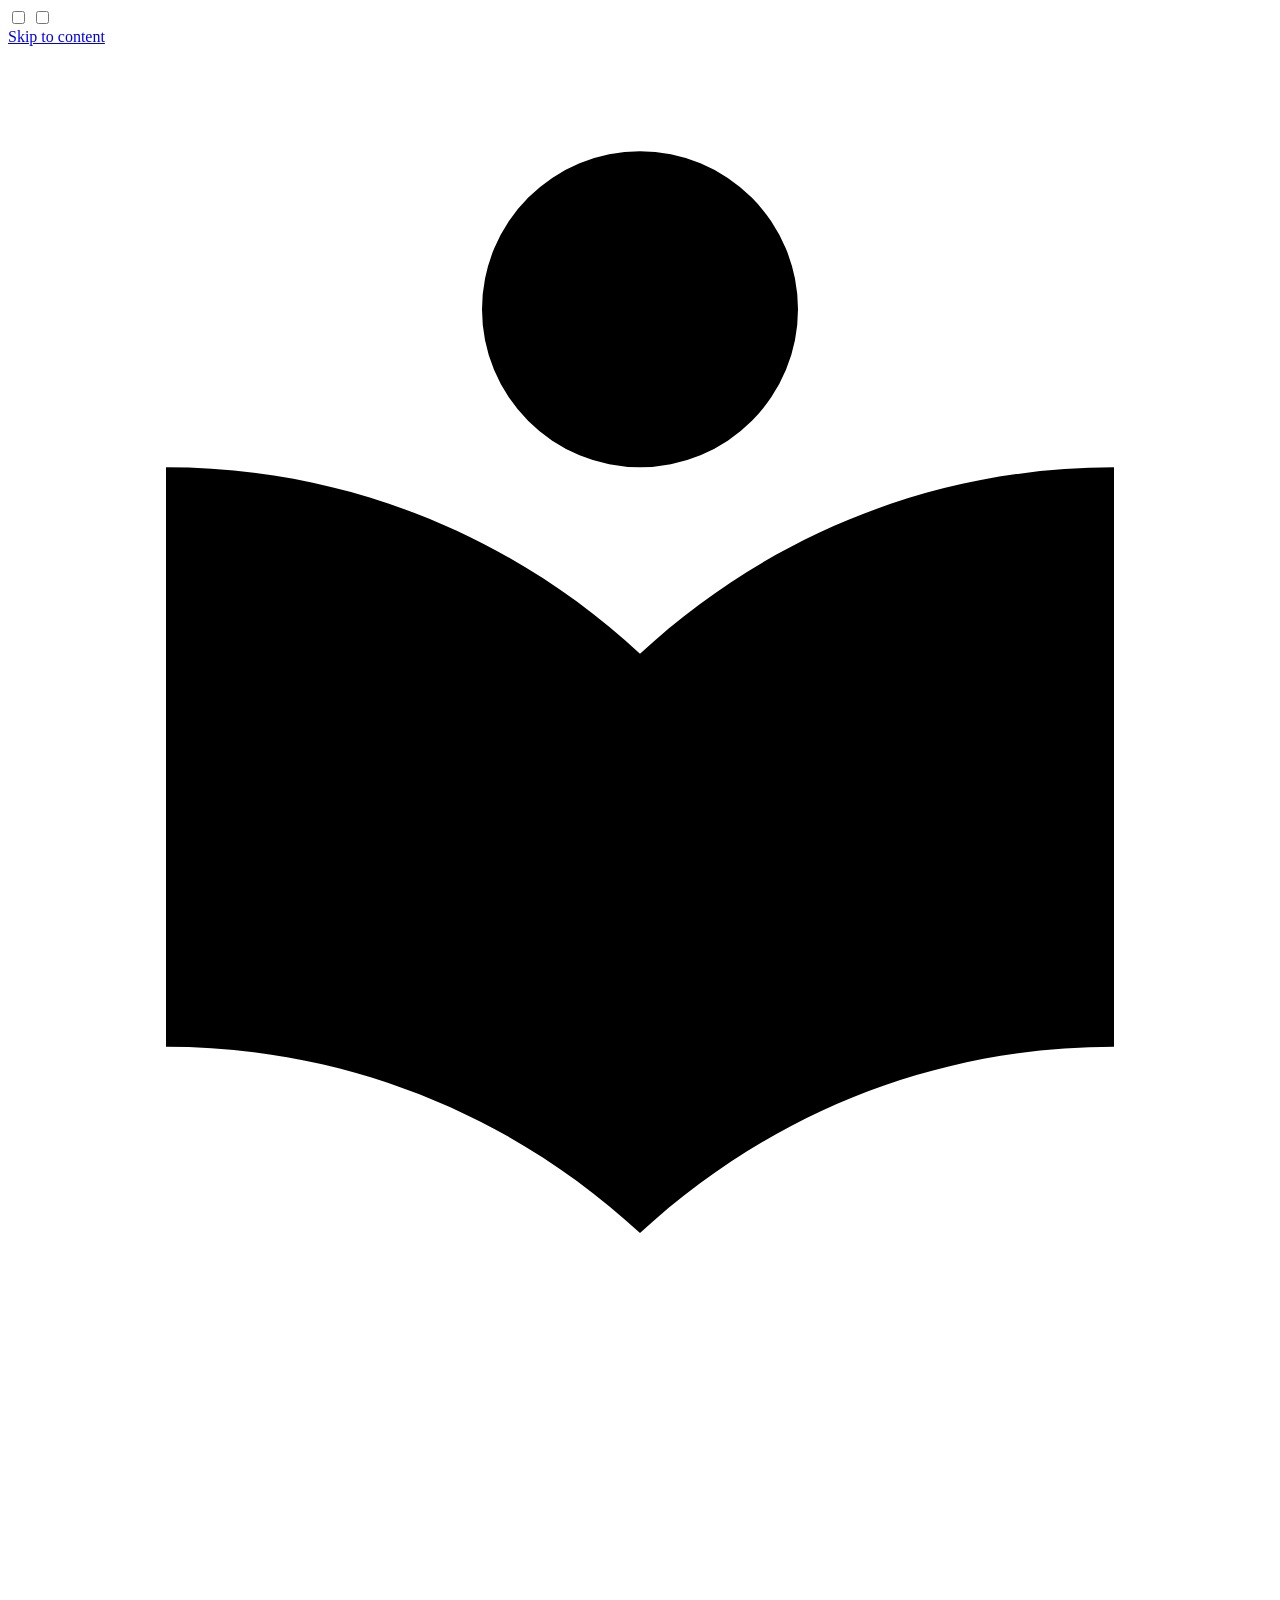
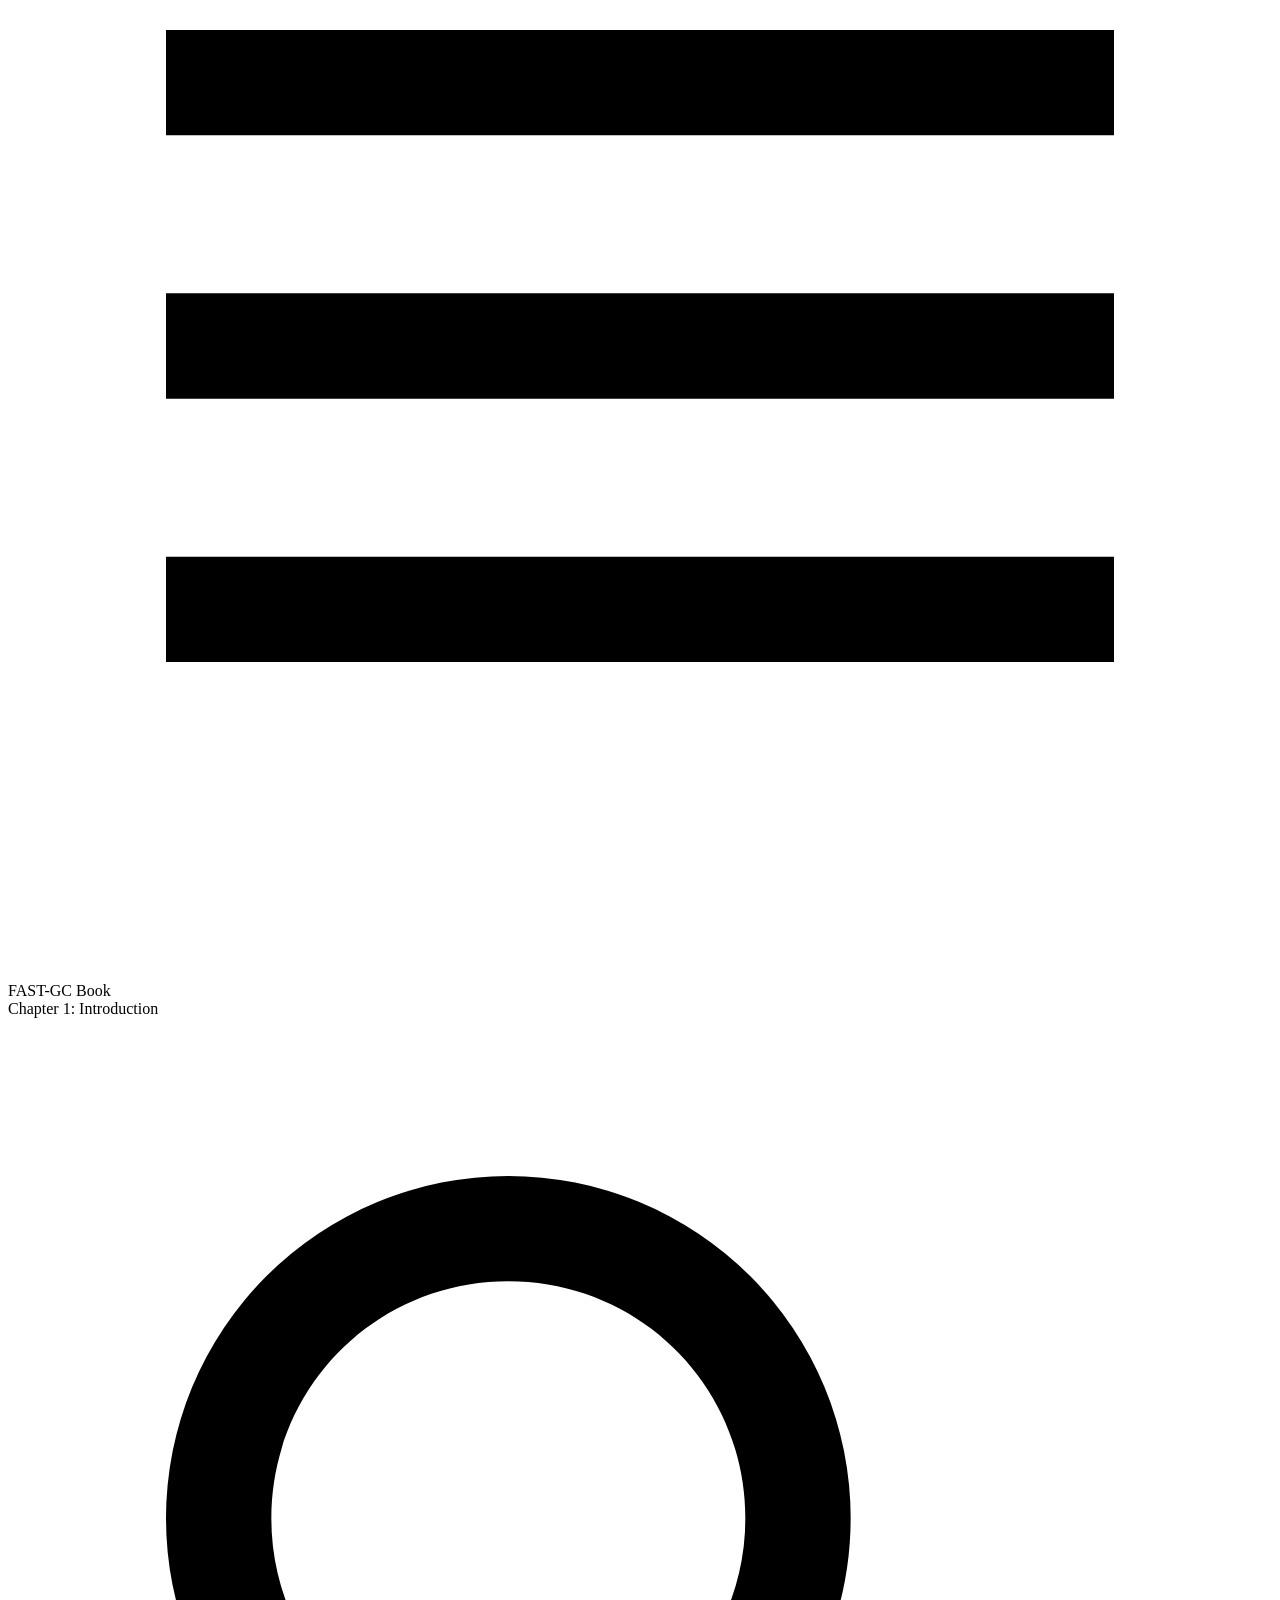
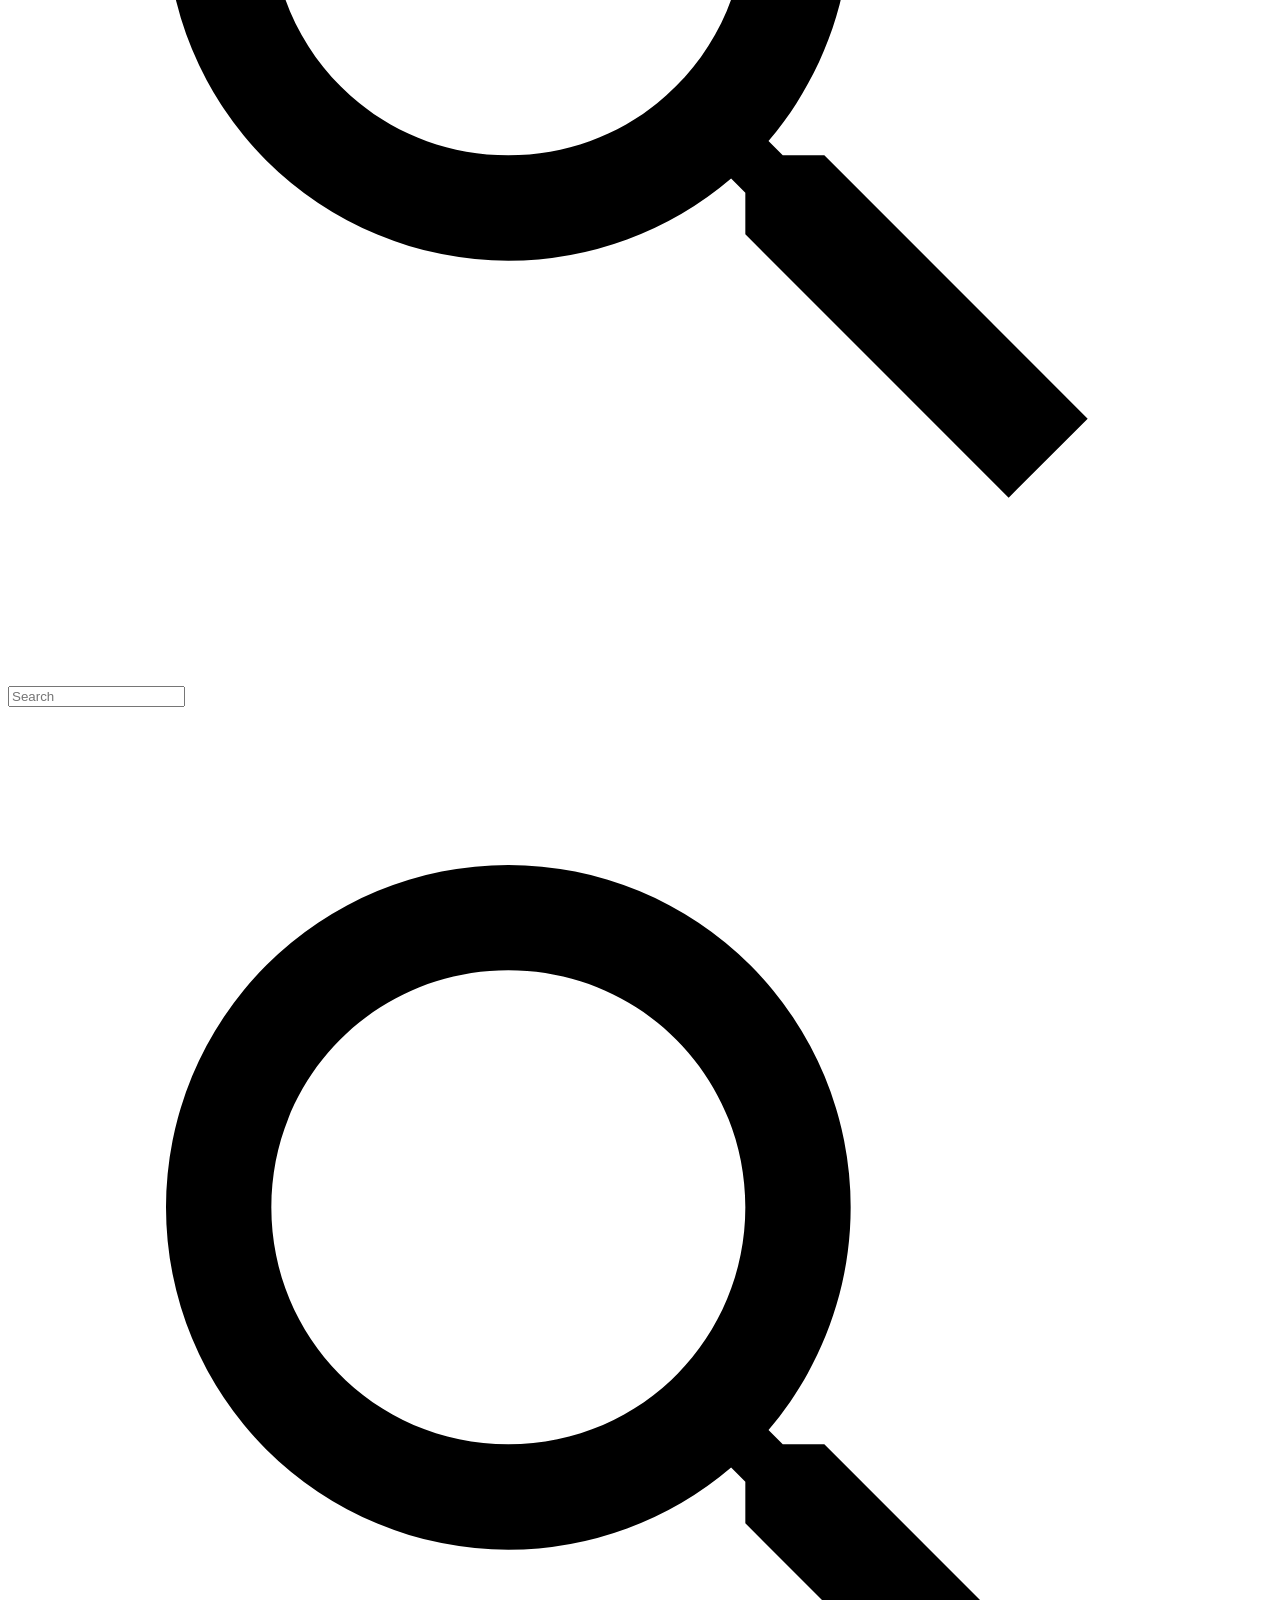
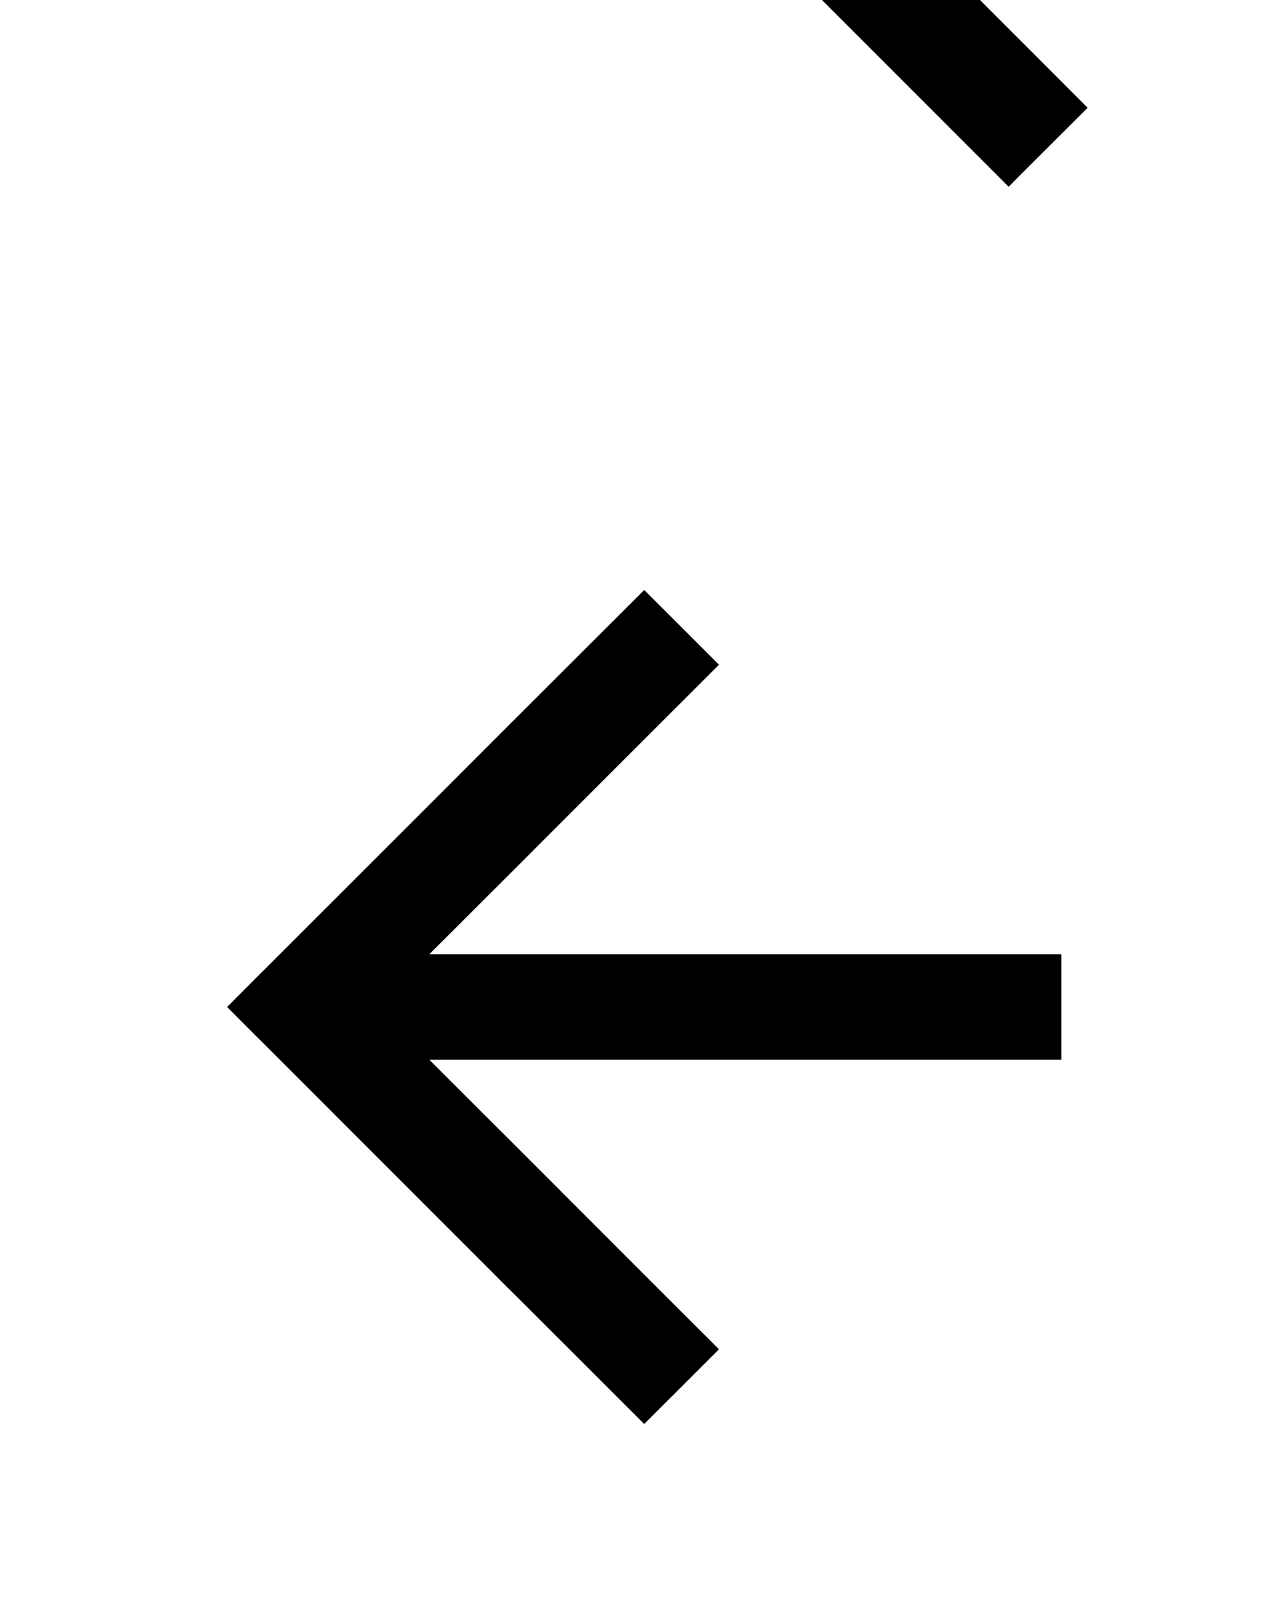
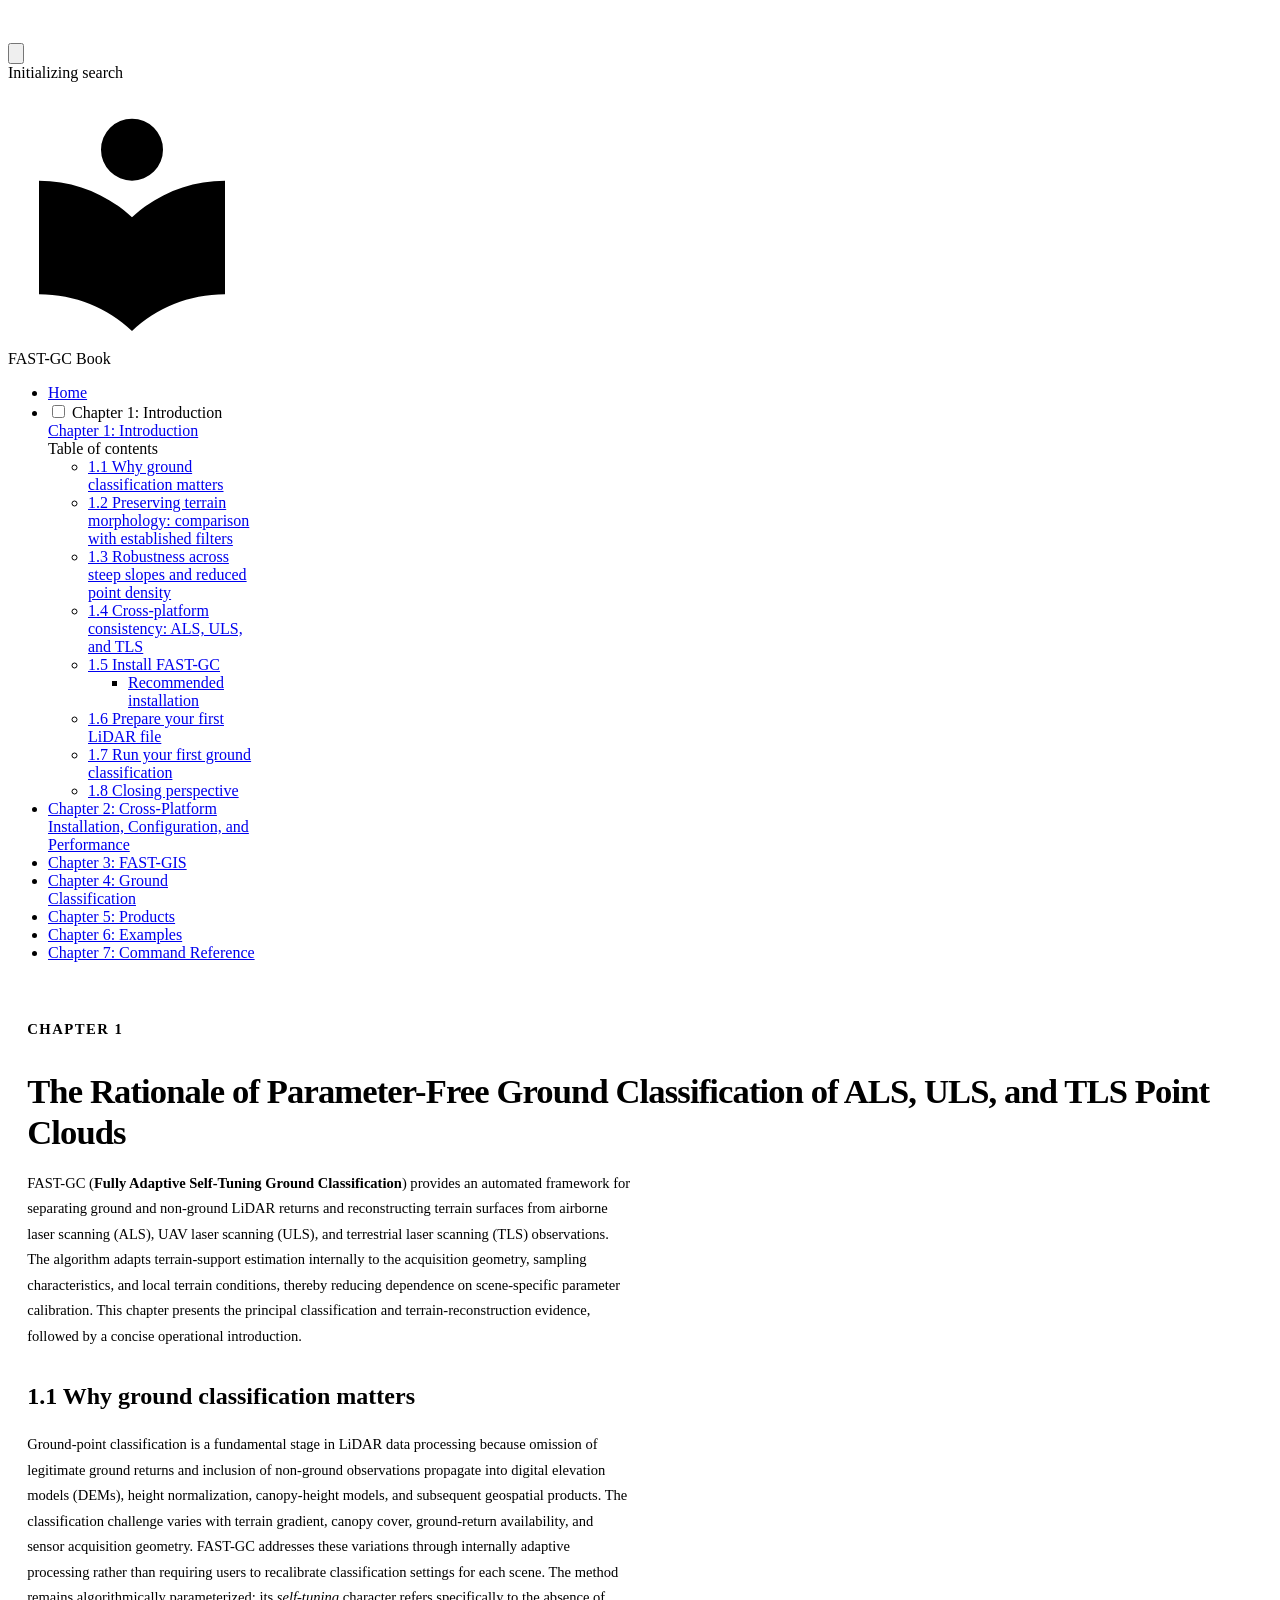
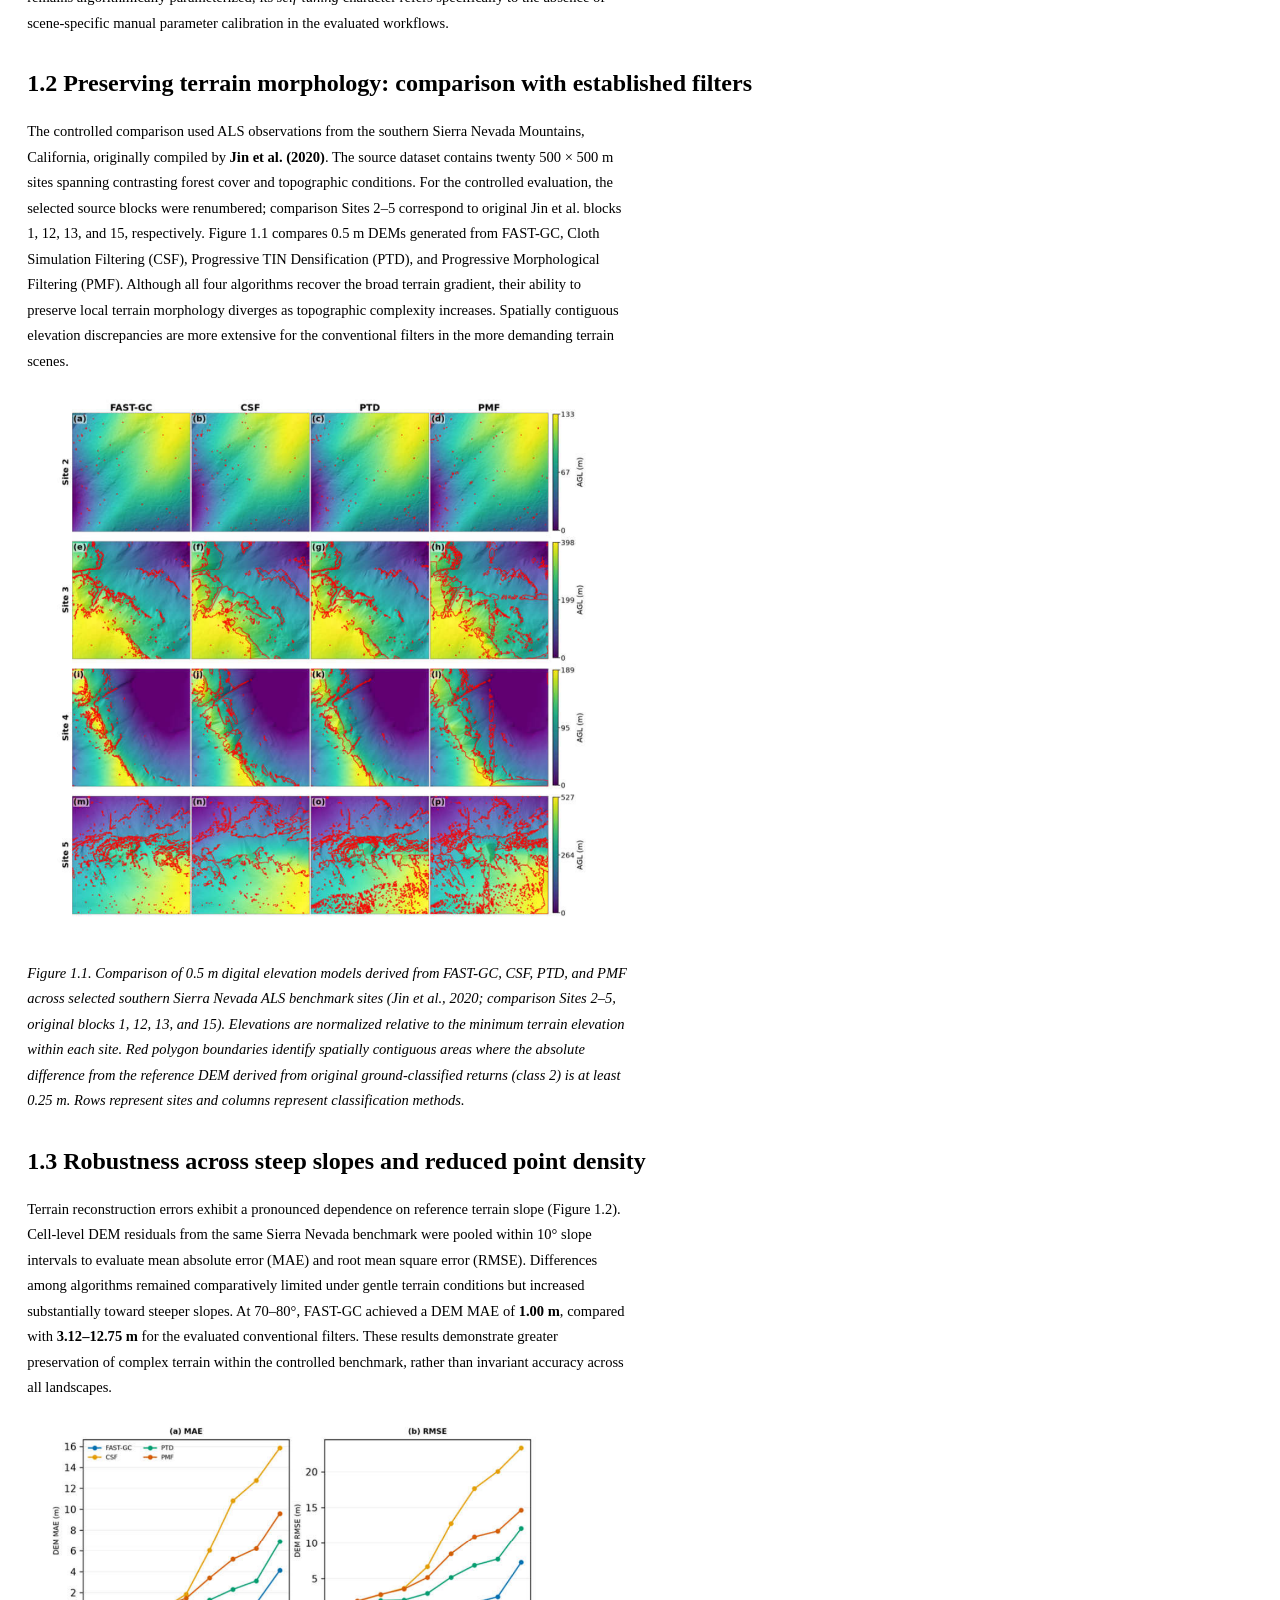
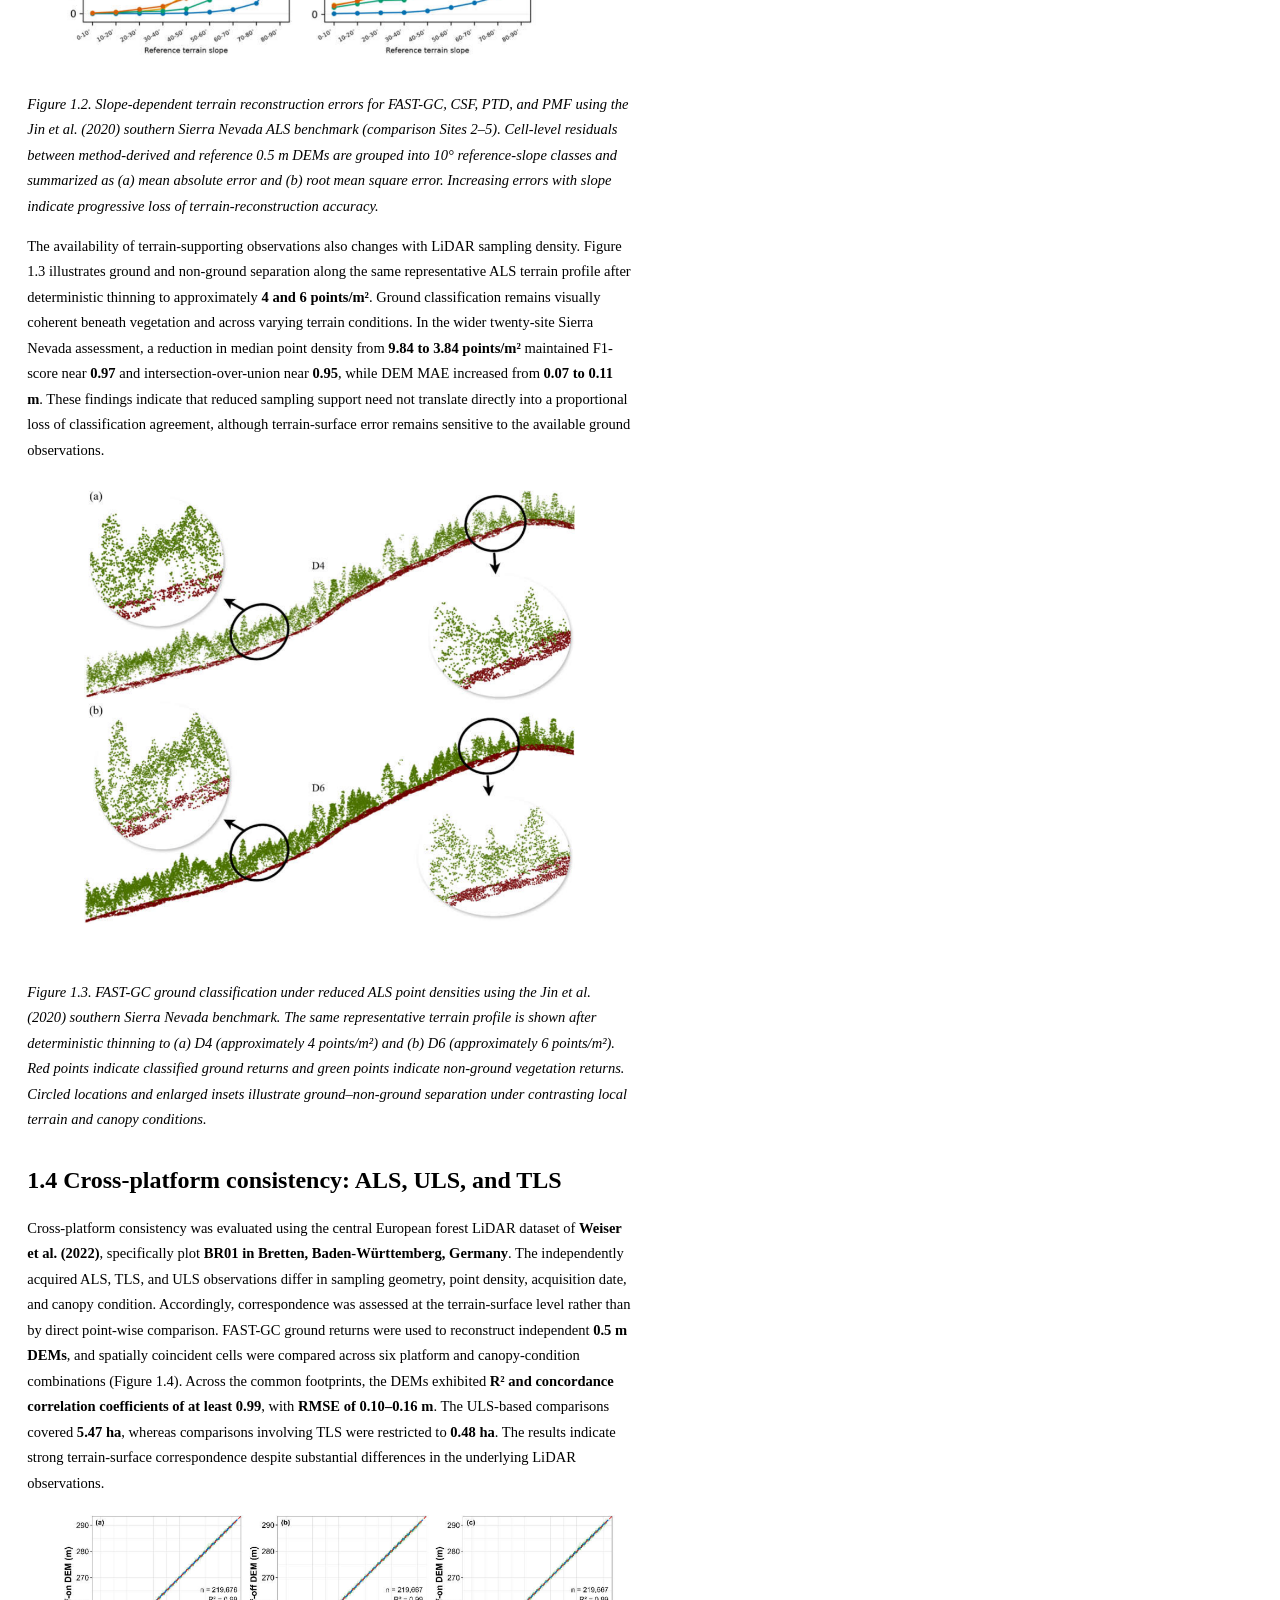
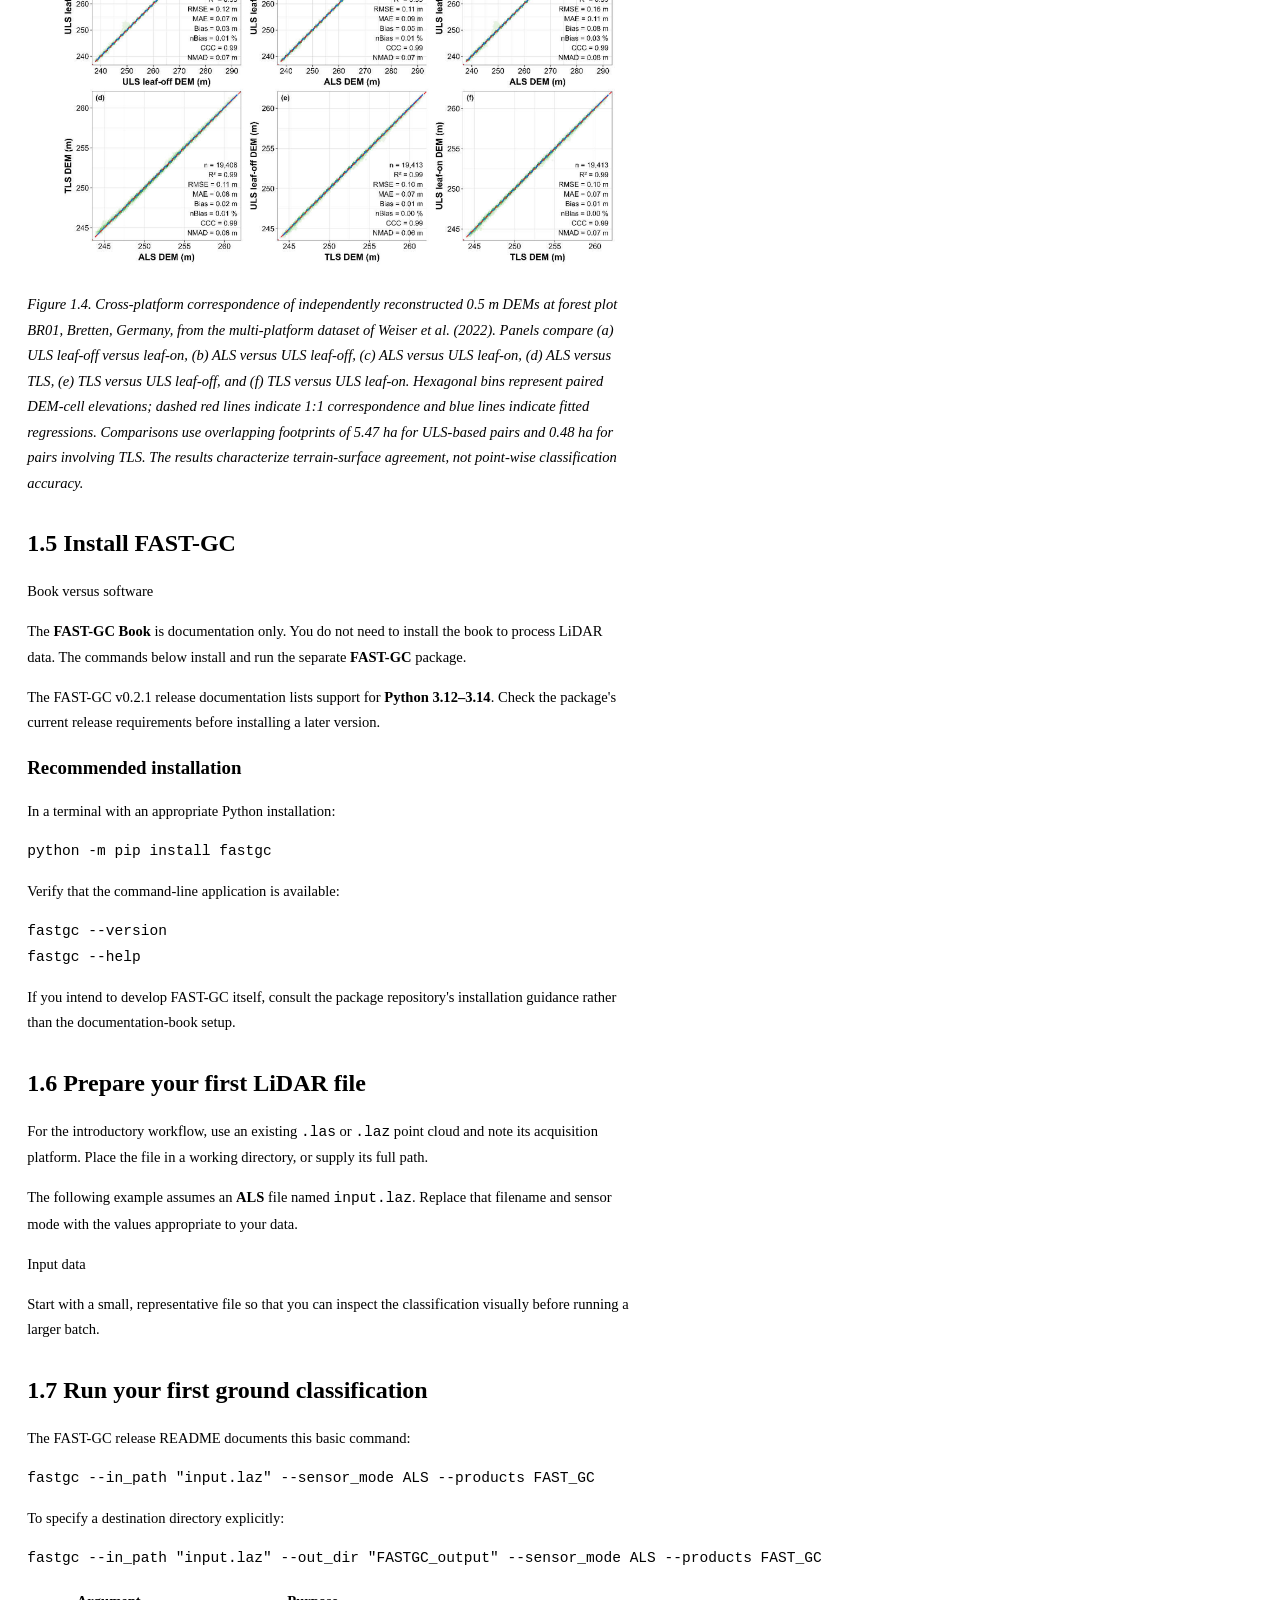
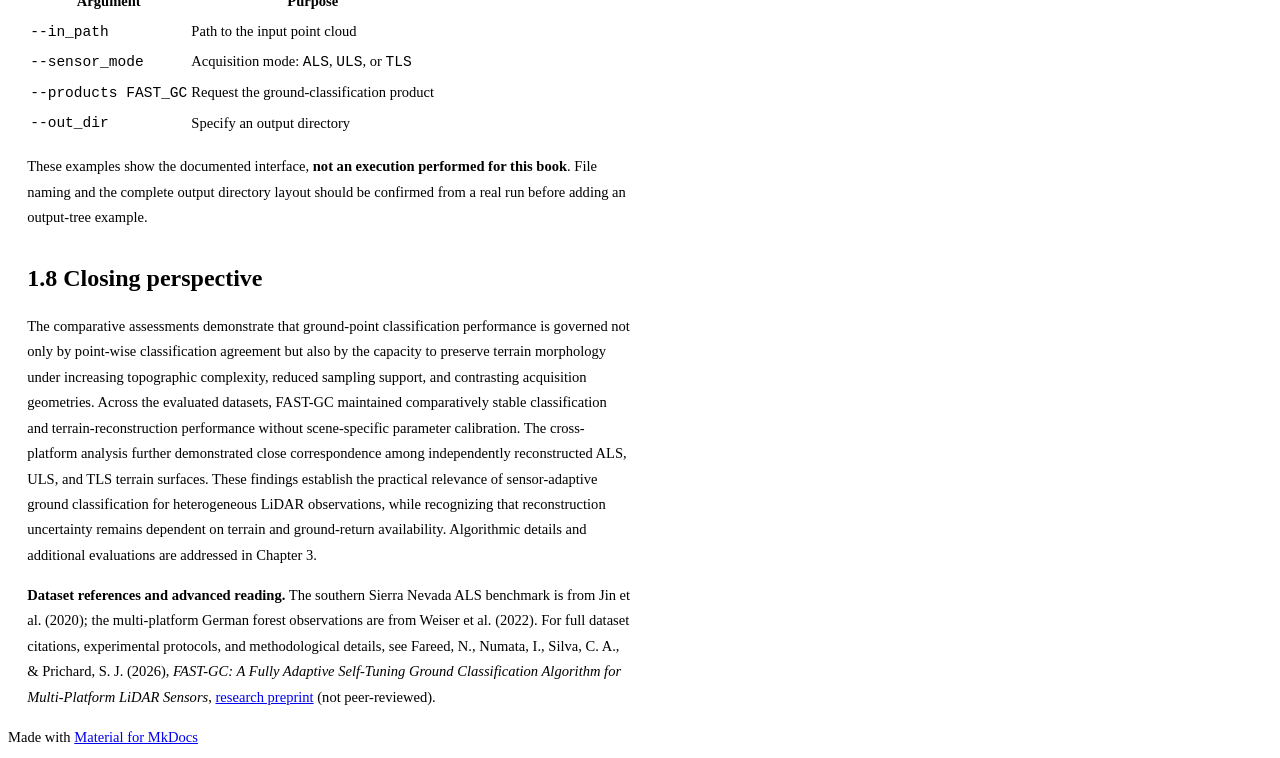
==== 01-introduction/index.html @ e3f2c36f "Deployed 4f65f6f with MkDocs version: 1.6.1" ====
<!DOCTYPE html><html lang="en" class="no-js"><head>
    
      <meta charset="utf-8">
      <meta name="viewport" content="width=device-width,initial-scale=1">
      
        <meta name="description" content="Practical FAST-GC LiDAR processing guide">
      
      
      
      
        <link rel="prev" href="..">
      
      
        <link rel="next" href="../02-installation/">
      
      
        
      
      
      <link rel="icon" href="../assets/images/favicon.png">
      <meta name="generator" content="mkdocs-1.6.1, mkdocs-material-9.7.7">
    
    
      
        <title>Chapter 1: Introduction - FAST-GC Book</title>
      
    
    
      <link rel="stylesheet" href="../assets/stylesheets/main.ec1eaa64.min.css">
      
      


    
    
      
    
    
      
        
        
        <link rel="preconnect" href="https://fonts.gstatic.com" crossorigin="">
        <link rel="stylesheet" href="https://fonts.googleapis.com/css?family=Roboto:300,300i,400,400i,700,700i%7CRoboto+Mono:400,400i,700,700i&amp;display=fallback">
        <style>:root{--md-text-font:"Roboto";--md-code-font:"Roboto Mono"}</style>
      
    
    
      <link rel="stylesheet" href="../stylesheets/fastgc-book.css">
    
    <script>__md_scope=new URL("..",location),__md_hash=e=>[...e].reduce(((e,_)=>(e<<5)-e+_.charCodeAt(0)),0),__md_get=(e,_=localStorage,t=__md_scope)=>JSON.parse(_.getItem(t.pathname+"."+e)),__md_set=(e,_,t=localStorage,a=__md_scope)=>{try{t.setItem(a.pathname+"."+e,JSON.stringify(_))}catch(e){}}</script>
    
      

    
    
  <link href="../assets/stylesheets/glightbox.min.css" rel="stylesheet"><script src="../assets/javascripts/glightbox.min.js"></script><style id="glightbox-style">
            html.glightbox-open { overflow: initial; height: 100%; }
            .gslide-title { margin-top: 0px; user-select: text; }
            .gslide-desc { color: #666; user-select: text; }
            .gslide-image img { background: white; }
            .gscrollbar-fixer { padding-right: 15px; }
            .gdesc-inner { font-size: 0.75rem; }
            body[data-md-color-scheme="slate"] .gdesc-inner { background: var(--md-default-bg-color); }
            body[data-md-color-scheme="slate"] .gslide-title { color: var(--md-default-fg-color); }
            body[data-md-color-scheme="slate"] .gslide-desc { color: var(--md-default-fg-color); }
        </style></head>
  
  
    <body dir="ltr">
  
    
    <input class="md-toggle" data-md-toggle="drawer" type="checkbox" id="__drawer" autocomplete="off">
    <input class="md-toggle" data-md-toggle="search" type="checkbox" id="__search" autocomplete="off">
    <label class="md-overlay" for="__drawer"></label>
    <div data-md-component="skip">
      
        
        <a href="#the-rationale-of-parameter-free-ground-classification-of-als-uls-and-tls-point-clouds" class="md-skip">
          Skip to content
        </a>
      
    </div>
    <div data-md-component="announce">
      
    </div>
    
    
      

  

<header class="md-header md-header--shadow" data-md-component="header">
  <nav class="md-header__inner md-grid" aria-label="Header">
    <a href=".." title="FAST-GC Book" class="md-header__button md-logo" aria-label="FAST-GC Book" data-md-component="logo">
      
  
  <svg xmlns="http://www.w3.org/2000/svg" viewBox="0 0 24 24"><path d="M12 8a3 3 0 0 0 3-3 3 3 0 0 0-3-3 3 3 0 0 0-3 3 3 3 0 0 0 3 3m0 3.54C9.64 9.35 6.5 8 3 8v11c3.5 0 6.64 1.35 9 3.54 2.36-2.19 5.5-3.54 9-3.54V8c-3.5 0-6.64 1.35-9 3.54"></path></svg>

    </a>
    <label class="md-header__button md-icon" for="__drawer">
      
      <svg xmlns="http://www.w3.org/2000/svg" viewBox="0 0 24 24"><path d="M3 6h18v2H3zm0 5h18v2H3zm0 5h18v2H3z"></path></svg>
    </label>
    <div class="md-header__title" data-md-component="header-title">
      <div class="md-header__ellipsis">
        <div class="md-header__topic">
          <span class="md-ellipsis">
            FAST-GC Book
          </span>
        </div>
        <div class="md-header__topic" data-md-component="header-topic">
          <span class="md-ellipsis">
            
              Chapter 1: Introduction
            
          </span>
        </div>
      </div>
    </div>
    
    
      <script>var palette=__md_get("__palette");if(palette&&palette.color){if("(prefers-color-scheme)"===palette.color.media){var media=matchMedia("(prefers-color-scheme: light)"),input=document.querySelector(media.matches?"[data-md-color-media='(prefers-color-scheme: light)']":"[data-md-color-media='(prefers-color-scheme: dark)']");palette.color.media=input.getAttribute("data-md-color-media"),palette.color.scheme=input.getAttribute("data-md-color-scheme"),palette.color.primary=input.getAttribute("data-md-color-primary"),palette.color.accent=input.getAttribute("data-md-color-accent")}for(var[key,value]of Object.entries(palette.color))document.body.setAttribute("data-md-color-"+key,value)}</script>
    
    
    
      
      
        <label class="md-header__button md-icon" for="__search">
          
          <svg xmlns="http://www.w3.org/2000/svg" viewBox="0 0 24 24"><path d="M9.5 3A6.5 6.5 0 0 1 16 9.5c0 1.61-.59 3.09-1.56 4.23l.27.27h.79l5 5-1.5 1.5-5-5v-.79l-.27-.27A6.52 6.52 0 0 1 9.5 16 6.5 6.5 0 0 1 3 9.5 6.5 6.5 0 0 1 9.5 3m0 2C7 5 5 7 5 9.5S7 14 9.5 14 14 12 14 9.5 12 5 9.5 5"></path></svg>
        </label>
        <div class="md-search" data-md-component="search" role="dialog">
  <label class="md-search__overlay" for="__search"></label>
  <div class="md-search__inner" role="search">
    <form class="md-search__form" name="search">
      <input type="text" class="md-search__input" name="query" aria-label="Search" placeholder="Search" autocapitalize="off" autocorrect="off" autocomplete="off" spellcheck="false" data-md-component="search-query" required="">
      <label class="md-search__icon md-icon" for="__search">
        
        <svg xmlns="http://www.w3.org/2000/svg" viewBox="0 0 24 24"><path d="M9.5 3A6.5 6.5 0 0 1 16 9.5c0 1.61-.59 3.09-1.56 4.23l.27.27h.79l5 5-1.5 1.5-5-5v-.79l-.27-.27A6.52 6.52 0 0 1 9.5 16 6.5 6.5 0 0 1 3 9.5 6.5 6.5 0 0 1 9.5 3m0 2C7 5 5 7 5 9.5S7 14 9.5 14 14 12 14 9.5 12 5 9.5 5"></path></svg>
        
        <svg xmlns="http://www.w3.org/2000/svg" viewBox="0 0 24 24"><path d="M20 11v2H8l5.5 5.5-1.42 1.42L4.16 12l7.92-7.92L13.5 5.5 8 11z"></path></svg>
      </label>
      <nav class="md-search__options" aria-label="Search">
        
        <button type="reset" class="md-search__icon md-icon" title="Clear" aria-label="Clear" tabindex="-1">
          
          <svg xmlns="http://www.w3.org/2000/svg" viewBox="0 0 24 24"><path d="M19 6.41 17.59 5 12 10.59 6.41 5 5 6.41 10.59 12 5 17.59 6.41 19 12 13.41 17.59 19 19 17.59 13.41 12z"></path></svg>
        </button>
      </nav>
      
    </form>
    <div class="md-search__output">
      <div class="md-search__scrollwrap" tabindex="0" data-md-scrollfix="">
        <div class="md-search-result" data-md-component="search-result">
          <div class="md-search-result__meta">
            Initializing search
          </div>
          <ol class="md-search-result__list" role="presentation"></ol>
        </div>
      </div>
    </div>
  </div>
</div>
      
    
    
  </nav>
  
</header>
    
    <div class="md-container" data-md-component="container">
      
      
        
          
        
      
      <main class="md-main" data-md-component="main">
        <div class="md-main__inner md-grid">
          
            
              
              <div class="md-sidebar md-sidebar--primary" data-md-component="sidebar" data-md-type="navigation">
                <div class="md-sidebar__scrollwrap">
                  <div class="md-sidebar__inner">
                    



  

<nav class="md-nav md-nav--primary md-nav--integrated" aria-label="Navigation" data-md-level="0">
  <label class="md-nav__title" for="__drawer">
    <a href=".." title="FAST-GC Book" class="md-nav__button md-logo" aria-label="FAST-GC Book" data-md-component="logo">
      
  
  <svg xmlns="http://www.w3.org/2000/svg" viewBox="0 0 24 24"><path d="M12 8a3 3 0 0 0 3-3 3 3 0 0 0-3-3 3 3 0 0 0-3 3 3 3 0 0 0 3 3m0 3.54C9.64 9.35 6.5 8 3 8v11c3.5 0 6.64 1.35 9 3.54 2.36-2.19 5.5-3.54 9-3.54V8c-3.5 0-6.64 1.35-9 3.54"></path></svg>

    </a>
    FAST-GC Book
  </label>
  
  <ul class="md-nav__list" data-md-scrollfix="">
    
      
      
  
  
  
  
    <li class="md-nav__item">
      <a href=".." class="md-nav__link">
        
  
  
  <span class="md-ellipsis">
    
  
    Home
  

    
  </span>
  
  

      </a>
    </li>
  

    
      
      
  
  
    
  
  
  
    <li class="md-nav__item md-nav__item--active">
      
      <input class="md-nav__toggle md-toggle" type="checkbox" id="__toc">
      
      
        
      
      
        <label class="md-nav__link md-nav__link--active" for="__toc">
          
  
  
  <span class="md-ellipsis">
    
  
    Chapter 1: Introduction
  

    
  </span>
  
  

          <span class="md-nav__icon md-icon"></span>
        </label>
      
      <a href="./" class="md-nav__link md-nav__link--active">
        
  
  
  <span class="md-ellipsis">
    
  
    Chapter 1: Introduction
  

    
  </span>
  
  

      </a>
      
        

<nav class="md-nav md-nav--secondary" aria-label="Table of contents">
  
  
  
    
  
  
    <label class="md-nav__title" for="__toc">
      <span class="md-nav__icon md-icon"></span>
      Table of contents
    </label>
    <ul class="md-nav__list" data-md-component="toc" data-md-scrollfix="">
      
        <li class="md-nav__item">
  <a href="#11-why-ground-classification-matters" class="md-nav__link">
    <span class="md-ellipsis">
      
        1.1 Why ground classification matters
      
    </span>
  </a>
  
</li>
      
        <li class="md-nav__item">
  <a href="#12-preserving-terrain-morphology-comparison-with-established-filters" class="md-nav__link">
    <span class="md-ellipsis">
      
        1.2 Preserving terrain morphology: comparison with established filters
      
    </span>
  </a>
  
</li>
      
        <li class="md-nav__item">
  <a href="#13-robustness-across-steep-slopes-and-reduced-point-density" class="md-nav__link">
    <span class="md-ellipsis">
      
        1.3 Robustness across steep slopes and reduced point density
      
    </span>
  </a>
  
</li>
      
        <li class="md-nav__item">
  <a href="#14-cross-platform-consistency-als-uls-and-tls" class="md-nav__link">
    <span class="md-ellipsis">
      
        1.4 Cross-platform consistency: ALS, ULS, and TLS
      
    </span>
  </a>
  
</li>
      
        <li class="md-nav__item">
  <a href="#15-install-fast-gc" class="md-nav__link">
    <span class="md-ellipsis">
      
        1.5 Install FAST-GC
      
    </span>
  </a>
  
    <nav class="md-nav" aria-label="1.5 Install FAST-GC">
      <ul class="md-nav__list">
        
          <li class="md-nav__item">
  <a href="#recommended-installation" class="md-nav__link">
    <span class="md-ellipsis">
      
        Recommended installation
      
    </span>
  </a>
  
</li>
        
      </ul>
    </nav>
  
</li>
      
        <li class="md-nav__item">
  <a href="#16-prepare-your-first-lidar-file" class="md-nav__link">
    <span class="md-ellipsis">
      
        1.6 Prepare your first LiDAR file
      
    </span>
  </a>
  
</li>
      
        <li class="md-nav__item">
  <a href="#17-run-your-first-ground-classification" class="md-nav__link">
    <span class="md-ellipsis">
      
        1.7 Run your first ground classification
      
    </span>
  </a>
  
</li>
      
        <li class="md-nav__item">
  <a href="#18-closing-perspective" class="md-nav__link">
    <span class="md-ellipsis">
      
        1.8 Closing perspective
      
    </span>
  </a>
  
</li>
      
    </ul>
  
</nav>
      
    </li>
  

    
      
      
  
  
  
  
    <li class="md-nav__item">
      <a href="../02-installation/" class="md-nav__link">
        
  
  
  <span class="md-ellipsis">
    
  
    Chapter 2: Cross-Platform Installation, Configuration, and Performance
  

    
  </span>
  
  

      </a>
    </li>
  

    
      
      
  
  
  
  
    <li class="md-nav__item">
      <a href="../02-fast-gis/" class="md-nav__link">
        
  
  
  <span class="md-ellipsis">
    
  
    Chapter 3: FAST-GIS
  

    
  </span>
  
  

      </a>
    </li>
  

    
      
      
  
  
  
  
    <li class="md-nav__item">
      <a href="../03-ground-classification/" class="md-nav__link">
        
  
  
  <span class="md-ellipsis">
    
  
    Chapter 4: Ground Classification
  

    
  </span>
  
  

      </a>
    </li>
  

    
      
      
  
  
  
  
    <li class="md-nav__item">
      <a href="../04-products/" class="md-nav__link">
        
  
  
  <span class="md-ellipsis">
    
  
    Chapter 5: Products
  

    
  </span>
  
  

      </a>
    </li>
  

    
      
      
  
  
  
  
    <li class="md-nav__item">
      <a href="../05-case-studies/" class="md-nav__link">
        
  
  
  <span class="md-ellipsis">
    
  
    Chapter 6: Examples
  

    
  </span>
  
  

      </a>
    </li>
  

    
      
      
  
  
  
  
    <li class="md-nav__item">
      <a href="../06-reference/" class="md-nav__link">
        
  
  
  <span class="md-ellipsis">
    
  
    Chapter 7: Command Reference
  

    
  </span>
  
  

      </a>
    </li>
  

    
  </ul>
</nav>
                  </div>
                </div>
              </div>
            
            
          
          
            <div class="md-content" data-md-component="content">
              
              <article class="md-content__inner md-typeset">
                
                  



<p><span class="fastgc-chapter-label">Chapter 1</span></p>
<h1 id="the-rationale-of-parameter-free-ground-classification-of-als-uls-and-tls-point-clouds">The Rationale of Parameter-Free Ground Classification of ALS, ULS, and TLS Point Clouds</h1>
<p>FAST-GC (<strong>Fully Adaptive Self-Tuning Ground Classification</strong>) provides an automated framework for separating ground and non-ground LiDAR returns and reconstructing terrain surfaces from airborne laser scanning (ALS), UAV laser scanning (ULS), and terrestrial laser scanning (TLS) observations. The algorithm adapts terrain-support estimation internally to the acquisition geometry, sampling characteristics, and local terrain conditions, thereby reducing dependence on scene-specific parameter calibration. This chapter presents the principal classification and terrain-reconstruction evidence, followed by a concise operational introduction.</p>
<h2 id="11-why-ground-classification-matters">1.1 Why ground classification matters</h2>
<p>Ground-point classification is a fundamental stage in LiDAR data processing because omission of legitimate ground returns and inclusion of non-ground observations propagate into digital elevation models (DEMs), height normalization, canopy-height models, and subsequent geospatial products. The classification challenge varies with terrain gradient, canopy cover, ground-return availability, and sensor acquisition geometry. FAST-GC addresses these variations through internally adaptive processing rather than requiring users to recalibrate classification settings for each scene. The method remains algorithmically parameterized; its <em>self-tuning</em> character refers specifically to the absence of scene-specific manual parameter calibration in the evaluated workflows.</p>
<h2 id="12-preserving-terrain-morphology-comparison-with-established-filters">1.2 Preserving terrain morphology: comparison with established filters</h2>
<p>The controlled comparison used ALS observations from the southern Sierra Nevada Mountains, California, originally compiled by <strong>Jin et al. (2020)</strong>. The source dataset contains twenty 500 × 500 m sites spanning contrasting forest cover and topographic conditions. For the controlled evaluation, the selected source blocks were renumbered; comparison Sites 2–5 correspond to original Jin et al. blocks 1, 12, 13, and 15, respectively. Figure 1.1 compares 0.5 m DEMs generated from FAST-GC, Cloth Simulation Filtering (CSF), Progressive TIN Densification (PTD), and Progressive Morphological Filtering (PMF). Although all four algorithms recover the broad terrain gradient, their ability to preserve local terrain morphology diverges as topographic complexity increases. Spatially contiguous elevation discrepancies are more extensive for the conventional filters in the more demanding terrain scenes.</p>
<p><a class="glightbox" data-type="image" data-width="auto" data-height="auto" href="figures/fig04_paper.png" data-desc-position="bottom"><img alt="DEM comparisons across benchmark sites" src="figures/fig04_paper.png"></a></p>
<p><em>Figure 1.1. Comparison of 0.5 m digital elevation models derived from FAST-GC, CSF, PTD, and PMF across selected southern Sierra Nevada ALS benchmark sites (Jin et al., 2020; comparison Sites 2–5, original blocks 1, 12, 13, and 15). Elevations are normalized relative to the minimum terrain elevation within each site. Red polygon boundaries identify spatially contiguous areas where the absolute difference from the reference DEM derived from original ground-classified returns (class 2) is at least 0.25 m. Rows represent sites and columns represent classification methods.</em></p>
<h2 id="13-robustness-across-steep-slopes-and-reduced-point-density">1.3 Robustness across steep slopes and reduced point density</h2>
<p>Terrain reconstruction errors exhibit a pronounced dependence on reference terrain slope (Figure 1.2). Cell-level DEM residuals from the same Sierra Nevada benchmark were pooled within 10° slope intervals to evaluate mean absolute error (MAE) and root mean square error (RMSE). Differences among algorithms remained comparatively limited under gentle terrain conditions but increased substantially toward steeper slopes. At 70–80°, FAST-GC achieved a DEM MAE of <strong>1.00 m</strong>, compared with <strong>3.12–12.75 m</strong> for the evaluated conventional filters. These results demonstrate greater preservation of complex terrain within the controlled benchmark, rather than invariant accuracy across all landscapes.</p>
<p><a class="glightbox" data-type="image" data-width="auto" data-height="auto" href="figures/fig06_paper.png" data-desc-position="bottom"><img alt="Terrain reconstruction errors by slope" src="figures/fig06_paper.png"></a></p>
<p><em>Figure 1.2. Slope-dependent terrain reconstruction errors for FAST-GC, CSF, PTD, and PMF using the Jin et al. (2020) southern Sierra Nevada ALS benchmark (comparison Sites 2–5). Cell-level residuals between method-derived and reference 0.5 m DEMs are grouped into 10° reference-slope classes and summarized as (a) mean absolute error and (b) root mean square error. Increasing errors with slope indicate progressive loss of terrain-reconstruction accuracy.</em></p>
<p>The availability of terrain-supporting observations also changes with LiDAR sampling density. Figure 1.3 illustrates ground and non-ground separation along the same representative ALS terrain profile after deterministic thinning to approximately <strong>4 and 6 points/m²</strong>. Ground classification remains visually coherent beneath vegetation and across varying terrain conditions. In the wider twenty-site Sierra Nevada assessment, a reduction in median point density from <strong>9.84 to 3.84 points/m²</strong> maintained F1-score near <strong>0.97</strong> and intersection-over-union near <strong>0.95</strong>, while DEM MAE increased from <strong>0.07 to 0.11 m</strong>. These findings indicate that reduced sampling support need not translate directly into a proportional loss of classification agreement, although terrain-surface error remains sensitive to the available ground observations.</p>
<p><a class="glightbox" data-type="image" data-width="auto" data-height="auto" href="figures/fig08_paper.png" data-desc-position="bottom"><img alt="FAST-GC classified point clouds under reduced point density" src="figures/fig08_paper.png"></a></p>
<p><em>Figure 1.3. FAST-GC ground classification under reduced ALS point densities using the Jin et al. (2020) southern Sierra Nevada benchmark. The same representative terrain profile is shown after deterministic thinning to (a) D4 (approximately 4 points/m²) and (b) D6 (approximately 6 points/m²). Red points indicate classified ground returns and green points indicate non-ground vegetation returns. Circled locations and enlarged insets illustrate ground–non-ground separation under contrasting local terrain and canopy conditions.</em></p>
<h2 id="14-cross-platform-consistency-als-uls-and-tls">1.4 Cross-platform consistency: ALS, ULS, and TLS</h2>
<p>Cross-platform consistency was evaluated using the central European forest LiDAR dataset of <strong>Weiser et al. (2022)</strong>, specifically plot <strong>BR01 in Bretten, Baden-Württemberg, Germany</strong>. The independently acquired ALS, TLS, and ULS observations differ in sampling geometry, point density, acquisition date, and canopy condition. Accordingly, correspondence was assessed at the terrain-surface level rather than by direct point-wise comparison. FAST-GC ground returns were used to reconstruct independent <strong>0.5 m DEMs</strong>, and spatially coincident cells were compared across six platform and canopy-condition combinations (Figure 1.4). Across the common footprints, the DEMs exhibited <strong>R² and concordance correlation coefficients of at least 0.99</strong>, with <strong>RMSE of 0.10–0.16 m</strong>. The ULS-based comparisons covered <strong>5.47 ha</strong>, whereas comparisons involving TLS were restricted to <strong>0.48 ha</strong>. The results indicate strong terrain-surface correspondence despite substantial differences in the underlying LiDAR observations.</p>
<p><a class="glightbox" data-type="image" data-width="auto" data-height="auto" href="figures/fig09_paper.png" data-desc-position="bottom"><img alt="Cross-platform ALS ULS TLS DEM consistency" src="figures/fig09_paper.png"></a></p>
<p><em>Figure 1.4. Cross-platform correspondence of independently reconstructed 0.5 m DEMs at forest plot BR01, Bretten, Germany, from the multi-platform dataset of Weiser et al. (2022). Panels compare (a) ULS leaf-off versus leaf-on, (b) ALS versus ULS leaf-off, (c) ALS versus ULS leaf-on, (d) ALS versus TLS, (e) TLS versus ULS leaf-off, and (f) TLS versus ULS leaf-on. Hexagonal bins represent paired DEM-cell elevations; dashed red lines indicate 1:1 correspondence and blue lines indicate fitted regressions. Comparisons use overlapping footprints of 5.47 ha for ULS-based pairs and 0.48 ha for pairs involving TLS. The results characterize terrain-surface agreement, not point-wise classification accuracy.</em></p>
<h2 id="15-install-fast-gc">1.5 Install FAST-GC</h2>
<div class="admonition note">
<p class="admonition-title">Book versus software</p>
<p>The <strong>FAST-GC Book</strong> is documentation only. You do not need to install the book to process LiDAR data. The commands below install and run the separate <strong>FAST-GC</strong> package.</p>
</div>
<p>The FAST-GC v0.2.1 release documentation lists support for <strong>Python 3.12–3.14</strong>. Check the package's current release requirements before installing a later version.</p>
<h3 id="recommended-installation">Recommended installation</h3>
<p>In a terminal with an appropriate Python installation:</p>
<div class="highlight"><pre><span></span><code><span class="n">python</span> <span class="n">-m</span> <span class="n">pip</span> <span class="n">install</span> <span class="n">fastgc</span>
</code></pre></div>
<p>Verify that the command-line application is available:</p>
<div class="highlight"><pre><span></span><code><span class="n">fastgc</span> <span class="p">-</span><span class="n">-version</span>
<span class="n">fastgc</span> <span class="p">-</span><span class="n">-help</span>
</code></pre></div>
<p>If you intend to develop FAST-GC itself, consult the package repository's installation guidance rather than the documentation-book setup.</p>
<h2 id="16-prepare-your-first-lidar-file">1.6 Prepare your first LiDAR file</h2>
<p>For the introductory workflow, use an existing <code>.las</code> or <code>.laz</code> point cloud and note its acquisition platform. Place the file in a working directory, or supply its full path.</p>
<p>The following example assumes an <strong>ALS</strong> file named <code>input.laz</code>. Replace that filename and sensor mode with the values appropriate to your data.</p>
<div class="admonition tip">
<p class="admonition-title">Input data</p>
<p>Start with a small, representative file so that you can inspect the classification visually before running a larger batch.</p>
</div>
<h2 id="17-run-your-first-ground-classification">1.7 Run your first ground classification</h2>
<p>The FAST-GC release README documents this basic command:</p>
<div class="highlight"><pre><span></span><code><span class="n">fastgc</span> <span class="p">-</span><span class="n">-in_path</span> <span class="s2">"input.laz"</span> <span class="p">-</span><span class="n">-sensor_mode</span> <span class="n">ALS</span> <span class="p">-</span><span class="n">-products</span> <span class="n">FAST_GC</span>
</code></pre></div>
<p>To specify a destination directory explicitly:</p>
<div class="highlight"><pre><span></span><code><span class="n">fastgc</span> <span class="p">-</span><span class="n">-in_path</span> <span class="s2">"input.laz"</span> <span class="p">-</span><span class="n">-out_dir</span> <span class="s2">"FASTGC_output"</span> <span class="p">-</span><span class="n">-sensor_mode</span> <span class="n">ALS</span> <span class="p">-</span><span class="n">-products</span> <span class="n">FAST_GC</span>
</code></pre></div>
<table>
<thead>
<tr>
<th>Argument</th>
<th>Purpose</th>
</tr>
</thead>
<tbody>
<tr>
<td><code>--in_path</code></td>
<td>Path to the input point cloud</td>
</tr>
<tr>
<td><code>--sensor_mode</code></td>
<td>Acquisition mode: <code>ALS</code>, <code>ULS</code>, or <code>TLS</code></td>
</tr>
<tr>
<td><code>--products FAST_GC</code></td>
<td>Request the ground-classification product</td>
</tr>
<tr>
<td><code>--out_dir</code></td>
<td>Specify an output directory</td>
</tr>
</tbody>
</table>
<p>These examples show the documented interface, <strong>not an execution performed for this book</strong>. File naming and the complete output directory layout should be confirmed from a real run before adding an output-tree example.</p>
<h2 id="18-closing-perspective">1.8 Closing perspective</h2>
<p>The comparative assessments demonstrate that ground-point classification performance is governed not only by point-wise classification agreement but also by the capacity to preserve terrain morphology under increasing topographic complexity, reduced sampling support, and contrasting acquisition geometries. Across the evaluated datasets, FAST-GC maintained comparatively stable classification and terrain-reconstruction performance without scene-specific parameter calibration. The cross-platform analysis further demonstrated close correspondence among independently reconstructed ALS, ULS, and TLS terrain surfaces. These findings establish the practical relevance of sensor-adaptive ground classification for heterogeneous LiDAR observations, while recognizing that reconstruction uncertainty remains dependent on terrain and ground-return availability. Algorithmic details and additional evaluations are addressed in Chapter 3.</p>
<p><strong>Dataset references and advanced reading.</strong> The southern Sierra Nevada ALS benchmark is from Jin et al. (2020); the multi-platform German forest observations are from Weiser et al. (2022). For full dataset citations, experimental protocols, and methodological details, see Fareed, N., Numata, I., Silva, C. A., &amp; Prichard, S. J. (2026), <em>FAST-GC: A Fully Adaptive Self-Tuning Ground Classification Algorithm for Multi-Platform LiDAR Sensors</em>, <a href="https://doi.org/10.20944/preprints202609.1631.v1">research preprint</a> (not peer-reviewed).</p>












                
              </article>
            </div>
          
          
<script>var target=document.getElementById(location.hash.slice(1));target&&target.name&&(target.checked=target.name.startsWith("__tabbed_"))</script>
        </div>
        
          <button type="button" class="md-top md-icon" data-md-component="top" hidden="">
  
  <svg xmlns="http://www.w3.org/2000/svg" viewBox="0 0 24 24"><path d="M13 20h-2V8l-5.5 5.5-1.42-1.42L12 4.16l7.92 7.92-1.42 1.42L13 8z"></path></svg>
  Back to top
</button>
        
      </main>
      
        <footer class="md-footer">
  
  <div class="md-footer-meta md-typeset">
    <div class="md-footer-meta__inner md-grid">
      <div class="md-copyright">
  
  
    Made with
    <a href="https://squidfunk.github.io/mkdocs-material/" target="_blank" rel="noopener">
      Material for MkDocs
    </a>
  
</div>
      
    </div>
  </div>
</footer>
      
    </div>
    <div class="md-dialog" data-md-component="dialog">
      <div class="md-dialog__inner md-typeset"></div>
    </div>
    
    
    
      
      
      <script id="__config" type="application/json">{"annotate": null, "base": "..", "features": ["toc.integrate", "navigation.sections", "navigation.indexes", "navigation.top", "search.highlight", "content.code.copy"], "search": "../assets/javascripts/workers/search.2c215733.min.js", "tags": null, "translations": {"clipboard.copied": "Copied to clipboard", "clipboard.copy": "Copy to clipboard", "search.result.more.one": "1 more on this page", "search.result.more.other": "# more on this page", "search.result.none": "No matching documents", "search.result.one": "1 matching document", "search.result.other": "# matching documents", "search.result.placeholder": "Type to start searching", "search.result.term.missing": "Missing", "select.version": "Select version"}, "version": null}</script>
    
    
      <script src="../assets/javascripts/bundle.d7400e89.min.js"></script>
      
    
  
<script id="init-glightbox">const lightbox = GLightbox({"touchNavigation": true, "loop": false, "zoomable": true, "draggable": true, "openEffect": "zoom", "closeEffect": "zoom", "slideEffect": "slide"});
document$.subscribe(()=>{ lightbox.reload(); });
</script></body></html>
---- assets/stylesheets/main.ec1eaa64.min.css ----
@charset "UTF-8";html{-webkit-text-size-adjust:none;-moz-text-size-adjust:none;text-size-adjust:none;box-sizing:border-box}*,:after,:before{box-sizing:inherit}@media (prefers-reduced-motion){*,:after,:before{transition:none!important}}body{margin:0}a,button,input,label{-webkit-tap-highlight-color:transparent}a{color:inherit;text-decoration:none}hr{border:0;box-sizing:initial;display:block;height:.05rem;overflow:visible;padding:0}small{font-size:80%}sub,sup{line-height:1em}img{border-style:none}table{border-collapse:initial;border-spacing:0}td,th{font-weight:400;vertical-align:top}button{background:#0000;border:0;font-family:inherit;font-size:inherit;margin:0;padding:0}input{border:0;outline:none}:root{--md-primary-fg-color:#4051b5;--md-primary-fg-color--light:#5d6cc0;--md-primary-fg-color--dark:#303fa1;--md-primary-bg-color:#fff;--md-primary-bg-color--light:#ffffffb3;--md-accent-fg-color:#526cfe;--md-accent-fg-color--transparent:#526cfe1a;--md-accent-bg-color:#fff;--md-accent-bg-color--light:#ffffffb3}[data-md-color-scheme=default]{color-scheme:light}[data-md-color-scheme=default] img[src$="#gh-dark-mode-only"],[data-md-color-scheme=default] img[src$="#only-dark"]{display:none}:root,[data-md-color-scheme=default]{--md-hue:225deg;--md-default-fg-color:#000000de;--md-default-fg-color--light:#0000008a;--md-default-fg-color--lighter:#00000052;--md-default-fg-color--lightest:#00000012;--md-default-bg-color:#fff;--md-default-bg-color--light:#ffffffb3;--md-default-bg-color--lighter:#ffffff4d;--md-default-bg-color--lightest:#ffffff1f;--md-code-fg-color:#36464e;--md-code-bg-color:#f5f5f5;--md-code-bg-color--light:#f5f5f5b3;--md-code-bg-color--lighter:#f5f5f54d;--md-code-hl-color:#4287ff;--md-code-hl-color--light:#4287ff1a;--md-code-hl-number-color:#d52a2a;--md-code-hl-special-color:#db1457;--md-code-hl-function-color:#a846b9;--md-code-hl-constant-color:#6e59d9;--md-code-hl-keyword-color:#3f6ec6;--md-code-hl-string-color:#1c7d4d;--md-code-hl-name-color:var(--md-code-fg-color);--md-code-hl-operator-color:var(--md-default-fg-color--light);--md-code-hl-punctuation-color:var(--md-default-fg-color--light);--md-code-hl-comment-color:var(--md-default-fg-color--light);--md-code-hl-generic-color:var(--md-default-fg-color--light);--md-code-hl-variable-color:var(--md-default-fg-color--light);--md-typeset-color:var(--md-default-fg-color);--md-typeset-a-color:var(--md-primary-fg-color);--md-typeset-del-color:#f5503d26;--md-typeset-ins-color:#0bd57026;--md-typeset-kbd-color:#fafafa;--md-typeset-kbd-accent-color:#fff;--md-typeset-kbd-border-color:#b8b8b8;--md-typeset-mark-color:#ffff0080;--md-typeset-table-color:#0000001f;--md-typeset-table-color--light:rgba(0,0,0,.035);--md-admonition-fg-color:var(--md-default-fg-color);--md-admonition-bg-color:var(--md-default-bg-color);--md-warning-fg-color:#000000de;--md-warning-bg-color:#ff9;--md-footer-fg-color:#fff;--md-footer-fg-color--light:#ffffffb3;--md-footer-fg-color--lighter:#ffffff73;--md-footer-bg-color:#000000de;--md-footer-bg-color--dark:#00000052;--md-shadow-z1:0 0.2rem 0.5rem #0000000d,0 0 0.05rem #0000001a;--md-shadow-z2:0 0.2rem 0.5rem #0000001a,0 0 0.05rem #00000040;--md-shadow-z3:0 0.2rem 0.5rem #0003,0 0 0.05rem #00000059}.md-icon svg{fill:currentcolor;display:block;height:1.2rem;width:1.2rem}body{-webkit-font-smoothing:antialiased;-moz-osx-font-smoothing:grayscale;--md-text-font-family:var(--md-text-font,_),-apple-system,BlinkMacSystemFont,Helvetica,Arial,sans-serif;--md-code-font-family:var(--md-code-font,_),SFMono-Regular,Consolas,Menlo,monospace}aside,body,input{font-feature-settings:"kern","liga";color:var(--md-typeset-color);font-family:var(--md-text-font-family)}code,kbd,pre{font-feature-settings:"kern";font-family:var(--md-code-font-family)}:root{--md-typeset-table-sort-icon:url('data:image/svg+xml;charset=utf-8,<svg xmlns="http://www.w3.org/2000/svg" viewBox="0 0 24 24"><path d="m18 21-4-4h3V7h-3l4-4 4 4h-3v10h3M2 19v-2h10v2M2 13v-2h7v2M2 7V5h4v2z"/></svg>');--md-typeset-table-sort-icon--asc:url('data:image/svg+xml;charset=utf-8,<svg xmlns="http://www.w3.org/2000/svg" viewBox="0 0 24 24"><path d="M19 17h3l-4 4-4-4h3V3h2M2 17h10v2H2M6 5v2H2V5m0 6h7v2H2z"/></svg>');--md-typeset-table-sort-icon--desc:url('data:image/svg+xml;charset=utf-8,<svg xmlns="http://www.w3.org/2000/svg" viewBox="0 0 24 24"><path d="M19 7h3l-4-4-4 4h3v14h2M2 17h10v2H2M6 5v2H2V5m0 6h7v2H2z"/></svg>')}.md-typeset{-webkit-print-color-adjust:exact;color-adjust:exact;font-size:.8rem;line-height:1.6;overflow-wrap:break-word}@media print{.md-typeset{font-size:.68rem}}.md-typeset blockquote,.md-typeset dl,.md-typeset figure,.md-typeset ol,.md-typeset pre,.md-typeset ul{margin-bottom:1em;margin-top:1em}.md-typeset h1{color:var(--md-default-fg-color--light);font-size:2em;line-height:1.3;margin:0 0 1.25em}.md-typeset h1,.md-typeset h2{font-weight:300;letter-spacing:-.01em}.md-typeset h2{font-size:1.5625em;line-height:1.4;margin:1.6em 0 .64em}.md-typeset h3{font-size:1.25em;font-weight:400;letter-spacing:-.01em;line-height:1.5;margin:1.6em 0 .8em}.md-typeset h2+h3{margin-top:.8em}.md-typeset h4{font-weight:700;letter-spacing:-.01em;margin:1em 0}.md-typeset h5,.md-typeset h6{color:var(--md-default-fg-color--light);font-size:.8em;font-weight:700;letter-spacing:-.01em;margin:1.25em 0}.md-typeset h5{text-transform:uppercase}.md-typeset h5 code{text-transform:none}.md-typeset hr{border-bottom:.05rem solid var(--md-default-fg-color--lightest);display:flow-root;margin:1.5em 0}.md-typeset a{color:var(--md-typeset-a-color);word-break:break-word}.md-typeset a,.md-typeset a:before{transition:color 125ms}.md-typeset a:focus,.md-typeset a:hover{color:var(--md-accent-fg-color)}.md-typeset a:focus code,.md-typeset a:hover code{background-color:var(--md-accent-fg-color--transparent);color:var(--md-accent-fg-color)}.md-typeset a code{color:var(--md-typeset-a-color)}.md-typeset a.focus-visible{outline-color:var(--md-accent-fg-color);outline-offset:.2rem}.md-typeset code,.md-typeset kbd,.md-typeset pre{color:var(--md-code-fg-color);direction:ltr;font-variant-ligatures:none;transition:background-color 125ms}@media print{.md-typeset code,.md-typeset kbd,.md-typeset pre{white-space:pre-wrap}}.md-typeset code{background-color:var(--md-code-bg-color);border-radius:.1rem;-webkit-box-decoration-break:clone;box-decoration-break:clone;font-size:.85em;padding:0 .2941176471em;transition:color 125ms,background-color 125ms;word-break:break-word}.md-typeset code:not(.focus-visible){-webkit-tap-highlight-color:transparent;outline:none}.md-typeset pre{display:flow-root;line-height:1.4;position:relative}.md-typeset pre>code{-webkit-box-decoration-break:slice;box-decoration-break:slice;box-shadow:none;display:block;margin:0;outline-color:var(--md-accent-fg-color);overflow:auto;padding:.7720588235em 1.1764705882em;scrollbar-color:var(--md-default-fg-color--lighter) #0000;scrollbar-width:thin;touch-action:auto;word-break:normal}.md-typeset pre>code:hover{scrollbar-color:var(--md-accent-fg-color) #0000}.md-typeset pre>code::-webkit-scrollbar{height:.2rem;width:.2rem}.md-typeset pre>code::-webkit-scrollbar-thumb{background-color:var(--md-default-fg-color--lighter)}.md-typeset pre>code::-webkit-scrollbar-thumb:hover{background-color:var(--md-accent-fg-color)}.md-typeset kbd{background-color:var(--md-typeset-kbd-color);border-radius:.1rem;box-shadow:0 .1rem 0 .05rem var(--md-typeset-kbd-border-color),0 .1rem 0 var(--md-typeset-kbd-border-color),0 -.1rem .2rem var(--md-typeset-kbd-accent-color) inset;color:var(--md-default-fg-color);display:inline-block;font-size:.75em;padding:0 .6666666667em;vertical-align:text-top;word-break:break-word}.md-typeset mark{background-color:var(--md-typeset-mark-color);-webkit-box-decoration-break:clone;box-decoration-break:clone;color:inherit;word-break:break-word}.md-typeset abbr{cursor:help;text-decoration:none}.md-typeset [data-preview],.md-typeset abbr{border-bottom:.05rem dotted var(--md-default-fg-color--light)}.md-typeset small{opacity:.75}[dir=ltr] .md-typeset sub,[dir=ltr] .md-typeset sup{margin-left:.078125em}[dir=rtl] .md-typeset sub,[dir=rtl] .md-typeset sup{margin-right:.078125em}[dir=ltr] .md-typeset blockquote{padding-left:.6rem}[dir=rtl] .md-typeset blockquote{padding-right:.6rem}[dir=ltr] .md-typeset blockquote{border-left:.2rem solid var(--md-default-fg-color--lighter)}[dir=rtl] .md-typeset blockquote{border-right:.2rem solid var(--md-default-fg-color--lighter)}.md-typeset blockquote{color:var(--md-default-fg-color--light);margin-left:0;margin-right:0}.md-typeset ul{list-style-type:disc}.md-typeset ul[type]{list-style-type:revert-layer}[dir=ltr] .md-typeset ol,[dir=ltr] .md-typeset ul{margin-left:.625em}[dir=rtl] .md-typeset ol,[dir=rtl] .md-typeset ul{margin-right:.625em}.md-typeset ol,.md-typeset ul{padding:0}.md-typeset ol:not([hidden]),.md-typeset ul:not([hidden]){display:flow-root}.md-typeset ol ol,.md-typeset ul ol{list-style-type:lower-alpha}.md-typeset ol ol ol,.md-typeset ul ol ol{list-style-type:lower-roman}.md-typeset ol ol ol ol,.md-typeset ul ol ol ol{list-style-type:upper-alpha}.md-typeset ol ol ol ol ol,.md-typeset ul ol ol ol ol{list-style-type:upper-roman}.md-typeset ol[type],.md-typeset ul[type]{list-style-type:revert-layer}[dir=ltr] .md-typeset ol li,[dir=ltr] .md-typeset ul li{margin-left:1.25em}[dir=rtl] .md-typeset ol li,[dir=rtl] .md-typeset ul li{margin-right:1.25em}.md-typeset ol li,.md-typeset ul li{margin-bottom:.5em}.md-typeset ol li blockquote,.md-typeset ol li p,.md-typeset ul li blockquote,.md-typeset ul li p{margin:.5em 0}.md-typeset ol li:last-child,.md-typeset ul li:last-child{margin-bottom:0}[dir=ltr] .md-typeset ol li ol,[dir=ltr] .md-typeset ol li ul,[dir=ltr] .md-typeset ul li ol,[dir=ltr] .md-typeset ul li ul{margin-left:.625em}[dir=rtl] .md-typeset ol li ol,[dir=rtl] .md-typeset ol li ul,[dir=rtl] .md-typeset ul li ol,[dir=rtl] .md-typeset ul li ul{margin-right:.625em}.md-typeset ol li ol,.md-typeset ol li ul,.md-typeset ul li ol,.md-typeset ul li ul{margin-bottom:.5em;margin-top:.5em}[dir=ltr] .md-typeset dd{margin-left:1.875em}[dir=rtl] .md-typeset dd{margin-right:1.875em}.md-typeset dd{margin-bottom:1.5em;margin-top:1em}.md-typeset img,.md-typeset svg,.md-typeset video{height:auto;max-width:100%}.md-typeset img[align=left]{margin:1em 1em 1em 0}.md-typeset img[align=right]{margin:1em 0 1em 1em}.md-typeset img[align]:only-child{margin-top:0}.md-typeset figure{display:flow-root;margin:1em auto;max-width:100%;text-align:center;width:fit-content}.md-typeset figure img{display:block;margin:0 auto}.md-typeset figcaption{font-style:italic;margin:1em auto;max-width:24rem}.md-typeset iframe{max-width:100%}.md-typeset table:not([class]){background-color:var(--md-default-bg-color);border:.05rem solid var(--md-typeset-table-color);border-radius:.1rem;display:inline-block;font-size:.64rem;max-width:100%;overflow:auto;touch-action:auto}@media print{.md-typeset table:not([class]){display:table}}.md-typeset table:not([class])+*{margin-top:1.5em}.md-typeset table:not([class]) td>:first-child,.md-typeset table:not([class]) th>:first-child{margin-top:0}.md-typeset table:not([class]) td>:last-child,.md-typeset table:not([class]) th>:last-child{margin-bottom:0}.md-typeset table:not([class]) td:not([align]),.md-typeset table:not([class]) th:not([align]){text-align:left}[dir=rtl] .md-typeset table:not([class]) td:not([align]),[dir=rtl] .md-typeset table:not([class]) th:not([align]){text-align:right}.md-typeset table:not([class]) th{font-weight:700;min-width:5rem;padding:.9375em 1.25em;vertical-align:top}.md-typeset table:not([class]) td{border-top:.05rem solid var(--md-typeset-table-color);padding:.9375em 1.25em;vertical-align:top}.md-typeset table:not([class]) tbody tr{transition:background-color 125ms}.md-typeset table:not([class]) tbody tr:hover{background-color:var(--md-typeset-table-color--light);box-shadow:0 .05rem 0 var(--md-default-bg-color) inset}.md-typeset table:not([class]) a{word-break:normal}.md-typeset table th[role=columnheader]{cursor:pointer}[dir=ltr] .md-typeset table th[role=columnheader]:after{margin-left:.5em}[dir=rtl] .md-typeset table th[role=columnheader]:after{margin-right:.5em}.md-typeset table th[role=columnheader]:after{content:"";display:inline-block;height:1.2em;-webkit-mask-image:var(--md-typeset-table-sort-icon);mask-image:var(--md-typeset-table-sort-icon);-webkit-mask-repeat:no-repeat;mask-repeat:no-repeat;-webkit-mask-size:contain;mask-size:contain;transition:background-color 125ms;vertical-align:text-bottom;width:1.2em}.md-typeset table th[role=columnheader]:hover:after{background-color:var(--md-default-fg-color--lighter)}.md-typeset table th[role=columnheader][aria-sort=ascending]:after{background-color:var(--md-default-fg-color--light);-webkit-mask-image:var(--md-typeset-table-sort-icon--asc);mask-image:var(--md-typeset-table-sort-icon--asc)}.md-typeset table th[role=columnheader][aria-sort=descending]:after{background-color:var(--md-default-fg-color--light);-webkit-mask-image:var(--md-typeset-table-sort-icon--desc);mask-image:var(--md-typeset-table-sort-icon--desc)}.md-typeset__scrollwrap{margin:1em -.8rem;overflow-x:auto;touch-action:auto}.md-typeset__table{display:inline-block;margin-bottom:.5em;padding:0 .8rem}@media print{.md-typeset__table{display:block}}html .md-typeset__table table{display:table;margin:0;overflow:hidden;width:100%}@media screen and (max-width:44.984375em){.md-content__inner>pre{margin:1em -.8rem}.md-content__inner>pre code{border-radius:0}}.md-typeset .md-author{border-radius:100%;display:block;flex-shrink:0;height:1.6rem;overflow:hidden;position:relative;transition:color 125ms,transform 125ms;width:1.6rem}.md-typeset .md-author img{display:block}.md-typeset .md-author--more{background:var(--md-default-fg-color--lightest);color:var(--md-default-fg-color--lighter);font-size:.6rem;font-weight:700;line-height:1.6rem;text-align:center}.md-typeset .md-author--long{height:2.4rem;width:2.4rem}.md-typeset a.md-author{transform:scale(1)}.md-typeset a.md-author img{border-radius:100%;filter:grayscale(100%) opacity(75%);transition:filter 125ms}.md-typeset a.md-author:focus,.md-typeset a.md-author:hover{transform:scale(1.1);z-index:1}.md-typeset a.md-author:focus img,.md-typeset a.md-author:hover img{filter:grayscale(0)}.md-banner{background-color:var(--md-footer-bg-color);color:var(--md-footer-fg-color);overflow:auto}@media print{.md-banner{display:none}}.md-banner--warning{background-color:var(--md-warning-bg-color);color:var(--md-warning-fg-color)}.md-banner__inner{font-size:.7rem;margin:.6rem auto;padding:0 .8rem}[dir=ltr] .md-banner__button{float:right}[dir=rtl] .md-banner__button{float:left}.md-banner__button{color:inherit;cursor:pointer;transition:opacity .25s}.no-js .md-banner__button{display:none}.md-banner__button:hover{opacity:.7}html{font-size:125%;height:100%;overflow-x:hidden}@media screen and (min-width:100em){html{font-size:137.5%}}@media screen and (min-width:125em){html{font-size:150%}}body{background-color:var(--md-default-bg-color);display:flex;flex-direction:column;font-size:.5rem;min-height:100%;position:relative;width:100%}@media print{body{display:block}}@media screen and (max-width:59.984375em){body[data-md-scrolllock]{position:fixed}}.md-grid{margin-left:auto;margin-right:auto;max-width:61rem}.md-container{display:flex;flex-direction:column;flex-grow:1}@media print{.md-container{display:block}}.md-main{flex-grow:1}.md-main__inner{display:flex;height:100%;margin-top:1.5rem}.md-ellipsis{overflow:hidden;text-overflow:ellipsis}.md-toggle{display:none}.md-option{height:0;opacity:0;position:absolute;width:0}.md-option:checked+label:not([hidden]){display:block}.md-option.focus-visible+label{outline-color:var(--md-accent-fg-color);outline-style:auto}.md-skip{background-color:var(--md-default-fg-color);border-radius:.1rem;color:var(--md-default-bg-color);font-size:.64rem;margin:.5rem;opacity:0;outline-color:var(--md-accent-fg-color);padding:.3rem .5rem;position:fixed;transform:translateY(.4rem);z-index:-1}.md-skip:focus{opacity:1;transform:translateY(0);transition:transform .25s cubic-bezier(.4,0,.2,1),opacity 175ms 75ms;z-index:10}@page{margin:25mm}:root{--md-clipboard-icon:url('data:image/svg+xml;charset=utf-8,<svg xmlns="http://www.w3.org/2000/svg" viewBox="0 0 24 24"><path d="M19 21H8V7h11m0-2H8a2 2 0 0 0-2 2v14a2 2 0 0 0 2 2h11a2 2 0 0 0 2-2V7a2 2 0 0 0-2-2m-3-4H4a2 2 0 0 0-2 2v14h2V3h12z"/></svg>')}.md-clipboard{border-radius:.1rem;color:var(--md-default-fg-color--lightest);cursor:pointer;height:1.5em;outline-color:var(--md-accent-fg-color);outline-offset:.1rem;transition:color .25s;width:1.5em;z-index:1}@media print{.md-clipboard{display:none}}.md-clipboard:not(.focus-visible){-webkit-tap-highlight-color:transparent;outline:none}:hover>.md-clipboard{color:var(--md-default-fg-color--light)}.md-clipboard:focus,.md-clipboard:hover{color:var(--md-accent-fg-color)}.md-clipboard:after{background-color:currentcolor;content:"";display:block;height:1.125em;margin:0 auto;-webkit-mask-image:var(--md-clipboard-icon);mask-image:var(--md-clipboard-icon);-webkit-mask-position:center;mask-position:center;-webkit-mask-repeat:no-repeat;mask-repeat:no-repeat;-webkit-mask-size:contain;mask-size:contain;width:1.125em}.md-clipboard--inline{cursor:pointer}.md-clipboard--inline code{transition:color .25s,background-color .25s}.md-clipboard--inline:focus code,.md-clipboard--inline:hover code{background-color:var(--md-accent-fg-color--transparent);color:var(--md-accent-fg-color)}:root{--md-code-select-icon:url('data:image/svg+xml;charset=utf-8,<svg xmlns="http://www.w3.org/2000/svg" viewBox="0 0 24 24"><path d="M19 19h-4v2h4c1.1 0 2-.9 2-2v-4h-2m0-12h-4v2h4v4h2V5c0-1.1-.9-2-2-2M5 5h4V3H5c-1.1 0-2 .9-2 2v4h2m0 6H3v4c0 1.1.9 2 2 2h4v-2H5zm2-4h2v2H7zm4 0h2v2h-2zm4 0h2v2h-2zM7 7h2v2H7zm4 0h2v2h-2zm4 0h2v2h-2zm-8 8h2v2H7zm4 0h2v2h-2zm4 0h2v2h-2z"/></svg>');--md-code-copy-icon:url('data:image/svg+xml;charset=utf-8,<svg xmlns="http://www.w3.org/2000/svg" viewBox="0 0 24 24"><path d="M19 21H8V7h11m0-2H8a2 2 0 0 0-2 2v14a2 2 0 0 0 2 2h11a2 2 0 0 0 2-2V7a2 2 0 0 0-2-2m-3-4H4a2 2 0 0 0-2 2v14h2V3h12z"/></svg>')}.md-typeset .md-code__content{display:grid}.md-code__nav{background-color:var(--md-code-bg-color--lighter);border-radius:.1rem;display:flex;gap:.2rem;padding:.2rem;position:absolute;right:.25em;top:.25em;transition:background-color .25s;z-index:1}:hover>.md-code__nav{background-color:var(--md-code-bg-color--light)}.md-code__button{color:var(--md-default-fg-color--lightest);cursor:pointer;display:block;height:1.5em;outline-color:var(--md-accent-fg-color);outline-offset:.1rem;transition:color .25s;width:1.5em}:hover>*>.md-code__button{color:var(--md-default-fg-color--light)}.md-code__button.focus-visible,.md-code__button:hover{color:var(--md-accent-fg-color)}.md-code__button--active{color:var(--md-default-fg-color)!important}.md-code__button:after{background-color:currentcolor;content:"";display:block;height:1.125em;margin:0 auto;-webkit-mask-position:center;mask-position:center;-webkit-mask-repeat:no-repeat;mask-repeat:no-repeat;-webkit-mask-size:contain;mask-size:contain;width:1.125em}.md-code__button[data-md-type=select]:after{-webkit-mask-image:var(--md-code-select-icon);mask-image:var(--md-code-select-icon)}.md-code__button[data-md-type=copy]:after{-webkit-mask-image:var(--md-code-copy-icon);mask-image:var(--md-code-copy-icon)}@keyframes consent{0%{opacity:0;transform:translateY(100%)}to{opacity:1;transform:translateY(0)}}@keyframes overlay{0%{opacity:0}to{opacity:1}}.md-consent__overlay{animation:overlay .25s both;-webkit-backdrop-filter:blur(.1rem);backdrop-filter:blur(.1rem);background-color:#0000008a;height:100%;opacity:1;position:fixed;top:0;width:100%;z-index:5}.md-consent__inner{animation:consent .5s cubic-bezier(.1,.7,.1,1) both;background-color:var(--md-default-bg-color);border:0;border-radius:.1rem;bottom:0;box-shadow:0 0 .2rem #0000001a,0 .2rem .4rem #0003;max-height:100%;overflow:auto;padding:0;position:fixed;width:100%;z-index:5}.md-consent__form{padding:.8rem}.md-consent__settings{display:none;margin:1em 0}input:checked+.md-consent__settings{display:block}.md-consent__controls{margin-bottom:.8rem}.md-typeset .md-consent__controls .md-button{display:inline}@media screen and (max-width:44.984375em){.md-typeset .md-consent__controls .md-button{display:block;margin-top:.4rem;text-align:center;width:100%}}.md-consent label{cursor:pointer}.md-content{flex-grow:1;min-width:0}.md-content__inner{margin:0 .8rem 1.2rem;padding-top:.6rem}@media screen and (min-width:76.25em){[dir=ltr] .md-sidebar--primary:not([hidden])~.md-content>.md-content__inner{margin-left:1.2rem}[dir=ltr] .md-sidebar--secondary:not([hidden])~.md-content>.md-content__inner,[dir=rtl] .md-sidebar--primary:not([hidden])~.md-content>.md-content__inner{margin-right:1.2rem}[dir=rtl] .md-sidebar--secondary:not([hidden])~.md-content>.md-content__inner{margin-left:1.2rem}}.md-content__inner:before{content:"";display:block;height:.4rem}.md-content__inner>:last-child{margin-bottom:0}[dir=ltr] .md-content__button{float:right}[dir=rtl] .md-content__button{float:left}[dir=ltr] .md-content__button{margin-left:.4rem}[dir=rtl] .md-content__button{margin-right:.4rem}.md-content__button{margin:.4rem 0;padding:0}@media print{.md-content__button{display:none}}.md-typeset .md-content__button{color:var(--md-default-fg-color--lighter)}.md-content__button svg{display:inline;vertical-align:top}[dir=rtl] .md-content__button svg{transform:scaleX(-1)}[dir=ltr] .md-dialog{right:.8rem}[dir=rtl] .md-dialog{left:.8rem}.md-dialog{background-color:var(--md-default-fg-color);border-radius:.1rem;bottom:.8rem;box-shadow:var(--md-shadow-z3);min-width:11.1rem;opacity:0;padding:.4rem .6rem;pointer-events:none;position:fixed;transform:translateY(100%);transition:transform 0ms .4s,opacity .4s;z-index:4}@media print{.md-dialog{display:none}}.md-dialog--active{opacity:1;pointer-events:auto;transform:translateY(0);transition:transform .4s cubic-bezier(.075,.85,.175,1),opacity .4s}.md-dialog__inner{color:var(--md-default-bg-color);font-size:.7rem}.md-feedback{margin:2em 0 1em;text-align:center}.md-feedback fieldset{border:none;margin:0;padding:0}.md-feedback__title{font-weight:700;margin:1em auto}.md-feedback__inner{position:relative}.md-feedback__list{display:flex;flex-wrap:wrap;place-content:baseline center;position:relative}.md-feedback__list:hover .md-icon:not(:disabled){color:var(--md-default-fg-color--lighter)}:disabled .md-feedback__list{min-height:1.8rem}.md-feedback__icon{color:var(--md-default-fg-color--light);cursor:pointer;flex-shrink:0;margin:0 .1rem;transition:color 125ms}.md-feedback__icon:not(:disabled).md-icon:hover{color:var(--md-accent-fg-color)}.md-feedback__icon:disabled{color:var(--md-default-fg-color--lightest);pointer-events:none}.md-feedback__note{opacity:0;position:relative;transform:translateY(.4rem);transition:transform .4s cubic-bezier(.1,.7,.1,1),opacity .15s}.md-feedback__note>*{margin:0 auto;max-width:16rem}:disabled .md-feedback__note{opacity:1;transform:translateY(0)}@media print{.md-feedback{display:none}}.md-footer{background-color:var(--md-footer-bg-color);color:var(--md-footer-fg-color)}@media print{.md-footer{display:none}}.md-footer__inner{justify-content:space-between;overflow:auto;padding:.2rem}.md-footer__inner:not([hidden]){display:flex}.md-footer__link{align-items:end;display:flex;flex-grow:0.01;margin-bottom:.4rem;margin-top:1rem;max-width:100%;outline-color:var(--md-accent-fg-color);overflow:hidden;transition:opacity .25s}.md-footer__link:focus,.md-footer__link:hover{opacity:.7}[dir=rtl] .md-footer__link svg{transform:scaleX(-1)}@media screen and (max-width:44.984375em){.md-footer__link--prev{flex-shrink:0}.md-footer__link--prev .md-footer__title{display:none}}[dir=ltr] .md-footer__link--next{margin-left:auto}[dir=rtl] .md-footer__link--next{margin-right:auto}.md-footer__link--next{text-align:right}[dir=rtl] .md-footer__link--next{text-align:left}.md-footer__title{flex-grow:1;font-size:.9rem;margin-bottom:.7rem;max-width:calc(100% - 2.4rem);padding:0 1rem;white-space:nowrap}.md-footer__button{margin:.2rem;padding:.4rem}.md-footer__direction{font-size:.64rem;opacity:.7}.md-footer-meta{background-color:var(--md-footer-bg-color--dark)}.md-footer-meta__inner{display:flex;flex-wrap:wrap;justify-content:space-between;padding:.2rem}html .md-footer-meta.md-typeset a{color:var(--md-footer-fg-color--light)}html .md-footer-meta.md-typeset a:focus,html .md-footer-meta.md-typeset a:hover{color:var(--md-footer-fg-color)}.md-copyright{color:var(--md-footer-fg-color--lighter);font-size:.64rem;margin:auto .6rem;padding:.4rem 0;width:100%}@media screen and (min-width:45em){.md-copyright{width:auto}}.md-copyright__highlight{color:var(--md-footer-fg-color--light)}.md-social{display:inline-flex;gap:.2rem;margin:0 .4rem;padding:.2rem 0 .6rem}@media screen and (min-width:45em){.md-social{padding:.6rem 0}}.md-social__link{display:inline-block;height:1.6rem;text-align:center;width:1.6rem}.md-social__link:before{line-height:1.9}.md-social__link svg{fill:currentcolor;max-height:.8rem;vertical-align:-25%}.md-typeset .md-button{border:.1rem solid;border-radius:.1rem;color:var(--md-primary-fg-color);cursor:pointer;display:inline-block;font-weight:700;padding:.625em 2em;transition:color 125ms,background-color 125ms,border-color 125ms}.md-typeset .md-button--primary{background-color:var(--md-primary-fg-color);border-color:var(--md-primary-fg-color);color:var(--md-primary-bg-color)}.md-typeset .md-button:focus,.md-typeset .md-button:hover{background-color:var(--md-accent-fg-color);border-color:var(--md-accent-fg-color);color:var(--md-accent-bg-color)}[dir=ltr] .md-typeset .md-input{border-top-left-radius:.1rem}[dir=ltr] .md-typeset .md-input,[dir=rtl] .md-typeset .md-input{border-top-right-radius:.1rem}[dir=rtl] .md-typeset .md-input{border-top-left-radius:.1rem}.md-typeset .md-input{border-bottom:.1rem solid var(--md-default-fg-color--lighter);box-shadow:var(--md-shadow-z1);font-size:.8rem;height:1.8rem;padding:0 .6rem;transition:border .25s,box-shadow .25s}.md-typeset .md-input:focus,.md-typeset .md-input:hover{border-bottom-color:var(--md-accent-fg-color);box-shadow:var(--md-shadow-z2)}.md-typeset .md-input--stretch{width:100%}.md-header{background-color:var(--md-primary-fg-color);box-shadow:0 0 .2rem #0000,0 .2rem .4rem #0000;color:var(--md-primary-bg-color);display:block;left:0;position:sticky;right:0;top:0;z-index:4}@media print{.md-header{display:none}}.md-header[hidden]{transform:translateY(-100%);transition:transform .25s cubic-bezier(.8,0,.6,1),box-shadow .25s}.md-header--shadow{box-shadow:0 0 .2rem #0000001a,0 .2rem .4rem #0003;transition:transform .25s cubic-bezier(.1,.7,.1,1),box-shadow .25s}.md-header__inner{align-items:center;display:flex;padding:0 .2rem}.md-header__button{color:currentcolor;cursor:pointer;margin:.2rem;outline-color:var(--md-accent-fg-color);padding:.4rem;position:relative;transition:opacity .25s;vertical-align:middle;z-index:1}.md-header__button:hover{opacity:.7}.md-header__button:not([hidden]){display:inline-block}.md-header__button:not(.focus-visible){-webkit-tap-highlight-color:transparent;outline:none}.md-header__button.md-logo{margin:.2rem;padding:.4rem}@media screen and (max-width:76.234375em){.md-header__button.md-logo{display:none}}.md-header__button.md-logo img,.md-header__button.md-logo svg{fill:currentcolor;display:block;height:1.2rem;width:auto}@media screen and (min-width:60em){.md-header__button[for=__search]{display:none}}.no-js .md-header__button[for=__search]{display:none}[dir=rtl] .md-header__button[for=__search] svg{transform:scaleX(-1)}@media screen and (min-width:76.25em){.md-header__button[for=__drawer]{display:none}}.md-header__topic{display:flex;max-width:100%;position:absolute;transition:transform .4s cubic-bezier(.1,.7,.1,1),opacity .15s;white-space:nowrap}.md-header__topic+.md-header__topic{opacity:0;pointer-events:none;transform:translateX(1.25rem);transition:transform .4s cubic-bezier(1,.7,.1,.1),opacity .15s;z-index:-1}[dir=rtl] .md-header__topic+.md-header__topic{transform:translateX(-1.25rem)}.md-header__topic:first-child{font-weight:700}[dir=ltr] .md-header__title{margin-left:1rem;margin-right:.4rem}[dir=rtl] .md-header__title{margin-left:.4rem;margin-right:1rem}.md-header__title{flex-grow:1;font-size:.9rem;height:2.4rem;line-height:2.4rem}.md-header__title--active .md-header__topic{opacity:0;pointer-events:none;transform:translateX(-1.25rem);transition:transform .4s cubic-bezier(1,.7,.1,.1),opacity .15s;z-index:-1}[dir=rtl] .md-header__title--active .md-header__topic{transform:translateX(1.25rem)}.md-header__title--active .md-header__topic+.md-header__topic{opacity:1;pointer-events:auto;transform:translateX(0);transition:transform .4s cubic-bezier(.1,.7,.1,1),opacity .15s;z-index:0}.md-header__title>.md-header__ellipsis{height:100%;position:relative;width:100%}.md-header__option{display:flex;flex-shrink:0;max-width:100%;transition:max-width 0ms .25s,opacity .25s .25s;white-space:nowrap}[data-md-toggle=search]:checked~.md-header .md-header__option{max-width:0;opacity:0;transition:max-width 0ms,opacity 0ms}.md-header__option>input{bottom:0}.md-header__source{display:none}@media screen and (min-width:60em){[dir=ltr] .md-header__source{margin-left:1rem}[dir=rtl] .md-header__source{margin-right:1rem}.md-header__source{display:block;max-width:11.7rem;width:11.7rem}}@media screen and (min-width:76.25em){[dir=ltr] .md-header__source{margin-left:1.4rem}[dir=rtl] .md-header__source{margin-right:1.4rem}}.md-meta{color:var(--md-default-fg-color--light);font-size:.7rem;line-height:1.3}.md-meta__list{display:inline-flex;flex-wrap:wrap;list-style:none;margin:0;padding:0}.md-meta__item:not(:last-child):after{content:"·";margin-left:.2rem;margin-right:.2rem}.md-meta__link{color:var(--md-typeset-a-color)}.md-meta__link:focus,.md-meta__link:hover{color:var(--md-accent-fg-color)}.md-draft{background-color:#ff1744;border-radius:.125em;color:#fff;display:inline-block;font-weight:700;padding-left:.5714285714em;padding-right:.5714285714em}:root{--md-nav-icon--prev:url('data:image/svg+xml;charset=utf-8,<svg xmlns="http://www.w3.org/2000/svg" viewBox="0 0 24 24"><path d="M20 11v2H8l5.5 5.5-1.42 1.42L4.16 12l7.92-7.92L13.5 5.5 8 11z"/></svg>');--md-nav-icon--next:url('data:image/svg+xml;charset=utf-8,<svg xmlns="http://www.w3.org/2000/svg" viewBox="0 0 24 24"><path d="M8.59 16.58 13.17 12 8.59 7.41 10 6l6 6-6 6z"/></svg>');--md-toc-icon:url('data:image/svg+xml;charset=utf-8,<svg xmlns="http://www.w3.org/2000/svg" viewBox="0 0 24 24"><path d="M3 9h14V7H3zm0 4h14v-2H3zm0 4h14v-2H3zm16 0h2v-2h-2zm0-10v2h2V7zm0 6h2v-2h-2z"/></svg>')}.md-nav{font-size:.7rem;line-height:1.3}.md-nav__title{color:var(--md-default-fg-color--light);display:block;font-weight:700;overflow:hidden;padding:0 .6rem;text-overflow:ellipsis}.md-nav__title .md-nav__button{display:none}.md-nav__title .md-nav__button img{height:100%;width:auto}.md-nav__title .md-nav__button.md-logo img,.md-nav__title .md-nav__button.md-logo svg{fill:currentcolor;display:block;height:2.4rem;max-width:100%;object-fit:contain;width:auto}.md-nav__list{list-style:none;margin:0;padding:0}.md-nav__link{align-items:flex-start;display:flex;gap:.4rem;margin-top:.625em;scroll-snap-align:start;transition:color 125ms}.md-nav__link--passed,.md-nav__link--passed code{color:var(--md-default-fg-color--light)}.md-nav__item .md-nav__link--active,.md-nav__item .md-nav__link--active code{color:var(--md-typeset-a-color)}.md-nav__link .md-ellipsis{position:relative}.md-nav__link .md-ellipsis code{word-break:normal}[dir=ltr] .md-nav__link .md-icon:last-child{margin-left:auto}[dir=rtl] .md-nav__link .md-icon:last-child{margin-right:auto}.md-nav__link .md-typeset{font-size:.7rem;line-height:1.3}.md-nav__link svg{fill:currentcolor;flex-shrink:0;height:1.3em;position:relative}.md-nav__link[for]:focus,.md-nav__link[for]:hover,.md-nav__link[href]:focus,.md-nav__link[href]:hover{color:var(--md-accent-fg-color);cursor:pointer}.md-nav__link[for]:focus code,.md-nav__link[for]:hover code,.md-nav__link[href]:focus code,.md-nav__link[href]:hover code{background-color:var(--md-accent-fg-color--transparent);color:var(--md-accent-fg-color)}.md-nav__link.focus-visible{outline-color:var(--md-accent-fg-color);outline-offset:.2rem}.md-nav--primary .md-nav__link[for=__toc]{display:none}.md-nav--primary .md-nav__link[for=__toc] .md-icon:after{background-color:currentcolor;display:block;height:100%;-webkit-mask-image:var(--md-toc-icon);mask-image:var(--md-toc-icon);width:100%}.md-nav--primary .md-nav__link[for=__toc]~.md-nav{display:none}.md-nav__container>.md-nav__link{margin-top:0}.md-nav__container>.md-nav__link:first-child{flex-grow:1;min-width:0}.md-nav__icon{flex-shrink:0}.md-nav__source{display:none}@media screen and (max-width:76.234375em){.md-nav--primary,.md-nav--primary .md-nav{background-color:var(--md-default-bg-color);display:flex;flex-direction:column;height:100%;left:0;position:absolute;right:0;top:0;z-index:1}.md-nav--primary .md-nav__item,.md-nav--primary .md-nav__title{font-size:.8rem;line-height:1.5}.md-nav--primary .md-nav__title{background-color:var(--md-default-fg-color--lightest);color:var(--md-default-fg-color--light);cursor:pointer;height:5.6rem;line-height:2.4rem;padding:3rem .8rem .2rem;position:relative;white-space:nowrap}[dir=ltr] .md-nav--primary .md-nav__title .md-nav__icon{left:.4rem}[dir=rtl] .md-nav--primary .md-nav__title .md-nav__icon{right:.4rem}.md-nav--primary .md-nav__title .md-nav__icon{display:block;height:1.2rem;margin:.2rem;position:absolute;top:.4rem;width:1.2rem}.md-nav--primary .md-nav__title .md-nav__icon:after{background-color:currentcolor;content:"";display:block;height:100%;-webkit-mask-image:var(--md-nav-icon--prev);mask-image:var(--md-nav-icon--prev);-webkit-mask-position:center;mask-position:center;-webkit-mask-repeat:no-repeat;mask-repeat:no-repeat;-webkit-mask-size:contain;mask-size:contain;width:100%}.md-nav--primary .md-nav__title~.md-nav__list{background-color:var(--md-default-bg-color);box-shadow:0 .05rem 0 var(--md-default-fg-color--lightest) inset;overflow-y:auto;scroll-snap-type:y mandatory;touch-action:pan-y}.md-nav--primary .md-nav__title~.md-nav__list>:first-child{border-top:0}.md-nav--primary .md-nav__title[for=__drawer]{background-color:var(--md-primary-fg-color);color:var(--md-primary-bg-color);font-weight:700}.md-nav--primary .md-nav__title .md-logo{display:block;left:.2rem;margin:.2rem;padding:.4rem;position:absolute;right:.2rem;top:.2rem}.md-nav--primary .md-nav__list{flex:1}.md-nav--primary .md-nav__item{border-top:.05rem solid var(--md-default-fg-color--lightest)}.md-nav--primary .md-nav__item--active>.md-nav__link{color:var(--md-typeset-a-color)}.md-nav--primary .md-nav__item--active>.md-nav__link:focus,.md-nav--primary .md-nav__item--active>.md-nav__link:hover{color:var(--md-accent-fg-color)}.md-nav--primary .md-nav__link{margin-top:0;padding:.6rem .8rem}.md-nav--primary .md-nav__link svg{margin-top:.1em}.md-nav--primary .md-nav__link>.md-nav__link{padding:0}[dir=ltr] .md-nav--primary .md-nav__link .md-nav__icon{margin-right:-.2rem}[dir=rtl] .md-nav--primary .md-nav__link .md-nav__icon{margin-left:-.2rem}.md-nav--primary .md-nav__link .md-nav__icon{font-size:1.2rem;height:1.2rem;width:1.2rem}.md-nav--primary .md-nav__link .md-nav__icon:after{background-color:currentcolor;content:"";display:block;height:100%;-webkit-mask-image:var(--md-nav-icon--next);mask-image:var(--md-nav-icon--next);-webkit-mask-position:center;mask-position:center;-webkit-mask-repeat:no-repeat;mask-repeat:no-repeat;-webkit-mask-size:contain;mask-size:contain;width:100%}[dir=rtl] .md-nav--primary .md-nav__icon:after{transform:scale(-1)}.md-nav--primary .md-nav--secondary .md-nav{background-color:initial;position:static}[dir=ltr] .md-nav--primary .md-nav--secondary .md-nav .md-nav__link{padding-left:1.4rem}[dir=rtl] .md-nav--primary .md-nav--secondary .md-nav .md-nav__link{padding-right:1.4rem}[dir=ltr] .md-nav--primary .md-nav--secondary .md-nav .md-nav .md-nav__link{padding-left:2rem}[dir=rtl] .md-nav--primary .md-nav--secondary .md-nav .md-nav .md-nav__link{padding-right:2rem}[dir=ltr] .md-nav--primary .md-nav--secondary .md-nav .md-nav .md-nav .md-nav__link{padding-left:2.6rem}[dir=rtl] .md-nav--primary .md-nav--secondary .md-nav .md-nav .md-nav .md-nav__link{padding-right:2.6rem}[dir=ltr] .md-nav--primary .md-nav--secondary .md-nav .md-nav .md-nav .md-nav .md-nav__link{padding-left:3.2rem}[dir=rtl] .md-nav--primary .md-nav--secondary .md-nav .md-nav .md-nav .md-nav .md-nav__link{padding-right:3.2rem}.md-nav--secondary{background-color:initial}.md-nav__toggle~.md-nav{display:flex;opacity:0;transform:translateX(100%);transition:transform .25s cubic-bezier(.8,0,.6,1),opacity 125ms 50ms}[dir=rtl] .md-nav__toggle~.md-nav{transform:translateX(-100%)}.md-nav__toggle:checked~.md-nav{opacity:1;transform:translateX(0);transition:transform .25s cubic-bezier(.4,0,.2,1),opacity 125ms 125ms}.md-nav__toggle:checked~.md-nav>.md-nav__list{backface-visibility:hidden}}@media screen and (max-width:59.984375em){.md-nav--primary .md-nav__link[for=__toc]{display:flex}.md-nav--primary .md-nav__link[for=__toc] .md-icon:after{content:""}.md-nav--primary .md-nav__link[for=__toc]+.md-nav__link{display:none}.md-nav--primary .md-nav__link[for=__toc]~.md-nav{display:flex}.md-nav__source{background-color:var(--md-primary-fg-color--dark);color:var(--md-primary-bg-color);display:block;padding:0 .2rem}}@media screen and (min-width:60em) and (max-width:76.234375em){.md-nav--integrated .md-nav__link[for=__toc]{display:flex}.md-nav--integrated .md-nav__link[for=__toc] .md-icon:after{content:""}.md-nav--integrated .md-nav__link[for=__toc]+.md-nav__link{display:none}.md-nav--integrated .md-nav__link[for=__toc]~.md-nav{display:flex}}@media screen and (min-width:60em){.md-nav{margin-bottom:-.4rem}.md-nav--secondary .md-nav__title{background:var(--md-default-bg-color);box-shadow:0 0 .4rem .4rem var(--md-default-bg-color);position:sticky;top:0;z-index:1}.md-nav--secondary .md-nav__title[for=__toc]{scroll-snap-align:start}.md-nav--secondary .md-nav__title .md-nav__icon{display:none}[dir=ltr] .md-nav--secondary .md-nav__list{padding-left:.6rem}[dir=rtl] .md-nav--secondary .md-nav__list{padding-right:.6rem}.md-nav--secondary .md-nav__list{padding-bottom:.4rem}[dir=ltr] .md-nav--secondary .md-nav__item>.md-nav__link{margin-right:.4rem}[dir=rtl] .md-nav--secondary .md-nav__item>.md-nav__link{margin-left:.4rem}}@media screen and (min-width:76.25em){.md-nav{margin-bottom:-.4rem;transition:max-height .25s cubic-bezier(.86,0,.07,1)}.md-nav--primary .md-nav__title{background:var(--md-default-bg-color);box-shadow:0 0 .4rem .4rem var(--md-default-bg-color);position:sticky;top:0;z-index:1}.md-nav--primary .md-nav__title[for=__drawer]{scroll-snap-align:start}.md-nav--primary .md-nav__title .md-nav__icon{display:none}[dir=ltr] .md-nav--primary .md-nav__list{padding-left:.6rem}[dir=rtl] .md-nav--primary .md-nav__list{padding-right:.6rem}.md-nav--primary .md-nav__list{padding-bottom:.4rem}[dir=ltr] .md-nav--primary .md-nav__item>.md-nav__link{margin-right:.4rem}[dir=rtl] .md-nav--primary .md-nav__item>.md-nav__link{margin-left:.4rem}.md-nav__toggle~.md-nav{display:grid;grid-template-rows:minmax(.4rem,0fr);opacity:0;transition:grid-template-rows .25s cubic-bezier(.86,0,.07,1),opacity .25s,visibility 0ms .25s;visibility:collapse}.md-nav__toggle~.md-nav>.md-nav__list{overflow:hidden}.md-nav__toggle.md-toggle--indeterminate~.md-nav,.md-nav__toggle:checked~.md-nav{grid-template-rows:minmax(.4rem,1fr);opacity:1;transition:grid-template-rows .25s cubic-bezier(.86,0,.07,1),opacity .15s .1s,visibility 0ms;visibility:visible}.md-nav__toggle.md-toggle--indeterminate~.md-nav{transition:none}.md-nav__item--nested>.md-nav>.md-nav__title{display:none}.md-nav__item--section{display:block;margin:1.25em 0}.md-nav__item--section:last-child{margin-bottom:0}.md-nav__item--section>.md-nav__link{font-weight:700}.md-nav__item--section>.md-nav__link[for]{color:var(--md-default-fg-color--light)}.md-nav__item--section>.md-nav__link:not(.md-nav__container){pointer-events:none}.md-nav__item--section>.md-nav__link .md-icon,.md-nav__item--section>.md-nav__link>[for]{display:none}[dir=ltr] .md-nav__item--section>.md-nav{margin-left:-.6rem}[dir=rtl] .md-nav__item--section>.md-nav{margin-right:-.6rem}.md-nav__item--section>.md-nav{display:block;opacity:1;visibility:visible}.md-nav__item--section>.md-nav>.md-nav__list>.md-nav__item{padding:0}.md-nav__icon{border-radius:100%;height:.9rem;transition:background-color .25s;width:.9rem}.md-nav__icon:hover{background-color:var(--md-accent-fg-color--transparent)}.md-nav__icon:after{background-color:currentcolor;border-radius:100%;content:"";display:inline-block;height:100%;-webkit-mask-image:var(--md-nav-icon--next);mask-image:var(--md-nav-icon--next);-webkit-mask-position:center;mask-position:center;-webkit-mask-repeat:no-repeat;mask-repeat:no-repeat;-webkit-mask-size:contain;mask-size:contain;transition:transform .25s;vertical-align:-.1rem;width:100%}[dir=rtl] .md-nav__icon:after{transform:rotate(180deg)}.md-nav__item--nested .md-nav__toggle:checked~.md-nav__link .md-nav__icon:after,.md-nav__item--nested .md-toggle--indeterminate~.md-nav__link .md-nav__icon:after{transform:rotate(90deg)}.md-nav--lifted>.md-nav__list>.md-nav__item,.md-nav--lifted>.md-nav__title{display:none}.md-nav--lifted>.md-nav__list>.md-nav__item--active{display:block}.md-nav--lifted>.md-nav__list>.md-nav__item--active>.md-nav__link{background:var(--md-default-bg-color);box-shadow:0 0 .4rem .4rem var(--md-default-bg-color);margin-top:0;position:sticky;top:0;z-index:1}.md-nav--lifted>.md-nav__list>.md-nav__item--active>.md-nav__link:not(.md-nav__container){pointer-events:none}.md-nav--lifted>.md-nav__list>.md-nav__item--active.md-nav__item--section{margin:0}[dir=ltr] .md-nav--lifted>.md-nav__list>.md-nav__item>.md-nav:not(.md-nav--secondary){margin-left:-.6rem}[dir=rtl] .md-nav--lifted>.md-nav__list>.md-nav__item>.md-nav:not(.md-nav--secondary){margin-right:-.6rem}.md-nav--lifted>.md-nav__list>.md-nav__item>[for]{color:var(--md-default-fg-color--light)}.md-nav--lifted .md-nav[data-md-level="1"]{grid-template-rows:minmax(.4rem,1fr);opacity:1;visibility:visible}[dir=ltr] .md-nav--integrated>.md-nav__list>.md-nav__item--active .md-nav--secondary{border-left:.05rem solid var(--md-primary-fg-color)}[dir=rtl] .md-nav--integrated>.md-nav__list>.md-nav__item--active .md-nav--secondary{border-right:.05rem solid var(--md-primary-fg-color)}.md-nav--integrated>.md-nav__list>.md-nav__item--active .md-nav--secondary{display:block;margin-bottom:1.25em;opacity:1;visibility:visible}.md-nav--integrated>.md-nav__list>.md-nav__item--active .md-nav--secondary>.md-nav__list{overflow:visible;padding-bottom:0}.md-nav--integrated>.md-nav__list>.md-nav__item--active .md-nav--secondary>.md-nav__title{display:none}}.md-pagination{font-size:.8rem;font-weight:700;gap:.4rem}.md-pagination,.md-pagination>*{align-items:center;display:flex;justify-content:center}.md-pagination>*{border-radius:.2rem;height:1.8rem;min-width:1.8rem;text-align:center}.md-pagination__current{background-color:var(--md-default-fg-color--lightest);color:var(--md-default-fg-color--light)}.md-pagination__link{transition:color 125ms,background-color 125ms}.md-pagination__link:focus,.md-pagination__link:hover{background-color:var(--md-accent-fg-color--transparent);color:var(--md-accent-fg-color)}.md-pagination__link:focus svg,.md-pagination__link:hover svg{color:var(--md-accent-fg-color)}.md-pagination__link.focus-visible{outline-color:var(--md-accent-fg-color);outline-offset:.2rem}.md-pagination__link svg{fill:currentcolor;color:var(--md-default-fg-color--lighter);display:block;max-height:100%;width:1.2rem}:root{--md-path-icon:url('data:image/svg+xml;charset=utf-8,<svg xmlns="http://www.w3.org/2000/svg" viewBox="0 0 24 24"><path d="M8.59 16.58 13.17 12 8.59 7.41 10 6l6 6-6 6z"/></svg>')}.md-path{font-size:.7rem;margin:0 .8rem;overflow:auto;padding-top:1.2rem}.md-path:not([hidden]){display:block}@media screen and (min-width:76.25em){.md-path{margin:0 1.2rem}}.md-path__list{align-items:center;display:flex;gap:.2rem;list-style:none;margin:0;padding:0}.md-path__item:not(:first-child){display:inline-flex;gap:.2rem;white-space:nowrap}.md-path__item:not(:first-child):before{background-color:var(--md-default-fg-color--lighter);content:"";display:inline;height:.8rem;-webkit-mask-image:var(--md-path-icon);mask-image:var(--md-path-icon);width:.8rem}.md-path__link{align-items:center;color:var(--md-default-fg-color--light);display:flex}.md-path__link:focus,.md-path__link:hover{color:var(--md-accent-fg-color)}:root{--md-post-pin-icon:url('data:image/svg+xml;charset=utf-8,<svg xmlns="http://www.w3.org/2000/svg" viewBox="0 0 24 24"><path d="M16 12V4h1V2H7v2h1v8l-2 2v2h5.2v6h1.6v-6H18v-2z"/></svg>')}.md-post__back{border-bottom:.05rem solid var(--md-default-fg-color--lightest);margin-bottom:1.2rem;padding-bottom:1.2rem}@media screen and (max-width:76.234375em){.md-post__back{display:none}}[dir=rtl] .md-post__back svg{transform:scaleX(-1)}.md-post__authors{display:flex;flex-direction:column;gap:.6rem;margin:0 .6rem 1.2rem}.md-post .md-post__meta a{transition:color 125ms}.md-post .md-post__meta a:focus,.md-post .md-post__meta a:hover{color:var(--md-accent-fg-color)}.md-post__title{color:var(--md-default-fg-color--light);font-weight:700}.md-post--excerpt{margin-bottom:3.2rem}.md-post--excerpt .md-post__header{align-items:center;display:flex;gap:.6rem;min-height:1.6rem}.md-post--excerpt .md-post__authors{align-items:center;display:inline-flex;flex-direction:row;gap:.2rem;margin:0;min-height:2.4rem}[dir=ltr] .md-post--excerpt .md-post__meta .md-meta__list{margin-right:.4rem}[dir=rtl] .md-post--excerpt .md-post__meta .md-meta__list{margin-left:.4rem}.md-post--excerpt .md-post__content>:first-child{--md-scroll-margin:6rem;margin-top:0}.md-post>.md-nav--secondary{margin:1em 0}.md-pin{background:var(--md-default-fg-color--lightest);border-radius:1rem;margin-top:-.05rem;padding:.2rem}.md-pin:after{background-color:currentcolor;content:"";display:block;height:.6rem;margin:0 auto;-webkit-mask-image:var(--md-post-pin-icon);mask-image:var(--md-post-pin-icon);-webkit-mask-position:center;mask-position:center;-webkit-mask-repeat:no-repeat;mask-repeat:no-repeat;-webkit-mask-size:contain;mask-size:contain;width:.6rem}.md-profile{align-items:center;display:flex;font-size:.7rem;gap:.6rem;line-height:1.4;width:100%}.md-profile__description{flex-grow:1}.md-content--post{display:flex}@media screen and (max-width:76.234375em){.md-content--post{flex-flow:column-reverse}}.md-content--post>.md-content__inner{flex-grow:1;min-width:0}@media screen and (min-width:76.25em){[dir=ltr] .md-content--post>.md-content__inner{margin-left:1.2rem}[dir=rtl] .md-content--post>.md-content__inner{margin-right:1.2rem}}@media screen and (max-width:76.234375em){.md-sidebar.md-sidebar--post{padding:0;position:static;width:100%}.md-sidebar.md-sidebar--post .md-sidebar__scrollwrap{overflow:visible}.md-sidebar.md-sidebar--post .md-sidebar__inner{padding:0}.md-sidebar.md-sidebar--post .md-post__meta{margin-left:.6rem;margin-right:.6rem}.md-sidebar.md-sidebar--post .md-nav__item{border:none;display:inline}.md-sidebar.md-sidebar--post .md-nav__list{display:inline-flex;flex-wrap:wrap;gap:.6rem;padding-bottom:.6rem;padding-top:.6rem}.md-sidebar.md-sidebar--post .md-nav__link{padding:0}.md-sidebar.md-sidebar--post .md-nav{height:auto;margin-bottom:0;position:static}}:root{--md-progress-value:0;--md-progress-delay:400ms}.md-progress{background:var(--md-primary-bg-color);height:.075rem;opacity:min(clamp(0,var(--md-progress-value),1),clamp(0,100 - var(--md-progress-value),1));position:fixed;top:0;transform:scaleX(calc(var(--md-progress-value)*1%));transform-origin:left;transition:transform .5s cubic-bezier(.19,1,.22,1),opacity .25s var(--md-progress-delay);width:100%;z-index:4}:root{--md-search-result-icon:url('data:image/svg+xml;charset=utf-8,<svg xmlns="http://www.w3.org/2000/svg" viewBox="0 0 24 24"><path d="M14 2H6a2 2 0 0 0-2 2v16a2 2 0 0 0 2 2h7c-.41-.25-.8-.56-1.14-.9-.33-.33-.61-.7-.86-1.1H6V4h7v5h5v1.18c.71.16 1.39.43 2 .82V8zm6.31 16.9c1.33-2.11.69-4.9-1.4-6.22-2.11-1.33-4.91-.68-6.22 1.4-1.34 2.11-.69 4.89 1.4 6.22 1.46.93 3.32.93 4.79.02L22 23.39 23.39 22zm-3.81.1a2.5 2.5 0 0 1-2.5-2.5 2.5 2.5 0 0 1 2.5-2.5 2.5 2.5 0 0 1 2.5 2.5 2.5 2.5 0 0 1-2.5 2.5"/></svg>')}.md-search{position:relative}@media screen and (min-width:60em){.md-search{padding:.2rem 0}}.no-js .md-search{display:none}.md-search__overlay{opacity:0;z-index:1}@media screen and (max-width:59.984375em){[dir=ltr] .md-search__overlay{left:-2.2rem}[dir=rtl] .md-search__overlay{right:-2.2rem}.md-search__overlay{background-color:var(--md-default-bg-color);border-radius:1rem;height:2rem;overflow:hidden;pointer-events:none;position:absolute;top:-1rem;transform-origin:center;transition:transform .3s .1s,opacity .2s .2s;width:2rem}[data-md-toggle=search]:checked~.md-header .md-search__overlay{opacity:1;transition:transform .4s,opacity .1s}}@media screen and (min-width:60em){[dir=ltr] .md-search__overlay{left:0}[dir=rtl] .md-search__overlay{right:0}.md-search__overlay{background-color:#0000008a;cursor:pointer;height:0;position:fixed;top:0;transition:width 0ms .25s,height 0ms .25s,opacity .25s;width:0}[data-md-toggle=search]:checked~.md-header .md-search__overlay{height:200vh;opacity:1;transition:width 0ms,height 0ms,opacity .25s;width:100%}}@media screen and (max-width:29.984375em){[data-md-toggle=search]:checked~.md-header .md-search__overlay{transform:scale(45)}}@media screen and (min-width:30em) and (max-width:44.984375em){[data-md-toggle=search]:checked~.md-header .md-search__overlay{transform:scale(60)}}@media screen and (min-width:45em) and (max-width:59.984375em){[data-md-toggle=search]:checked~.md-header .md-search__overlay{transform:scale(75)}}.md-search__inner{backface-visibility:hidden}@media screen and (max-width:59.984375em){[dir=ltr] .md-search__inner{left:0}[dir=rtl] .md-search__inner{right:0}.md-search__inner{height:0;opacity:0;overflow:hidden;position:fixed;top:0;transform:translateX(5%);transition:width 0ms .3s,height 0ms .3s,transform .15s cubic-bezier(.4,0,.2,1) .15s,opacity .15s .15s;width:0;z-index:2}[dir=rtl] .md-search__inner{transform:translateX(-5%)}[data-md-toggle=search]:checked~.md-header .md-search__inner{height:100%;opacity:1;transform:translateX(0);transition:width 0ms 0ms,height 0ms 0ms,transform .15s cubic-bezier(.1,.7,.1,1) .15s,opacity .15s .15s;width:100%}}@media screen and (min-width:60em){[dir=ltr] .md-search__inner{float:right}[dir=rtl] .md-search__inner{float:left}.md-search__inner{padding:.1rem 0;position:relative;transition:width .25s cubic-bezier(.1,.7,.1,1);width:11.7rem}}@media screen and (min-width:60em) and (max-width:76.234375em){[data-md-toggle=search]:checked~.md-header .md-search__inner{width:23.4rem}}@media screen and (min-width:76.25em){[data-md-toggle=search]:checked~.md-header .md-search__inner{width:34.4rem}}.md-search__form{background-color:var(--md-default-bg-color);box-shadow:0 0 .6rem #0000;height:2.4rem;position:relative;transition:color .25s,background-color .25s;z-index:2}@media screen and (min-width:60em){.md-search__form{background-color:#00000042;border-radius:.1rem;height:1.8rem}.md-search__form:hover{background-color:#ffffff1f}}[data-md-toggle=search]:checked~.md-header .md-search__form{background-color:var(--md-default-bg-color);border-radius:.1rem .1rem 0 0;box-shadow:0 0 .6rem #00000012;color:var(--md-default-fg-color)}[dir=ltr] .md-search__input{padding-left:3.6rem;padding-right:2.2rem}[dir=rtl] .md-search__input{padding-left:2.2rem;padding-right:3.6rem}.md-search__input{background:#0000;font-size:.9rem;height:100%;position:relative;text-overflow:ellipsis;width:100%;z-index:2}.md-search__input::placeholder{transition:color .25s}.md-search__input::placeholder,.md-search__input~.md-search__icon{color:var(--md-default-fg-color--light)}.md-search__input::-ms-clear{display:none}@media screen and (max-width:59.984375em){.md-search__input{font-size:.9rem;height:2.4rem;width:100%}}@media screen and (min-width:60em){[dir=ltr] .md-search__input{padding-left:2.2rem}[dir=rtl] .md-search__input{padding-right:2.2rem}.md-search__input{color:inherit;font-size:.8rem}.md-search__input::placeholder{color:var(--md-primary-bg-color--light)}.md-search__input+.md-search__icon{color:var(--md-primary-bg-color)}[data-md-toggle=search]:checked~.md-header .md-search__input{text-overflow:clip}[data-md-toggle=search]:checked~.md-header .md-search__input+.md-search__icon{color:var(--md-default-fg-color--light)}[data-md-toggle=search]:checked~.md-header .md-search__input::placeholder{color:#0000}}.md-search__icon{cursor:pointer;display:inline-block;height:1.2rem;transition:color .25s,opacity .25s;width:1.2rem}.md-search__icon:hover{opacity:.7}[dir=ltr] .md-search__icon[for=__search]{left:.5rem}[dir=rtl] .md-search__icon[for=__search]{right:.5rem}.md-search__icon[for=__search]{position:absolute;top:.3rem;z-index:2}[dir=rtl] .md-search__icon[for=__search] svg{transform:scaleX(-1)}@media screen and (max-width:59.984375em){[dir=ltr] .md-search__icon[for=__search]{left:.8rem}[dir=rtl] .md-search__icon[for=__search]{right:.8rem}.md-search__icon[for=__search]{top:.6rem}.md-search__icon[for=__search] svg:first-child{display:none}}@media screen and (min-width:60em){.md-search__icon[for=__search]{pointer-events:none}.md-search__icon[for=__search] svg:last-child{display:none}}[dir=ltr] .md-search__options{right:.5rem}[dir=rtl] .md-search__options{left:.5rem}.md-search__options{pointer-events:none;position:absolute;top:.3rem;z-index:2}@media screen and (max-width:59.984375em){[dir=ltr] .md-search__options{right:.8rem}[dir=rtl] .md-search__options{left:.8rem}.md-search__options{top:.6rem}}[dir=ltr] .md-search__options>.md-icon{margin-left:.2rem}[dir=rtl] .md-search__options>.md-icon{margin-right:.2rem}.md-search__options>.md-icon{color:var(--md-default-fg-color--light);opacity:0;transform:scale(.75);transition:transform .15s cubic-bezier(.1,.7,.1,1),opacity .15s}.md-search__options>.md-icon:not(.focus-visible){-webkit-tap-highlight-color:transparent;outline:none}[data-md-toggle=search]:checked~.md-header .md-search__input:valid~.md-search__options>.md-icon{opacity:1;pointer-events:auto;transform:scale(1)}[data-md-toggle=search]:checked~.md-header .md-search__input:valid~.md-search__options>.md-icon:hover{opacity:.7}[dir=ltr] .md-search__suggest{padding-left:3.6rem;padding-right:2.2rem}[dir=rtl] .md-search__suggest{padding-left:2.2rem;padding-right:3.6rem}.md-search__suggest{align-items:center;color:var(--md-default-fg-color--lighter);display:flex;font-size:.9rem;height:100%;opacity:0;position:absolute;top:0;transition:opacity 50ms;white-space:pre;width:100%}@media screen and (min-width:60em){[dir=ltr] .md-search__suggest{padding-left:2.2rem}[dir=rtl] .md-search__suggest{padding-right:2.2rem}.md-search__suggest{font-size:.8rem}}[data-md-toggle=search]:checked~.md-header .md-search__suggest{opacity:1;transition:opacity .3s .1s}[dir=ltr] .md-search__output{border-bottom-left-radius:.1rem}[dir=ltr] .md-search__output,[dir=rtl] .md-search__output{border-bottom-right-radius:.1rem}[dir=rtl] .md-search__output{border-bottom-left-radius:.1rem}.md-search__output{overflow:hidden;position:absolute;width:100%;z-index:1}@media screen and (max-width:59.984375em){.md-search__output{bottom:0;top:2.4rem}}@media screen and (min-width:60em){.md-search__output{opacity:0;top:1.9rem;transition:opacity .4s}[data-md-toggle=search]:checked~.md-header .md-search__output{box-shadow:var(--md-shadow-z3);opacity:1}}.md-search__scrollwrap{backface-visibility:hidden;background-color:var(--md-default-bg-color);height:100%;overflow-y:auto;touch-action:pan-y}@media (-webkit-max-device-pixel-ratio:1),(max-resolution:1dppx){.md-search__scrollwrap{transform:translateZ(0)}}@media screen and (min-width:60em) and (max-width:76.234375em){.md-search__scrollwrap{width:23.4rem}}@media screen and (min-width:76.25em){.md-search__scrollwrap{width:34.4rem}}@media screen and (min-width:60em){.md-search__scrollwrap{max-height:0;scrollbar-color:var(--md-default-fg-color--lighter) #0000;scrollbar-width:thin}[data-md-toggle=search]:checked~.md-header .md-search__scrollwrap{max-height:75vh}.md-search__scrollwrap:hover{scrollbar-color:var(--md-accent-fg-color) #0000}.md-search__scrollwrap::-webkit-scrollbar{height:.2rem;width:.2rem}.md-search__scrollwrap::-webkit-scrollbar-thumb{background-color:var(--md-default-fg-color--lighter)}.md-search__scrollwrap::-webkit-scrollbar-thumb:hover{background-color:var(--md-accent-fg-color)}}.md-search-result{color:var(--md-default-fg-color);word-break:break-word}.md-search-result__meta{background-color:var(--md-default-fg-color--lightest);color:var(--md-default-fg-color--light);font-size:.64rem;line-height:1.8rem;padding:0 .8rem;scroll-snap-align:start}@media screen and (min-width:60em){[dir=ltr] .md-search-result__meta{padding-left:2.2rem}[dir=rtl] .md-search-result__meta{padding-right:2.2rem}}.md-search-result__list{list-style:none;margin:0;padding:0;-webkit-user-select:none;user-select:none}.md-search-result__item{box-shadow:0 -.05rem var(--md-default-fg-color--lightest)}.md-search-result__item:first-child{box-shadow:none}.md-search-result__link{display:block;outline:none;scroll-snap-align:start;transition:background-color .25s}.md-search-result__link:focus,.md-search-result__link:hover{background-color:var(--md-accent-fg-color--transparent)}.md-search-result__link:last-child p:last-child{margin-bottom:.6rem}.md-search-result__more>summary{cursor:pointer;display:block;outline:none;position:sticky;scroll-snap-align:start;top:0;z-index:1}.md-search-result__more>summary::marker{display:none}.md-search-result__more>summary::-webkit-details-marker{display:none}.md-search-result__more>summary>div{color:var(--md-typeset-a-color);font-size:.64rem;padding:.75em .8rem;transition:color .25s,background-color .25s}@media screen and (min-width:60em){[dir=ltr] .md-search-result__more>summary>div{padding-left:2.2rem}[dir=rtl] .md-search-result__more>summary>div{padding-right:2.2rem}}.md-search-result__more>summary:focus>div,.md-search-result__more>summary:hover>div{background-color:var(--md-accent-fg-color--transparent);color:var(--md-accent-fg-color)}.md-search-result__more[open]>summary{background-color:var(--md-default-bg-color)}.md-search-result__article{overflow:hidden;padding:0 .8rem;position:relative}@media screen and (min-width:60em){[dir=ltr] .md-search-result__article{padding-left:2.2rem}[dir=rtl] .md-search-result__article{padding-right:2.2rem}}[dir=ltr] .md-search-result__icon{left:0}[dir=rtl] .md-search-result__icon{right:0}.md-search-result__icon{color:var(--md-default-fg-color--light);height:1.2rem;margin:.5rem;position:absolute;width:1.2rem}@media screen and (max-width:59.984375em){.md-search-result__icon{display:none}}.md-search-result__icon:after{background-color:currentcolor;content:"";display:inline-block;height:100%;-webkit-mask-image:var(--md-search-result-icon);mask-image:var(--md-search-result-icon);-webkit-mask-position:center;mask-position:center;-webkit-mask-repeat:no-repeat;mask-repeat:no-repeat;-webkit-mask-size:contain;mask-size:contain;width:100%}[dir=rtl] .md-search-result__icon:after{transform:scaleX(-1)}.md-search-result .md-typeset{color:var(--md-default-fg-color--light);font-size:.64rem;line-height:1.6}.md-search-result .md-typeset h1{color:var(--md-default-fg-color);font-size:.8rem;font-weight:400;line-height:1.4;margin:.55rem 0}.md-search-result .md-typeset h1 mark{text-decoration:none}.md-search-result .md-typeset h2{color:var(--md-default-fg-color);font-size:.64rem;font-weight:700;line-height:1.6;margin:.5em 0}.md-search-result .md-typeset h2 mark{text-decoration:none}.md-search-result__terms{color:var(--md-default-fg-color);display:block;font-size:.64rem;font-style:italic;margin:.5em 0}.md-search-result mark{background-color:initial;color:var(--md-accent-fg-color);text-decoration:underline}.md-select{position:relative;z-index:1}.md-select__inner{background-color:var(--md-default-bg-color);border-radius:.1rem;box-shadow:var(--md-shadow-z2);color:var(--md-default-fg-color);left:50%;margin-top:.2rem;max-height:0;opacity:0;position:absolute;top:calc(100% - .2rem);transform:translate3d(-50%,.3rem,0);transition:transform .25s 375ms,opacity .25s .25s,max-height 0ms .5s}.md-select:focus-within .md-select__inner,.md-select:hover .md-select__inner{max-height:10rem;opacity:1;transform:translate3d(-50%,0,0);transition:transform .25s cubic-bezier(.1,.7,.1,1),opacity .25s,max-height 0ms}.md-select__inner:after{border-bottom:.2rem solid #0000;border-bottom-color:var(--md-default-bg-color);border-left:.2rem solid #0000;border-right:.2rem solid #0000;border-top:0;content:"";height:0;left:50%;margin-left:-.2rem;margin-top:-.2rem;position:absolute;top:0;width:0}.md-select__list{border-radius:.1rem;font-size:.8rem;list-style-type:none;margin:0;max-height:inherit;overflow:auto;padding:0}.md-select__item{line-height:1.8rem}[dir=ltr] .md-select__link{padding-left:.6rem;padding-right:1.2rem}[dir=rtl] .md-select__link{padding-left:1.2rem;padding-right:.6rem}.md-select__link{cursor:pointer;display:block;outline:none;scroll-snap-align:start;transition:background-color .25s,color .25s;width:100%}.md-select__link:focus,.md-select__link:hover{color:var(--md-accent-fg-color)}.md-select__link:focus{background-color:var(--md-default-fg-color--lightest)}.md-sidebar{align-self:flex-start;flex-shrink:0;padding:1.2rem 0;position:sticky;top:2.4rem;width:12.1rem}@media print{.md-sidebar{display:none}}@media screen and (max-width:76.234375em){[dir=ltr] .md-sidebar--primary{left:-12.1rem}[dir=rtl] .md-sidebar--primary{right:-12.1rem}.md-sidebar--primary{background-color:var(--md-default-bg-color);display:block;height:100%;position:fixed;top:0;transform:translateX(0);transition:transform .25s cubic-bezier(.4,0,.2,1),box-shadow .25s;width:12.1rem;z-index:5}[data-md-toggle=drawer]:checked~.md-container .md-sidebar--primary{box-shadow:var(--md-shadow-z3);transform:translateX(12.1rem)}[dir=rtl] [data-md-toggle=drawer]:checked~.md-container .md-sidebar--primary{transform:translateX(-12.1rem)}.md-sidebar--primary .md-sidebar__scrollwrap{bottom:0;left:0;margin:0;overflow:hidden;position:absolute;right:0;scroll-snap-type:none;top:0}}@media screen and (min-width:76.25em){.md-sidebar{height:0}.no-js .md-sidebar{height:auto}.md-header--lifted~.md-container .md-sidebar{top:4.8rem}}.md-sidebar--secondary{display:none;order:2}@media screen and (min-width:60em){.md-sidebar--secondary{height:0}.no-js .md-sidebar--secondary{height:auto}.md-sidebar--secondary:not([hidden]){display:block}.md-sidebar--secondary .md-sidebar__scrollwrap{touch-action:pan-y}}.md-sidebar__scrollwrap{backface-visibility:hidden;margin:0 .2rem;overflow-y:auto;scrollbar-color:var(--md-default-fg-color--lighter) #0000}@media screen and (min-width:60em){.md-sidebar__scrollwrap{scrollbar-gutter:stable;scrollbar-width:thin}}.md-sidebar__scrollwrap::-webkit-scrollbar{height:.2rem;width:.2rem}.md-sidebar__scrollwrap:focus-within,.md-sidebar__scrollwrap:hover{scrollbar-color:var(--md-accent-fg-color) #0000}.md-sidebar__scrollwrap:focus-within::-webkit-scrollbar-thumb,.md-sidebar__scrollwrap:hover::-webkit-scrollbar-thumb{background-color:var(--md-default-fg-color--lighter)}.md-sidebar__scrollwrap:focus-within::-webkit-scrollbar-thumb:hover,.md-sidebar__scrollwrap:hover::-webkit-scrollbar-thumb:hover{background-color:var(--md-accent-fg-color)}@supports selector(::-webkit-scrollbar){.md-sidebar__scrollwrap{scrollbar-gutter:auto}[dir=ltr] .md-sidebar__inner{padding-right:calc(100% - 11.5rem)}[dir=rtl] .md-sidebar__inner{padding-left:calc(100% - 11.5rem)}}@media screen and (max-width:76.234375em){.md-overlay{background-color:#0000008a;height:0;opacity:0;position:fixed;top:0;transition:width 0ms .25s,height 0ms .25s,opacity .25s;width:0;z-index:5}[data-md-toggle=drawer]:checked~.md-overlay{height:100%;opacity:1;transition:width 0ms,height 0ms,opacity .25s;width:100%}}@keyframes facts{0%{height:0}to{height:.65rem}}@keyframes fact{0%{opacity:0;transform:translateY(100%)}50%{opacity:0}to{opacity:1;transform:translateY(0)}}:root{--md-source-forks-icon:url('data:image/svg+xml;charset=utf-8,<svg xmlns="http://www.w3.org/2000/svg" viewBox="0 0 16 16"><path d="M5 5.372v.878c0 .414.336.75.75.75h4.5a.75.75 0 0 0 .75-.75v-.878a2.25 2.25 0 1 1 1.5 0v.878a2.25 2.25 0 0 1-2.25 2.25h-1.5v2.128a2.251 2.251 0 1 1-1.5 0V8.5h-1.5A2.25 2.25 0 0 1 3.5 6.25v-.878a2.25 2.25 0 1 1 1.5 0M5 3.25a.75.75 0 1 0-1.5 0 .75.75 0 0 0 1.5 0m6.75.75a.75.75 0 1 0 0-1.5.75.75 0 0 0 0 1.5m-3 8.75a.75.75 0 1 0-1.5 0 .75.75 0 0 0 1.5 0"/></svg>');--md-source-repositories-icon:url('data:image/svg+xml;charset=utf-8,<svg xmlns="http://www.w3.org/2000/svg" viewBox="0 0 16 16"><path d="M2 2.5A2.5 2.5 0 0 1 4.5 0h8.75a.75.75 0 0 1 .75.75v12.5a.75.75 0 0 1-.75.75h-2.5a.75.75 0 0 1 0-1.5h1.75v-2h-8a1 1 0 0 0-.714 1.7.75.75 0 1 1-1.072 1.05A2.5 2.5 0 0 1 2 11.5Zm10.5-1h-8a1 1 0 0 0-1 1v6.708A2.5 2.5 0 0 1 4.5 9h8ZM5 12.25a.25.25 0 0 1 .25-.25h3.5a.25.25 0 0 1 .25.25v3.25a.25.25 0 0 1-.4.2l-1.45-1.087a.25.25 0 0 0-.3 0L5.4 15.7a.25.25 0 0 1-.4-.2Z"/></svg>');--md-source-stars-icon:url('data:image/svg+xml;charset=utf-8,<svg xmlns="http://www.w3.org/2000/svg" viewBox="0 0 16 16"><path d="M8 .25a.75.75 0 0 1 .673.418l1.882 3.815 4.21.612a.75.75 0 0 1 .416 1.279l-3.046 2.97.719 4.192a.751.751 0 0 1-1.088.791L8 12.347l-3.766 1.98a.75.75 0 0 1-1.088-.79l.72-4.194L.818 6.374a.75.75 0 0 1 .416-1.28l4.21-.611L7.327.668A.75.75 0 0 1 8 .25m0 2.445L6.615 5.5a.75.75 0 0 1-.564.41l-3.097.45 2.24 2.184a.75.75 0 0 1 .216.664l-.528 3.084 2.769-1.456a.75.75 0 0 1 .698 0l2.77 1.456-.53-3.084a.75.75 0 0 1 .216-.664l2.24-2.183-3.096-.45a.75.75 0 0 1-.564-.41z"/></svg>');--md-source-version-icon:url('data:image/svg+xml;charset=utf-8,<svg xmlns="http://www.w3.org/2000/svg" viewBox="0 0 16 16"><path d="M1 7.775V2.75C1 1.784 1.784 1 2.75 1h5.025c.464 0 .91.184 1.238.513l6.25 6.25a1.75 1.75 0 0 1 0 2.474l-5.026 5.026a1.75 1.75 0 0 1-2.474 0l-6.25-6.25A1.75 1.75 0 0 1 1 7.775m1.5 0c0 .066.026.13.073.177l6.25 6.25a.25.25 0 0 0 .354 0l5.025-5.025a.25.25 0 0 0 0-.354l-6.25-6.25a.25.25 0 0 0-.177-.073H2.75a.25.25 0 0 0-.25.25ZM6 5a1 1 0 1 1 0 2 1 1 0 0 1 0-2"/></svg>')}.md-source{backface-visibility:hidden;display:block;font-size:.65rem;line-height:1.2;outline-color:var(--md-accent-fg-color);transition:opacity .25s;white-space:nowrap}.md-source:hover{opacity:.7}.md-source__icon{display:inline-block;height:2.4rem;vertical-align:middle;width:2rem}[dir=ltr] .md-source__icon svg{margin-left:.6rem}[dir=rtl] .md-source__icon svg{margin-right:.6rem}.md-source__icon svg{margin-top:.6rem}[dir=ltr] .md-source__icon+.md-source__repository{padding-left:2rem}[dir=rtl] .md-source__icon+.md-source__repository{padding-right:2rem}[dir=ltr] .md-source__icon+.md-source__repository{margin-left:-2rem}[dir=rtl] .md-source__icon+.md-source__repository{margin-right:-2rem}[dir=ltr] .md-source__repository{margin-left:.6rem}[dir=rtl] .md-source__repository{margin-right:.6rem}.md-source__repository{display:inline-block;max-width:calc(100% - 1.2rem);overflow:hidden;text-overflow:ellipsis;vertical-align:middle}.md-source__facts{display:flex;font-size:.55rem;gap:.4rem;list-style-type:none;margin:.1rem 0 0;opacity:.75;overflow:hidden;padding:0;width:100%}.md-source__repository--active .md-source__facts{animation:facts .25s ease-in}.md-source__fact{overflow:hidden;text-overflow:ellipsis}.md-source__repository--active .md-source__fact{animation:fact .4s ease-out}[dir=ltr] .md-source__fact:before{margin-right:.1rem}[dir=rtl] .md-source__fact:before{margin-left:.1rem}.md-source__fact:before{background-color:currentcolor;content:"";display:inline-block;height:.6rem;-webkit-mask-position:center;mask-position:center;-webkit-mask-repeat:no-repeat;mask-repeat:no-repeat;-webkit-mask-size:contain;mask-size:contain;vertical-align:text-top;width:.6rem}.md-source__fact:nth-child(1n+2){flex-shrink:0}.md-source__fact--version:before{-webkit-mask-image:var(--md-source-version-icon);mask-image:var(--md-source-version-icon)}.md-source__fact--stars:before{-webkit-mask-image:var(--md-source-stars-icon);mask-image:var(--md-source-stars-icon)}.md-source__fact--forks:before{-webkit-mask-image:var(--md-source-forks-icon);mask-image:var(--md-source-forks-icon)}.md-source__fact--repositories:before{-webkit-mask-image:var(--md-source-repositories-icon);mask-image:var(--md-source-repositories-icon)}.md-source-file{margin:1em 0}[dir=ltr] .md-source-file__fact{margin-right:.6rem}[dir=rtl] .md-source-file__fact{margin-left:.6rem}.md-source-file__fact{align-items:center;color:var(--md-default-fg-color--light);display:inline-flex;font-size:.68rem;gap:.3rem}.md-source-file__fact .md-icon{flex-shrink:0;margin-bottom:.05rem}[dir=ltr] .md-source-file__fact .md-author{float:left}[dir=rtl] .md-source-file__fact .md-author{float:right}.md-source-file__fact .md-author{margin-right:.2rem}.md-source-file__fact svg{width:.9rem}:root{--md-status:url('data:image/svg+xml;charset=utf-8,<svg xmlns="http://www.w3.org/2000/svg" viewBox="0 0 24 24"><path d="M11 9h2V7h-2m1 13c-4.41 0-8-3.59-8-8s3.59-8 8-8 8 3.59 8 8-3.59 8-8 8m0-18A10 10 0 0 0 2 12a10 10 0 0 0 10 10 10 10 0 0 0 10-10A10 10 0 0 0 12 2m-1 15h2v-6h-2z"/></svg>');--md-status--new:url('data:image/svg+xml;charset=utf-8,<svg xmlns="http://www.w3.org/2000/svg" viewBox="0 0 24 24"><path d="m23 12-2.44-2.78.34-3.68-3.61-.82-1.89-3.18L12 3 8.6 1.54 6.71 4.72l-3.61.81.34 3.68L1 12l2.44 2.78-.34 3.69 3.61.82 1.89 3.18L12 21l3.4 1.46 1.89-3.18 3.61-.82-.34-3.68zm-10 5h-2v-2h2zm0-4h-2V7h2z"/></svg>');--md-status--deprecated:url('data:image/svg+xml;charset=utf-8,<svg xmlns="http://www.w3.org/2000/svg" viewBox="0 0 24 24"><path d="M9 3v1H4v2h1v13a2 2 0 0 0 2 2h10a2 2 0 0 0 2-2V6h1V4h-5V3zm0 5h2v9H9zm4 0h2v9h-2z"/></svg>');--md-status--encrypted:url('data:image/svg+xml;charset=utf-8,<svg xmlns="http://www.w3.org/2000/svg" viewBox="0 0 24 24"><path d="M12 1 3 5v6c0 5.55 3.84 10.74 9 12 5.16-1.26 9-6.45 9-12V5zm0 6c1.4 0 2.8 1.1 2.8 2.5V11c.6 0 1.2.6 1.2 1.3v3.5c0 .6-.6 1.2-1.3 1.2H9.2c-.6 0-1.2-.6-1.2-1.3v-3.5c0-.6.6-1.2 1.2-1.2V9.5C9.2 8.1 10.6 7 12 7m0 1.2c-.8 0-1.5.5-1.5 1.3V11h3V9.5c0-.8-.7-1.3-1.5-1.3"/></svg>')}.md-status:after{background-color:var(--md-default-fg-color--light);content:"";display:inline-block;height:1.125em;-webkit-mask-image:var(--md-status);mask-image:var(--md-status);-webkit-mask-position:center;mask-position:center;-webkit-mask-repeat:no-repeat;mask-repeat:no-repeat;-webkit-mask-size:contain;mask-size:contain;vertical-align:text-bottom;width:1.125em}.md-status:hover:after{background-color:currentcolor}.md-status--new:after{-webkit-mask-image:var(--md-status--new);mask-image:var(--md-status--new)}.md-status--deprecated:after{-webkit-mask-image:var(--md-status--deprecated);mask-image:var(--md-status--deprecated)}.md-status--encrypted:after{-webkit-mask-image:var(--md-status--encrypted);mask-image:var(--md-status--encrypted)}.md-tabs{background-color:var(--md-primary-fg-color);color:var(--md-primary-bg-color);display:block;line-height:1.3;overflow:auto;width:100%;z-index:3}@media print{.md-tabs{display:none}}@media screen and (max-width:76.234375em){.md-tabs{display:none}}.md-tabs[hidden]{pointer-events:none}[dir=ltr] .md-tabs__list{margin-left:.2rem}[dir=rtl] .md-tabs__list{margin-right:.2rem}.md-tabs__list{contain:content;display:flex;list-style:none;margin:0;overflow:auto;padding:0;scrollbar-width:none;white-space:nowrap}.md-tabs__list::-webkit-scrollbar{display:none}.md-tabs__item{height:2.4rem;padding-left:.6rem;padding-right:.6rem}.md-tabs__item--active .md-tabs__link{color:inherit;opacity:1}.md-tabs__link{backface-visibility:hidden;display:flex;font-size:.7rem;margin-top:.8rem;opacity:.7;outline-color:var(--md-accent-fg-color);outline-offset:.2rem;transition:transform .4s cubic-bezier(.1,.7,.1,1),opacity .25s}.md-tabs__link:focus,.md-tabs__link:hover{color:inherit;opacity:1}[dir=ltr] .md-tabs__link svg{margin-right:.4rem}[dir=rtl] .md-tabs__link svg{margin-left:.4rem}.md-tabs__link svg{fill:currentcolor;height:1.3em}.md-tabs__item:nth-child(2) .md-tabs__link{transition-delay:20ms}.md-tabs__item:nth-child(3) .md-tabs__link{transition-delay:40ms}.md-tabs__item:nth-child(4) .md-tabs__link{transition-delay:60ms}.md-tabs__item:nth-child(5) .md-tabs__link{transition-delay:80ms}.md-tabs__item:nth-child(6) .md-tabs__link{transition-delay:.1s}.md-tabs__item:nth-child(7) .md-tabs__link{transition-delay:.12s}.md-tabs__item:nth-child(8) .md-tabs__link{transition-delay:.14s}.md-tabs__item:nth-child(9) .md-tabs__link{transition-delay:.16s}.md-tabs__item:nth-child(10) .md-tabs__link{transition-delay:.18s}.md-tabs__item:nth-child(11) .md-tabs__link{transition-delay:.2s}.md-tabs__item:nth-child(12) .md-tabs__link{transition-delay:.22s}.md-tabs__item:nth-child(13) .md-tabs__link{transition-delay:.24s}.md-tabs__item:nth-child(14) .md-tabs__link{transition-delay:.26s}.md-tabs__item:nth-child(15) .md-tabs__link{transition-delay:.28s}.md-tabs__item:nth-child(16) .md-tabs__link{transition-delay:.3s}.md-tabs[hidden] .md-tabs__link{opacity:0;transform:translateY(50%);transition:transform 0ms .1s,opacity .1s}:root{--md-tag-icon:url('data:image/svg+xml;charset=utf-8,<svg xmlns="http://www.w3.org/2000/svg" viewBox="0 0 24 24"><path d="m5.41 21 .71-4h-4l.35-2h4l1.06-6h-4l.35-2h4l.71-4h2l-.71 4h6l.71-4h2l-.71 4h4l-.35 2h-4l-1.06 6h4l-.35 2h-4l-.71 4h-2l.71-4h-6l-.71 4zM9.53 9l-1.06 6h6l1.06-6z"/></svg>')}.md-typeset .md-tags:not([hidden]){display:inline-flex;flex-wrap:wrap;gap:.5em;margin-bottom:.75em;margin-top:-.125em}.md-typeset .md-tag{align-items:center;background:var(--md-default-fg-color--lightest);border-radius:2.4rem;display:inline-flex;font-size:.64rem;font-size:min(.8em,.64rem);font-weight:700;gap:.5em;letter-spacing:normal;line-height:1.6;padding:.3125em .78125em}.md-typeset .md-tag[href]{-webkit-tap-highlight-color:transparent;color:inherit;outline:none;transition:color 125ms,background-color 125ms}.md-typeset .md-tag[href]:focus,.md-typeset .md-tag[href]:hover{background-color:var(--md-accent-fg-color);color:var(--md-accent-bg-color)}[id]>.md-typeset .md-tag{vertical-align:text-top}.md-typeset .md-tag-shadow{opacity:.5}.md-typeset .md-tag-icon:before{background-color:var(--md-default-fg-color--lighter);content:"";display:inline-block;height:1.2em;-webkit-mask-image:var(--md-tag-icon);mask-image:var(--md-tag-icon);-webkit-mask-position:center;mask-position:center;-webkit-mask-repeat:no-repeat;mask-repeat:no-repeat;-webkit-mask-size:contain;mask-size:contain;transition:background-color 125ms;vertical-align:text-bottom;width:1.2em}.md-typeset .md-tag-icon[href]:focus:before,.md-typeset .md-tag-icon[href]:hover:before{background-color:var(--md-accent-bg-color)}@keyframes pulse{0%{transform:scale(.95)}75%{transform:scale(1)}to{transform:scale(.95)}}:root{--md-annotation-bg-icon:url('data:image/svg+xml;charset=utf-8,<svg xmlns="http://www.w3.org/2000/svg" viewBox="0 0 24 24"><path d="M12 2A10 10 0 0 0 2 12a10 10 0 0 0 10 10 10 10 0 0 0 10-10A10 10 0 0 0 12 2"/></svg>');--md-annotation-icon:url('data:image/svg+xml;charset=utf-8,<svg xmlns="http://www.w3.org/2000/svg" viewBox="0 0 24 24"><path d="M17 13h-4v4h-2v-4H7v-2h4V7h2v4h4m-5-9A10 10 0 0 0 2 12a10 10 0 0 0 10 10 10 10 0 0 0 10-10A10 10 0 0 0 12 2"/></svg>')}.md-tooltip{backface-visibility:hidden;background-color:var(--md-default-bg-color);border-radius:.1rem;box-shadow:var(--md-shadow-z2);color:var(--md-default-fg-color);font-family:var(--md-text-font-family);left:clamp(var(--md-tooltip-0,0rem) + .8rem,var(--md-tooltip-x),100vw + var(--md-tooltip-0,0rem) + .8rem - var(--md-tooltip-width) - 2 * .8rem);max-width:calc(100vw - 1.6rem);opacity:0;position:absolute;top:var(--md-tooltip-y);transform:translateY(-.4rem);transition:transform 0ms .25s,opacity .25s,z-index .25s;width:var(--md-tooltip-width);z-index:0}.md-tooltip--active{opacity:1;transform:translateY(0);transition:transform .25s cubic-bezier(.1,.7,.1,1),opacity .25s,z-index 0ms;z-index:2}.md-tooltip--inline{font-weight:700;-webkit-user-select:none;user-select:none;width:auto}.md-tooltip--inline:not(.md-tooltip--active){transform:translateY(.2rem) scale(.9)}.md-tooltip--inline .md-tooltip__inner{font-size:.5rem;padding:.2rem .4rem}[hidden]+.md-tooltip--inline{display:none}.focus-visible>.md-tooltip,.md-tooltip:target{outline:var(--md-accent-fg-color) auto}.md-tooltip__inner{font-size:.64rem;padding:.8rem}.md-tooltip__inner.md-typeset>:first-child{margin-top:0}.md-tooltip__inner.md-typeset>:last-child{margin-bottom:0}.md-annotation{font-style:normal;font-weight:400;outline:none;text-align:initial;vertical-align:text-bottom;white-space:normal}[dir=rtl] .md-annotation{direction:rtl}code .md-annotation{font-family:var(--md-code-font-family);font-size:inherit}.md-annotation:not([hidden]){display:inline-block;line-height:1.25}.md-annotation__index{border-radius:.01px;cursor:pointer;display:inline-block;margin-left:.4ch;margin-right:.4ch;outline:none;overflow:hidden;position:relative;-webkit-user-select:none;user-select:none;vertical-align:text-top;z-index:0}.md-annotation .md-annotation__index{transition:z-index .25s}@media screen{.md-annotation__index{width:2.2ch}[data-md-visible]>.md-annotation__index{animation:pulse 2s infinite}.md-annotation__index:before{background:var(--md-default-bg-color);-webkit-mask-image:var(--md-annotation-bg-icon);mask-image:var(--md-annotation-bg-icon)}.md-annotation__index:after,.md-annotation__index:before{content:"";height:2.2ch;-webkit-mask-position:center;mask-position:center;-webkit-mask-repeat:no-repeat;mask-repeat:no-repeat;-webkit-mask-size:contain;mask-size:contain;position:absolute;top:-.1ch;width:2.2ch;z-index:-1}.md-annotation__index:after{background-color:var(--md-default-fg-color--lighter);-webkit-mask-image:var(--md-annotation-icon);mask-image:var(--md-annotation-icon);transform:scale(1.0001);transition:background-color .25s,transform .25s}.md-tooltip--active+.md-annotation__index:after{transform:rotate(45deg)}.md-tooltip--active+.md-annotation__index:after,:hover>.md-annotation__index:after{background-color:var(--md-accent-fg-color)}}.md-tooltip--active+.md-annotation__index{animation-play-state:paused;transition-duration:0ms;z-index:2}.md-annotation__index [data-md-annotation-id]{display:inline-block}@media print{.md-annotation__index [data-md-annotation-id]{background:var(--md-default-fg-color--lighter);border-radius:2ch;color:var(--md-default-bg-color);font-weight:700;padding:0 .6ch;white-space:nowrap}.md-annotation__index [data-md-annotation-id]:after{content:attr(data-md-annotation-id)}}.md-typeset .md-annotation-list{counter-reset:annotation;list-style:none!important}.md-typeset .md-annotation-list li{position:relative}[dir=ltr] .md-typeset .md-annotation-list li:before{left:-2.125em}[dir=rtl] .md-typeset .md-annotation-list li:before{right:-2.125em}.md-typeset .md-annotation-list li:before{background:var(--md-default-fg-color--lighter);border-radius:2ch;color:var(--md-default-bg-color);content:counter(annotation);counter-increment:annotation;font-size:.8875em;font-weight:700;height:2ch;line-height:1.25;min-width:2ch;padding:0 .6ch;position:absolute;text-align:center;top:.25em}:root{--md-tooltip-width:20rem;--md-tooltip-tail:0.3rem}.md-tooltip2{backface-visibility:hidden;color:var(--md-default-fg-color);font-family:var(--md-text-font-family);opacity:0;pointer-events:none;position:absolute;top:calc(var(--md-tooltip-host-y) + var(--md-tooltip-y));transform:translateY(-.4rem);transform-origin:calc(var(--md-tooltip-host-x) + var(--md-tooltip-x)) 0;transition:transform 0ms .25s,opacity .25s,z-index .25s;width:100%;z-index:0}.md-tooltip2:before{border-left:var(--md-tooltip-tail) solid #0000;border-right:var(--md-tooltip-tail) solid #0000;content:"";display:block;left:clamp(1.5 * .8rem,var(--md-tooltip-host-x) + var(--md-tooltip-x) - var(--md-tooltip-tail),100vw - 2 * var(--md-tooltip-tail) - 1.5 * .8rem);position:absolute;z-index:1}.md-tooltip2--top:before{border-top:var(--md-tooltip-tail) solid var(--md-default-bg-color);bottom:calc(var(--md-tooltip-tail)*-1 + .025rem);filter:drop-shadow(0 1px 0 hsla(0,0%,0%,.05))}.md-tooltip2--bottom:before{border-bottom:var(--md-tooltip-tail) solid var(--md-default-bg-color);filter:drop-shadow(0 -1px 0 hsla(0,0%,0%,.05));top:calc(var(--md-tooltip-tail)*-1 + .025rem)}.md-tooltip2--active{opacity:1;transform:translateY(0);transition:transform .4s cubic-bezier(0,1,.5,1),opacity .25s,z-index 0ms;z-index:2}.md-tooltip2__inner{scrollbar-gutter:stable;background-color:var(--md-default-bg-color);border-radius:.1rem;box-shadow:var(--md-shadow-z2);left:clamp(.8rem,var(--md-tooltip-host-x) - .8rem,100vw - var(--md-tooltip-width) - .8rem);max-height:40vh;max-width:calc(100vw - 1.6rem);position:relative;scrollbar-width:thin}.md-tooltip2__inner::-webkit-scrollbar{height:.2rem;width:.2rem}.md-tooltip2__inner::-webkit-scrollbar-thumb{background-color:var(--md-default-fg-color--lighter)}.md-tooltip2__inner::-webkit-scrollbar-thumb:hover{background-color:var(--md-accent-fg-color)}[role=dialog]>.md-tooltip2__inner{font-size:.64rem;overflow:auto;padding:0 .8rem;pointer-events:auto;width:var(--md-tooltip-width)}[role=dialog]>.md-tooltip2__inner:after,[role=dialog]>.md-tooltip2__inner:before{content:"";display:block;height:.8rem;position:sticky;width:100%;z-index:10}[role=dialog]>.md-tooltip2__inner:before{background:linear-gradient(var(--md-default-bg-color),#0000 75%);top:0}[role=dialog]>.md-tooltip2__inner:after{background:linear-gradient(#0000,var(--md-default-bg-color) 75%);bottom:0}[role=tooltip]>.md-tooltip2__inner{font-size:.5rem;font-weight:700;left:clamp(.8rem,var(--md-tooltip-host-x) + var(--md-tooltip-x) - var(--md-tooltip-width)/2,100vw - var(--md-tooltip-width) - .8rem);max-width:min(100vw - 2 * .8rem,400px);padding:.2rem .4rem;-webkit-user-select:none;user-select:none;width:fit-content}.md-tooltip2__inner.md-typeset>:first-child{margin-top:0}.md-tooltip2__inner.md-typeset>:last-child{margin-bottom:0}[dir=ltr] .md-top{margin-left:50%}[dir=rtl] .md-top{margin-right:50%}.md-top{background-color:var(--md-default-bg-color);border-radius:1.6rem;box-shadow:var(--md-shadow-z2);color:var(--md-default-fg-color--light);cursor:pointer;display:block;font-size:.7rem;outline:none;padding:.4rem .8rem;position:fixed;top:3.2rem;transform:translate(-50%);transition:color 125ms,background-color 125ms,transform 125ms cubic-bezier(.4,0,.2,1),opacity 125ms;z-index:2}@media print{.md-top{display:none}}[dir=rtl] .md-top{transform:translate(50%)}.md-top[hidden]{opacity:0;pointer-events:none;transform:translate(-50%,.2rem);transition-duration:0ms}[dir=rtl] .md-top[hidden]{transform:translate(50%,.2rem)}.md-top:focus,.md-top:hover{background-color:var(--md-accent-fg-color);color:var(--md-accent-bg-color)}.md-top svg{display:inline-block;vertical-align:-.5em}@keyframes hoverfix{0%{pointer-events:none}}:root{--md-version-icon:url('data:image/svg+xml;charset=utf-8,<svg xmlns="http://www.w3.org/2000/svg" viewBox="0 0 320 512"><!--! Font Awesome Free 7.1.0 by @fontawesome - https://fontawesome.com License - https://fontawesome.com/license/free (Icons: CC BY 4.0, Fonts: SIL OFL 1.1, Code: MIT License) Copyright 2025 Fonticons, Inc.--><path d="M140.3 376.8c12.6 10.2 31.1 9.5 42.8-2.2l128-128c9.2-9.2 11.9-22.9 6.9-34.9S301.4 192 288.5 192h-256c-12.9 0-24.6 7.8-29.6 19.8s-2.2 25.7 7 34.8l128 128z"/></svg>')}.md-version{flex-shrink:0;font-size:.8rem;height:2.4rem}[dir=ltr] .md-version__current{margin-left:1.4rem;margin-right:.4rem}[dir=rtl] .md-version__current{margin-left:.4rem;margin-right:1.4rem}.md-version__current{color:inherit;cursor:pointer;outline:none;position:relative;top:.05rem}[dir=ltr] .md-version__current:after{margin-left:.4rem}[dir=rtl] .md-version__current:after{margin-right:.4rem}.md-version__current:after{background-color:currentcolor;content:"";display:inline-block;height:.6rem;-webkit-mask-image:var(--md-version-icon);mask-image:var(--md-version-icon);-webkit-mask-position:center;mask-position:center;-webkit-mask-repeat:no-repeat;mask-repeat:no-repeat;-webkit-mask-size:contain;mask-size:contain;width:.4rem}.md-version__alias{margin-left:.3rem;opacity:.7}.md-version__list{background-color:var(--md-default-bg-color);border-radius:.1rem;box-shadow:var(--md-shadow-z2);color:var(--md-default-fg-color);list-style-type:none;margin:.2rem .8rem;max-height:0;opacity:0;overflow:auto;padding:0;position:absolute;scroll-snap-type:y mandatory;top:.15rem;transition:max-height 0ms .5s,opacity .25s .25s;z-index:3}.md-version:focus-within .md-version__list,.md-version:hover .md-version__list{max-height:10rem;opacity:1;transition:max-height 0ms,opacity .25s}@media (hover:none),(pointer:coarse){.md-version:hover .md-version__list{animation:hoverfix .25s forwards}.md-version:focus-within .md-version__list{animation:none}}.md-version__item{line-height:1.8rem}[dir=ltr] .md-version__link{padding-left:.6rem;padding-right:1.2rem}[dir=rtl] .md-version__link{padding-left:1.2rem;padding-right:.6rem}.md-version__link{cursor:pointer;display:block;outline:none;scroll-snap-align:start;transition:color .25s,background-color .25s;white-space:nowrap;width:100%}.md-version__link:focus,.md-version__link:hover{color:var(--md-accent-fg-color)}.md-version__link:focus{background-color:var(--md-default-fg-color--lightest)}:root{--md-admonition-icon--note:url('data:image/svg+xml;charset=utf-8,<svg xmlns="http://www.w3.org/2000/svg" viewBox="0 0 24 24"><path d="M12 2C6.47 2 2 6.47 2 12s4.47 10 10 10 10-4.47 10-10S17.53 2 12 2m3.1 5.07c.14 0 .28.05.4.16l1.27 1.27c.23.22.23.57 0 .78l-1 1-2.05-2.05 1-1c.1-.11.24-.16.38-.16m-1.97 1.74 2.06 2.06-6.06 6.06H7.07v-2.06z"/></svg>');--md-admonition-icon--abstract:url('data:image/svg+xml;charset=utf-8,<svg xmlns="http://www.w3.org/2000/svg" viewBox="0 0 24 24"><path d="M17 9H7V7h10m0 6H7v-2h10m-3 6H7v-2h7M12 3a1 1 0 0 1 1 1 1 1 0 0 1-1 1 1 1 0 0 1-1-1 1 1 0 0 1 1-1m7 0h-4.18C14.4 1.84 13.3 1 12 1s-2.4.84-2.82 2H5a2 2 0 0 0-2 2v14a2 2 0 0 0 2 2h14a2 2 0 0 0 2-2V5a2 2 0 0 0-2-2"/></svg>');--md-admonition-icon--info:url('data:image/svg+xml;charset=utf-8,<svg xmlns="http://www.w3.org/2000/svg" viewBox="0 0 24 24"><path d="M13 9h-2V7h2m0 10h-2v-6h2m-1-9A10 10 0 0 0 2 12a10 10 0 0 0 10 10 10 10 0 0 0 10-10A10 10 0 0 0 12 2"/></svg>');--md-admonition-icon--tip:url('data:image/svg+xml;charset=utf-8,<svg xmlns="http://www.w3.org/2000/svg" viewBox="0 0 24 24"><path d="M17.66 11.2c-.23-.3-.51-.56-.77-.82-.67-.6-1.43-1.03-2.07-1.66C13.33 7.26 13 4.85 13.95 3c-.95.23-1.78.75-2.49 1.32-2.59 2.08-3.61 5.75-2.39 8.9.04.1.08.2.08.33 0 .22-.15.42-.35.5-.23.1-.47.04-.66-.12a.6.6 0 0 1-.14-.17c-1.13-1.43-1.31-3.48-.55-5.12C5.78 10 4.87 12.3 5 14.47c.06.5.12 1 .29 1.5.14.6.41 1.2.71 1.73 1.08 1.73 2.95 2.97 4.96 3.22 2.14.27 4.43-.12 6.07-1.6 1.83-1.66 2.47-4.32 1.53-6.6l-.13-.26c-.21-.46-.77-1.26-.77-1.26m-3.16 6.3c-.28.24-.74.5-1.1.6-1.12.4-2.24-.16-2.9-.82 1.19-.28 1.9-1.16 2.11-2.05.17-.8-.15-1.46-.28-2.23-.12-.74-.1-1.37.17-2.06.19.38.39.76.63 1.06.77 1 1.98 1.44 2.24 2.8.04.14.06.28.06.43.03.82-.33 1.72-.93 2.27"/></svg>');--md-admonition-icon--success:url('data:image/svg+xml;charset=utf-8,<svg xmlns="http://www.w3.org/2000/svg" viewBox="0 0 24 24"><path d="M21 7 9 19l-5.5-5.5 1.41-1.41L9 16.17 19.59 5.59z"/></svg>');--md-admonition-icon--question:url('data:image/svg+xml;charset=utf-8,<svg xmlns="http://www.w3.org/2000/svg" viewBox="0 0 24 24"><path d="m15.07 11.25-.9.92C13.45 12.89 13 13.5 13 15h-2v-.5c0-1.11.45-2.11 1.17-2.83l1.24-1.26c.37-.36.59-.86.59-1.41a2 2 0 0 0-2-2 2 2 0 0 0-2 2H8a4 4 0 0 1 4-4 4 4 0 0 1 4 4 3.2 3.2 0 0 1-.93 2.25M13 19h-2v-2h2M12 2A10 10 0 0 0 2 12a10 10 0 0 0 10 10 10 10 0 0 0 10-10c0-5.53-4.5-10-10-10"/></svg>');--md-admonition-icon--warning:url('data:image/svg+xml;charset=utf-8,<svg xmlns="http://www.w3.org/2000/svg" viewBox="0 0 24 24"><path d="M13 14h-2V9h2m0 9h-2v-2h2M1 21h22L12 2z"/></svg>');--md-admonition-icon--failure:url('data:image/svg+xml;charset=utf-8,<svg xmlns="http://www.w3.org/2000/svg" viewBox="0 0 24 24"><path d="M19 6.41 17.59 5 12 10.59 6.41 5 5 6.41 10.59 12 5 17.59 6.41 19 12 13.41 17.59 19 19 17.59 13.41 12z"/></svg>');--md-admonition-icon--danger:url('data:image/svg+xml;charset=utf-8,<svg xmlns="http://www.w3.org/2000/svg" viewBox="0 0 24 24"><path d="m11.5 20 4.86-9.73H13V4l-5 9.73h3.5zM12 2c2.75 0 5.1 1 7.05 2.95S22 9.25 22 12s-1 5.1-2.95 7.05S14.75 22 12 22s-5.1-1-7.05-2.95S2 14.75 2 12s1-5.1 2.95-7.05S9.25 2 12 2"/></svg>');--md-admonition-icon--bug:url('data:image/svg+xml;charset=utf-8,<svg xmlns="http://www.w3.org/2000/svg" viewBox="0 0 24 24"><path d="M11 13h2v1h-2zm10-8v6c0 5.5-3.8 10.7-9 12-5.2-1.3-9-6.5-9-12V5l9-4zm-4 5h-2.2c-.2-.6-.6-1.1-1.1-1.5l1.2-1.2-.7-.7L12.8 8H12c-.2 0-.5 0-.7.1L9.9 6.6l-.8.8 1.2 1.2c-.5.3-.9.8-1.1 1.4H7v1h2v1H7v1h2v1H7v1h2.2c.4 1.2 1.5 2 2.8 2s2.4-.8 2.8-2H17v-1h-2v-1h2v-1h-2v-1h2zm-6 2h2v-1h-2z"/></svg>');--md-admonition-icon--example:url('data:image/svg+xml;charset=utf-8,<svg xmlns="http://www.w3.org/2000/svg" viewBox="0 0 24 24"><path d="M7 2v2h1v14a4 4 0 0 0 4 4 4 4 0 0 0 4-4V4h1V2zm4 14c-.6 0-1-.4-1-1s.4-1 1-1 1 .4 1 1-.4 1-1 1m2-4c-.6 0-1-.4-1-1s.4-1 1-1 1 .4 1 1-.4 1-1 1m1-5h-4V4h4z"/></svg>');--md-admonition-icon--quote:url('data:image/svg+xml;charset=utf-8,<svg xmlns="http://www.w3.org/2000/svg" viewBox="0 0 24 24"><path d="M14 17h3l2-4V7h-6v6h3M6 17h3l2-4V7H5v6h3z"/></svg>')}.md-typeset .admonition,.md-typeset details{background-color:var(--md-admonition-bg-color);border:.075rem solid #448aff;border-radius:.2rem;box-shadow:var(--md-shadow-z1);color:var(--md-admonition-fg-color);display:flow-root;font-size:.64rem;margin:1.5625em 0;padding:0 .6rem;page-break-inside:avoid;transition:box-shadow 125ms}@media print{.md-typeset .admonition,.md-typeset details{box-shadow:none}}.md-typeset .admonition:focus-within,.md-typeset details:focus-within{box-shadow:0 0 0 .2rem #448aff1a}.md-typeset .admonition>*,.md-typeset details>*{box-sizing:border-box}.md-typeset .admonition .admonition,.md-typeset .admonition details,.md-typeset details .admonition,.md-typeset details details{margin-bottom:1em;margin-top:1em}.md-typeset .admonition .md-typeset__scrollwrap,.md-typeset details .md-typeset__scrollwrap{margin:1em -.6rem}.md-typeset .admonition .md-typeset__table,.md-typeset details .md-typeset__table{padding:0 .6rem}.md-typeset .admonition>.tabbed-set:only-child,.md-typeset details>.tabbed-set:only-child{margin-top:0}html .md-typeset .admonition>:last-child,html .md-typeset details>:last-child{margin-bottom:.6rem}[dir=ltr] .md-typeset .admonition-title,[dir=ltr] .md-typeset summary{padding-left:2rem;padding-right:.6rem}[dir=rtl] .md-typeset .admonition-title,[dir=rtl] .md-typeset summary{padding-left:.6rem;padding-right:2rem}[dir=ltr] .md-typeset .admonition-title,[dir=ltr] .md-typeset summary{border-left-width:.2rem}[dir=rtl] .md-typeset .admonition-title,[dir=rtl] .md-typeset summary{border-right-width:.2rem}[dir=ltr] .md-typeset .admonition-title,[dir=ltr] .md-typeset summary{border-top-left-radius:.1rem}[dir=ltr] .md-typeset .admonition-title,[dir=ltr] .md-typeset summary,[dir=rtl] .md-typeset .admonition-title,[dir=rtl] .md-typeset summary{border-top-right-radius:.1rem}[dir=rtl] .md-typeset .admonition-title,[dir=rtl] .md-typeset summary{border-top-left-radius:.1rem}.md-typeset .admonition-title,.md-typeset summary{background-color:#448aff1a;border:none;font-weight:700;margin:0 -.6rem;padding-bottom:.4rem;padding-top:.4rem;position:relative}html .md-typeset .admonition-title:last-child,html .md-typeset summary:last-child{margin-bottom:0}[dir=ltr] .md-typeset .admonition-title:before,[dir=ltr] .md-typeset summary:before{left:.6rem}[dir=rtl] .md-typeset .admonition-title:before,[dir=rtl] .md-typeset summary:before{right:.6rem}.md-typeset .admonition-title:before,.md-typeset summary:before{background-color:#448aff;content:"";height:1rem;-webkit-mask-image:var(--md-admonition-icon--note);mask-image:var(--md-admonition-icon--note);-webkit-mask-position:center;mask-position:center;-webkit-mask-repeat:no-repeat;mask-repeat:no-repeat;-webkit-mask-size:contain;mask-size:contain;position:absolute;top:.625em;width:1rem}.md-typeset .admonition-title code,.md-typeset summary code{box-shadow:0 0 0 .05rem var(--md-default-fg-color--lightest)}.md-typeset .admonition.note,.md-typeset details.note{border-color:#448aff}.md-typeset .admonition.note:focus-within,.md-typeset details.note:focus-within{box-shadow:0 0 0 .2rem #448aff1a}.md-typeset .note>.admonition-title,.md-typeset .note>summary{background-color:#448aff1a}.md-typeset .note>.admonition-title:before,.md-typeset .note>summary:before{background-color:#448aff;-webkit-mask-image:var(--md-admonition-icon--note);mask-image:var(--md-admonition-icon--note)}.md-typeset .note>.admonition-title:after,.md-typeset .note>summary:after{color:#448aff}.md-typeset .admonition.abstract,.md-typeset details.abstract{border-color:#00b0ff}.md-typeset .admonition.abstract:focus-within,.md-typeset details.abstract:focus-within{box-shadow:0 0 0 .2rem #00b0ff1a}.md-typeset .abstract>.admonition-title,.md-typeset .abstract>summary{background-color:#00b0ff1a}.md-typeset .abstract>.admonition-title:before,.md-typeset .abstract>summary:before{background-color:#00b0ff;-webkit-mask-image:var(--md-admonition-icon--abstract);mask-image:var(--md-admonition-icon--abstract)}.md-typeset .abstract>.admonition-title:after,.md-typeset .abstract>summary:after{color:#00b0ff}.md-typeset .admonition.info,.md-typeset details.info{border-color:#00b8d4}.md-typeset .admonition.info:focus-within,.md-typeset details.info:focus-within{box-shadow:0 0 0 .2rem #00b8d41a}.md-typeset .info>.admonition-title,.md-typeset .info>summary{background-color:#00b8d41a}.md-typeset .info>.admonition-title:before,.md-typeset .info>summary:before{background-color:#00b8d4;-webkit-mask-image:var(--md-admonition-icon--info);mask-image:var(--md-admonition-icon--info)}.md-typeset .info>.admonition-title:after,.md-typeset .info>summary:after{color:#00b8d4}.md-typeset .admonition.tip,.md-typeset details.tip{border-color:#00bfa5}.md-typeset .admonition.tip:focus-within,.md-typeset details.tip:focus-within{box-shadow:0 0 0 .2rem #00bfa51a}.md-typeset .tip>.admonition-title,.md-typeset .tip>summary{background-color:#00bfa51a}.md-typeset .tip>.admonition-title:before,.md-typeset .tip>summary:before{background-color:#00bfa5;-webkit-mask-image:var(--md-admonition-icon--tip);mask-image:var(--md-admonition-icon--tip)}.md-typeset .tip>.admonition-title:after,.md-typeset .tip>summary:after{color:#00bfa5}.md-typeset .admonition.success,.md-typeset details.success{border-color:#00c853}.md-typeset .admonition.success:focus-within,.md-typeset details.success:focus-within{box-shadow:0 0 0 .2rem #00c8531a}.md-typeset .success>.admonition-title,.md-typeset .success>summary{background-color:#00c8531a}.md-typeset .success>.admonition-title:before,.md-typeset .success>summary:before{background-color:#00c853;-webkit-mask-image:var(--md-admonition-icon--success);mask-image:var(--md-admonition-icon--success)}.md-typeset .success>.admonition-title:after,.md-typeset .success>summary:after{color:#00c853}.md-typeset .admonition.question,.md-typeset details.question{border-color:#64dd17}.md-typeset .admonition.question:focus-within,.md-typeset details.question:focus-within{box-shadow:0 0 0 .2rem #64dd171a}.md-typeset .question>.admonition-title,.md-typeset .question>summary{background-color:#64dd171a}.md-typeset .question>.admonition-title:before,.md-typeset .question>summary:before{background-color:#64dd17;-webkit-mask-image:var(--md-admonition-icon--question);mask-image:var(--md-admonition-icon--question)}.md-typeset .question>.admonition-title:after,.md-typeset .question>summary:after{color:#64dd17}.md-typeset .admonition.warning,.md-typeset details.warning{border-color:#ff9100}.md-typeset .admonition.warning:focus-within,.md-typeset details.warning:focus-within{box-shadow:0 0 0 .2rem #ff91001a}.md-typeset .warning>.admonition-title,.md-typeset .warning>summary{background-color:#ff91001a}.md-typeset .warning>.admonition-title:before,.md-typeset .warning>summary:before{background-color:#ff9100;-webkit-mask-image:var(--md-admonition-icon--warning);mask-image:var(--md-admonition-icon--warning)}.md-typeset .warning>.admonition-title:after,.md-typeset .warning>summary:after{color:#ff9100}.md-typeset .admonition.failure,.md-typeset details.failure{border-color:#ff5252}.md-typeset .admonition.failure:focus-within,.md-typeset details.failure:focus-within{box-shadow:0 0 0 .2rem #ff52521a}.md-typeset .failure>.admonition-title,.md-typeset .failure>summary{background-color:#ff52521a}.md-typeset .failure>.admonition-title:before,.md-typeset .failure>summary:before{background-color:#ff5252;-webkit-mask-image:var(--md-admonition-icon--failure);mask-image:var(--md-admonition-icon--failure)}.md-typeset .failure>.admonition-title:after,.md-typeset .failure>summary:after{color:#ff5252}.md-typeset .admonition.danger,.md-typeset details.danger{border-color:#ff1744}.md-typeset .admonition.danger:focus-within,.md-typeset details.danger:focus-within{box-shadow:0 0 0 .2rem #ff17441a}.md-typeset .danger>.admonition-title,.md-typeset .danger>summary{background-color:#ff17441a}.md-typeset .danger>.admonition-title:before,.md-typeset .danger>summary:before{background-color:#ff1744;-webkit-mask-image:var(--md-admonition-icon--danger);mask-image:var(--md-admonition-icon--danger)}.md-typeset .danger>.admonition-title:after,.md-typeset .danger>summary:after{color:#ff1744}.md-typeset .admonition.bug,.md-typeset details.bug{border-color:#f50057}.md-typeset .admonition.bug:focus-within,.md-typeset details.bug:focus-within{box-shadow:0 0 0 .2rem #f500571a}.md-typeset .bug>.admonition-title,.md-typeset .bug>summary{background-color:#f500571a}.md-typeset .bug>.admonition-title:before,.md-typeset .bug>summary:before{background-color:#f50057;-webkit-mask-image:var(--md-admonition-icon--bug);mask-image:var(--md-admonition-icon--bug)}.md-typeset .bug>.admonition-title:after,.md-typeset .bug>summary:after{color:#f50057}.md-typeset .admonition.example,.md-typeset details.example{border-color:#7c4dff}.md-typeset .admonition.example:focus-within,.md-typeset details.example:focus-within{box-shadow:0 0 0 .2rem #7c4dff1a}.md-typeset .example>.admonition-title,.md-typeset .example>summary{background-color:#7c4dff1a}.md-typeset .example>.admonition-title:before,.md-typeset .example>summary:before{background-color:#7c4dff;-webkit-mask-image:var(--md-admonition-icon--example);mask-image:var(--md-admonition-icon--example)}.md-typeset .example>.admonition-title:after,.md-typeset .example>summary:after{color:#7c4dff}.md-typeset .admonition.quote,.md-typeset details.quote{border-color:#9e9e9e}.md-typeset .admonition.quote:focus-within,.md-typeset details.quote:focus-within{box-shadow:0 0 0 .2rem #9e9e9e1a}.md-typeset .quote>.admonition-title,.md-typeset .quote>summary{background-color:#9e9e9e1a}.md-typeset .quote>.admonition-title:before,.md-typeset .quote>summary:before{background-color:#9e9e9e;-webkit-mask-image:var(--md-admonition-icon--quote);mask-image:var(--md-admonition-icon--quote)}.md-typeset .quote>.admonition-title:after,.md-typeset .quote>summary:after{color:#9e9e9e}:root{--md-footnotes-icon:url('data:image/svg+xml;charset=utf-8,<svg xmlns="http://www.w3.org/2000/svg" viewBox="0 0 24 24"><path d="M19 7v4H5.83l3.58-3.59L8 6l-6 6 6 6 1.41-1.42L5.83 13H21V7z"/></svg>')}.md-typeset .footnote{color:var(--md-default-fg-color--light);font-size:.64rem}[dir=ltr] .md-typeset .footnote>ol{margin-left:0}[dir=rtl] .md-typeset .footnote>ol{margin-right:0}.md-typeset .footnote>ol>li{transition:color 125ms}.md-typeset .footnote>ol>li:target{color:var(--md-default-fg-color)}.md-typeset .footnote>ol>li:focus-within .footnote-backref{opacity:1;transform:translateX(0);transition:none}.md-typeset .footnote>ol>li:hover .footnote-backref,.md-typeset .footnote>ol>li:target .footnote-backref{opacity:1;transform:translateX(0)}.md-typeset .footnote>ol>li>:first-child{margin-top:0}.md-typeset .footnote-ref{font-size:.75em;font-weight:700}html .md-typeset .footnote-ref{outline-offset:.1rem}.md-typeset [id^="fnref:"]:target>.footnote-ref{outline:auto}.md-typeset .footnote-backref{color:var(--md-typeset-a-color);display:inline-block;font-size:0;opacity:0;transform:translateX(.25rem);transition:color .25s,transform .25s .25s,opacity 125ms .25s;vertical-align:text-bottom}@media print{.md-typeset .footnote-backref{color:var(--md-typeset-a-color);opacity:1;transform:translateX(0)}}[dir=rtl] .md-typeset .footnote-backref{transform:translateX(-.25rem)}.md-typeset .footnote-backref:hover{color:var(--md-accent-fg-color)}.md-typeset .footnote-backref:before{background-color:currentcolor;content:"";display:inline-block;height:.8rem;-webkit-mask-image:var(--md-footnotes-icon);mask-image:var(--md-footnotes-icon);-webkit-mask-position:center;mask-position:center;-webkit-mask-repeat:no-repeat;mask-repeat:no-repeat;-webkit-mask-size:contain;mask-size:contain;width:.8rem}[dir=rtl] .md-typeset .footnote-backref:before{transform:scaleX(-1)}[dir=ltr] .md-typeset .headerlink{margin-left:.5rem}[dir=rtl] .md-typeset .headerlink{margin-right:.5rem}.md-typeset .headerlink{color:var(--md-default-fg-color--lighter);display:inline-block;opacity:0;transition:color .25s,opacity 125ms}@media print{.md-typeset .headerlink{display:none}}.md-typeset .headerlink:focus,.md-typeset :hover>.headerlink,.md-typeset :target>.headerlink{opacity:1;transition:color .25s,opacity 125ms}.md-typeset .headerlink:focus,.md-typeset .headerlink:hover,.md-typeset :target>.headerlink{color:var(--md-accent-fg-color)}.md-typeset :target{--md-scroll-margin:3.6rem;--md-scroll-offset:0rem;scroll-margin-top:calc(var(--md-scroll-margin) - var(--md-scroll-offset))}@media screen and (min-width:76.25em){.md-header--lifted~.md-container .md-typeset :target{--md-scroll-margin:6rem}}.md-typeset h1:target,.md-typeset h2:target,.md-typeset h3:target{--md-scroll-offset:0.2rem}.md-typeset h4:target{--md-scroll-offset:0.15rem}.md-typeset div.arithmatex{overflow:auto}@media screen and (max-width:44.984375em){.md-typeset div.arithmatex{margin:0 -.8rem}.md-typeset div.arithmatex>*{width:min-content}}.md-typeset div.arithmatex>*{margin-left:auto!important;margin-right:auto!important;padding:0 .8rem;touch-action:auto}.md-typeset div.arithmatex>* mjx-container{margin:0!important}.md-typeset div.arithmatex mjx-assistive-mml{height:0}.md-typeset .katex-html svg{max-width:revert}.md-typeset del.critic{background-color:var(--md-typeset-del-color)}.md-typeset del.critic,.md-typeset ins.critic{-webkit-box-decoration-break:clone;box-decoration-break:clone}.md-typeset ins.critic{background-color:var(--md-typeset-ins-color)}.md-typeset .critic.comment{-webkit-box-decoration-break:clone;box-decoration-break:clone;color:var(--md-code-hl-comment-color)}.md-typeset .critic.comment:before{content:"/* "}.md-typeset .critic.comment:after{content:" */"}.md-typeset .critic.block{box-shadow:none;display:block;margin:1em 0;overflow:auto;padding-left:.8rem;padding-right:.8rem}.md-typeset .critic.block>:first-child{margin-top:.5em}.md-typeset .critic.block>:last-child{margin-bottom:.5em}:root{--md-details-icon:url('data:image/svg+xml;charset=utf-8,<svg xmlns="http://www.w3.org/2000/svg" viewBox="0 0 24 24"><path d="M8.59 16.58 13.17 12 8.59 7.41 10 6l6 6-6 6z"/></svg>')}.md-typeset details{display:flow-root;overflow:visible;padding-top:0}.md-typeset details[open]>summary:after{transform:rotate(90deg)}.md-typeset details:not([open]){box-shadow:none;padding-bottom:0}.md-typeset details:not([open])>summary{border-radius:.1rem}[dir=ltr] .md-typeset summary{padding-right:1.8rem}[dir=rtl] .md-typeset summary{padding-left:1.8rem}[dir=ltr] .md-typeset summary{border-top-left-radius:.1rem}[dir=ltr] .md-typeset summary,[dir=rtl] .md-typeset summary{border-top-right-radius:.1rem}[dir=rtl] .md-typeset summary{border-top-left-radius:.1rem}.md-typeset summary{cursor:pointer;display:block;min-height:1rem;overflow:hidden}.md-typeset summary.focus-visible{outline-color:var(--md-accent-fg-color);outline-offset:.2rem}.md-typeset summary:not(.focus-visible){-webkit-tap-highlight-color:transparent;outline:none}[dir=ltr] .md-typeset summary:after{right:.4rem}[dir=rtl] .md-typeset summary:after{left:.4rem}.md-typeset summary:after{background-color:currentcolor;content:"";height:1rem;-webkit-mask-image:var(--md-details-icon);mask-image:var(--md-details-icon);-webkit-mask-position:center;mask-position:center;-webkit-mask-repeat:no-repeat;mask-repeat:no-repeat;-webkit-mask-size:contain;mask-size:contain;position:absolute;top:.625em;transform:rotate(0deg);transition:transform .25s;width:1rem}[dir=rtl] .md-typeset summary:after{transform:rotate(180deg)}.md-typeset summary::marker{display:none}.md-typeset summary::-webkit-details-marker{display:none}.md-typeset .emojione,.md-typeset .gemoji,.md-typeset .twemoji{--md-icon-size:1.125em;display:inline-flex;height:var(--md-icon-size);vertical-align:text-top}.md-typeset .emojione svg,.md-typeset .gemoji svg,.md-typeset .twemoji svg{fill:currentcolor;max-height:100%;width:var(--md-icon-size)}.md-typeset .lg,.md-typeset .xl,.md-typeset .xxl,.md-typeset .xxxl{vertical-align:text-bottom}.md-typeset .middle{vertical-align:middle}.md-typeset .lg{--md-icon-size:1.5em}.md-typeset .xl{--md-icon-size:2.25em}.md-typeset .xxl{--md-icon-size:3em}.md-typeset .xxxl{--md-icon-size:4em}.highlight .o,.highlight .ow{color:var(--md-code-hl-operator-color)}.highlight .p{color:var(--md-code-hl-punctuation-color)}.highlight .cpf,.highlight .l,.highlight .s,.highlight .s1,.highlight .s2,.highlight .sb,.highlight .sc,.highlight .si,.highlight .ss{color:var(--md-code-hl-string-color)}.highlight .cp,.highlight .se,.highlight .sh,.highlight .sr,.highlight .sx{color:var(--md-code-hl-special-color)}.highlight .il,.highlight .m,.highlight .mb,.highlight .mf,.highlight .mh,.highlight .mi,.highlight .mo{color:var(--md-code-hl-number-color)}.highlight .k,.highlight .kd,.highlight .kn,.highlight .kp,.highlight .kr,.highlight .kt{color:var(--md-code-hl-keyword-color)}.highlight .kc,.highlight .n{color:var(--md-code-hl-name-color)}.highlight .bp,.highlight .nb,.highlight .no{color:var(--md-code-hl-constant-color)}.highlight .nc,.highlight .ne,.highlight .nf,.highlight .nn{color:var(--md-code-hl-function-color)}.highlight .nd,.highlight .ni,.highlight .nl,.highlight .nt{color:var(--md-code-hl-keyword-color)}.highlight .c,.highlight .c1,.highlight .ch,.highlight .cm,.highlight .cs,.highlight .sd{color:var(--md-code-hl-comment-color)}.highlight .na,.highlight .nv,.highlight .vc,.highlight .vg,.highlight .vi{color:var(--md-code-hl-variable-color)}.highlight .ge,.highlight .gh,.highlight .go,.highlight .gp,.highlight .gr,.highlight .gs,.highlight .gt,.highlight .gu{color:var(--md-code-hl-generic-color)}.highlight .gd,.highlight .gi{border-radius:.1rem;margin:0 -.125em;padding:0 .125em}.highlight .gd{background-color:var(--md-typeset-del-color)}.highlight .gi{background-color:var(--md-typeset-ins-color)}.highlight .hll{background-color:var(--md-code-hl-color--light);box-shadow:2px 0 0 0 var(--md-code-hl-color) inset;display:block;margin:0 -1.1764705882em;padding:0 1.1764705882em}.highlight span.filename{background-color:var(--md-code-bg-color);border-bottom:.05rem solid var(--md-default-fg-color--lightest);border-top-left-radius:.1rem;border-top-right-radius:.1rem;display:flow-root;font-size:.85em;font-weight:700;margin-top:1em;padding:.6617647059em 1.1764705882em;position:relative}.highlight span.filename+pre{margin-top:0}.highlight span.filename+pre>code{border-top-left-radius:0;border-top-right-radius:0}.highlight [data-linenos]:before{background-color:var(--md-code-bg-color);box-shadow:-.05rem 0 var(--md-default-fg-color--lightest) inset;color:var(--md-default-fg-color--light);content:attr(data-linenos);float:left;left:-1.1764705882em;margin-left:-1.1764705882em;margin-right:1.1764705882em;padding-left:1.1764705882em;position:sticky;-webkit-user-select:none;user-select:none;z-index:3}.highlight code a[id]{position:absolute;visibility:hidden}.highlight code[data-md-copying]{display:initial}.highlight code[data-md-copying] .hll{display:contents}.highlight code[data-md-copying] .md-annotation{display:none}.highlighttable{display:flow-root}.highlighttable tbody,.highlighttable td{display:block;padding:0}.highlighttable tr{display:flex}.highlighttable pre{margin:0}.highlighttable th.filename{flex-grow:1;padding:0;text-align:left}.highlighttable th.filename span.filename{margin-top:0}.highlighttable .linenos{background-color:var(--md-code-bg-color);border-bottom-left-radius:.1rem;border-top-left-radius:.1rem;font-size:.85em;padding:.7720588235em 0 .7720588235em 1.1764705882em;-webkit-user-select:none;user-select:none}.highlighttable .linenodiv{box-shadow:-.05rem 0 var(--md-default-fg-color--lightest) inset}.highlighttable .linenodiv pre{color:var(--md-default-fg-color--light);text-align:right}.highlighttable .linenodiv span[class]{padding-right:.5882352941em}.highlighttable .code{flex:1;min-width:0}.linenodiv a{color:inherit}.md-typeset .highlighttable{direction:ltr;margin:1em 0}.md-typeset .highlighttable>tbody>tr>.code>div>pre>code{border-bottom-left-radius:0;border-top-left-radius:0}.md-typeset .highlight+.result{border:.05rem solid var(--md-code-bg-color);border-bottom-left-radius:.1rem;border-bottom-right-radius:.1rem;border-top-width:.1rem;margin-top:-1.125em;overflow:visible;padding:0 1em}.md-typeset .highlight+.result:after{clear:both;content:"";display:block}@media screen and (max-width:44.984375em){.md-content__inner>.highlight{margin:1em -.8rem}.md-content__inner>.highlight>.filename,.md-content__inner>.highlight>.highlighttable>tbody>tr>.code>div>pre>code,.md-content__inner>.highlight>.highlighttable>tbody>tr>.filename span.filename,.md-content__inner>.highlight>.highlighttable>tbody>tr>.linenos,.md-content__inner>.highlight>pre>code{border-radius:0}.md-content__inner>.highlight+.result{border-left-width:0;border-radius:0;border-right-width:0;margin-left:-.8rem;margin-right:-.8rem}}.md-typeset .keys kbd:after,.md-typeset .keys kbd:before{-moz-osx-font-smoothing:initial;-webkit-font-smoothing:initial;color:inherit;margin:0;position:relative}.md-typeset .keys span{color:var(--md-default-fg-color--light);padding:0 .2em}.md-typeset .keys .key-alt:before,.md-typeset .keys .key-left-alt:before,.md-typeset .keys .key-right-alt:before{content:"⎇";padding-right:.4em}.md-typeset .keys .key-command:before,.md-typeset .keys .key-left-command:before,.md-typeset .keys .key-right-command:before{content:"⌘";padding-right:.4em}.md-typeset .keys .key-control:before,.md-typeset .keys .key-left-control:before,.md-typeset .keys .key-right-control:before{content:"⌃";padding-right:.4em}.md-typeset .keys .key-left-meta:before,.md-typeset .keys .key-meta:before,.md-typeset .keys .key-right-meta:before{content:"◆";padding-right:.4em}.md-typeset .keys .key-left-option:before,.md-typeset .keys .key-option:before,.md-typeset .keys .key-right-option:before{content:"⌥";padding-right:.4em}.md-typeset .keys .key-left-shift:before,.md-typeset .keys .key-right-shift:before,.md-typeset .keys .key-shift:before{content:"⇧";padding-right:.4em}.md-typeset .keys .key-left-super:before,.md-typeset .keys .key-right-super:before,.md-typeset .keys .key-super:before{content:"❖";padding-right:.4em}.md-typeset .keys .key-left-windows:before,.md-typeset .keys .key-right-windows:before,.md-typeset .keys .key-windows:before{content:"⊞";padding-right:.4em}.md-typeset .keys .key-arrow-down:before{content:"↓";padding-right:.4em}.md-typeset .keys .key-arrow-left:before{content:"←";padding-right:.4em}.md-typeset .keys .key-arrow-right:before{content:"→";padding-right:.4em}.md-typeset .keys .key-arrow-up:before{content:"↑";padding-right:.4em}.md-typeset .keys .key-backspace:before{content:"⌫";padding-right:.4em}.md-typeset .keys .key-backtab:before{content:"⇤";padding-right:.4em}.md-typeset .keys .key-caps-lock:before{content:"⇪";padding-right:.4em}.md-typeset .keys .key-clear:before{content:"⌧";padding-right:.4em}.md-typeset .keys .key-context-menu:before{content:"☰";padding-right:.4em}.md-typeset .keys .key-delete:before{content:"⌦";padding-right:.4em}.md-typeset .keys .key-eject:before{content:"⏏";padding-right:.4em}.md-typeset .keys .key-end:before{content:"⤓";padding-right:.4em}.md-typeset .keys .key-escape:before{content:"⎋";padding-right:.4em}.md-typeset .keys .key-home:before{content:"⤒";padding-right:.4em}.md-typeset .keys .key-insert:before{content:"⎀";padding-right:.4em}.md-typeset .keys .key-page-down:before{content:"⇟";padding-right:.4em}.md-typeset .keys .key-page-up:before{content:"⇞";padding-right:.4em}.md-typeset .keys .key-print-screen:before{content:"⎙";padding-right:.4em}.md-typeset .keys .key-tab:after{content:"⇥";padding-left:.4em}.md-typeset .keys .key-num-enter:after{content:"⌤";padding-left:.4em}.md-typeset .keys .key-enter:after{content:"⏎";padding-left:.4em}:root{--md-tabbed-icon--prev:url('data:image/svg+xml;charset=utf-8,<svg xmlns="http://www.w3.org/2000/svg" viewBox="0 0 24 24"><path d="M15.41 16.58 10.83 12l4.58-4.59L14 6l-6 6 6 6z"/></svg>');--md-tabbed-icon--next:url('data:image/svg+xml;charset=utf-8,<svg xmlns="http://www.w3.org/2000/svg" viewBox="0 0 24 24"><path d="M8.59 16.58 13.17 12 8.59 7.41 10 6l6 6-6 6z"/></svg>')}.md-typeset .tabbed-set{border-radius:.1rem;display:flex;flex-flow:column wrap;margin:1em 0;position:relative}.md-typeset .tabbed-set>input{height:0;opacity:0;position:absolute;width:0}.md-typeset .tabbed-set>input:target{--md-scroll-offset:0.625em}.md-typeset .tabbed-set>input.focus-visible~.tabbed-labels:before{background-color:var(--md-accent-fg-color)}.md-typeset .tabbed-labels{-ms-overflow-style:none;box-shadow:0 -.05rem var(--md-default-fg-color--lightest) inset;display:flex;max-width:100%;overflow:auto;scrollbar-width:none}@media print{.md-typeset .tabbed-labels{display:contents}}@media screen{.js .md-typeset .tabbed-labels{position:relative}.js .md-typeset .tabbed-labels:before{background:var(--md-default-fg-color);bottom:0;content:"";display:block;height:2px;left:0;position:absolute;transform:translateX(var(--md-indicator-x));transition:width 225ms,background-color .25s,transform .25s;transition-timing-function:cubic-bezier(.4,0,.2,1);width:var(--md-indicator-width)}}.md-typeset .tabbed-labels::-webkit-scrollbar{display:none}.md-typeset .tabbed-labels>label{border-bottom:.1rem solid #0000;border-radius:.1rem .1rem 0 0;color:var(--md-default-fg-color--light);cursor:pointer;flex-shrink:0;font-size:.64rem;font-weight:700;padding:.78125em 1.25em .625em;scroll-margin-inline-start:1rem;transition:background-color .25s,color .25s;white-space:nowrap;width:auto}@media print{.md-typeset .tabbed-labels>label:first-child{order:1}.md-typeset .tabbed-labels>label:nth-child(2){order:2}.md-typeset .tabbed-labels>label:nth-child(3){order:3}.md-typeset .tabbed-labels>label:nth-child(4){order:4}.md-typeset .tabbed-labels>label:nth-child(5){order:5}.md-typeset .tabbed-labels>label:nth-child(6){order:6}.md-typeset .tabbed-labels>label:nth-child(7){order:7}.md-typeset .tabbed-labels>label:nth-child(8){order:8}.md-typeset .tabbed-labels>label:nth-child(9){order:9}.md-typeset .tabbed-labels>label:nth-child(10){order:10}.md-typeset .tabbed-labels>label:nth-child(11){order:11}.md-typeset .tabbed-labels>label:nth-child(12){order:12}.md-typeset .tabbed-labels>label:nth-child(13){order:13}.md-typeset .tabbed-labels>label:nth-child(14){order:14}.md-typeset .tabbed-labels>label:nth-child(15){order:15}.md-typeset .tabbed-labels>label:nth-child(16){order:16}.md-typeset .tabbed-labels>label:nth-child(17){order:17}.md-typeset .tabbed-labels>label:nth-child(18){order:18}.md-typeset .tabbed-labels>label:nth-child(19){order:19}.md-typeset .tabbed-labels>label:nth-child(20){order:20}}.md-typeset .tabbed-labels>label:hover{color:var(--md-default-fg-color)}.md-typeset .tabbed-labels>label>[href]:first-child{color:inherit}.md-typeset .tabbed-labels--linked>label{padding:0}.md-typeset .tabbed-labels--linked>label>a{display:block;padding:.78125em 1.25em .625em}.md-typeset .tabbed-content{width:100%}@media print{.md-typeset .tabbed-content{display:contents}}.md-typeset .tabbed-block{display:none}@media print{.md-typeset .tabbed-block{display:block}.md-typeset .tabbed-block:first-child{order:1}.md-typeset .tabbed-block:nth-child(2){order:2}.md-typeset .tabbed-block:nth-child(3){order:3}.md-typeset .tabbed-block:nth-child(4){order:4}.md-typeset .tabbed-block:nth-child(5){order:5}.md-typeset .tabbed-block:nth-child(6){order:6}.md-typeset .tabbed-block:nth-child(7){order:7}.md-typeset .tabbed-block:nth-child(8){order:8}.md-typeset .tabbed-block:nth-child(9){order:9}.md-typeset .tabbed-block:nth-child(10){order:10}.md-typeset .tabbed-block:nth-child(11){order:11}.md-typeset .tabbed-block:nth-child(12){order:12}.md-typeset .tabbed-block:nth-child(13){order:13}.md-typeset .tabbed-block:nth-child(14){order:14}.md-typeset .tabbed-block:nth-child(15){order:15}.md-typeset .tabbed-block:nth-child(16){order:16}.md-typeset .tabbed-block:nth-child(17){order:17}.md-typeset .tabbed-block:nth-child(18){order:18}.md-typeset .tabbed-block:nth-child(19){order:19}.md-typeset .tabbed-block:nth-child(20){order:20}}.md-typeset .tabbed-block>.highlight:first-child>pre,.md-typeset .tabbed-block>pre:first-child{margin:0}.md-typeset .tabbed-block>.highlight:first-child>pre>code,.md-typeset .tabbed-block>pre:first-child>code{border-top-left-radius:0;border-top-right-radius:0}.md-typeset .tabbed-block>.highlight:first-child>.filename{border-top-left-radius:0;border-top-right-radius:0;margin:0}.md-typeset .tabbed-block>.highlight:first-child>.highlighttable{margin:0}.md-typeset .tabbed-block>.highlight:first-child>.highlighttable>tbody>tr>.filename span.filename,.md-typeset .tabbed-block>.highlight:first-child>.highlighttable>tbody>tr>.linenos{border-top-left-radius:0;border-top-right-radius:0;margin:0}.md-typeset .tabbed-block>.highlight:first-child>.highlighttable>tbody>tr>.code>div>pre>code{border-top-left-radius:0;border-top-right-radius:0}.md-typeset .tabbed-block>.highlight:first-child+.result{margin-top:-.125em}.md-typeset .tabbed-block>.tabbed-set{margin:0}.md-typeset .tabbed-button{align-self:center;border-radius:100%;color:var(--md-default-fg-color--light);cursor:pointer;display:block;height:.9rem;margin-top:.1rem;pointer-events:auto;transition:background-color .25s;width:.9rem}.md-typeset .tabbed-button:hover{background-color:var(--md-accent-fg-color--transparent);color:var(--md-accent-fg-color)}.md-typeset .tabbed-button:after{background-color:currentcolor;content:"";display:block;height:100%;-webkit-mask-image:var(--md-tabbed-icon--prev);mask-image:var(--md-tabbed-icon--prev);-webkit-mask-position:center;mask-position:center;-webkit-mask-repeat:no-repeat;mask-repeat:no-repeat;-webkit-mask-size:contain;mask-size:contain;transition:background-color .25s,transform .25s;width:100%}.md-typeset .tabbed-control{background:linear-gradient(to right,var(--md-default-bg-color) 60%,#0000);display:flex;height:1.9rem;justify-content:start;pointer-events:none;position:absolute;transition:opacity 125ms;width:1.2rem}[dir=rtl] .md-typeset .tabbed-control{transform:rotate(180deg)}.md-typeset .tabbed-control[hidden]{opacity:0}.md-typeset .tabbed-control--next{background:linear-gradient(to left,var(--md-default-bg-color) 60%,#0000);justify-content:end;right:0}.md-typeset .tabbed-control--next .tabbed-button:after{-webkit-mask-image:var(--md-tabbed-icon--next);mask-image:var(--md-tabbed-icon--next)}@media screen and (max-width:44.984375em){[dir=ltr] .md-content__inner>.tabbed-set .tabbed-labels{padding-left:.8rem}[dir=rtl] .md-content__inner>.tabbed-set .tabbed-labels{padding-right:.8rem}.md-content__inner>.tabbed-set .tabbed-labels{margin:0 -.8rem;max-width:100vw;scroll-padding-inline-start:.8rem}[dir=ltr] .md-content__inner>.tabbed-set .tabbed-labels:after{padding-right:.8rem}[dir=rtl] .md-content__inner>.tabbed-set .tabbed-labels:after{padding-left:.8rem}.md-content__inner>.tabbed-set .tabbed-labels:after{content:""}[dir=ltr] .md-content__inner>.tabbed-set .tabbed-labels~.tabbed-control--prev{padding-left:.8rem}[dir=rtl] .md-content__inner>.tabbed-set .tabbed-labels~.tabbed-control--prev{padding-right:.8rem}[dir=ltr] .md-content__inner>.tabbed-set .tabbed-labels~.tabbed-control--prev{margin-left:-.8rem}[dir=rtl] .md-content__inner>.tabbed-set .tabbed-labels~.tabbed-control--prev{margin-right:-.8rem}.md-content__inner>.tabbed-set .tabbed-labels~.tabbed-control--prev{width:2rem}[dir=ltr] .md-content__inner>.tabbed-set .tabbed-labels~.tabbed-control--next{padding-right:.8rem}[dir=rtl] .md-content__inner>.tabbed-set .tabbed-labels~.tabbed-control--next{padding-left:.8rem}[dir=ltr] .md-content__inner>.tabbed-set .tabbed-labels~.tabbed-control--next{margin-right:-.8rem}[dir=rtl] .md-content__inner>.tabbed-set .tabbed-labels~.tabbed-control--next{margin-left:-.8rem}.md-content__inner>.tabbed-set .tabbed-labels~.tabbed-control--next{width:2rem}}@media screen{.md-typeset .tabbed-set>input:first-child:checked~.tabbed-labels>:first-child,.md-typeset .tabbed-set>input:nth-child(10):checked~.tabbed-labels>:nth-child(10),.md-typeset .tabbed-set>input:nth-child(11):checked~.tabbed-labels>:nth-child(11),.md-typeset .tabbed-set>input:nth-child(12):checked~.tabbed-labels>:nth-child(12),.md-typeset .tabbed-set>input:nth-child(13):checked~.tabbed-labels>:nth-child(13),.md-typeset .tabbed-set>input:nth-child(14):checked~.tabbed-labels>:nth-child(14),.md-typeset .tabbed-set>input:nth-child(15):checked~.tabbed-labels>:nth-child(15),.md-typeset .tabbed-set>input:nth-child(16):checked~.tabbed-labels>:nth-child(16),.md-typeset .tabbed-set>input:nth-child(17):checked~.tabbed-labels>:nth-child(17),.md-typeset .tabbed-set>input:nth-child(18):checked~.tabbed-labels>:nth-child(18),.md-typeset .tabbed-set>input:nth-child(19):checked~.tabbed-labels>:nth-child(19),.md-typeset .tabbed-set>input:nth-child(2):checked~.tabbed-labels>:nth-child(2),.md-typeset .tabbed-set>input:nth-child(20):checked~.tabbed-labels>:nth-child(20),.md-typeset .tabbed-set>input:nth-child(3):checked~.tabbed-labels>:nth-child(3),.md-typeset .tabbed-set>input:nth-child(4):checked~.tabbed-labels>:nth-child(4),.md-typeset .tabbed-set>input:nth-child(5):checked~.tabbed-labels>:nth-child(5),.md-typeset .tabbed-set>input:nth-child(6):checked~.tabbed-labels>:nth-child(6),.md-typeset .tabbed-set>input:nth-child(7):checked~.tabbed-labels>:nth-child(7),.md-typeset .tabbed-set>input:nth-child(8):checked~.tabbed-labels>:nth-child(8),.md-typeset .tabbed-set>input:nth-child(9):checked~.tabbed-labels>:nth-child(9){color:var(--md-default-fg-color)}.md-typeset .no-js .tabbed-set>input:first-child:checked~.tabbed-labels>:first-child,.md-typeset .no-js .tabbed-set>input:nth-child(10):checked~.tabbed-labels>:nth-child(10),.md-typeset .no-js .tabbed-set>input:nth-child(11):checked~.tabbed-labels>:nth-child(11),.md-typeset .no-js .tabbed-set>input:nth-child(12):checked~.tabbed-labels>:nth-child(12),.md-typeset .no-js .tabbed-set>input:nth-child(13):checked~.tabbed-labels>:nth-child(13),.md-typeset .no-js .tabbed-set>input:nth-child(14):checked~.tabbed-labels>:nth-child(14),.md-typeset .no-js .tabbed-set>input:nth-child(15):checked~.tabbed-labels>:nth-child(15),.md-typeset .no-js .tabbed-set>input:nth-child(16):checked~.tabbed-labels>:nth-child(16),.md-typeset .no-js .tabbed-set>input:nth-child(17):checked~.tabbed-labels>:nth-child(17),.md-typeset .no-js .tabbed-set>input:nth-child(18):checked~.tabbed-labels>:nth-child(18),.md-typeset .no-js .tabbed-set>input:nth-child(19):checked~.tabbed-labels>:nth-child(19),.md-typeset .no-js .tabbed-set>input:nth-child(2):checked~.tabbed-labels>:nth-child(2),.md-typeset .no-js .tabbed-set>input:nth-child(20):checked~.tabbed-labels>:nth-child(20),.md-typeset .no-js .tabbed-set>input:nth-child(3):checked~.tabbed-labels>:nth-child(3),.md-typeset .no-js .tabbed-set>input:nth-child(4):checked~.tabbed-labels>:nth-child(4),.md-typeset .no-js .tabbed-set>input:nth-child(5):checked~.tabbed-labels>:nth-child(5),.md-typeset .no-js .tabbed-set>input:nth-child(6):checked~.tabbed-labels>:nth-child(6),.md-typeset .no-js .tabbed-set>input:nth-child(7):checked~.tabbed-labels>:nth-child(7),.md-typeset .no-js .tabbed-set>input:nth-child(8):checked~.tabbed-labels>:nth-child(8),.md-typeset .no-js .tabbed-set>input:nth-child(9):checked~.tabbed-labels>:nth-child(9),.md-typeset [role=dialog] .tabbed-set>input:first-child:checked~.tabbed-labels>:first-child,.md-typeset [role=dialog] .tabbed-set>input:nth-child(10):checked~.tabbed-labels>:nth-child(10),.md-typeset [role=dialog] .tabbed-set>input:nth-child(11):checked~.tabbed-labels>:nth-child(11),.md-typeset [role=dialog] .tabbed-set>input:nth-child(12):checked~.tabbed-labels>:nth-child(12),.md-typeset [role=dialog] .tabbed-set>input:nth-child(13):checked~.tabbed-labels>:nth-child(13),.md-typeset [role=dialog] .tabbed-set>input:nth-child(14):checked~.tabbed-labels>:nth-child(14),.md-typeset [role=dialog] .tabbed-set>input:nth-child(15):checked~.tabbed-labels>:nth-child(15),.md-typeset [role=dialog] .tabbed-set>input:nth-child(16):checked~.tabbed-labels>:nth-child(16),.md-typeset [role=dialog] .tabbed-set>input:nth-child(17):checked~.tabbed-labels>:nth-child(17),.md-typeset [role=dialog] .tabbed-set>input:nth-child(18):checked~.tabbed-labels>:nth-child(18),.md-typeset [role=dialog] .tabbed-set>input:nth-child(19):checked~.tabbed-labels>:nth-child(19),.md-typeset [role=dialog] .tabbed-set>input:nth-child(2):checked~.tabbed-labels>:nth-child(2),.md-typeset [role=dialog] .tabbed-set>input:nth-child(20):checked~.tabbed-labels>:nth-child(20),.md-typeset [role=dialog] .tabbed-set>input:nth-child(3):checked~.tabbed-labels>:nth-child(3),.md-typeset [role=dialog] .tabbed-set>input:nth-child(4):checked~.tabbed-labels>:nth-child(4),.md-typeset [role=dialog] .tabbed-set>input:nth-child(5):checked~.tabbed-labels>:nth-child(5),.md-typeset [role=dialog] .tabbed-set>input:nth-child(6):checked~.tabbed-labels>:nth-child(6),.md-typeset [role=dialog] .tabbed-set>input:nth-child(7):checked~.tabbed-labels>:nth-child(7),.md-typeset [role=dialog] .tabbed-set>input:nth-child(8):checked~.tabbed-labels>:nth-child(8),.md-typeset [role=dialog] .tabbed-set>input:nth-child(9):checked~.tabbed-labels>:nth-child(9),.no-js .md-typeset .tabbed-set>input:first-child:checked~.tabbed-labels>:first-child,.no-js .md-typeset .tabbed-set>input:nth-child(10):checked~.tabbed-labels>:nth-child(10),.no-js .md-typeset .tabbed-set>input:nth-child(11):checked~.tabbed-labels>:nth-child(11),.no-js .md-typeset .tabbed-set>input:nth-child(12):checked~.tabbed-labels>:nth-child(12),.no-js .md-typeset .tabbed-set>input:nth-child(13):checked~.tabbed-labels>:nth-child(13),.no-js .md-typeset .tabbed-set>input:nth-child(14):checked~.tabbed-labels>:nth-child(14),.no-js .md-typeset .tabbed-set>input:nth-child(15):checked~.tabbed-labels>:nth-child(15),.no-js .md-typeset .tabbed-set>input:nth-child(16):checked~.tabbed-labels>:nth-child(16),.no-js .md-typeset .tabbed-set>input:nth-child(17):checked~.tabbed-labels>:nth-child(17),.no-js .md-typeset .tabbed-set>input:nth-child(18):checked~.tabbed-labels>:nth-child(18),.no-js .md-typeset .tabbed-set>input:nth-child(19):checked~.tabbed-labels>:nth-child(19),.no-js .md-typeset .tabbed-set>input:nth-child(2):checked~.tabbed-labels>:nth-child(2),.no-js .md-typeset .tabbed-set>input:nth-child(20):checked~.tabbed-labels>:nth-child(20),.no-js .md-typeset .tabbed-set>input:nth-child(3):checked~.tabbed-labels>:nth-child(3),.no-js .md-typeset .tabbed-set>input:nth-child(4):checked~.tabbed-labels>:nth-child(4),.no-js .md-typeset .tabbed-set>input:nth-child(5):checked~.tabbed-labels>:nth-child(5),.no-js .md-typeset .tabbed-set>input:nth-child(6):checked~.tabbed-labels>:nth-child(6),.no-js .md-typeset .tabbed-set>input:nth-child(7):checked~.tabbed-labels>:nth-child(7),.no-js .md-typeset .tabbed-set>input:nth-child(8):checked~.tabbed-labels>:nth-child(8),.no-js .md-typeset .tabbed-set>input:nth-child(9):checked~.tabbed-labels>:nth-child(9),[role=dialog] .md-typeset .tabbed-set>input:first-child:checked~.tabbed-labels>:first-child,[role=dialog] .md-typeset .tabbed-set>input:nth-child(10):checked~.tabbed-labels>:nth-child(10),[role=dialog] .md-typeset .tabbed-set>input:nth-child(11):checked~.tabbed-labels>:nth-child(11),[role=dialog] .md-typeset .tabbed-set>input:nth-child(12):checked~.tabbed-labels>:nth-child(12),[role=dialog] .md-typeset .tabbed-set>input:nth-child(13):checked~.tabbed-labels>:nth-child(13),[role=dialog] .md-typeset .tabbed-set>input:nth-child(14):checked~.tabbed-labels>:nth-child(14),[role=dialog] .md-typeset .tabbed-set>input:nth-child(15):checked~.tabbed-labels>:nth-child(15),[role=dialog] .md-typeset .tabbed-set>input:nth-child(16):checked~.tabbed-labels>:nth-child(16),[role=dialog] .md-typeset .tabbed-set>input:nth-child(17):checked~.tabbed-labels>:nth-child(17),[role=dialog] .md-typeset .tabbed-set>input:nth-child(18):checked~.tabbed-labels>:nth-child(18),[role=dialog] .md-typeset .tabbed-set>input:nth-child(19):checked~.tabbed-labels>:nth-child(19),[role=dialog] .md-typeset .tabbed-set>input:nth-child(2):checked~.tabbed-labels>:nth-child(2),[role=dialog] .md-typeset .tabbed-set>input:nth-child(20):checked~.tabbed-labels>:nth-child(20),[role=dialog] .md-typeset .tabbed-set>input:nth-child(3):checked~.tabbed-labels>:nth-child(3),[role=dialog] .md-typeset .tabbed-set>input:nth-child(4):checked~.tabbed-labels>:nth-child(4),[role=dialog] .md-typeset .tabbed-set>input:nth-child(5):checked~.tabbed-labels>:nth-child(5),[role=dialog] .md-typeset .tabbed-set>input:nth-child(6):checked~.tabbed-labels>:nth-child(6),[role=dialog] .md-typeset .tabbed-set>input:nth-child(7):checked~.tabbed-labels>:nth-child(7),[role=dialog] .md-typeset .tabbed-set>input:nth-child(8):checked~.tabbed-labels>:nth-child(8),[role=dialog] .md-typeset .tabbed-set>input:nth-child(9):checked~.tabbed-labels>:nth-child(9){border-color:var(--md-default-fg-color)}}.md-typeset .tabbed-set>input:first-child.focus-visible~.tabbed-labels>:first-child,.md-typeset .tabbed-set>input:nth-child(10).focus-visible~.tabbed-labels>:nth-child(10),.md-typeset .tabbed-set>input:nth-child(11).focus-visible~.tabbed-labels>:nth-child(11),.md-typeset .tabbed-set>input:nth-child(12).focus-visible~.tabbed-labels>:nth-child(12),.md-typeset .tabbed-set>input:nth-child(13).focus-visible~.tabbed-labels>:nth-child(13),.md-typeset .tabbed-set>input:nth-child(14).focus-visible~.tabbed-labels>:nth-child(14),.md-typeset .tabbed-set>input:nth-child(15).focus-visible~.tabbed-labels>:nth-child(15),.md-typeset .tabbed-set>input:nth-child(16).focus-visible~.tabbed-labels>:nth-child(16),.md-typeset .tabbed-set>input:nth-child(17).focus-visible~.tabbed-labels>:nth-child(17),.md-typeset .tabbed-set>input:nth-child(18).focus-visible~.tabbed-labels>:nth-child(18),.md-typeset .tabbed-set>input:nth-child(19).focus-visible~.tabbed-labels>:nth-child(19),.md-typeset .tabbed-set>input:nth-child(2).focus-visible~.tabbed-labels>:nth-child(2),.md-typeset .tabbed-set>input:nth-child(20).focus-visible~.tabbed-labels>:nth-child(20),.md-typeset .tabbed-set>input:nth-child(3).focus-visible~.tabbed-labels>:nth-child(3),.md-typeset .tabbed-set>input:nth-child(4).focus-visible~.tabbed-labels>:nth-child(4),.md-typeset .tabbed-set>input:nth-child(5).focus-visible~.tabbed-labels>:nth-child(5),.md-typeset .tabbed-set>input:nth-child(6).focus-visible~.tabbed-labels>:nth-child(6),.md-typeset .tabbed-set>input:nth-child(7).focus-visible~.tabbed-labels>:nth-child(7),.md-typeset .tabbed-set>input:nth-child(8).focus-visible~.tabbed-labels>:nth-child(8),.md-typeset .tabbed-set>input:nth-child(9).focus-visible~.tabbed-labels>:nth-child(9){color:var(--md-accent-fg-color)}.md-typeset .tabbed-set>input:first-child:checked~.tabbed-content>:first-child,.md-typeset .tabbed-set>input:nth-child(10):checked~.tabbed-content>:nth-child(10),.md-typeset .tabbed-set>input:nth-child(11):checked~.tabbed-content>:nth-child(11),.md-typeset .tabbed-set>input:nth-child(12):checked~.tabbed-content>:nth-child(12),.md-typeset .tabbed-set>input:nth-child(13):checked~.tabbed-content>:nth-child(13),.md-typeset .tabbed-set>input:nth-child(14):checked~.tabbed-content>:nth-child(14),.md-typeset .tabbed-set>input:nth-child(15):checked~.tabbed-content>:nth-child(15),.md-typeset .tabbed-set>input:nth-child(16):checked~.tabbed-content>:nth-child(16),.md-typeset .tabbed-set>input:nth-child(17):checked~.tabbed-content>:nth-child(17),.md-typeset .tabbed-set>input:nth-child(18):checked~.tabbed-content>:nth-child(18),.md-typeset .tabbed-set>input:nth-child(19):checked~.tabbed-content>:nth-child(19),.md-typeset .tabbed-set>input:nth-child(2):checked~.tabbed-content>:nth-child(2),.md-typeset .tabbed-set>input:nth-child(20):checked~.tabbed-content>:nth-child(20),.md-typeset .tabbed-set>input:nth-child(3):checked~.tabbed-content>:nth-child(3),.md-typeset .tabbed-set>input:nth-child(4):checked~.tabbed-content>:nth-child(4),.md-typeset .tabbed-set>input:nth-child(5):checked~.tabbed-content>:nth-child(5),.md-typeset .tabbed-set>input:nth-child(6):checked~.tabbed-content>:nth-child(6),.md-typeset .tabbed-set>input:nth-child(7):checked~.tabbed-content>:nth-child(7),.md-typeset .tabbed-set>input:nth-child(8):checked~.tabbed-content>:nth-child(8),.md-typeset .tabbed-set>input:nth-child(9):checked~.tabbed-content>:nth-child(9){display:block}:root{--md-tasklist-icon:url('data:image/svg+xml;charset=utf-8,<svg xmlns="http://www.w3.org/2000/svg" viewBox="0 0 24 24"><path d="M1 12C1 5.925 5.925 1 12 1s11 4.925 11 11-4.925 11-11 11S1 18.075 1 12m16.28-2.72a.75.75 0 0 0-.018-1.042.75.75 0 0 0-1.042-.018l-5.97 5.97-2.47-2.47a.75.75 0 0 0-1.042.018.75.75 0 0 0-.018 1.042l3 3a.75.75 0 0 0 1.06 0Z"/></svg>');--md-tasklist-icon--checked:url('data:image/svg+xml;charset=utf-8,<svg xmlns="http://www.w3.org/2000/svg" viewBox="0 0 24 24"><path d="M1 12C1 5.925 5.925 1 12 1s11 4.925 11 11-4.925 11-11 11S1 18.075 1 12m16.28-2.72a.75.75 0 0 0-.018-1.042.75.75 0 0 0-1.042-.018l-5.97 5.97-2.47-2.47a.75.75 0 0 0-1.042.018.75.75 0 0 0-.018 1.042l3 3a.75.75 0 0 0 1.06 0Z"/></svg>')}.md-typeset .task-list-item{list-style-type:none;position:relative}[dir=ltr] .md-typeset .task-list-item [type=checkbox]{left:-2em}[dir=rtl] .md-typeset .task-list-item [type=checkbox]{right:-2em}.md-typeset .task-list-item [type=checkbox]{position:absolute;top:.45em}.md-typeset .task-list-control [type=checkbox]{opacity:0;z-index:-1}[dir=ltr] .md-typeset .task-list-indicator:before{left:-1.5em}[dir=rtl] .md-typeset .task-list-indicator:before{right:-1.5em}.md-typeset .task-list-indicator:before{background-color:var(--md-default-fg-color--lightest);content:"";height:1.25em;-webkit-mask-image:var(--md-tasklist-icon);mask-image:var(--md-tasklist-icon);-webkit-mask-position:center;mask-position:center;-webkit-mask-repeat:no-repeat;mask-repeat:no-repeat;-webkit-mask-size:contain;mask-size:contain;position:absolute;top:.15em;width:1.25em}.md-typeset [type=checkbox]:checked+.task-list-indicator:before{background-color:#00e676;-webkit-mask-image:var(--md-tasklist-icon--checked);mask-image:var(--md-tasklist-icon--checked)}@media print{.giscus,[id=__comments]{display:none}}:root>*{--md-mermaid-font-family:var(--md-text-font-family),sans-serif;--md-mermaid-edge-color:var(--md-code-fg-color);--md-mermaid-node-bg-color:var(--md-accent-fg-color--transparent);--md-mermaid-node-fg-color:var(--md-accent-fg-color);--md-mermaid-label-bg-color:var(--md-default-bg-color);--md-mermaid-label-fg-color:var(--md-code-fg-color);--md-mermaid-sequence-actor-bg-color:var(--md-mermaid-label-bg-color);--md-mermaid-sequence-actor-fg-color:var(--md-mermaid-label-fg-color);--md-mermaid-sequence-actor-border-color:var(--md-mermaid-node-fg-color);--md-mermaid-sequence-actor-line-color:var(--md-default-fg-color--lighter);--md-mermaid-sequence-actorman-bg-color:var(--md-mermaid-label-bg-color);--md-mermaid-sequence-actorman-line-color:var(--md-mermaid-node-fg-color);--md-mermaid-sequence-box-bg-color:var(--md-mermaid-node-bg-color);--md-mermaid-sequence-box-fg-color:var(--md-mermaid-edge-color);--md-mermaid-sequence-label-bg-color:var(--md-mermaid-node-bg-color);--md-mermaid-sequence-label-fg-color:var(--md-mermaid-node-fg-color);--md-mermaid-sequence-loop-bg-color:var(--md-mermaid-node-bg-color);--md-mermaid-sequence-loop-fg-color:var(--md-mermaid-edge-color);--md-mermaid-sequence-loop-border-color:var(--md-mermaid-node-fg-color);--md-mermaid-sequence-message-fg-color:var(--md-mermaid-edge-color);--md-mermaid-sequence-message-line-color:var(--md-mermaid-edge-color);--md-mermaid-sequence-note-bg-color:var(--md-mermaid-label-bg-color);--md-mermaid-sequence-note-fg-color:var(--md-mermaid-edge-color);--md-mermaid-sequence-note-border-color:var(--md-mermaid-label-fg-color);--md-mermaid-sequence-number-bg-color:var(--md-mermaid-node-fg-color);--md-mermaid-sequence-number-fg-color:var(--md-accent-bg-color)}.mermaid{line-height:normal;margin:1em 0}.md-typeset .grid{grid-gap:.4rem;display:grid;grid-template-columns:repeat(auto-fit,minmax(min(100%,16rem),1fr));margin:1em 0}.md-typeset .grid.cards>ol,.md-typeset .grid.cards>ul{display:contents}.md-typeset .grid.cards>ol>li,.md-typeset .grid.cards>ul>li,.md-typeset .grid>.card{border:.05rem solid var(--md-default-fg-color--lightest);border-radius:.1rem;display:block;margin:0;padding:.8rem;transition:border .25s,box-shadow .25s}.md-typeset .grid.cards>ol>li:focus-within,.md-typeset .grid.cards>ol>li:hover,.md-typeset .grid.cards>ul>li:focus-within,.md-typeset .grid.cards>ul>li:hover,.md-typeset .grid>.card:focus-within,.md-typeset .grid>.card:hover{border-color:#0000;box-shadow:var(--md-shadow-z2)}.md-typeset .grid.cards>ol>li>hr,.md-typeset .grid.cards>ul>li>hr,.md-typeset .grid>.card>hr{margin-bottom:1em;margin-top:1em}.md-typeset .grid.cards>ol>li>:first-child,.md-typeset .grid.cards>ul>li>:first-child,.md-typeset .grid>.card>:first-child{margin-top:0}.md-typeset .grid.cards>ol>li>:last-child,.md-typeset .grid.cards>ul>li>:last-child,.md-typeset .grid>.card>:last-child{margin-bottom:0}.md-typeset .grid>*,.md-typeset .grid>.admonition,.md-typeset .grid>.highlight>*,.md-typeset .grid>.highlighttable,.md-typeset .grid>.md-typeset details,.md-typeset .grid>details,.md-typeset .grid>pre{margin-bottom:0;margin-top:0}.md-typeset .grid>.highlight>pre:only-child,.md-typeset .grid>.highlight>pre>code,.md-typeset .grid>.highlighttable,.md-typeset .grid>.highlighttable>tbody,.md-typeset .grid>.highlighttable>tbody>tr,.md-typeset .grid>.highlighttable>tbody>tr>.code,.md-typeset .grid>.highlighttable>tbody>tr>.code>.highlight,.md-typeset .grid>.highlighttable>tbody>tr>.code>.highlight>pre,.md-typeset .grid>.highlighttable>tbody>tr>.code>.highlight>pre>code{height:100%}.md-typeset .grid>.tabbed-set{margin-bottom:0;margin-top:0}@media screen and (min-width:45em){[dir=ltr] .md-typeset .inline{float:left}[dir=rtl] .md-typeset .inline{float:right}[dir=ltr] .md-typeset .inline{margin-right:.8rem}[dir=rtl] .md-typeset .inline{margin-left:.8rem}.md-typeset .inline{margin-bottom:.8rem;margin-top:0;width:11.7rem}[dir=ltr] .md-typeset .inline.end{float:right}[dir=rtl] .md-typeset .inline.end{float:left}[dir=ltr] .md-typeset .inline.end{margin-left:.8rem;margin-right:0}[dir=rtl] .md-typeset .inline.end{margin-left:0;margin-right:.8rem}}
---- stylesheets/fastgc-book.css ----
/* FAST-GC Book: one navigation sidebar and scientific-book typography */
:root { --md-text-font: "Inter", "Segoe UI", Arial, sans-serif; }
.md-sidebar--secondary { display: none !important; }
.md-sidebar--primary { width: 15.5rem; }
.md-main__inner { max-width: 92rem; }
.md-content { min-width: 0; }
.md-content__inner { max-width: none; margin-left: 0; margin-right: 0; padding-top: 1.5rem; }
.md-typeset { font-size: .91rem; line-height: 1.75; }
.md-typeset p, .md-typeset ul, .md-typeset ol { max-width: 83ch; }
.md-typeset h1 { font-weight: 760; color: var(--md-default-fg-color); font-size: clamp(1.85rem, 2.7vw, 2.6rem); line-height: 1.18; letter-spacing: -.025em; margin-bottom: 1.15rem; }
.md-typeset h2 { font-weight: 720; font-size: 1.5rem; line-height: 1.3; margin-top: 2rem; }
.md-typeset h3 { font-weight: 650; font-size: 1.18rem; line-height: 1.35; }
.md-typeset h4 { font-weight: 650; font-size: 1rem; }
.md-typeset img { max-width: 100%; height: auto; }
.md-typeset figure, .md-typeset .glightbox { max-width: 100%; }
.md-typeset figure { margin-left: 0; margin-right: 0; }
.md-typeset figure img { width: 100%; object-fit: contain; }
.md-typeset figcaption { max-width: 100%; font-size: .8rem; line-height: 1.55; }
.fastgc-chapter-label { display: block; font-size: .92rem; font-weight: 700; text-transform: uppercase; letter-spacing: .1em; color: var(--md-primary-fg-color); margin-bottom: .65rem; }
@media screen and (min-width: 76.25em) {
  .md-content { margin-left: 1.2rem; }
  .md-main__inner { margin-left: auto; margin-right: auto; }
}
@media screen and (max-width: 76.24em) {
  .md-sidebar--primary { width: auto; }
  .md-content { margin-left: 0; }
  .md-typeset { font-size: .84rem; }
}
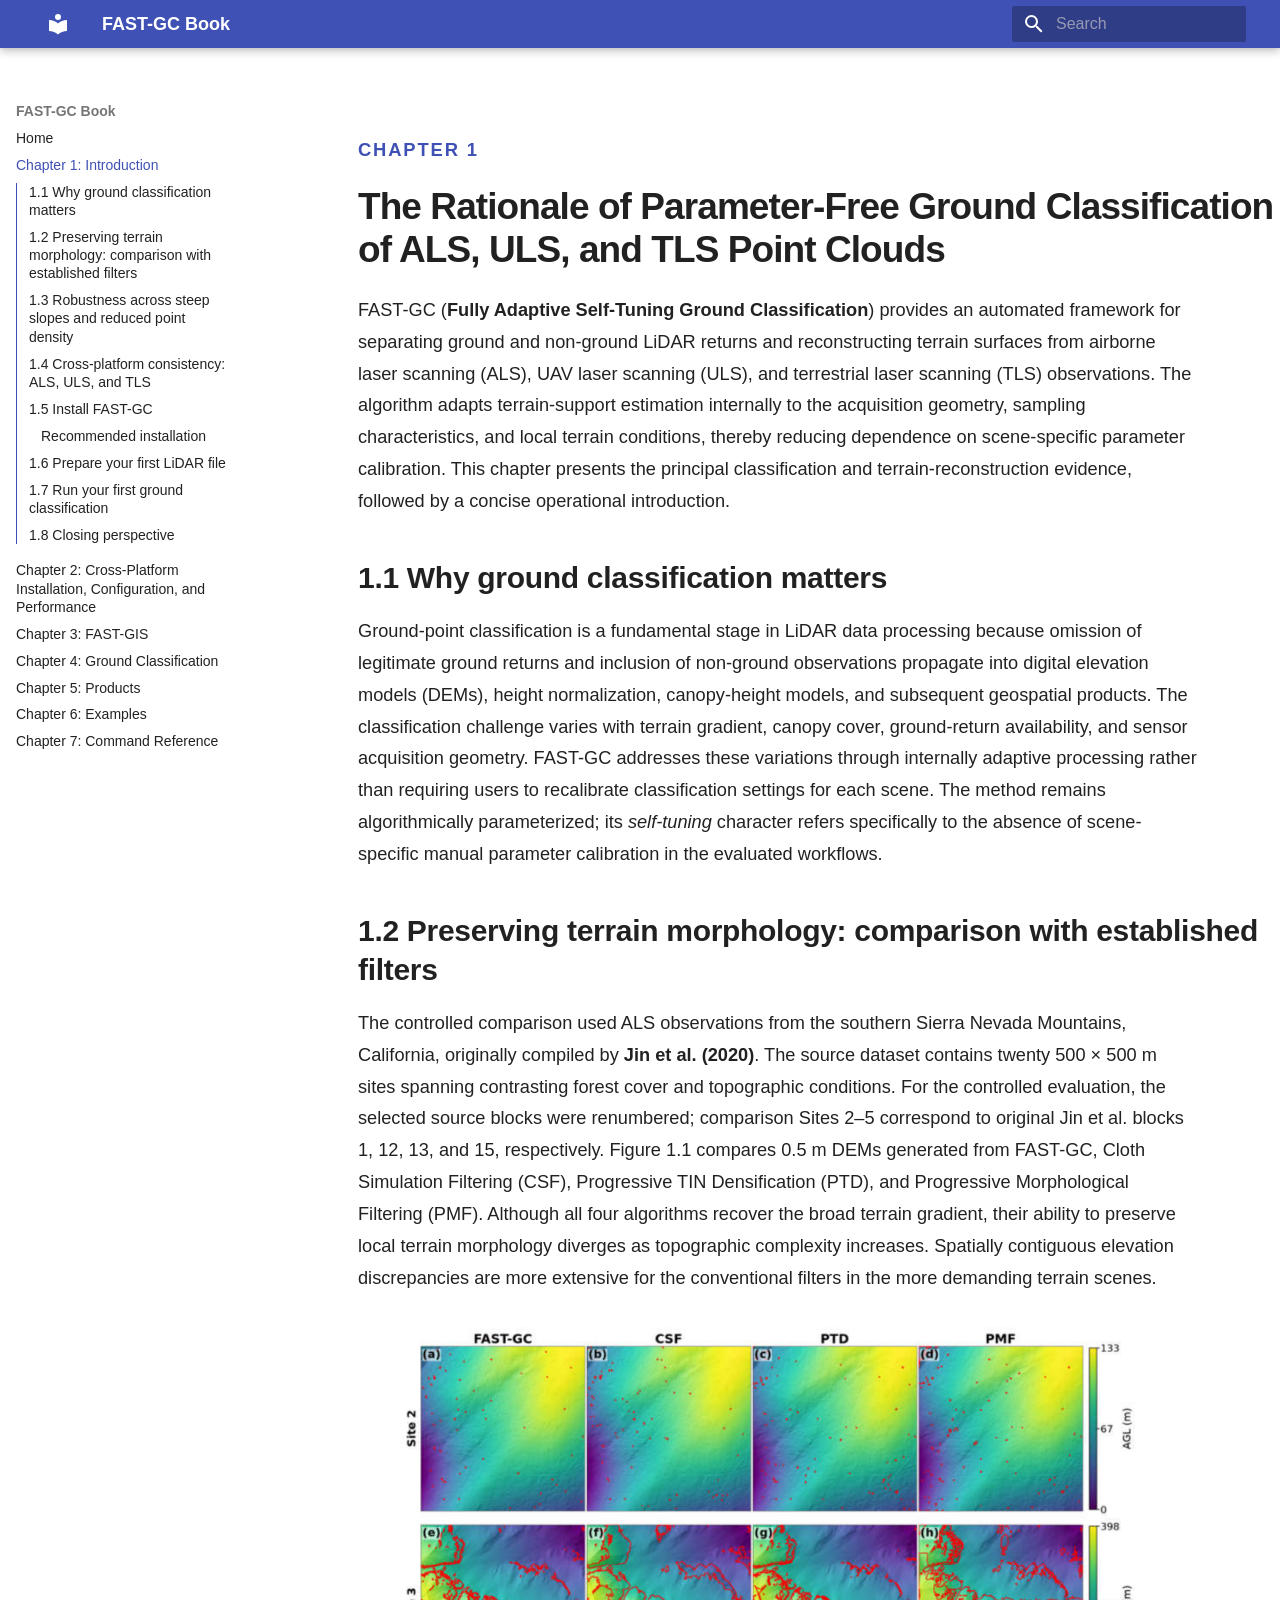
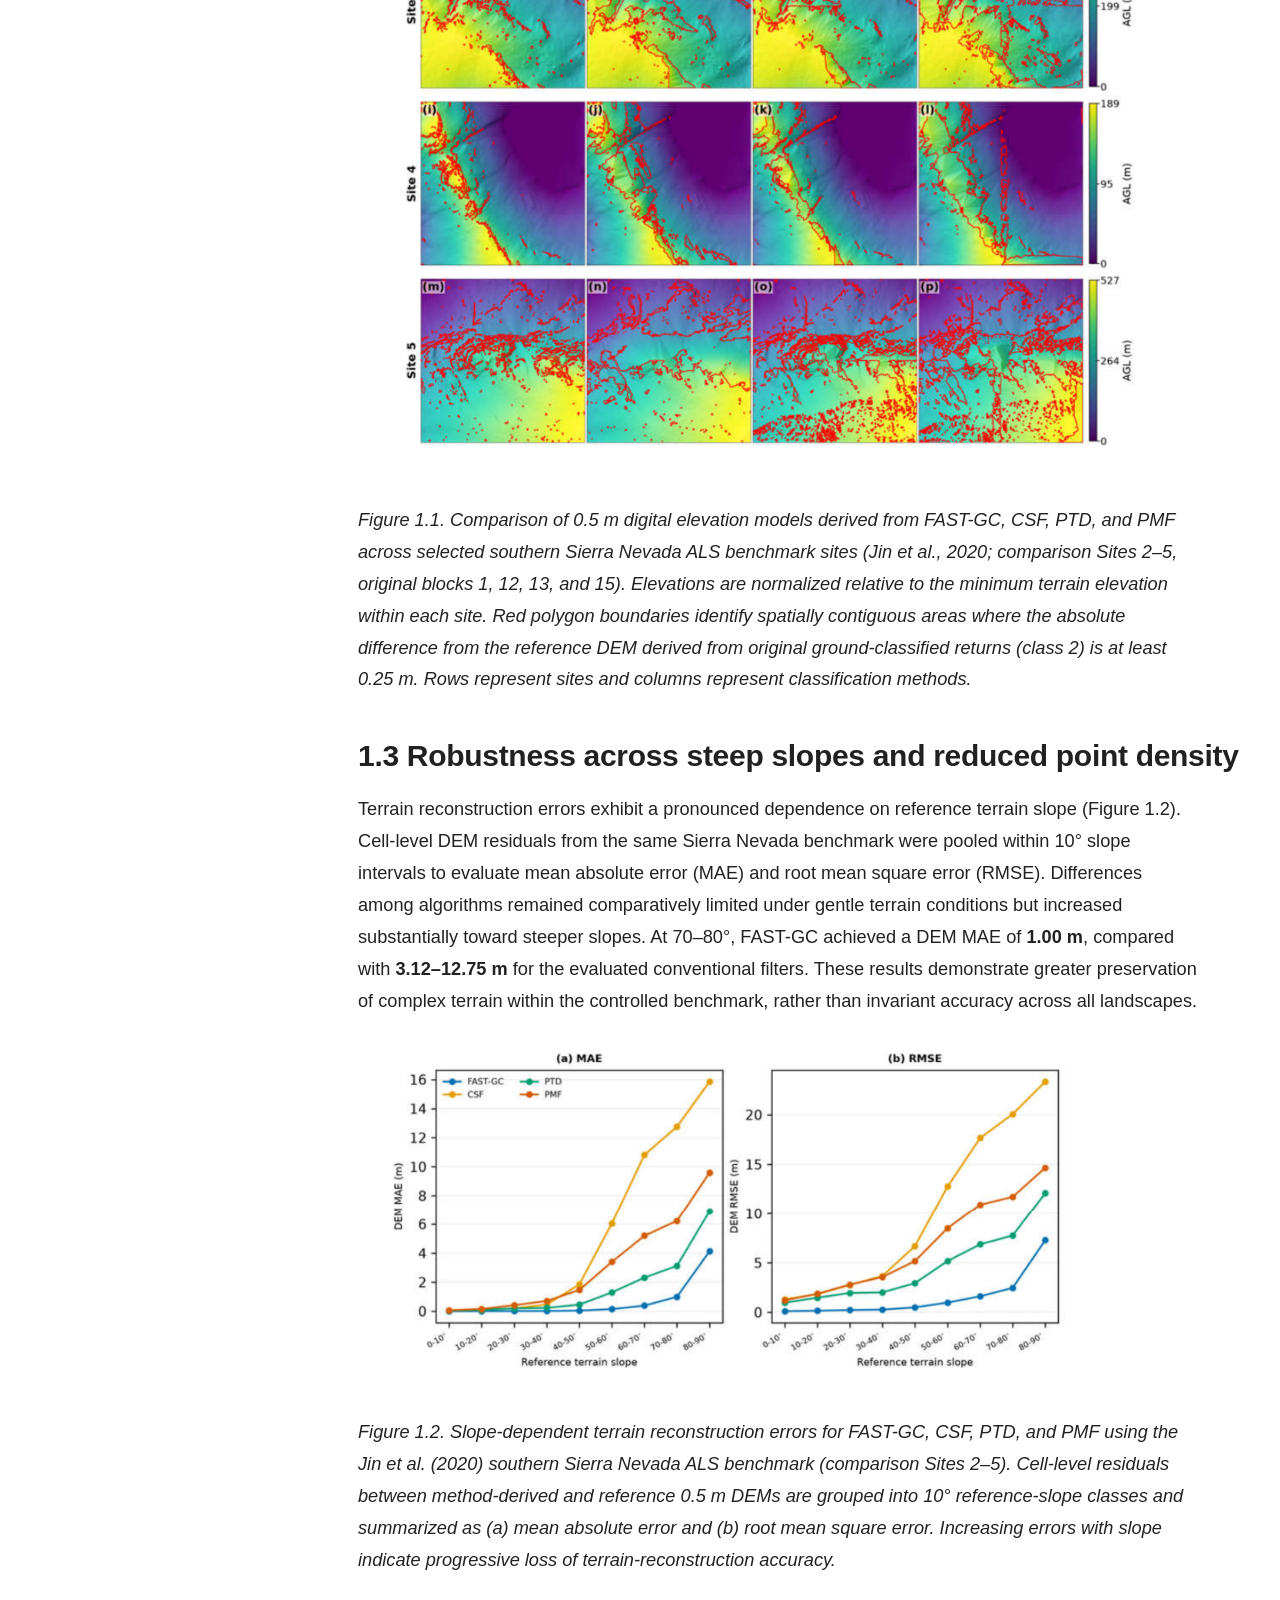
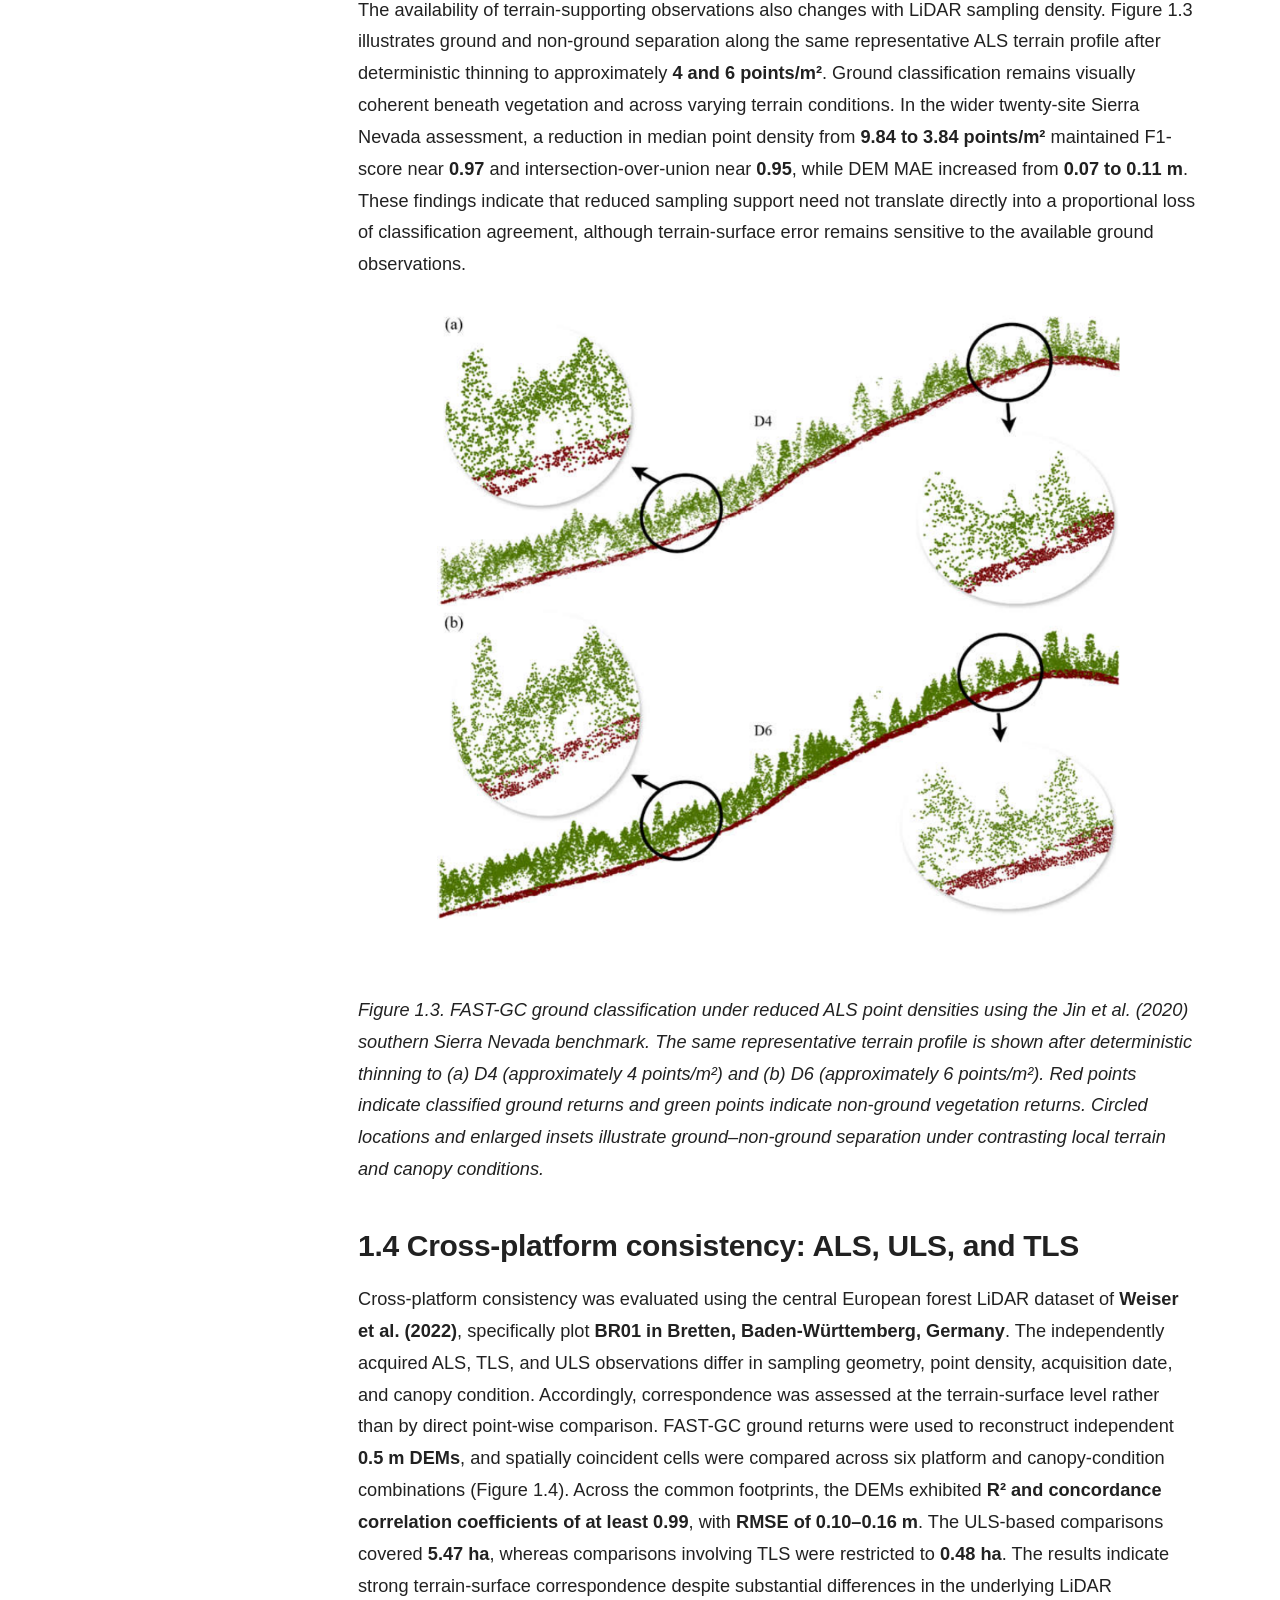
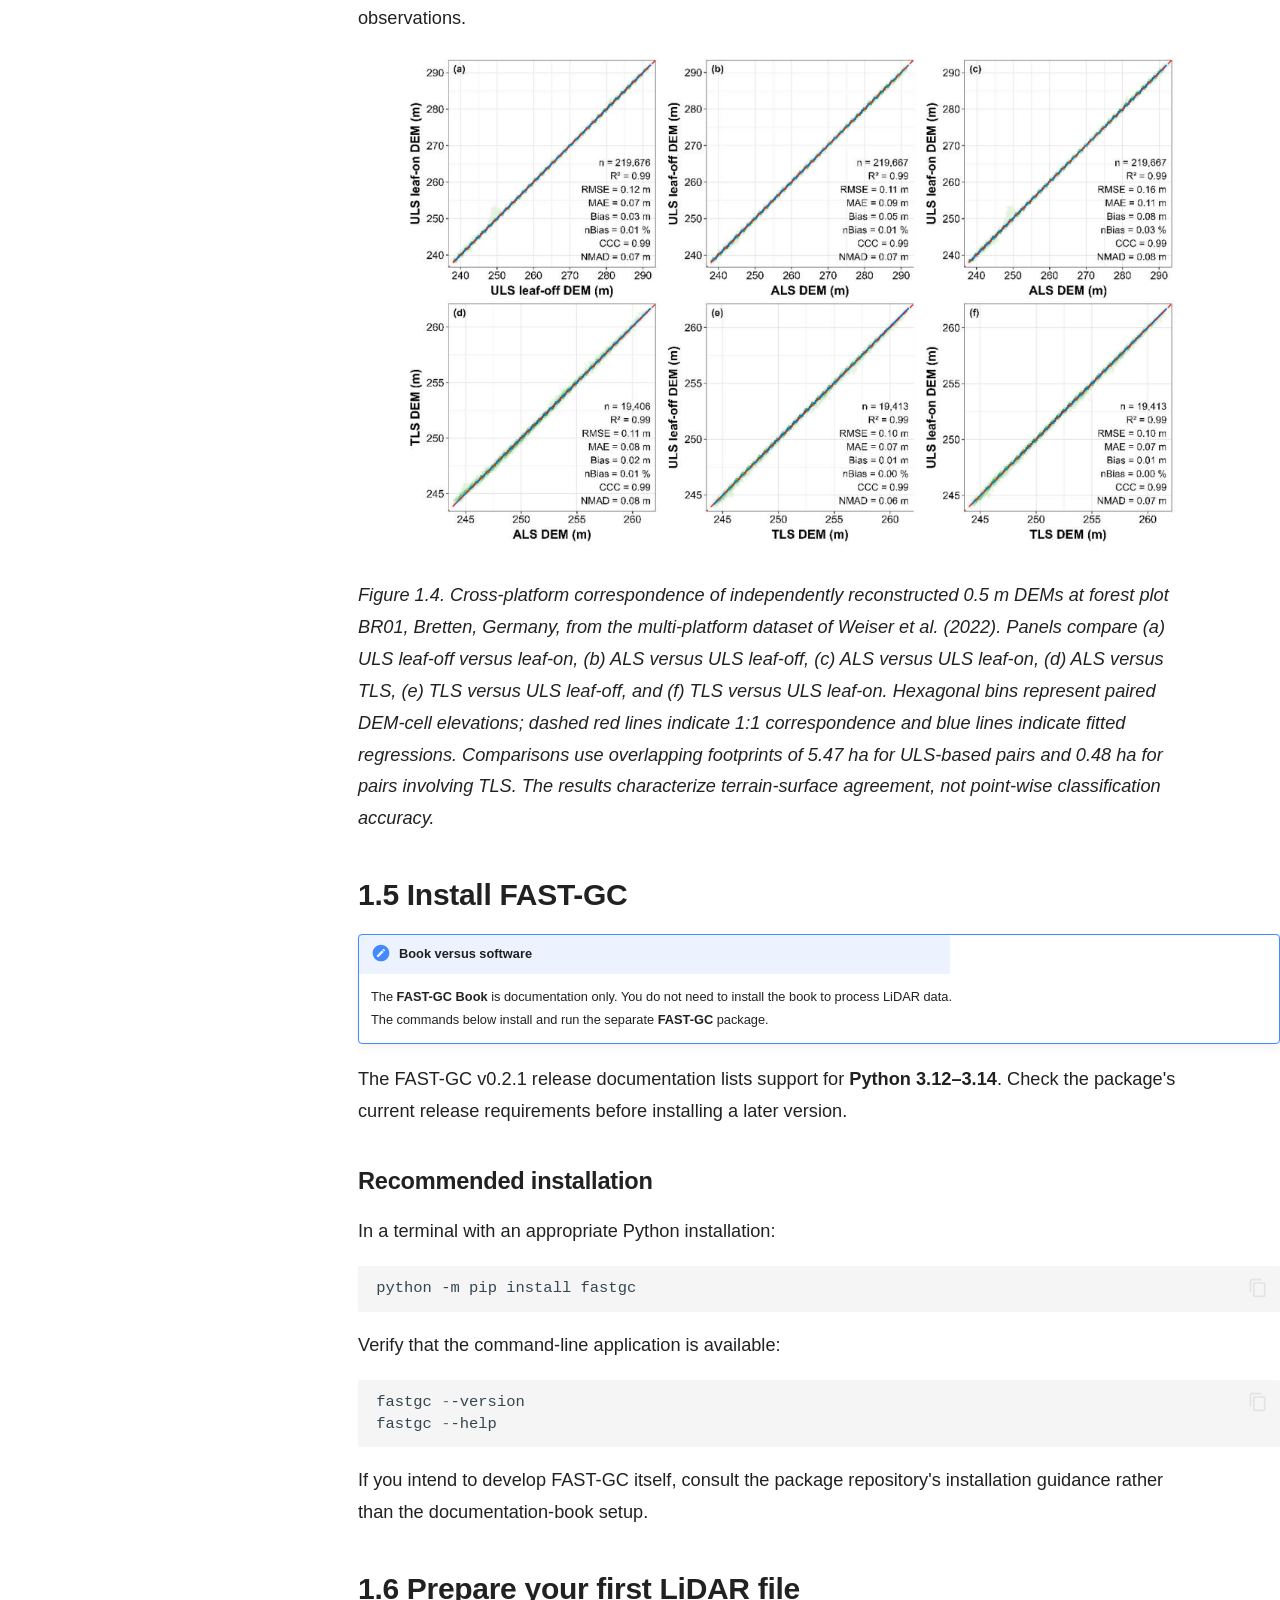
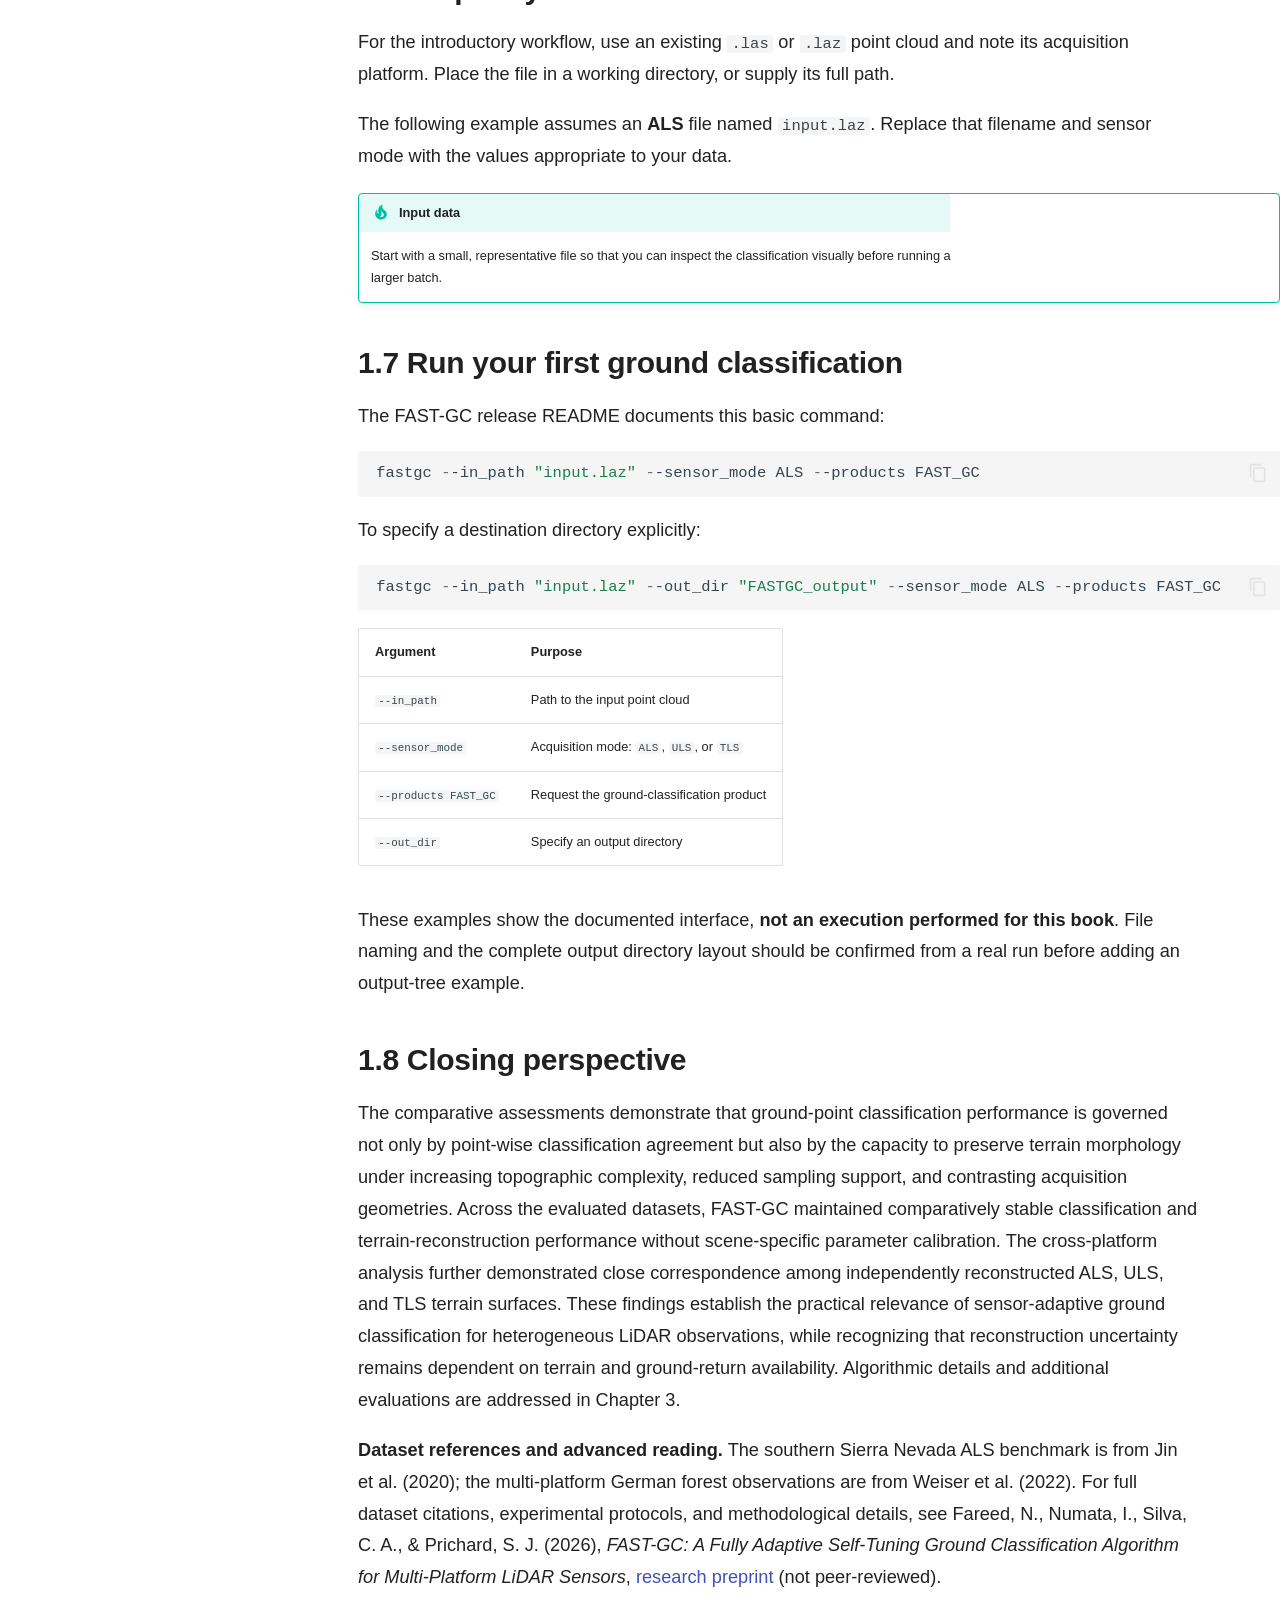
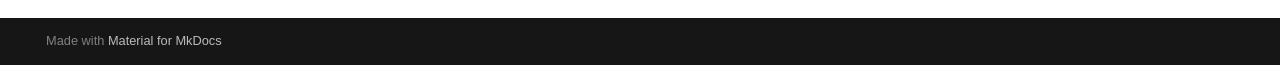
==== commit 9369efc9: "Deployed 4f65f6f with MkDocs version: 1.6.1" ====
--- a/01-introduction/index.html
+++ b/01-introduction/index.html
@@ -18,7 +18,7 @@
       
       
       <link rel="icon" href="../assets/images/favicon.png">
-      <meta name="generator" content="mkdocs-1.6.1, mkdocs-material-9.7.7">
+      <meta name="generator" content="mkdocs-1.6.1, mkdocs-material-9.8.0">
     
     
       
@@ -26,7 +26,7 @@
       
     
     
-      <link rel="stylesheet" href="../assets/stylesheets/main.ec1eaa64.min.css">
+      <link rel="stylesheet" href="../assets/stylesheets/main.57a0d79d.min.css">
       
       
 
@@ -721,10 +721,10 @@
     
       
       
-      <script id="__config" type="application/json">{"annotate": null, "base": "..", "features": ["toc.integrate", "navigation.sections", "navigation.indexes", "navigation.top", "search.highlight", "content.code.copy"], "search": "../assets/javascripts/workers/search.2c215733.min.js", "tags": null, "translations": {"clipboard.copied": "Copied to clipboard", "clipboard.copy": "Copy to clipboard", "search.result.more.one": "1 more on this page", "search.result.more.other": "# more on this page", "search.result.none": "No matching documents", "search.result.one": "1 matching document", "search.result.other": "# matching documents", "search.result.placeholder": "Type to start searching", "search.result.term.missing": "Missing", "select.version": "Select version"}, "version": null}</script>
-    
-    
-      <script src="../assets/javascripts/bundle.d7400e89.min.js"></script>
+      <script id="__config" type="application/json">{"annotate": null, "base": "..", "features": ["toc.integrate", "navigation.sections", "navigation.indexes", "navigation.top", "search.highlight", "content.code.copy"], "search": "../assets/javascripts/workers/search.a7633da7.min.js", "tags": null, "translations": {"clipboard.copied": "Copied to clipboard", "clipboard.copy": "Copy to clipboard", "search.result.more.one": "1 more on this page", "search.result.more.other": "# more on this page", "search.result.none": "No matching documents", "search.result.one": "1 matching document", "search.result.other": "# matching documents", "search.result.placeholder": "Type to start searching", "search.result.term.missing": "Missing", "select.version": "Select version"}, "version": null}</script>
+    
+    
+      <script src="../assets/javascripts/bundle.c21346df.min.js"></script>
       
     
   
--- a/assets/stylesheets/main.57a0d79d.min.css
+++ b/assets/stylesheets/main.57a0d79d.min.css
@@ -0,0 +1,6 @@
+@charset "UTF-8";html{box-sizing:border-box;-webkit-text-size-adjust:none;-moz-text-size-adjust:none;text-size-adjust:none}*,:after,:before{box-sizing:inherit}@media(prefers-reduced-motion){*,:after,:before{transition:none!important}}body{margin:0;-webkit-font-smoothing:antialiased;-moz-osx-font-smoothing:grayscale;--md-text-font-family:var(--md-text-font, _),
+    -apple-system, BlinkMacSystemFont, Helvetica, Arial, sans-serif;--md-code-font-family:var(--md-code-font, _),
+    SFMono-Regular, Consolas, Menlo, monospace}.md-typeset code:not(.focus-visible),a,button,input,label{-webkit-tap-highlight-color:transparent}a{color:inherit;text-decoration:none}hr{box-sizing:initial;display:block;height:.05rem;padding:0;overflow:visible;border:0}small{font-size:80%}sub,sup{line-height:1em}img{border-style:none}table{border-spacing:0;border-collapse:initial}td,th{font-weight:400;vertical-align:top}button{padding:0;margin:0;font-family:inherit;font-size:inherit;background:#0000;border:0}input{border:0;outline:none}:root{--md-primary-fg-color:#4051b5;--md-primary-fg-color--light:#5d6cc0;--md-primary-fg-color--dark:#303fa1;--md-primary-bg-color:#fff;--md-primary-bg-color--light:#ffffffb3;--md-accent-fg-color:#526cfe;--md-accent-fg-color--transparent:#526cfe1a;--md-accent-bg-color:#fff;--md-accent-bg-color--light:#ffffffb3;--md-typeset-table-sort-icon:url("data:image/svg+xml;charset=utf-8,<svg xmlns='http://www.w3.org/2000/svg' viewBox='0 0 24 24'><path d='m18 21-4-4h3V7h-3l4-4 4 4h-3v10h3M2 19v-2h10v2M2 13v-2h7v2M2 7V5h4v2z'/></svg>");--md-typeset-table-sort-icon--asc:url("data:image/svg+xml;charset=utf-8,<svg xmlns='http://www.w3.org/2000/svg' viewBox='0 0 24 24'><path d='M19 17h3l-4 4-4-4h3V3h2M2 17h10v2H2M6 5v2H2V5m0 6h7v2H2z'/></svg>");--md-typeset-table-sort-icon--desc:url("data:image/svg+xml;charset=utf-8,<svg xmlns='http://www.w3.org/2000/svg' viewBox='0 0 24 24'><path d='M19 7h3l-4-4-4 4h3v14h2M2 17h10v2H2M6 5v2H2V5m0 6h7v2H2z'/></svg>")}[data-md-color-scheme=default]{color-scheme:light}[data-md-color-scheme=default] img[src$="#gh-dark-mode-only"],[data-md-color-scheme=default] img[src$="#only-dark"]{display:none}:root,[data-md-color-scheme=default]{--md-hue:225deg;--md-default-fg-color:#000000de;--md-default-fg-color--light:#0000008a;--md-default-fg-color--lighter:#00000052;--md-default-fg-color--lightest:#00000012;--md-default-bg-color:#fff;--md-default-bg-color--light:#ffffffb3;--md-default-bg-color--lighter:#ffffff4d;--md-default-bg-color--lightest:#ffffff1f;--md-code-fg-color:#36464e;--md-code-bg-color:#f5f5f5;--md-code-bg-color--light:#f5f5f5b3;--md-code-bg-color--lighter:#f5f5f54d;--md-code-hl-color:#4287ff;--md-code-hl-color--light:#4287ff1a;--md-code-hl-number-color:#d52a2a;--md-code-hl-special-color:#db1457;--md-code-hl-function-color:#a846b9;--md-code-hl-constant-color:#6e59d9;--md-code-hl-keyword-color:#3f6ec6;--md-code-hl-string-color:#1c7d4d;--md-code-hl-name-color:var(--md-code-fg-color);--md-code-hl-operator-color:var(--md-default-fg-color--light);--md-code-hl-punctuation-color:var(--md-default-fg-color--light);--md-code-hl-comment-color:var(--md-default-fg-color--light);--md-code-hl-generic-color:var(--md-default-fg-color--light);--md-code-hl-variable-color:var(--md-default-fg-color--light);--md-typeset-color:var(--md-default-fg-color);--md-typeset-a-color:var(--md-primary-fg-color);--md-typeset-del-color:#f5503d26;--md-typeset-ins-color:#0bd57026;--md-typeset-kbd-color:#fafafa;--md-typeset-kbd-accent-color:#fff;--md-typeset-kbd-border-color:#b8b8b8;--md-typeset-mark-color:#ffff0080;--md-typeset-table-color:#0000001f;--md-typeset-table-color--light:#00000009;--md-admonition-fg-color:var(--md-default-fg-color);--md-admonition-bg-color:var(--md-default-bg-color);--md-warning-fg-color:#000000de;--md-warning-bg-color:#ff9;--md-footer-fg-color:#fff;--md-footer-fg-color--light:#ffffffb3;--md-footer-fg-color--lighter:#ffffff73;--md-footer-bg-color:#000000de;--md-footer-bg-color--dark:#00000052;--md-shadow-z1:0 0.2rem 0.5rem #0000000d,
+    0 0 0.05rem #0000001a;--md-shadow-z2:0 0.2rem 0.5rem #0000001a,
+    0 0 0.05rem #00000040;--md-shadow-z3:0 0.2rem 0.5rem #0003,
+    0 0 0.05rem #00000059}.md-icon svg{display:block;width:1.2rem;height:1.2rem;fill:currentcolor}aside,body,input{font-family:var(--md-text-font-family);font-feature-settings:"kern","liga";color:var(--md-typeset-color)}code,kbd,pre{font-family:var(--md-code-font-family);font-feature-settings:"kern"}.md-typeset{font-size:.8rem;line-height:1.6;overflow-wrap:break-word;-webkit-print-color-adjust:exact;color-adjust:exact}@media print{.md-typeset{font-size:.68rem}.md-typeset code,.md-typeset kbd,.md-typeset pre{white-space:pre-wrap}}.md-typeset blockquote,.md-typeset dl,.md-typeset figure,.md-typeset ol,.md-typeset pre,.md-typeset ul{margin-top:1em;margin-bottom:1em}.md-typeset h1{margin:0 0 1.25em;font-size:2em;line-height:1.3;color:var(--md-default-fg-color--light)}.md-typeset h1,.md-typeset h2{font-weight:300;letter-spacing:-.01em}.md-typeset h2{margin:1.6em 0 .64em;font-size:1.5625em;line-height:1.4}.md-typeset h3{margin:1.6em 0 .8em;font-size:1.25em;font-weight:400;line-height:1.5;letter-spacing:-.01em}.md-typeset h2+h3{margin-top:.8em}.md-typeset h4{margin:1em 0;font-weight:700;letter-spacing:-.01em}.md-typeset h5,.md-typeset h6{margin:1.25em 0;font-size:.8em;font-weight:700;color:var(--md-default-fg-color--light);letter-spacing:-.01em}.md-typeset h5{text-transform:uppercase}.md-typeset h5 code{text-transform:none}.md-typeset hr{display:flow-root;margin:1.5em 0;border-bottom:.05rem solid var(--md-default-fg-color--lightest)}.md-typeset a{color:var(--md-typeset-a-color);word-break:break-word}.md-typeset a,.md-typeset a:before{transition:color 125ms}.md-typeset a:focus,.md-typeset a:hover{color:var(--md-accent-fg-color)}.md-typeset a:focus code,.md-typeset a:hover code{color:var(--md-accent-fg-color);background-color:var(--md-accent-fg-color--transparent)}.md-typeset a code{color:var(--md-typeset-a-color)}.md-typeset a.focus-visible{outline-color:var(--md-accent-fg-color);outline-offset:.2rem}.md-typeset code,.md-typeset kbd,.md-typeset pre{font-variant-ligatures:none;color:var(--md-code-fg-color);direction:ltr;transition:background-color 125ms}.md-typeset code{padding:0 .2941176471em;font-size:.85em;word-break:break-word;background-color:var(--md-code-bg-color);border-radius:.1rem;-webkit-box-decoration-break:clone;box-decoration-break:clone;transition:color 125ms,background-color 125ms}.md-typeset code:not(.focus-visible){outline:none}.md-typeset pre{position:relative;display:flow-root;line-height:1.4}.md-typeset pre>code{display:block;padding:.7720588235em 1.1764705882em;margin:0;overflow:auto;word-break:normal;touch-action:auto;scrollbar-color:var(--md-default-fg-color--lighter) #0000;scrollbar-width:thin;outline-color:var(--md-accent-fg-color);box-shadow:none;-webkit-box-decoration-break:slice;box-decoration-break:slice}.md-typeset pre>code:hover{scrollbar-color:var(--md-accent-fg-color) #0000}.md-typeset pre>code::-webkit-scrollbar{width:.2rem;height:.2rem}.md-typeset pre>code::-webkit-scrollbar-thumb{background-color:var(--md-default-fg-color--lighter)}.md-typeset pre>code::-webkit-scrollbar-thumb:hover{background-color:var(--md-accent-fg-color)}.md-typeset kbd{display:inline-block;padding:0 .6666666667em;font-size:.75em;color:var(--md-default-fg-color);word-break:break-word;vertical-align:text-top;background-color:var(--md-typeset-kbd-color);border-radius:.1rem;box-shadow:0 .1rem 0 .05rem var(--md-typeset-kbd-border-color),0 .1rem 0 var(--md-typeset-kbd-border-color),0 -.1rem .2rem var(--md-typeset-kbd-accent-color) inset}.md-typeset mark{color:inherit;word-break:break-word;background-color:var(--md-typeset-mark-color);-webkit-box-decoration-break:clone;box-decoration-break:clone}.md-typeset abbr{text-decoration:none;cursor:help}.md-typeset [data-preview],.md-typeset abbr{border-bottom:.05rem dotted var(--md-default-fg-color--light)}.md-typeset small{opacity:.75}[dir=ltr] .md-typeset sub,[dir=ltr] .md-typeset sup{margin-left:.078125em}[dir=rtl] .md-typeset sub,[dir=rtl] .md-typeset sup{margin-right:.078125em}[dir=ltr] .md-typeset blockquote{padding-left:.6rem;border-left:.2rem solid var(--md-default-fg-color--lighter)}[dir=rtl] .md-typeset blockquote{padding-right:.6rem;border-right:.2rem solid var(--md-default-fg-color--lighter)}.md-typeset blockquote{margin-left:0;margin-right:0;color:var(--md-default-fg-color--light)}.md-typeset ul{list-style-type:disc}.md-typeset ul[type]{list-style-type:revert-layer}[dir=ltr] .md-typeset ol,[dir=ltr] .md-typeset ol li ol,[dir=ltr] .md-typeset ol li ul,[dir=ltr] .md-typeset ul,[dir=ltr] .md-typeset ul li ol,[dir=ltr] .md-typeset ul li ul{margin-left:.625em}[dir=rtl] .md-typeset ol,[dir=rtl] .md-typeset ol li ol,[dir=rtl] .md-typeset ol li ul,[dir=rtl] .md-typeset ul,[dir=rtl] .md-typeset ul li ol,[dir=rtl] .md-typeset ul li ul{margin-right:.625em}.md-typeset ol,.md-typeset ul{padding:0}.md-typeset ol:not([hidden]),.md-typeset ul:not([hidden]){display:flow-root}.md-typeset ol ol,.md-typeset ul ol{list-style-type:lower-alpha}.md-typeset ol ol ol,.md-typeset ul ol ol{list-style-type:lower-roman}.md-typeset ol ol ol ol,.md-typeset ul ol ol ol{list-style-type:upper-alpha}.md-typeset ol ol ol ol ol,.md-typeset ul ol ol ol ol{list-style-type:upper-roman}.md-typeset ol[type],.md-typeset ul[type]{list-style-type:revert-layer}[dir=ltr] .md-typeset ol li,[dir=ltr] .md-typeset ul li{margin-left:1.25em}[dir=rtl] .md-typeset ol li,[dir=rtl] .md-typeset ul li{margin-right:1.25em}.md-typeset ol li,.md-typeset ul li{margin-bottom:.5em}.md-typeset ol li blockquote,.md-typeset ol li p,.md-typeset ul li blockquote,.md-typeset ul li p{margin:.5em 0}.md-typeset ol li:last-child,.md-typeset ul li:last-child{margin-bottom:0}.md-typeset ol li ol,.md-typeset ol li ul,.md-typeset ul li ol,.md-typeset ul li ul{margin-top:.5em;margin-bottom:.5em}[dir=ltr] .md-typeset dd{margin-left:1.875em}[dir=rtl] .md-typeset dd{margin-right:1.875em}.md-typeset dd{margin-top:1em;margin-bottom:1.5em}.md-typeset img,.md-typeset svg,.md-typeset video{max-width:100%;height:auto}.md-typeset img[align=left]{margin:1em 1em 1em 0}.md-typeset img[align=right]{margin:1em 0 1em 1em}.md-typeset img[align]:only-child{margin-top:0}.md-typeset figure{display:flow-root;width:fit-content;max-width:100%;margin:1em auto;text-align:center}.md-typeset figure img{display:block;margin:0 auto}.md-typeset figcaption{max-width:24rem;margin:1em auto;font-style:italic}.md-typeset iframe{max-width:100%}.md-typeset table:not([class]){display:inline-block;max-width:100%;overflow:auto;font-size:.64rem;touch-action:auto;background-color:var(--md-default-bg-color);border:.05rem solid var(--md-typeset-table-color);border-radius:.1rem}@media print{.md-typeset table:not([class]){display:table}}.md-typeset table:not([class])+*{margin-top:1.5em}.md-typeset table:not([class]) td>:first-child,.md-typeset table:not([class]) th>:first-child{margin-top:0}.md-typeset table:not([class]) td>:last-child,.md-typeset table:not([class]) th>:last-child{margin-bottom:0}.md-typeset table:not([class]) td:not([align]),.md-typeset table:not([class]) th:not([align]){text-align:left}[dir=rtl] .md-typeset table:not([class]) td:not([align]),[dir=rtl] .md-typeset table:not([class]) th:not([align]){text-align:right}.md-typeset table:not([class]) th{min-width:5rem;padding:.9375em 1.25em;font-weight:700;vertical-align:top}.md-typeset table:not([class]) td{padding:.9375em 1.25em;vertical-align:top;border-top:.05rem solid var(--md-typeset-table-color)}.md-typeset table:not([class]) tbody tr{transition:background-color 125ms}.md-typeset table:not([class]) tbody tr:hover{background-color:var(--md-typeset-table-color--light);box-shadow:0 .05rem 0 var(--md-default-bg-color) inset}.md-typeset table:not([class]) a{word-break:normal}.md-typeset table th[role=columnheader]{cursor:pointer}[dir=ltr] .md-typeset table th[role=columnheader]:after{margin-left:.5em}[dir=rtl] .md-typeset table th[role=columnheader]:after{margin-right:.5em}.md-typeset table th[role=columnheader]:after{display:inline-block;width:1.2em;height:1.2em;vertical-align:text-bottom;content:"";-webkit-mask-image:var(--md-typeset-table-sort-icon);mask-image:var(--md-typeset-table-sort-icon);-webkit-mask-repeat:no-repeat;mask-repeat:no-repeat;-webkit-mask-size:contain;mask-size:contain;transition:background-color 125ms}.md-typeset table th[role=columnheader]:hover:after{background-color:var(--md-default-fg-color--lighter)}.md-typeset table th[role=columnheader][aria-sort=ascending]:after{background-color:var(--md-default-fg-color--light);-webkit-mask-image:var(--md-typeset-table-sort-icon--asc);mask-image:var(--md-typeset-table-sort-icon--asc)}.md-typeset table th[role=columnheader][aria-sort=descending]:after{background-color:var(--md-default-fg-color--light);-webkit-mask-image:var(--md-typeset-table-sort-icon--desc);mask-image:var(--md-typeset-table-sort-icon--desc)}.md-typeset__scrollwrap{margin:1em -.8rem;overflow-x:auto;touch-action:auto}.md-typeset__table{display:inline-block;padding:0 .8rem;margin-bottom:.5em}@media print{.md-typeset__table{display:block}}html .md-typeset__table table{display:table;width:100%;margin:0;overflow:hidden}@media screen and (max-width:44.984375em){.md-content__inner>pre{margin:1em -.8rem}.md-content__inner>pre code{border-radius:0}}.md-typeset .md-author{position:relative;display:block;flex-shrink:0;width:1.6rem;height:1.6rem;overflow:hidden;border-radius:100%;transition:color 125ms,transform 125ms}.md-typeset .md-author img{display:block}.md-typeset .md-author--more{font-size:.6rem;font-weight:700;line-height:1.6rem;color:var(--md-default-fg-color--lighter);text-align:center;background:var(--md-default-fg-color--lightest)}.md-typeset .md-author--long{width:2.4rem;height:2.4rem}.md-typeset a.md-author{transform:scale(1)}.md-typeset a.md-author img{filter:grayscale(100%) opacity(75%);border-radius:100%;transition:filter 125ms}.md-typeset a.md-author:focus,.md-typeset a.md-author:hover{z-index:1;transform:scale(1.1)}.md-typeset a.md-author:focus img,.md-typeset a.md-author:hover img{filter:grayscale(0)}.md-banner{overflow:auto;color:var(--md-footer-fg-color);background-color:var(--md-footer-bg-color)}@media print{.md-banner{display:none}}.md-banner--warning{color:var(--md-warning-fg-color);background-color:var(--md-warning-bg-color)}.md-banner__inner{padding:0 .8rem;margin:.6rem auto;font-size:.7rem}[dir=ltr] .md-banner__button{float:right}[dir=rtl] .md-banner__button{float:left}.md-banner__button{color:inherit;cursor:pointer;transition:opacity .25s}.no-js .md-banner__button{display:none}.md-banner__button:hover{opacity:.7}html{height:100%;overflow-x:hidden;font-size:125%}@media screen and (min-width:100em){html{font-size:137.5%}}@media screen and (min-width:125em){html{font-size:150%}}body{position:relative;display:flex;flex-direction:column;width:100%;min-height:100%;font-size:.5rem;background-color:var(--md-default-bg-color)}@media print{body{display:block}}@media screen and (max-width:59.984375em){body[data-md-scrolllock]{position:fixed}}.md-grid{max-width:61rem;margin-left:auto;margin-right:auto}.md-container{display:flex;flex-grow:1;flex-direction:column}@media print{.md-container{display:block}}.md-main{flex-grow:1}.md-main__inner{display:flex;height:100%;margin-top:1.5rem}.md-ellipsis{overflow:hidden;text-overflow:ellipsis}.md-toggle{display:none}.md-option{position:absolute;width:0;height:0;opacity:0}.md-option:checked+label:not([hidden]){display:block}.md-option.focus-visible+label{outline-style:auto;outline-color:var(--md-accent-fg-color)}.md-skip{position:fixed;z-index:-1;padding:.3rem .5rem;margin:.5rem;font-size:.64rem;color:var(--md-default-bg-color);background-color:var(--md-default-fg-color);border-radius:.1rem;outline-color:var(--md-accent-fg-color);opacity:0;transform:translateY(.4rem)}.md-skip:focus{z-index:10;opacity:1;transition:transform .25s cubic-bezier(.4,0,.2,1),opacity 175ms 75ms;transform:translateY(0)}@page{margin:25mm}:root{--md-clipboard-icon:url("data:image/svg+xml;charset=utf-8,<svg xmlns='http://www.w3.org/2000/svg' viewBox='0 0 24 24'><path d='M19 21H8V7h11m0-2H8a2 2 0 0 0-2 2v14a2 2 0 0 0 2 2h11a2 2 0 0 0 2-2V7a2 2 0 0 0-2-2m-3-4H4a2 2 0 0 0-2 2v14h2V3h12z'/></svg>");--md-code-select-icon:url("data:image/svg+xml;charset=utf-8,<svg xmlns='http://www.w3.org/2000/svg' viewBox='0 0 24 24'><path d='M19 19h-4v2h4c1.1 0 2-.9 2-2v-4h-2m0-12h-4v2h4v4h2V5c0-1.1-.9-2-2-2M5 5h4V3H5c-1.1 0-2 .9-2 2v4h2m0 6H3v4c0 1.1.9 2 2 2h4v-2H5zm2-4h2v2H7zm4 0h2v2h-2zm4 0h2v2h-2zM7 7h2v2H7zm4 0h2v2h-2zm4 0h2v2h-2zm-8 8h2v2H7zm4 0h2v2h-2zm4 0h2v2h-2z'/></svg>");--md-code-copy-icon:url("data:image/svg+xml;charset=utf-8,<svg xmlns='http://www.w3.org/2000/svg' viewBox='0 0 24 24'><path d='M19 21H8V7h11m0-2H8a2 2 0 0 0-2 2v14a2 2 0 0 0 2 2h11a2 2 0 0 0 2-2V7a2 2 0 0 0-2-2m-3-4H4a2 2 0 0 0-2 2v14h2V3h12z'/></svg>")}.md-clipboard{z-index:1;width:1.5em;height:1.5em;color:var(--md-default-fg-color--lightest);cursor:pointer;border-radius:.1rem;outline-color:var(--md-accent-fg-color);outline-offset:.1rem;transition:color .25s}@media print{.md-clipboard{display:none}}.md-clipboard:not(.focus-visible){outline:none;-webkit-tap-highlight-color:transparent}:hover>.md-clipboard{color:var(--md-default-fg-color--light)}.md-clipboard:focus,.md-clipboard:hover{color:var(--md-accent-fg-color)}.md-clipboard:after{display:block;width:1.125em;height:1.125em;margin:0 auto;content:"";background-color:currentcolor;-webkit-mask-image:var(--md-clipboard-icon);mask-image:var(--md-clipboard-icon);-webkit-mask-repeat:no-repeat;mask-repeat:no-repeat;-webkit-mask-position:center;mask-position:center;-webkit-mask-size:contain;mask-size:contain}.md-clipboard--inline{cursor:pointer}.md-clipboard--inline code{transition:color .25s,background-color .25s}.md-clipboard--inline:focus code,.md-clipboard--inline:hover code{color:var(--md-accent-fg-color);background-color:var(--md-accent-fg-color--transparent)}.md-typeset .md-code__content{display:grid}.md-code__nav{position:absolute;top:.25em;right:.25em;z-index:1;display:flex;gap:.2rem;padding:.2rem;background-color:var(--md-code-bg-color--lighter);border-radius:.1rem;transition:background-color .25s}:hover>.md-code__nav{background-color:var(--md-code-bg-color--light)}.md-code__button{display:block;width:1.5em;height:1.5em;color:var(--md-default-fg-color--lightest);cursor:pointer;outline-color:var(--md-accent-fg-color);outline-offset:.1rem;transition:color .25s}:hover>*>.md-code__button{color:var(--md-default-fg-color--light)}.md-code__button.focus-visible,.md-code__button:hover{color:var(--md-accent-fg-color)}.md-code__button--active{color:var(--md-default-fg-color)!important}.md-code__button:after{display:block;width:1.125em;height:1.125em;margin:0 auto;content:"";background-color:currentcolor;-webkit-mask-repeat:no-repeat;mask-repeat:no-repeat;-webkit-mask-position:center;mask-position:center;-webkit-mask-size:contain;mask-size:contain}.md-code__button[data-md-type=select]:after{-webkit-mask-image:var(--md-code-select-icon);mask-image:var(--md-code-select-icon)}.md-code__button[data-md-type=copy]:after{-webkit-mask-image:var(--md-code-copy-icon);mask-image:var(--md-code-copy-icon)}@keyframes consent{0%{opacity:0;transform:translateY(100%)}to{opacity:1;transform:translateY(0)}}@keyframes overlay{0%{opacity:0}to{opacity:1}}.md-consent__overlay{position:fixed;top:0;z-index:5;width:100%;height:100%;background-color:#0000008a;-webkit-backdrop-filter:blur(.1rem);backdrop-filter:blur(.1rem);opacity:1;animation:overlay .25s both}.md-consent__inner{position:fixed;bottom:0;z-index:5;width:100%;max-height:100%;padding:0;overflow:auto;background-color:var(--md-default-bg-color);border:0;border-radius:.1rem;box-shadow:0 0 .2rem #0000001a,0 .2rem .4rem #0003;animation:consent .5s cubic-bezier(.1,.7,.1,1) both}.md-consent__form{padding:.8rem}.md-consent__settings{display:none;margin:1em 0}input:checked+.md-consent__settings{display:block}.md-consent__controls{margin-bottom:.8rem}.md-typeset .md-consent__controls .md-button{display:inline}@media screen and (max-width:44.984375em){.md-typeset .md-consent__controls .md-button{display:block;width:100%;margin-top:.4rem;text-align:center}}.md-consent label{cursor:pointer}.md-content{flex-grow:1;min-width:0}.md-content__inner{padding-top:.6rem;margin:0 .8rem 1.2rem}@media screen and (min-width:76.25em){[dir=ltr] .md-sidebar--primary:not([hidden])~.md-content>.md-content__inner,[dir=rtl] .md-sidebar--secondary:not([hidden])~.md-content>.md-content__inner{margin-left:1.2rem}[dir=ltr] .md-sidebar--secondary:not([hidden])~.md-content>.md-content__inner,[dir=rtl] .md-sidebar--primary:not([hidden])~.md-content>.md-content__inner{margin-right:1.2rem}}.md-content__inner:before{display:block;height:.4rem;content:""}.md-content__inner>:last-child{margin-bottom:0}[dir=ltr] .md-content__button{float:right;margin-left:.4rem}[dir=rtl] .md-content__button{float:left;margin-right:.4rem}.md-content__button{padding:0;margin:.4rem 0}@media print{.md-content__button{display:none}}.md-typeset .md-content__button{color:var(--md-default-fg-color--lighter)}.md-content__button svg{display:inline;vertical-align:top}[dir=rtl] .md-content__button svg{transform:scaleX(-1)}[dir=ltr] .md-dialog{right:.8rem}[dir=rtl] .md-dialog{left:.8rem}.md-dialog{position:fixed;bottom:.8rem;z-index:4;min-width:11.1rem;padding:.4rem .6rem;pointer-events:none;background-color:var(--md-default-fg-color);border-radius:.1rem;box-shadow:var(--md-shadow-z3);opacity:0;transition:transform 0s .4s,opacity .4s;transform:translateY(100%)}@media print{.md-dialog{display:none}}.md-dialog--active{pointer-events:auto;opacity:1;transition:transform .4s cubic-bezier(.075,.85,.175,1),opacity .4s;transform:translateY(0)}.md-dialog__inner{font-size:.7rem;color:var(--md-default-bg-color)}.md-feedback{margin:2em 0 1em;text-align:center}.md-feedback fieldset{padding:0;margin:0;border:none}.md-feedback__title{margin:1em auto;font-weight:700}.md-feedback__inner{position:relative}.md-feedback__list{position:relative;display:flex;flex-wrap:wrap;place-content:baseline center}.md-feedback__list:hover .md-icon:not(:disabled){color:var(--md-default-fg-color--lighter)}:disabled .md-feedback__list{min-height:1.8rem}.md-feedback__icon{flex-shrink:0;margin:0 .1rem;color:var(--md-default-fg-color--light);cursor:pointer;transition:color 125ms}.md-feedback__icon:not(:disabled).md-icon:hover{color:var(--md-accent-fg-color)}.md-feedback__icon:disabled{color:var(--md-default-fg-color--lightest);pointer-events:none}.md-feedback__note{position:relative;opacity:0;transition:transform .4s cubic-bezier(.1,.7,.1,1),opacity .15s;transform:translateY(.4rem)}.md-feedback__note>*{max-width:16rem;margin:0 auto}:disabled .md-feedback__note{opacity:1;transform:translateY(0)}@media print{.md-feedback,.md-footer{display:none}}.md-footer{color:var(--md-footer-fg-color);background-color:var(--md-footer-bg-color)}.md-footer__inner{justify-content:space-between;padding:.2rem;overflow:auto}.md-footer__inner:not([hidden]){display:flex}.md-footer__link{display:flex;flex-grow:.01;align-items:end;max-width:100%;margin-top:1rem;margin-bottom:.4rem;overflow:hidden;outline-color:var(--md-accent-fg-color);transition:opacity .25s}.md-footer__link:focus,.md-footer__link:hover{opacity:.7}[dir=rtl] .md-footer__link svg{transform:scaleX(-1)}@media screen and (max-width:44.984375em){.md-footer__link--prev{flex-shrink:0}.md-footer__link--prev .md-footer__title{display:none}}[dir=ltr] .md-footer__link--next{margin-left:auto}.md-footer__link--next{text-align:right}[dir=rtl] .md-footer__link--next{margin-right:auto;text-align:left}.md-footer__title{flex-grow:1;max-width:calc(100% - 2.4rem);padding:0 1rem;margin-bottom:.7rem;font-size:.9rem;white-space:nowrap}.md-footer__button{padding:.4rem;margin:.2rem}.md-footer__direction{font-size:.64rem;opacity:.7}.md-footer-meta{background-color:var(--md-footer-bg-color--dark)}.md-footer-meta__inner{display:flex;flex-wrap:wrap;justify-content:space-between;padding:.2rem}html .md-footer-meta.md-typeset a{color:var(--md-footer-fg-color--light)}html .md-footer-meta.md-typeset a:focus,html .md-footer-meta.md-typeset a:hover{color:var(--md-footer-fg-color)}.md-copyright{width:100%;padding:.4rem 0;margin:auto .6rem;font-size:.64rem;color:var(--md-footer-fg-color--lighter)}.md-copyright__highlight{color:var(--md-footer-fg-color--light)}.md-social{display:inline-flex;gap:.2rem;padding:.2rem 0 .6rem;margin:0 .4rem}@media screen and (min-width:45em){.md-copyright{width:auto}.md-social{padding:.6rem 0}}.md-social__link{display:inline-block;width:1.6rem;height:1.6rem;text-align:center}.md-social__link:before{line-height:1.9}.md-social__link svg{max-height:.8rem;vertical-align:-25%;fill:currentcolor}.md-typeset .md-button{display:inline-block;padding:.625em 2em;font-weight:700;color:var(--md-primary-fg-color);cursor:pointer;border:.1rem solid;border-radius:.1rem;transition:color 125ms,background-color 125ms,border-color 125ms}.md-typeset .md-button--primary{color:var(--md-primary-bg-color);background-color:var(--md-primary-fg-color);border-color:var(--md-primary-fg-color)}.md-typeset .md-button:focus,.md-typeset .md-button:hover{color:var(--md-accent-bg-color);background-color:var(--md-accent-fg-color);border-color:var(--md-accent-fg-color)}[dir=ltr] .md-typeset .md-input,[dir=rtl] .md-typeset .md-input{border-top-left-radius:.1rem}[dir=ltr] .md-typeset .md-input,[dir=rtl] .md-typeset .md-input{border-top-right-radius:.1rem}.md-typeset .md-input{height:1.8rem;padding:0 .6rem;font-size:.8rem;border-bottom:.1rem solid var(--md-default-fg-color--lighter);box-shadow:var(--md-shadow-z1);transition:border .25s,box-shadow .25s}.md-typeset .md-input:focus,.md-typeset .md-input:hover{border-bottom-color:var(--md-accent-fg-color);box-shadow:var(--md-shadow-z2)}.md-typeset .md-input--stretch{width:100%}.md-header{position:sticky;left:0;right:0;top:0;z-index:4;display:block;color:var(--md-primary-bg-color);background-color:var(--md-primary-fg-color);box-shadow:0 0 .2rem #0000,0 .2rem .4rem #0000}@media print{.md-header{display:none}}.md-header[hidden]{transition:transform .25s cubic-bezier(.8,0,.6,1),box-shadow .25s;transform:translateY(-100%)}.md-header--shadow{box-shadow:0 0 .2rem #0000001a,0 .2rem .4rem #0003;transition:transform .25s cubic-bezier(.1,.7,.1,1),box-shadow .25s}.md-header__inner{display:flex;align-items:center;padding:0 .2rem}.md-header__button{position:relative;z-index:1;padding:.4rem;margin:.2rem;color:currentcolor;vertical-align:middle;cursor:pointer;outline-color:var(--md-accent-fg-color);transition:opacity .25s}.md-header__button:hover{opacity:.7}.md-header__button:not([hidden]){display:inline-block}.md-header__button:not(.focus-visible){outline:none;-webkit-tap-highlight-color:transparent}.md-header__button.md-logo{padding:.4rem;margin:.2rem}@media screen and (max-width:76.234375em){.md-header__button.md-logo{display:none}}.md-header__button.md-logo img,.md-header__button.md-logo svg{display:block;width:auto;height:1.2rem;fill:currentcolor}@media screen and (min-width:60em){.md-header__button[for=__search]{display:none}}.no-js .md-header__button[for=__search]{display:none}[dir=rtl] .md-header__button[for=__search] svg{transform:scaleX(-1)}@media screen and (min-width:76.25em){.md-header__button[for=__drawer]{display:none}}.md-header__topic{position:absolute;display:flex;max-width:100%;white-space:nowrap;transition:transform .4s cubic-bezier(.1,.7,.1,1),opacity .15s}.md-header__topic+.md-header__topic{z-index:-1;pointer-events:none;opacity:0;transition:transform .4s cubic-bezier(1,.7,.1,.1),opacity .15s;transform:translateX(1.25rem)}[dir=rtl] .md-header__topic+.md-header__topic{transform:translateX(-1.25rem)}.md-draft,.md-header__topic:first-child,.md-nav__title{font-weight:700}[dir=ltr] .md-header__title{margin-left:1rem;margin-right:.4rem}[dir=rtl] .md-header__title{margin-right:1rem;margin-left:.4rem}.md-header__title{flex-grow:1;height:2.4rem;font-size:.9rem;line-height:2.4rem}.md-header__title--active .md-header__topic{z-index:-1;pointer-events:none;opacity:0;transition:transform .4s cubic-bezier(1,.7,.1,.1),opacity .15s;transform:translateX(-1.25rem)}[dir=rtl] .md-header__title--active .md-header__topic{transform:translateX(1.25rem)}.md-header__title--active .md-header__topic+.md-header__topic{z-index:0;pointer-events:auto;opacity:1;transition:transform .4s cubic-bezier(.1,.7,.1,1),opacity .15s;transform:translateX(0)}.md-header__title>.md-header__ellipsis{position:relative;width:100%;height:100%}.md-header__option{display:flex;flex-shrink:0;max-width:100%;white-space:nowrap;transition:max-width 0s .25s,opacity .25s .25s}[data-md-toggle=search]:checked~.md-header .md-header__option{max-width:0;opacity:0;transition:max-width,opacity}.md-header__option>input{bottom:0}.md-header__source{display:none}@media screen and (min-width:60em){[dir=ltr] .md-header__source{margin-left:1rem}[dir=rtl] .md-header__source{margin-right:1rem}.md-header__source{display:block;width:11.7rem;max-width:11.7rem}}@media screen and (min-width:76.25em){[dir=ltr] .md-header__source{margin-left:1.4rem}[dir=rtl] .md-header__source{margin-right:1.4rem}}.md-meta{font-size:.7rem;line-height:1.3;color:var(--md-default-fg-color--light)}.md-meta__list{display:inline-flex;flex-wrap:wrap;padding:0;margin:0;list-style:none}.md-meta__item:not(:last-child):after{margin-left:.2rem;margin-right:.2rem;content:"·"}.md-meta__link{color:var(--md-typeset-a-color)}.md-meta__link:focus,.md-meta__link:hover{color:var(--md-accent-fg-color)}.md-draft{display:inline-block;padding-left:.5714285714em;padding-right:.5714285714em;color:#fff;background-color:#ff1744;border-radius:.125em}:root{--md-nav-icon--prev:url("data:image/svg+xml;charset=utf-8,<svg xmlns='http://www.w3.org/2000/svg' viewBox='0 0 24 24'><path d='M20 11v2H8l5.5 5.5-1.42 1.42L4.16 12l7.92-7.92L13.5 5.5 8 11z'/></svg>");--md-nav-icon--next:url("data:image/svg+xml;charset=utf-8,<svg xmlns='http://www.w3.org/2000/svg' viewBox='0 0 24 24'><path d='M8.59 16.58 13.17 12 8.59 7.41 10 6l6 6-6 6z'/></svg>");--md-toc-icon:url("data:image/svg+xml;charset=utf-8,<svg xmlns='http://www.w3.org/2000/svg' viewBox='0 0 24 24'><path d='M3 9h14V7H3zm0 4h14v-2H3zm0 4h14v-2H3zm16 0h2v-2h-2zm0-10v2h2V7zm0 6h2v-2h-2z'/></svg>");--md-path-icon:url("data:image/svg+xml;charset=utf-8,<svg xmlns='http://www.w3.org/2000/svg' viewBox='0 0 24 24'><path d='M8.59 16.58 13.17 12 8.59 7.41 10 6l6 6-6 6z'/></svg>");--md-post-pin-icon:url("data:image/svg+xml;charset=utf-8,<svg xmlns='http://www.w3.org/2000/svg' viewBox='0 0 24 24'><path d='M16 12V4h1V2H7v2h1v8l-2 2v2h5.2v6h1.6v-6H18v-2z'/></svg>");--md-progress-value:0;--md-progress-delay:400ms;--md-search-result-icon:url("data:image/svg+xml;charset=utf-8,<svg xmlns='http://www.w3.org/2000/svg' viewBox='0 0 24 24'><path d='M14 2H6a2 2 0 0 0-2 2v16a2 2 0 0 0 2 2h7c-.41-.25-.8-.56-1.14-.9-.33-.33-.61-.7-.86-1.1H6V4h7v5h5v1.18c.71.16 1.39.43 2 .82V8zm6.31 16.9c1.33-2.11.69-4.9-1.4-6.22-2.11-1.33-4.91-.68-6.22 1.4-1.34 2.11-.69 4.89 1.4 6.22 1.46.93 3.32.93 4.79.02L22 23.39 23.39 22zm-3.81.1a2.5 2.5 0 0 1-2.5-2.5 2.5 2.5 0 0 1 2.5-2.5 2.5 2.5 0 0 1 2.5 2.5 2.5 2.5 0 0 1-2.5 2.5'/></svg>")}.md-nav,.md-nav__link .md-typeset{font-size:.7rem;line-height:1.3}.md-nav__title{display:block;padding:0 .6rem;overflow:hidden;color:var(--md-default-fg-color--light);text-overflow:ellipsis}.md-nav__title .md-nav__button{display:none}.md-nav__title .md-nav__button img{width:auto;height:100%}.md-nav__title .md-nav__button.md-logo img,.md-nav__title .md-nav__button.md-logo svg{display:block;width:auto;max-width:100%;height:2.4rem;object-fit:contain;fill:currentcolor}.md-nav__list{padding:0;margin:0;list-style:none}.md-nav__link{display:flex;gap:.4rem;align-items:flex-start;margin-top:.625em;scroll-snap-align:start;transition:color 125ms}.md-nav__link--passed,.md-nav__link--passed code{color:var(--md-default-fg-color--light)}.md-nav__item .md-nav__link--active,.md-nav__item .md-nav__link--active code{color:var(--md-typeset-a-color)}.md-nav__link .md-ellipsis{position:relative}.md-nav__link .md-ellipsis code{word-break:normal}[dir=ltr] .md-nav__link .md-icon:last-child{margin-left:auto}[dir=rtl] .md-nav__link .md-icon:last-child{margin-right:auto}.md-nav__link svg{position:relative;flex-shrink:0;height:1.3em;fill:currentcolor}.md-nav__link[for]:focus,.md-nav__link[for]:hover,.md-nav__link[href]:focus,.md-nav__link[href]:hover{color:var(--md-accent-fg-color);cursor:pointer}.md-nav__link[for]:focus code,.md-nav__link[for]:hover code,.md-nav__link[href]:focus code,.md-nav__link[href]:hover code{color:var(--md-accent-fg-color);background-color:var(--md-accent-fg-color--transparent)}.md-nav__link.focus-visible,.md-pagination__link.focus-visible{outline-color:var(--md-accent-fg-color);outline-offset:.2rem}.md-nav--primary .md-nav__link[for=__toc]{display:none}.md-nav--primary .md-nav__link[for=__toc] .md-icon:after{display:block;width:100%;height:100%;background-color:currentcolor;-webkit-mask-image:var(--md-toc-icon);mask-image:var(--md-toc-icon)}.md-nav--primary .md-nav__link[for=__toc]~.md-nav,.md-nav__source{display:none}.md-nav__container>.md-nav__link{margin-top:0}.md-nav__container>.md-nav__link:first-child{flex-grow:1;min-width:0}.md-nav__icon{flex-shrink:0}@media screen and (max-width:76.234375em){.md-nav--primary,.md-nav--primary .md-nav{position:absolute;left:0;right:0;top:0;z-index:1;display:flex;flex-direction:column;height:100%;background-color:var(--md-default-bg-color)}.md-nav--primary .md-nav__item,.md-nav--primary .md-nav__title{font-size:.8rem;line-height:1.5}.md-nav--primary .md-nav__title{position:relative;height:5.6rem;padding:3rem .8rem .2rem;line-height:2.4rem;color:var(--md-default-fg-color--light);white-space:nowrap;cursor:pointer;background-color:var(--md-default-fg-color--lightest)}[dir=ltr] .md-nav--primary .md-nav__title .md-nav__icon{left:.4rem}[dir=rtl] .md-nav--primary .md-nav__title .md-nav__icon{right:.4rem}.md-nav--primary .md-nav__title .md-nav__icon{position:absolute;top:.4rem;display:block;width:1.2rem;height:1.2rem;margin:.2rem}.md-nav--primary .md-nav__title .md-nav__icon:after{display:block;width:100%;height:100%;content:"";background-color:currentcolor;-webkit-mask-image:var(--md-nav-icon--prev);mask-image:var(--md-nav-icon--prev);-webkit-mask-repeat:no-repeat;mask-repeat:no-repeat;-webkit-mask-position:center;mask-position:center;-webkit-mask-size:contain;mask-size:contain}.md-nav--primary .md-nav__title~.md-nav__list{overflow-y:auto;touch-action:pan-y;scroll-snap-type:y mandatory;background-color:var(--md-default-bg-color);box-shadow:0 .05rem 0 var(--md-default-fg-color--lightest) inset}.md-nav--primary .md-nav__title~.md-nav__list>:first-child{border-top:0}.md-nav--primary .md-nav__title[for=__drawer]{font-weight:700;color:var(--md-primary-bg-color);background-color:var(--md-primary-fg-color)}.md-nav--primary .md-nav__title .md-logo{position:absolute;left:.2rem;right:.2rem;top:.2rem;display:block;padding:.4rem;margin:.2rem}.md-nav--primary .md-nav__list{flex:1}.md-nav--primary .md-nav__item{border-top:.05rem solid var(--md-default-fg-color--lightest)}.md-nav--primary .md-nav__item--active>.md-nav__link{color:var(--md-typeset-a-color)}.md-nav--primary .md-nav__item--active>.md-nav__link:focus,.md-nav--primary .md-nav__item--active>.md-nav__link:hover{color:var(--md-accent-fg-color)}.md-nav--primary .md-nav__link{padding:.6rem .8rem;margin-top:0}.md-nav--primary .md-nav__link svg{margin-top:.1em}.md-nav--primary .md-nav__link>.md-nav__link{padding:0}[dir=ltr] .md-nav--primary .md-nav__link .md-nav__icon{margin-right:-.2rem}[dir=rtl] .md-nav--primary .md-nav__link .md-nav__icon{margin-left:-.2rem}.md-nav--primary .md-nav__link .md-nav__icon{width:1.2rem;height:1.2rem;font-size:1.2rem}.md-nav--primary .md-nav__link .md-nav__icon:after{display:block;width:100%;height:100%;content:"";background-color:currentcolor;-webkit-mask-image:var(--md-nav-icon--next);mask-image:var(--md-nav-icon--next);-webkit-mask-repeat:no-repeat;mask-repeat:no-repeat;-webkit-mask-position:center;mask-position:center;-webkit-mask-size:contain;mask-size:contain}[dir=rtl] .md-nav--primary .md-nav__icon:after{transform:scale(-1)}.md-nav--primary .md-nav--secondary .md-nav{position:static;background-color:initial}[dir=ltr] .md-nav--primary .md-nav--secondary .md-nav .md-nav__link{padding-left:1.4rem}[dir=rtl] .md-nav--primary .md-nav--secondary .md-nav .md-nav__link{padding-right:1.4rem}[dir=ltr] .md-nav--primary .md-nav--secondary .md-nav .md-nav .md-nav__link{padding-left:2rem}[dir=rtl] .md-nav--primary .md-nav--secondary .md-nav .md-nav .md-nav__link{padding-right:2rem}[dir=ltr] .md-nav--primary .md-nav--secondary .md-nav .md-nav .md-nav .md-nav__link{padding-left:2.6rem}[dir=rtl] .md-nav--primary .md-nav--secondary .md-nav .md-nav .md-nav .md-nav__link{padding-right:2.6rem}[dir=ltr] .md-nav--primary .md-nav--secondary .md-nav .md-nav .md-nav .md-nav .md-nav__link{padding-left:3.2rem}[dir=rtl] .md-nav--primary .md-nav--secondary .md-nav .md-nav .md-nav .md-nav .md-nav__link{padding-right:3.2rem}.md-nav--secondary{background-color:initial}.md-nav__toggle~.md-nav{display:flex;opacity:0;transition:transform .25s cubic-bezier(.8,0,.6,1),opacity 125ms 50ms;transform:translateX(100%)}[dir=rtl] .md-nav__toggle~.md-nav{transform:translateX(-100%)}.md-nav__toggle:checked~.md-nav{opacity:1;transition:transform .25s cubic-bezier(.4,0,.2,1),opacity 125ms 125ms;transform:translateX(0)}.md-nav__toggle:checked~.md-nav>.md-nav__list{backface-visibility:hidden}}@media screen and (max-width:59.984375em){.md-nav--primary .md-nav__link[for=__toc]{display:flex}.md-nav--primary .md-nav__link[for=__toc] .md-icon:after{content:""}.md-nav--primary .md-nav__link[for=__toc]+.md-nav__link{display:none}.md-nav--primary .md-nav__link[for=__toc]~.md-nav{display:flex}.md-nav__source{display:block;padding:0 .2rem;color:var(--md-primary-bg-color);background-color:var(--md-primary-fg-color--dark)}}@media screen and (min-width:60em) and (max-width:76.234375em){.md-nav--integrated .md-nav__link[for=__toc]{display:flex}.md-nav--integrated .md-nav__link[for=__toc] .md-icon:after{content:""}.md-nav--integrated .md-nav__link[for=__toc]+.md-nav__link{display:none}.md-nav--integrated .md-nav__link[for=__toc]~.md-nav{display:flex}}@media screen and (min-width:60em){.md-nav{margin-bottom:-.4rem}.md-nav--secondary .md-nav__title{position:sticky;top:0;z-index:1;background:var(--md-default-bg-color);box-shadow:0 0 .4rem .4rem var(--md-default-bg-color)}.md-nav--secondary .md-nav__title[for=__toc]{scroll-snap-align:start}.md-nav--secondary .md-nav__title .md-nav__icon{display:none}[dir=ltr] .md-nav--secondary .md-nav__list{padding-left:.6rem}[dir=rtl] .md-nav--secondary .md-nav__list{padding-right:.6rem}.md-nav--secondary .md-nav__list{padding-bottom:.4rem}[dir=ltr] .md-nav--secondary .md-nav__item>.md-nav__link{margin-right:.4rem}[dir=rtl] .md-nav--secondary .md-nav__item>.md-nav__link{margin-left:.4rem}}@media screen and (min-width:76.25em){.md-nav{margin-bottom:-.4rem;transition:max-height .25s cubic-bezier(.86,0,.07,1)}.md-nav--primary .md-nav__title{position:sticky;top:0;z-index:1;background:var(--md-default-bg-color);box-shadow:0 0 .4rem .4rem var(--md-default-bg-color)}.md-nav--primary .md-nav__title[for=__drawer]{scroll-snap-align:start}.md-nav--primary .md-nav__title .md-nav__icon{display:none}[dir=ltr] .md-nav--primary .md-nav__list{padding-left:.6rem}[dir=rtl] .md-nav--primary .md-nav__list{padding-right:.6rem}.md-nav--primary .md-nav__list{padding-bottom:.4rem}[dir=ltr] .md-nav--primary .md-nav__item>.md-nav__link{margin-right:.4rem}[dir=rtl] .md-nav--primary .md-nav__item>.md-nav__link{margin-left:.4rem}.md-nav__toggle~.md-nav{display:grid;grid-template-rows:minmax(.4rem,0fr);visibility:collapse;opacity:0;transition:grid-template-rows .25s cubic-bezier(.86,0,.07,1),opacity .25s,visibility 0s .25s}.md-nav__toggle~.md-nav>.md-nav__list{overflow:hidden}.md-nav__toggle.md-toggle--indeterminate~.md-nav,.md-nav__toggle:checked~.md-nav{grid-template-rows:minmax(.4rem,1fr);visibility:visible;opacity:1;transition:grid-template-rows .25s cubic-bezier(.86,0,.07,1),opacity .15s .1s,visibility}.md-nav__toggle.md-toggle--indeterminate~.md-nav{transition:none}.md-nav__item--nested>.md-nav>.md-nav__title{display:none}.md-nav__item--section{display:block;margin:1.25em 0}.md-nav__item--section:last-child{margin-bottom:0}.md-nav__item--section>.md-nav__link{font-weight:700}.md-nav--lifted>.md-nav__list>.md-nav__item>[for],.md-nav__item--section>.md-nav__link[for]{color:var(--md-default-fg-color--light)}.md-nav--lifted>.md-nav__list>.md-nav__item--active>.md-nav__link:not(.md-nav__container),.md-nav__item--section>.md-nav__link:not(.md-nav__container){pointer-events:none}.md-nav__item--section>.md-nav__link .md-icon,.md-nav__item--section>.md-nav__link>[for]{display:none}[dir=ltr] .md-nav__item--section>.md-nav{margin-left:-.6rem}[dir=rtl] .md-nav__item--section>.md-nav{margin-right:-.6rem}.md-nav__item--section>.md-nav{display:block;visibility:visible;opacity:1}.md-nav__item--section>.md-nav>.md-nav__list>.md-nav__item{padding:0}.md-nav__icon{width:.9rem;height:.9rem;border-radius:100%;transition:background-color .25s}.md-nav__icon:hover{background-color:var(--md-accent-fg-color--transparent)}.md-nav__icon:after{display:inline-block;width:100%;height:100%;vertical-align:-.1rem;content:"";background-color:currentcolor;border-radius:100%;-webkit-mask-image:var(--md-nav-icon--next);mask-image:var(--md-nav-icon--next);-webkit-mask-repeat:no-repeat;mask-repeat:no-repeat;-webkit-mask-position:center;mask-position:center;-webkit-mask-size:contain;mask-size:contain;transition:transform .25s}[dir=rtl] .md-nav__icon:after{transform:rotate(180deg)}.md-nav__item--nested .md-nav__toggle:checked~.md-nav__link .md-nav__icon:after,.md-nav__item--nested .md-toggle--indeterminate~.md-nav__link .md-nav__icon:after{transform:rotate(90deg)}.md-nav--lifted>.md-nav__list>.md-nav__item,.md-nav--lifted>.md-nav__title{display:none}.md-nav--lifted>.md-nav__list>.md-nav__item--active{display:block}.md-nav--lifted>.md-nav__list>.md-nav__item--active>.md-nav__link{position:sticky;top:0;z-index:1;margin-top:0;background:var(--md-default-bg-color);box-shadow:0 0 .4rem .4rem var(--md-default-bg-color)}.md-nav--lifted>.md-nav__list>.md-nav__item--active.md-nav__item--section{margin:0}[dir=ltr] .md-nav--lifted>.md-nav__list>.md-nav__item>.md-nav:not(.md-nav--secondary){margin-left:-.6rem}[dir=rtl] .md-nav--lifted>.md-nav__list>.md-nav__item>.md-nav:not(.md-nav--secondary){margin-right:-.6rem}.md-nav--lifted .md-nav[data-md-level="1"]{grid-template-rows:minmax(.4rem,1fr);visibility:visible;opacity:1}[dir=ltr] .md-nav--integrated>.md-nav__list>.md-nav__item--active .md-nav--secondary{border-left:.05rem solid var(--md-primary-fg-color)}[dir=rtl] .md-nav--integrated>.md-nav__list>.md-nav__item--active .md-nav--secondary{border-right:.05rem solid var(--md-primary-fg-color)}.md-nav--integrated>.md-nav__list>.md-nav__item--active .md-nav--secondary{display:block;margin-bottom:1.25em;visibility:visible;opacity:1}.md-nav--integrated>.md-nav__list>.md-nav__item--active .md-nav--secondary>.md-nav__list{padding-bottom:0;overflow:visible}.md-nav--integrated>.md-nav__list>.md-nav__item--active .md-nav--secondary>.md-nav__title{display:none}}.md-pagination{gap:.4rem;font-size:.8rem;font-weight:700}.md-pagination,.md-pagination>*{display:flex;align-items:center;justify-content:center}.md-pagination>*{min-width:1.8rem;height:1.8rem;text-align:center;border-radius:.2rem}.md-pagination__current{color:var(--md-default-fg-color--light);background-color:var(--md-default-fg-color--lightest)}.md-pagination__link{transition:color 125ms,background-color 125ms}.md-pagination__link:focus,.md-pagination__link:hover{color:var(--md-accent-fg-color);background-color:var(--md-accent-fg-color--transparent)}.md-pagination__link:focus svg,.md-pagination__link:hover svg{color:var(--md-accent-fg-color)}.md-pagination__link svg{display:block;width:1.2rem;max-height:100%;color:var(--md-default-fg-color--lighter);fill:currentcolor}.md-path{padding-top:1.2rem;margin:0 .8rem;overflow:auto;font-size:.7rem}.md-path:not([hidden]){display:block}@media screen and (min-width:76.25em){.md-path{margin:0 1.2rem}}.md-path__list{display:flex;gap:.2rem;align-items:center;padding:0;margin:0;list-style:none}.md-path__item:not(:first-child){display:inline-flex;gap:.2rem;white-space:nowrap}.md-path__item:not(:first-child):before{display:inline;width:.8rem;height:.8rem;content:"";background-color:var(--md-default-fg-color--lighter);-webkit-mask-image:var(--md-path-icon);mask-image:var(--md-path-icon)}.md-path__link{display:flex;align-items:center;color:var(--md-default-fg-color--light)}.md-path__link:focus,.md-path__link:hover,.md-post .md-post__meta a:focus,.md-post .md-post__meta a:hover{color:var(--md-accent-fg-color)}.md-post__back{padding-bottom:1.2rem;margin-bottom:1.2rem;border-bottom:.05rem solid var(--md-default-fg-color--lightest)}@media screen and (max-width:76.234375em){.md-post__back{display:none}}[dir=rtl] .md-post__back svg{transform:scaleX(-1)}.md-post__authors{display:flex;flex-direction:column;gap:.6rem;margin:0 .6rem 1.2rem}.md-post .md-post__meta a{transition:color 125ms}.md-post__title{font-weight:700;color:var(--md-default-fg-color--light)}.md-post--excerpt{margin-bottom:3.2rem}.md-post--excerpt .md-post__header{display:flex;gap:.6rem;align-items:center;min-height:1.6rem}.md-post--excerpt .md-post__authors{display:inline-flex;flex-direction:row;gap:.2rem;align-items:center;min-height:2.4rem;margin:0}[dir=ltr] .md-post--excerpt .md-post__meta .md-meta__list{margin-right:.4rem}[dir=rtl] .md-post--excerpt .md-post__meta .md-meta__list{margin-left:.4rem}.md-post--excerpt .md-post__content>:first-child{--md-scroll-margin:6rem;margin-top:0}.md-post>.md-nav--secondary{margin:1em 0}.md-pin{padding:.2rem;margin-top:-.05rem;background:var(--md-default-fg-color--lightest);border-radius:1rem}.md-pin:after{display:block;width:.6rem;height:.6rem;margin:0 auto;content:"";background-color:currentcolor;-webkit-mask-image:var(--md-post-pin-icon);mask-image:var(--md-post-pin-icon);-webkit-mask-repeat:no-repeat;mask-repeat:no-repeat;-webkit-mask-position:center;mask-position:center;-webkit-mask-size:contain;mask-size:contain}.md-profile{display:flex;gap:.6rem;align-items:center;width:100%;font-size:.7rem;line-height:1.4}.md-profile__description{flex-grow:1}.md-content--post{display:flex}.md-content--post>.md-content__inner{flex-grow:1;min-width:0}@media screen and (min-width:76.25em){[dir=ltr] .md-content--post>.md-content__inner{margin-left:1.2rem}[dir=rtl] .md-content--post>.md-content__inner{margin-right:1.2rem}}@media screen and (max-width:76.234375em){.md-content--post{flex-flow:column-reverse}.md-sidebar.md-sidebar--post{position:static;width:100%;padding:0}.md-sidebar.md-sidebar--post .md-sidebar__scrollwrap{overflow:visible}.md-sidebar.md-sidebar--post .md-sidebar__inner{padding:0}.md-sidebar.md-sidebar--post .md-post__meta{margin-left:.6rem;margin-right:.6rem}.md-sidebar.md-sidebar--post .md-nav__item{display:inline;border:none}.md-sidebar.md-sidebar--post .md-nav__list{display:inline-flex;flex-wrap:wrap;gap:.6rem;padding-top:.6rem;padding-bottom:.6rem}.md-sidebar.md-sidebar--post .md-nav__link{padding:0}.md-sidebar.md-sidebar--post .md-nav{position:static;height:auto;margin-bottom:0}}.md-progress{position:fixed;top:0;z-index:4;width:100%;height:.075rem;background:var(--md-primary-bg-color);opacity:min(clamp(0,var(--md-progress-value),1),clamp(0,100 - var(--md-progress-value),1));transition:transform .5s cubic-bezier(.19,1,.22,1),opacity .25s var(--md-progress-delay);transform:scaleX(calc(var(--md-progress-value) * 1%));transform-origin:left}.md-search{position:relative}.no-js .md-search{display:none}.md-search__overlay{z-index:1;opacity:0}@media screen and (max-width:59.984375em){[dir=ltr] .md-search__overlay{left:-2.2rem}[dir=rtl] .md-search__overlay{right:-2.2rem}.md-search__overlay{position:absolute;top:-1rem;width:2rem;height:2rem;overflow:hidden;pointer-events:none;background-color:var(--md-default-bg-color);border-radius:1rem;transition:transform .3s .1s,opacity .2s .2s;transform-origin:center}[data-md-toggle=search]:checked~.md-header .md-search__overlay{opacity:1;transition:transform .4s,opacity .1s}}@media screen and (min-width:60em){.md-search{padding:.2rem 0}[dir=ltr] .md-search__overlay{left:0}[dir=rtl] .md-search__overlay{right:0}.md-search__overlay{position:fixed;top:0;width:0;height:0;cursor:pointer;background-color:#0000008a;transition:width 0s .25s,height 0s .25s,opacity .25s}[data-md-toggle=search]:checked~.md-header .md-search__overlay{width:100%;height:200vh;opacity:1;transition:width,height,opacity .25s}}@media screen and (max-width:29.984375em){[data-md-toggle=search]:checked~.md-header .md-search__overlay{transform:scale(45)}}@media screen and (min-width:30em) and (max-width:44.984375em){[data-md-toggle=search]:checked~.md-header .md-search__overlay{transform:scale(60)}}@media screen and (min-width:45em) and (max-width:59.984375em){[data-md-toggle=search]:checked~.md-header .md-search__overlay{transform:scale(75)}}.md-search__inner,.md-search__scrollwrap,.md-sidebar__scrollwrap{backface-visibility:hidden}@media screen and (max-width:59.984375em){[dir=ltr] .md-search__inner{left:0}.md-search__inner{position:fixed;top:0;z-index:2;width:0;height:0;overflow:hidden;opacity:0;transition:width 0s .3s,height 0s .3s,transform .15s cubic-bezier(.4,0,.2,1) .15s,opacity .15s .15s;transform:translateX(5%)}[dir=rtl] .md-search__inner{right:0;transform:translateX(-5%)}[data-md-toggle=search]:checked~.md-header .md-search__inner{width:100%;height:100%;opacity:1;transition:width,height,transform .15s cubic-bezier(.1,.7,.1,1) .15s,opacity .15s .15s;transform:translateX(0)}}@media screen and (min-width:60em){[dir=ltr] .md-search__inner{float:right}[dir=rtl] .md-search__inner{float:left}.md-search__inner{position:relative;width:11.7rem;padding:.1rem 0;transition:width .25s cubic-bezier(.1,.7,.1,1)}}@media screen and (min-width:60em) and (max-width:76.234375em){[data-md-toggle=search]:checked~.md-header .md-search__inner{width:23.4rem}}@media screen and (min-width:76.25em){[data-md-toggle=search]:checked~.md-header .md-search__inner{width:34.4rem}}.md-search__form{position:relative;z-index:2;height:2.4rem;background-color:var(--md-default-bg-color);box-shadow:0 0 .6rem #0000;transition:color .25s,background-color .25s}@media screen and (min-width:60em){.md-search__form{height:1.8rem;background-color:#00000042;border-radius:.1rem}.md-search__form:hover{background-color:#ffffff1f}}[data-md-toggle=search]:checked~.md-header .md-search__form{color:var(--md-default-fg-color);background-color:var(--md-default-bg-color);border-radius:.1rem .1rem 0 0;box-shadow:0 0 .6rem #00000012}[dir=ltr] .md-search__input{padding-left:3.6rem;padding-right:2.2rem}[dir=rtl] .md-search__input{padding-right:3.6rem;padding-left:2.2rem}.md-search__input{position:relative;z-index:2;width:100%;height:100%;font-size:.9rem;text-overflow:ellipsis;background:#0000}.md-search__input::placeholder{transition:color .25s}.md-search__input::placeholder,.md-search__input~.md-search__icon{color:var(--md-default-fg-color--light)}.md-search__input::-ms-clear{display:none}@media screen and (max-width:59.984375em){.md-search__input{width:100%;height:2.4rem;font-size:.9rem}}.md-search__icon{display:inline-block;width:1.2rem;height:1.2rem;cursor:pointer;transition:color .25s,opacity .25s}.md-search__icon:hover{opacity:.7}[dir=ltr] .md-search__icon[for=__search]{left:.5rem}[dir=rtl] .md-search__icon[for=__search]{right:.5rem}.md-search__icon[for=__search]{position:absolute;top:.3rem;z-index:2}[dir=rtl] .md-search__icon[for=__search] svg{transform:scaleX(-1)}@media screen and (max-width:59.984375em){[dir=ltr] .md-search__icon[for=__search]{left:.8rem}[dir=rtl] .md-search__icon[for=__search]{right:.8rem}.md-search__icon[for=__search]{top:.6rem}.md-search__icon[for=__search] svg:first-child{display:none}}@media screen and (min-width:60em){[dir=ltr] .md-search__input{padding-left:2.2rem}[dir=rtl] .md-search__input{padding-right:2.2rem}.md-search__input{font-size:.8rem;color:inherit}.md-search__input::placeholder{color:var(--md-primary-bg-color--light)}.md-search__input+.md-search__icon{color:var(--md-primary-bg-color)}[data-md-toggle=search]:checked~.md-header .md-search__input{text-overflow:clip}[data-md-toggle=search]:checked~.md-header .md-search__input+.md-search__icon{color:var(--md-default-fg-color--light)}[data-md-toggle=search]:checked~.md-header .md-search__input::placeholder{color:#0000}.md-search__icon[for=__search]{pointer-events:none}.md-search__icon[for=__search] svg:last-child{display:none}}[dir=ltr] .md-search__options{right:.5rem}[dir=rtl] .md-search__options{left:.5rem}.md-search__options{position:absolute;top:.3rem;z-index:2;pointer-events:none}@media screen and (max-width:59.984375em){[dir=ltr] .md-search__options{right:.8rem}[dir=rtl] .md-search__options{left:.8rem}.md-search__options{top:.6rem}}[dir=ltr] .md-search__options>.md-icon{margin-left:.2rem}[dir=rtl] .md-search__options>.md-icon{margin-right:.2rem}.md-search__options>.md-icon{color:var(--md-default-fg-color--light);opacity:0;transition:transform .15s cubic-bezier(.1,.7,.1,1),opacity .15s;transform:scale(.75)}.md-search__options>.md-icon:not(.focus-visible){outline:none;-webkit-tap-highlight-color:transparent}[data-md-toggle=search]:checked~.md-header .md-search__input:valid~.md-search__options>.md-icon{pointer-events:auto;opacity:1;transform:scale(1)}[data-md-toggle=search]:checked~.md-header .md-search__input:valid~.md-search__options>.md-icon:hover{opacity:.7}[dir=ltr] .md-search__suggest{padding-left:3.6rem;padding-right:2.2rem}[dir=rtl] .md-search__suggest{padding-right:3.6rem;padding-left:2.2rem}.md-search__suggest{position:absolute;top:0;display:flex;align-items:center;width:100%;height:100%;font-size:.9rem;color:var(--md-default-fg-color--lighter);white-space:pre;opacity:0;transition:opacity 50ms}[data-md-toggle=search]:checked~.md-header .md-search__suggest{opacity:1;transition:opacity .3s .1s}[dir=ltr] .md-search__output,[dir=rtl] .md-search__output{border-bottom-left-radius:.1rem}[dir=ltr] .md-search__output,[dir=rtl] .md-search__output{border-bottom-right-radius:.1rem}.md-search__output{position:absolute;z-index:1;width:100%;overflow:hidden}@media screen and (max-width:59.984375em){.md-search__output{top:2.4rem;bottom:0}}.md-search__scrollwrap{height:100%;overflow-y:auto;touch-action:pan-y;background-color:var(--md-default-bg-color)}@media(max-resolution:1dppx){.md-search__scrollwrap{transform:translateZ(0)}}@media screen and (min-width:60em) and (max-width:76.234375em){.md-search__scrollwrap{width:23.4rem}}@media screen and (min-width:76.25em){.md-search__scrollwrap{width:34.4rem}}@media screen and (min-width:60em){[dir=ltr] .md-search__suggest{padding-left:2.2rem}[dir=rtl] .md-search__suggest{padding-right:2.2rem}.md-search__suggest{font-size:.8rem}.md-search__output{top:1.9rem;opacity:0;transition:opacity .4s}[data-md-toggle=search]:checked~.md-header .md-search__output{box-shadow:var(--md-shadow-z3);opacity:1}.md-search__scrollwrap{max-height:0;scrollbar-color:var(--md-default-fg-color--lighter) #0000;scrollbar-width:thin}[data-md-toggle=search]:checked~.md-header .md-search__scrollwrap{max-height:75vh}.md-search__scrollwrap:hover{scrollbar-color:var(--md-accent-fg-color) #0000}.md-search__scrollwrap::-webkit-scrollbar{width:.2rem;height:.2rem}.md-search__scrollwrap::-webkit-scrollbar-thumb{background-color:var(--md-default-fg-color--lighter)}.md-search__scrollwrap::-webkit-scrollbar-thumb:hover{background-color:var(--md-accent-fg-color)}}.md-search-result{color:var(--md-default-fg-color);word-break:break-word}.md-search-result__meta{padding:0 .8rem;font-size:.64rem;line-height:1.8rem;color:var(--md-default-fg-color--light);scroll-snap-align:start;background-color:var(--md-default-fg-color--lightest)}@media screen and (min-width:60em){[dir=ltr] .md-search-result__meta{padding-left:2.2rem}[dir=rtl] .md-search-result__meta{padding-right:2.2rem}}.md-search-result__list{padding:0;margin:0;list-style:none;-webkit-user-select:none;user-select:none}.md-search-result__item{box-shadow:0 -.05rem var(--md-default-fg-color--lightest)}.md-search-result__item:first-child{box-shadow:none}.md-search-result__link{display:block;scroll-snap-align:start;outline:none;transition:background-color .25s}.md-search-result__link:focus,.md-search-result__link:hover{background-color:var(--md-accent-fg-color--transparent)}.md-search-result__link:last-child p:last-child{margin-bottom:.6rem}.md-search-result__more>summary{position:sticky;top:0;z-index:1;display:block;cursor:pointer;scroll-snap-align:start;outline:none}.md-search-result__more>summary::marker{display:none}.md-search-result__more>summary::-webkit-details-marker{display:none}.md-search-result__more>summary>div{padding:.75em .8rem;font-size:.64rem;color:var(--md-typeset-a-color);transition:color .25s,background-color .25s}@media screen and (min-width:60em){[dir=ltr] .md-search-result__more>summary>div{padding-left:2.2rem}[dir=rtl] .md-search-result__more>summary>div{padding-right:2.2rem}}.md-search-result__more>summary:focus>div,.md-search-result__more>summary:hover>div{color:var(--md-accent-fg-color);background-color:var(--md-accent-fg-color--transparent)}.md-search-result__more[open]>summary{background-color:var(--md-default-bg-color)}.md-search-result__article{position:relative;padding:0 .8rem;overflow:hidden}@media screen and (min-width:60em){[dir=ltr] .md-search-result__article{padding-left:2.2rem}[dir=rtl] .md-search-result__article{padding-right:2.2rem}}[dir=ltr] .md-search-result__icon{left:0}[dir=rtl] .md-search-result__icon{right:0}.md-search-result__icon{position:absolute;width:1.2rem;height:1.2rem;margin:.5rem;color:var(--md-default-fg-color--light)}@media screen and (max-width:59.984375em){.md-search-result__icon{display:none}}.md-search-result__icon:after{display:inline-block;width:100%;height:100%;content:"";background-color:currentcolor;-webkit-mask-image:var(--md-search-result-icon);mask-image:var(--md-search-result-icon);-webkit-mask-repeat:no-repeat;mask-repeat:no-repeat;-webkit-mask-position:center;mask-position:center;-webkit-mask-size:contain;mask-size:contain}[dir=rtl] .md-search-result__icon:after{transform:scaleX(-1)}.md-search-result .md-typeset{font-size:.64rem;line-height:1.6;color:var(--md-default-fg-color--light)}.md-search-result .md-typeset h1{margin:.55rem 0;font-size:.8rem;font-weight:400;line-height:1.4;color:var(--md-default-fg-color)}.md-search-result .md-typeset h1 mark,.md-search-result .md-typeset h2 mark{text-decoration:none}.md-search-result .md-typeset h2{font-weight:700;line-height:1.6}.md-search-result .md-typeset h2,.md-search-result__terms{margin:.5em 0;font-size:.64rem;color:var(--md-default-fg-color)}.md-search-result__terms{display:block;font-style:italic}.md-search-result mark{color:var(--md-accent-fg-color);text-decoration:underline;background-color:initial}.md-select{position:relative;z-index:1}.md-select__inner{position:absolute;top:calc(100% - .2rem);left:50%;max-height:0;margin-top:.2rem;color:var(--md-default-fg-color);background-color:var(--md-default-bg-color);border-radius:.1rem;box-shadow:var(--md-shadow-z2);opacity:0;transition:transform .25s 375ms,opacity .25s .25s,max-height 0s .5s;transform:translate3d(-50%,.3rem,0)}.md-select:focus-within .md-select__inner,.md-select:hover .md-select__inner{max-height:10rem;opacity:1;transition:transform .25s cubic-bezier(.1,.7,.1,1),opacity .25s,max-height;transform:translate3d(-50%,0,0)}.md-select__inner:after{position:absolute;top:0;left:50%;width:0;height:0;margin-top:-.2rem;margin-left:-.2rem;content:"";border:.2rem solid #0000;border-top:0;border-bottom-color:var(--md-default-bg-color)}.md-select__list{max-height:inherit;padding:0;margin:0;overflow:auto;font-size:.8rem;list-style-type:none;border-radius:.1rem}.md-select__item{line-height:1.8rem}[dir=ltr] .md-select__link{padding-left:.6rem;padding-right:1.2rem}[dir=rtl] .md-select__link{padding-right:.6rem;padding-left:1.2rem}.md-select__link{display:block;width:100%;cursor:pointer;scroll-snap-align:start;outline:none;transition:background-color .25s,color .25s}.md-select__link:focus,.md-select__link:hover{color:var(--md-accent-fg-color)}.md-select__link:focus{background-color:var(--md-default-fg-color--lightest)}.md-sidebar{position:sticky;top:2.4rem;flex-shrink:0;align-self:flex-start;width:12.1rem;padding:1.2rem 0}@media print{.md-sidebar{display:none}}@media screen and (max-width:76.234375em){[dir=ltr] .md-sidebar--primary{left:-12.1rem}[dir=rtl] .md-sidebar--primary{right:-12.1rem}.md-sidebar--primary{position:fixed;top:0;z-index:5;display:block;width:12.1rem;height:100%;background-color:var(--md-default-bg-color);transition:transform .25s cubic-bezier(.4,0,.2,1),box-shadow .25s;transform:translateX(0)}[data-md-toggle=drawer]:checked~.md-container .md-sidebar--primary{box-shadow:var(--md-shadow-z3);transform:translateX(12.1rem)}[dir=rtl] [data-md-toggle=drawer]:checked~.md-container .md-sidebar--primary{transform:translateX(-12.1rem)}.md-sidebar--primary .md-sidebar__scrollwrap{position:absolute;top:0;right:0;bottom:0;left:0;margin:0;overflow:hidden;scroll-snap-type:none}}@media screen and (min-width:76.25em){.md-sidebar{height:0}.no-js .md-sidebar{height:auto}.md-header--lifted~.md-container .md-sidebar{top:4.8rem}}.md-sidebar--secondary{display:none;order:2}@media screen and (min-width:60em){.md-sidebar--secondary{height:0}.no-js .md-sidebar--secondary{height:auto}.md-sidebar--secondary:not([hidden]){display:block}.md-sidebar--secondary .md-sidebar__scrollwrap{touch-action:pan-y}.md-sidebar__scrollwrap{scrollbar-gutter:stable;scrollbar-width:thin}}.md-sidebar__scrollwrap{margin:0 .2rem;overflow-y:auto;scrollbar-color:var(--md-default-fg-color--lighter) #0000}.md-sidebar__scrollwrap::-webkit-scrollbar{width:.2rem;height:.2rem}.md-sidebar__scrollwrap:focus-within,.md-sidebar__scrollwrap:hover{scrollbar-color:var(--md-accent-fg-color) #0000}.md-sidebar__scrollwrap:focus-within::-webkit-scrollbar-thumb,.md-sidebar__scrollwrap:hover::-webkit-scrollbar-thumb{background-color:var(--md-default-fg-color--lighter)}.md-sidebar__scrollwrap:focus-within::-webkit-scrollbar-thumb:hover,.md-sidebar__scrollwrap:hover::-webkit-scrollbar-thumb:hover{background-color:var(--md-accent-fg-color)}@supports selector(::-webkit-scrollbar){.md-sidebar__scrollwrap{scrollbar-gutter:auto}[dir=ltr] .md-sidebar__inner{padding-right:calc(100% - 11.5rem)}[dir=rtl] .md-sidebar__inner{padding-left:calc(100% - 11.5rem)}}@media screen and (max-width:76.234375em){.md-overlay{position:fixed;top:0;z-index:5;width:0;height:0;background-color:#0000008a;opacity:0;transition:width 0s .25s,height 0s .25s,opacity .25s}[data-md-toggle=drawer]:checked~.md-overlay{width:100%;height:100%;opacity:1;transition:width,height,opacity .25s}}@keyframes facts{0%{height:0}to{height:.65rem}}@keyframes fact{0%{opacity:0;transform:translateY(100%)}50%{opacity:0}to{opacity:1;transform:translateY(0)}}:root{--md-source-forks-icon:url("data:image/svg+xml;charset=utf-8,<svg xmlns='http://www.w3.org/2000/svg' viewBox='0 0 16 16'><path d='M5 5.372v.878c0 .414.336.75.75.75h4.5a.75.75 0 0 0 .75-.75v-.878a2.25 2.25 0 1 1 1.5 0v.878a2.25 2.25 0 0 1-2.25 2.25h-1.5v2.128a2.251 2.251 0 1 1-1.5 0V8.5h-1.5A2.25 2.25 0 0 1 3.5 6.25v-.878a2.25 2.25 0 1 1 1.5 0M5 3.25a.75.75 0 1 0-1.5 0 .75.75 0 0 0 1.5 0m6.75.75a.75.75 0 1 0 0-1.5.75.75 0 0 0 0 1.5m-3 8.75a.75.75 0 1 0-1.5 0 .75.75 0 0 0 1.5 0'/></svg>");--md-source-repositories-icon:url("data:image/svg+xml;charset=utf-8,<svg xmlns='http://www.w3.org/2000/svg' viewBox='0 0 16 16'><path d='M2 2.5A2.5 2.5 0 0 1 4.5 0h8.75a.75.75 0 0 1 .75.75v12.5a.75.75 0 0 1-.75.75h-2.5a.75.75 0 0 1 0-1.5h1.75v-2h-8a1 1 0 0 0-.714 1.7.75.75 0 1 1-1.072 1.05A2.5 2.5 0 0 1 2 11.5Zm10.5-1h-8a1 1 0 0 0-1 1v6.708A2.5 2.5 0 0 1 4.5 9h8ZM5 12.25a.25.25 0 0 1 .25-.25h3.5a.25.25 0 0 1 .25.25v3.25a.25.25 0 0 1-.4.2l-1.45-1.087a.25.25 0 0 0-.3 0L5.4 15.7a.25.25 0 0 1-.4-.2Z'/></svg>");--md-source-stars-icon:url("data:image/svg+xml;charset=utf-8,<svg xmlns='http://www.w3.org/2000/svg' viewBox='0 0 16 16'><path d='M8 .25a.75.75 0 0 1 .673.418l1.882 3.815 4.21.612a.75.75 0 0 1 .416 1.279l-3.046 2.97.719 4.192a.751.751 0 0 1-1.088.791L8 12.347l-3.766 1.98a.75.75 0 0 1-1.088-.79l.72-4.194L.818 6.374a.75.75 0 0 1 .416-1.28l4.21-.611L7.327.668A.75.75 0 0 1 8 .25m0 2.445L6.615 5.5a.75.75 0 0 1-.564.41l-3.097.45 2.24 2.184a.75.75 0 0 1 .216.664l-.528 3.084 2.769-1.456a.75.75 0 0 1 .698 0l2.77 1.456-.53-3.084a.75.75 0 0 1 .216-.664l2.24-2.183-3.096-.45a.75.75 0 0 1-.564-.41z'/></svg>");--md-source-version-icon:url("data:image/svg+xml;charset=utf-8,<svg xmlns='http://www.w3.org/2000/svg' viewBox='0 0 16 16'><path d='M1 7.775V2.75C1 1.784 1.784 1 2.75 1h5.025c.464 0 .91.184 1.238.513l6.25 6.25a1.75 1.75 0 0 1 0 2.474l-5.026 5.026a1.75 1.75 0 0 1-2.474 0l-6.25-6.25A1.75 1.75 0 0 1 1 7.775m1.5 0c0 .066.026.13.073.177l6.25 6.25a.25.25 0 0 0 .354 0l5.025-5.025a.25.25 0 0 0 0-.354l-6.25-6.25a.25.25 0 0 0-.177-.073H2.75a.25.25 0 0 0-.25.25ZM6 5a1 1 0 1 1 0 2 1 1 0 0 1 0-2'/></svg>");--md-status:url("data:image/svg+xml;charset=utf-8,<svg xmlns='http://www.w3.org/2000/svg' viewBox='0 0 24 24'><path d='M11 9h2V7h-2m1 13c-4.41 0-8-3.59-8-8s3.59-8 8-8 8 3.59 8 8-3.59 8-8 8m0-18A10 10 0 0 0 2 12a10 10 0 0 0 10 10 10 10 0 0 0 10-10A10 10 0 0 0 12 2m-1 15h2v-6h-2z'/></svg>");--md-status--new:url("data:image/svg+xml;charset=utf-8,<svg xmlns='http://www.w3.org/2000/svg' viewBox='0 0 24 24'><path d='m23 12-2.44-2.78.34-3.68-3.61-.82-1.89-3.18L12 3 8.6 1.54 6.71 4.72l-3.61.81.34 3.68L1 12l2.44 2.78-.34 3.69 3.61.82 1.89 3.18L12 21l3.4 1.46 1.89-3.18 3.61-.82-.34-3.68zm-10 5h-2v-2h2zm0-4h-2V7h2z'/></svg>");--md-status--deprecated:url("data:image/svg+xml;charset=utf-8,<svg xmlns='http://www.w3.org/2000/svg' viewBox='0 0 24 24'><path d='M9 3v1H4v2h1v13a2 2 0 0 0 2 2h10a2 2 0 0 0 2-2V6h1V4h-5V3zm0 5h2v9H9zm4 0h2v9h-2z'/></svg>");--md-status--encrypted:url("data:image/svg+xml;charset=utf-8,<svg xmlns='http://www.w3.org/2000/svg' viewBox='0 0 24 24'><path d='M12 1 3 5v6c0 5.55 3.84 10.74 9 12 5.16-1.26 9-6.45 9-12V5zm0 6c1.4 0 2.8 1.1 2.8 2.5V11c.6 0 1.2.6 1.2 1.3v3.5c0 .6-.6 1.2-1.3 1.2H9.2c-.6 0-1.2-.6-1.2-1.3v-3.5c0-.6.6-1.2 1.2-1.2V9.5C9.2 8.1 10.6 7 12 7m0 1.2c-.8 0-1.5.5-1.5 1.3V11h3V9.5c0-.8-.7-1.3-1.5-1.3'/></svg>");--md-tag-icon:url("data:image/svg+xml;charset=utf-8,<svg xmlns='http://www.w3.org/2000/svg' viewBox='0 0 24 24'><path d='m5.41 21 .71-4h-4l.35-2h4l1.06-6h-4l.35-2h4l.71-4h2l-.71 4h6l.71-4h2l-.71 4h4l-.35 2h-4l-1.06 6h4l-.35 2h-4l-.71 4h-2l.71-4h-6l-.71 4zM9.53 9l-1.06 6h6l1.06-6z'/></svg>")}.md-source{display:block;font-size:.65rem;line-height:1.2;white-space:nowrap;outline-color:var(--md-accent-fg-color);backface-visibility:hidden;transition:opacity .25s}.md-source:hover{opacity:.7}.md-source__icon{display:inline-block;width:2rem;height:2.4rem;vertical-align:middle}[dir=ltr] .md-source__icon svg{margin-left:.6rem}[dir=rtl] .md-source__icon svg{margin-right:.6rem}.md-source__icon svg{margin-top:.6rem}[dir=ltr] .md-source__icon+.md-source__repository{padding-left:2rem;margin-left:-2rem}[dir=rtl] .md-source__icon+.md-source__repository{padding-right:2rem;margin-right:-2rem}[dir=ltr] .md-source__repository{margin-left:.6rem}[dir=rtl] .md-source__repository{margin-right:.6rem}.md-source__repository{display:inline-block;max-width:calc(100% - 1.2rem);overflow:hidden;text-overflow:ellipsis;vertical-align:middle}.md-source__facts{display:flex;gap:.4rem;width:100%;padding:0;margin:.1rem 0 0;overflow:hidden;font-size:.55rem;list-style-type:none;opacity:.75}.md-source__repository--active .md-source__facts{animation:facts .25s ease-in}.md-source__fact{overflow:hidden;text-overflow:ellipsis}.md-source__repository--active .md-source__fact{animation:fact .4s ease-out}[dir=ltr] .md-source__fact:before{margin-right:.1rem}[dir=rtl] .md-source__fact:before{margin-left:.1rem}.md-source__fact:before{display:inline-block;width:.6rem;height:.6rem;vertical-align:text-top;content:"";background-color:currentcolor;-webkit-mask-repeat:no-repeat;mask-repeat:no-repeat;-webkit-mask-position:center;mask-position:center;-webkit-mask-size:contain;mask-size:contain}.md-source__fact:nth-child(1n+2){flex-shrink:0}.md-source__fact--version:before{-webkit-mask-image:var(--md-source-version-icon);mask-image:var(--md-source-version-icon)}.md-source__fact--stars:before{-webkit-mask-image:var(--md-source-stars-icon);mask-image:var(--md-source-stars-icon)}.md-source__fact--forks:before{-webkit-mask-image:var(--md-source-forks-icon);mask-image:var(--md-source-forks-icon)}.md-source__fact--repositories:before{-webkit-mask-image:var(--md-source-repositories-icon);mask-image:var(--md-source-repositories-icon)}.md-source-file{margin:1em 0}[dir=ltr] .md-source-file__fact{margin-right:.6rem}[dir=rtl] .md-source-file__fact{margin-left:.6rem}.md-source-file__fact{display:inline-flex;gap:.3rem;align-items:center;font-size:.68rem;color:var(--md-default-fg-color--light)}.md-source-file__fact .md-icon{flex-shrink:0;margin-bottom:.05rem}[dir=ltr] .md-source-file__fact .md-author{float:left}[dir=rtl] .md-source-file__fact .md-author{float:right}.md-source-file__fact .md-author,[dir=rtl] .md-tabs__list{margin-right:.2rem}.md-source-file__fact svg{width:.9rem}.md-status:after{display:inline-block;width:1.125em;height:1.125em;vertical-align:text-bottom;content:"";background-color:var(--md-default-fg-color--light);-webkit-mask-image:var(--md-status);mask-image:var(--md-status);-webkit-mask-repeat:no-repeat;mask-repeat:no-repeat;-webkit-mask-position:center;mask-position:center;-webkit-mask-size:contain;mask-size:contain}.md-status:hover:after{background-color:currentcolor}.md-status--new:after{-webkit-mask-image:var(--md-status--new);mask-image:var(--md-status--new)}.md-status--deprecated:after{-webkit-mask-image:var(--md-status--deprecated);mask-image:var(--md-status--deprecated)}.md-status--encrypted:after{-webkit-mask-image:var(--md-status--encrypted);mask-image:var(--md-status--encrypted)}.md-tabs{z-index:3;display:block;width:100%;overflow:auto;line-height:1.3;color:var(--md-primary-bg-color);background-color:var(--md-primary-fg-color)}@media print{.md-tabs{display:none}}@media screen and (max-width:76.234375em){.md-tabs{display:none}}.md-tabs[hidden]{pointer-events:none}[dir=ltr] .md-tabs__list{margin-left:.2rem}.md-tabs__list{display:flex;padding:0;margin:0;overflow:auto;white-space:nowrap;list-style:none;contain:content;scrollbar-width:none}.md-tabs__list::-webkit-scrollbar{display:none}.md-tabs__item{height:2.4rem;padding-left:.6rem;padding-right:.6rem}.md-tabs__item--active .md-tabs__link{color:inherit;opacity:1}.md-tabs__link{display:flex;margin-top:.8rem;font-size:.7rem;outline-color:var(--md-accent-fg-color);outline-offset:.2rem;backface-visibility:hidden;opacity:.7;transition:transform .4s cubic-bezier(.1,.7,.1,1),opacity .25s}.md-tabs__link:focus,.md-tabs__link:hover{color:inherit;opacity:1}[dir=ltr] .md-tabs__link svg{margin-right:.4rem}[dir=rtl] .md-tabs__link svg{margin-left:.4rem}.md-tabs__link svg{height:1.3em;fill:currentcolor}.md-tabs__item:nth-child(2) .md-tabs__link{transition-delay:20ms}.md-tabs__item:nth-child(3) .md-tabs__link{transition-delay:40ms}.md-tabs__item:nth-child(4) .md-tabs__link{transition-delay:60ms}.md-tabs__item:nth-child(5) .md-tabs__link{transition-delay:80ms}.md-tabs__item:nth-child(6) .md-tabs__link{transition-delay:.1s}.md-tabs__item:nth-child(7) .md-tabs__link{transition-delay:.12s}.md-tabs__item:nth-child(8) .md-tabs__link{transition-delay:.14s}.md-tabs__item:nth-child(9) .md-tabs__link{transition-delay:.16s}.md-tabs__item:nth-child(10) .md-tabs__link{transition-delay:.18s}.md-tabs__item:nth-child(11) .md-tabs__link{transition-delay:.2s}.md-tabs__item:nth-child(12) .md-tabs__link{transition-delay:.22s}.md-tabs__item:nth-child(13) .md-tabs__link{transition-delay:.24s}.md-tabs__item:nth-child(14) .md-tabs__link{transition-delay:.26s}.md-tabs__item:nth-child(15) .md-tabs__link{transition-delay:.28s}.md-tabs__item:nth-child(16) .md-tabs__link{transition-delay:.3s}.md-tabs[hidden] .md-tabs__link{opacity:0;transition:transform 0s .1s,opacity .1s;transform:translateY(50%)}.md-typeset .md-tags:not([hidden]){display:inline-flex;flex-wrap:wrap;gap:.5em;margin-top:-.125em;margin-bottom:.75em}.md-typeset .md-tag{display:inline-flex;gap:.5em;align-items:center;padding:.3125em .78125em;font-size:.64rem;font-size:calc(min(.8em,.64rem));font-weight:700;line-height:1.6;letter-spacing:normal;background:var(--md-default-fg-color--lightest);border-radius:2.4rem}.md-typeset .md-tag[href]{color:inherit;outline:none;-webkit-tap-highlight-color:transparent;transition:color 125ms,background-color 125ms}.md-typeset .md-tag[href]:focus,.md-typeset .md-tag[href]:hover{color:var(--md-accent-bg-color);background-color:var(--md-accent-fg-color)}[id]>.md-typeset .md-tag{vertical-align:text-top}.md-typeset .md-tag-shadow{opacity:.5}.md-typeset .md-tag-icon:before{display:inline-block;width:1.2em;height:1.2em;vertical-align:text-bottom;content:"";background-color:var(--md-default-fg-color--lighter);-webkit-mask-image:var(--md-tag-icon);mask-image:var(--md-tag-icon);-webkit-mask-repeat:no-repeat;mask-repeat:no-repeat;-webkit-mask-position:center;mask-position:center;-webkit-mask-size:contain;mask-size:contain;transition:background-color 125ms}.md-typeset .md-tag-icon[href]:focus:before,.md-typeset .md-tag-icon[href]:hover:before{background-color:var(--md-accent-bg-color)}@keyframes pulse{0%{transform:scale(.95)}75%{transform:scale(1)}to{transform:scale(.95)}}:root{--md-annotation-bg-icon:url("data:image/svg+xml;charset=utf-8,<svg xmlns='http://www.w3.org/2000/svg' viewBox='0 0 24 24'><path d='M12 2A10 10 0 0 0 2 12a10 10 0 0 0 10 10 10 10 0 0 0 10-10A10 10 0 0 0 12 2'/></svg>");--md-annotation-icon:url("data:image/svg+xml;charset=utf-8,<svg xmlns='http://www.w3.org/2000/svg' viewBox='0 0 24 24'><path d='M17 13h-4v4h-2v-4H7v-2h4V7h2v4h4m-5-9A10 10 0 0 0 2 12a10 10 0 0 0 10 10 10 10 0 0 0 10-10A10 10 0 0 0 12 2'/></svg>");--md-tooltip-width:20rem;--md-tooltip-tail:0.3rem}.md-tooltip{position:absolute;top:var(--md-tooltip-y);left:clamp(.8rem + var(--md-tooltip-0,0rem),var(--md-tooltip-x),100vw - .8rem + var(--md-tooltip-0,0rem) - var(--md-tooltip-width));z-index:0;width:var(--md-tooltip-width);max-width:calc(100vw - 1.6rem);font-family:var(--md-text-font-family);color:var(--md-default-fg-color);background-color:var(--md-default-bg-color);border-radius:.1rem;box-shadow:var(--md-shadow-z2);opacity:0;transition:transform 0s .25s,opacity .25s,z-index .25s;transform:translateY(-.4rem);backface-visibility:hidden}.md-tooltip--active{z-index:2;opacity:1;transition:transform .25s cubic-bezier(.1,.7,.1,1),opacity .25s,z-index;transform:translateY(0)}.md-tooltip--inline{width:auto;font-weight:700;-webkit-user-select:none;user-select:none}.md-tooltip--inline:not(.md-tooltip--active){transform:translateY(.2rem) scale(.9)}.md-tooltip--inline .md-tooltip__inner{padding:.2rem .4rem;font-size:.5rem}[hidden]+.md-tooltip--inline{display:none}.focus-visible>.md-tooltip,.md-tooltip:target{outline:var(--md-accent-fg-color) auto}.md-tooltip__inner{padding:.8rem;font-size:.64rem}.md-tooltip2__inner.md-typeset>:first-child,.md-tooltip__inner.md-typeset>:first-child{margin-top:0}.md-tooltip2__inner.md-typeset>:last-child,.md-tooltip__inner.md-typeset>:last-child{margin-bottom:0}.md-annotation{font-style:normal;font-weight:400;text-align:initial;white-space:normal;vertical-align:text-bottom;outline:none}[dir=rtl] .md-annotation{direction:rtl}code .md-annotation{font-family:var(--md-code-font-family);font-size:inherit}.md-annotation:not([hidden]){display:inline-block;line-height:1.25}.md-annotation__index{position:relative;z-index:0;display:inline-block;margin-left:.4ch;margin-right:.4ch;vertical-align:text-top;cursor:pointer;-webkit-user-select:none;user-select:none;outline:none;overflow:hidden;border-radius:.01px}.md-annotation .md-annotation__index{transition:z-index .25s}@media screen{.md-annotation__index{width:2.2ch}[data-md-visible]>.md-annotation__index{animation:pulse 2s infinite}.md-annotation__index:before{background:var(--md-default-bg-color);-webkit-mask-image:var(--md-annotation-bg-icon);mask-image:var(--md-annotation-bg-icon)}.md-annotation__index:after,.md-annotation__index:before{position:absolute;top:-.1ch;z-index:-1;width:2.2ch;height:2.2ch;content:"";-webkit-mask-repeat:no-repeat;mask-repeat:no-repeat;-webkit-mask-position:center;mask-position:center;-webkit-mask-size:contain;mask-size:contain}.md-annotation__index:after{background-color:var(--md-default-fg-color--lighter);-webkit-mask-image:var(--md-annotation-icon);mask-image:var(--md-annotation-icon);transition:background-color .25s,transform .25s;transform:scale(1.0001)}.md-tooltip--active+.md-annotation__index:after{transform:rotate(45deg)}.md-tooltip--active+.md-annotation__index:after,:hover>.md-annotation__index:after{background-color:var(--md-accent-fg-color)}}.md-tooltip--active+.md-annotation__index{z-index:2;transition-duration:0s;animation-play-state:paused}.md-annotation__index [data-md-annotation-id]{display:inline-block}@media print{.md-annotation__index [data-md-annotation-id]{padding:0 .6ch;font-weight:700;color:var(--md-default-bg-color);white-space:nowrap;background:var(--md-default-fg-color--lighter);border-radius:2ch}.md-annotation__index [data-md-annotation-id]:after{content:attr(data-md-annotation-id)}}.md-typeset .md-annotation-list{list-style:none!important;counter-reset:annotation}.md-typeset .md-annotation-list li{position:relative}[dir=ltr] .md-typeset .md-annotation-list li:before{left:-2.125em}[dir=rtl] .md-typeset .md-annotation-list li:before{right:-2.125em}.md-typeset .md-annotation-list li:before{position:absolute;top:.25em;min-width:2ch;height:2ch;padding:0 .6ch;font-size:.8875em;font-weight:700;line-height:1.25;color:var(--md-default-bg-color);text-align:center;content:counter(annotation);counter-increment:annotation;background:var(--md-default-fg-color--lighter);border-radius:2ch}.md-tooltip2{position:absolute;top:calc(var(--md-tooltip-host-y) + var(--md-tooltip-y));z-index:0;width:100%;font-family:var(--md-text-font-family);color:var(--md-default-fg-color);pointer-events:none;opacity:0;transition:transform 0s .25s,opacity .25s,z-index .25s;transform:translateY(-.4rem);transform-origin:calc(var(--md-tooltip-host-x) + var(--md-tooltip-x)) 0;backface-visibility:hidden}.md-tooltip2:before{position:absolute;left:clamp(1.2rem,var(--md-tooltip-host-x) + var(--md-tooltip-x) - var(--md-tooltip-tail),100vw - 1.2rem - 2 * var(--md-tooltip-tail));z-index:1;display:block;content:"";border-left:var(--md-tooltip-tail) solid #0000;border-right:var(--md-tooltip-tail) solid #0000}.md-tooltip2--top:before{bottom:calc(.025rem + -1 * var(--md-tooltip-tail));filter:drop-shadow(0 1px 0 hsla(0,0%,0%,.05));border-top:var(--md-tooltip-tail) solid var(--md-default-bg-color)}.md-tooltip2--bottom:before{top:calc(.025rem + -1 * var(--md-tooltip-tail));filter:drop-shadow(0 -1px 0 hsla(0,0%,0%,.05));border-bottom:var(--md-tooltip-tail) solid var(--md-default-bg-color)}.md-tooltip2--active{z-index:2;opacity:1;transition:transform .4s cubic-bezier(0,1,.5,1),opacity .25s,z-index;transform:translateY(0)}.md-tooltip2__inner{position:relative;left:clamp(.8rem,-.8rem + var(--md-tooltip-host-x),100vw - .8rem - var(--md-tooltip-width));max-width:calc(100vw - 1.6rem);max-height:40vh;scrollbar-gutter:stable;scrollbar-width:thin;background-color:var(--md-default-bg-color);border-radius:.1rem;box-shadow:var(--md-shadow-z2)}.md-tooltip2__inner::-webkit-scrollbar{width:.2rem;height:.2rem}.md-tooltip2__inner::-webkit-scrollbar-thumb{background-color:var(--md-default-fg-color--lighter)}.md-tooltip2__inner::-webkit-scrollbar-thumb:hover{background-color:var(--md-accent-fg-color)}[role=dialog]>.md-tooltip2__inner{width:var(--md-tooltip-width);padding:0 .8rem;overflow:auto;font-size:.64rem;pointer-events:auto}[role=dialog]>.md-tooltip2__inner:after,[role=dialog]>.md-tooltip2__inner:before{position:sticky;z-index:10;display:block;width:100%;height:.8rem;content:""}[role=dialog]>.md-tooltip2__inner:before{top:0;background:linear-gradient(var(--md-default-bg-color),#0000 75%)}[role=dialog]>.md-tooltip2__inner:after{bottom:0;background:linear-gradient(#0000,var(--md-default-bg-color) 75%)}[role=tooltip]>.md-tooltip2__inner{left:clamp(.8rem,var(--md-tooltip-host-x) + var(--md-tooltip-x) - var(--md-tooltip-width) / 2,100vw - .8rem - var(--md-tooltip-width));width:fit-content;max-width:calc(min(100vw - 1.6rem,400px));padding:.2rem .4rem;font-size:.5rem;font-weight:700;-webkit-user-select:none;user-select:none}[dir=ltr] .md-top{margin-left:50%}.md-top{position:fixed;top:3.2rem;z-index:2;display:block;padding:.4rem .8rem;font-size:.7rem;color:var(--md-default-fg-color--light);cursor:pointer;background-color:var(--md-default-bg-color);border-radius:1.6rem;outline:none;box-shadow:var(--md-shadow-z2);transition:color 125ms,background-color 125ms,transform 125ms cubic-bezier(.4,0,.2,1),opacity 125ms;transform:translate(-50%)}@media print{.md-top{display:none}}[dir=rtl] .md-top{margin-right:50%;transform:translate(50%)}.md-top[hidden]{pointer-events:none;opacity:0;transition-duration:0s;transform:translate(-50%,.2rem)}[dir=rtl] .md-top[hidden]{transform:translate(50%,.2rem)}.md-top:focus,.md-top:hover{color:var(--md-accent-bg-color);background-color:var(--md-accent-fg-color)}.md-top svg{display:inline-block;vertical-align:-.5em}@keyframes hoverfix{0%{pointer-events:none}}:root{--md-version-icon:url("data:image/svg+xml;charset=utf-8,<svg xmlns='http://www.w3.org/2000/svg' viewBox='0 0 320 512'>\3c !--! Font Awesome Free 7.1.0 by @fontawesome - https://fontawesome.com License - https://fontawesome.com/license/free (Icons: CC BY 4.0, Fonts: SIL OFL 1.1, Code: MIT License) Copyright 2025 Fonticons, Inc.--><path d='M140.3 376.8c12.6 10.2 31.1 9.5 42.8-2.2l128-128c9.2-9.2 11.9-22.9 6.9-34.9S301.4 192 288.5 192h-256c-12.9 0-24.6 7.8-29.6 19.8s-2.2 25.7 7 34.8l128 128z'/></svg>");--md-admonition-icon--note:url("data:image/svg+xml;charset=utf-8,<svg xmlns='http://www.w3.org/2000/svg' viewBox='0 0 24 24'><path d='M12 2C6.47 2 2 6.47 2 12s4.47 10 10 10 10-4.47 10-10S17.53 2 12 2m3.1 5.07c.14 0 .28.05.4.16l1.27 1.27c.23.22.23.57 0 .78l-1 1-2.05-2.05 1-1c.1-.11.24-.16.38-.16m-1.97 1.74 2.06 2.06-6.06 6.06H7.07v-2.06z'/></svg>");--md-admonition-icon--abstract:url("data:image/svg+xml;charset=utf-8,<svg xmlns='http://www.w3.org/2000/svg' viewBox='0 0 24 24'><path d='M17 9H7V7h10m0 6H7v-2h10m-3 6H7v-2h7M12 3a1 1 0 0 1 1 1 1 1 0 0 1-1 1 1 1 0 0 1-1-1 1 1 0 0 1 1-1m7 0h-4.18C14.4 1.84 13.3 1 12 1s-2.4.84-2.82 2H5a2 2 0 0 0-2 2v14a2 2 0 0 0 2 2h14a2 2 0 0 0 2-2V5a2 2 0 0 0-2-2'/></svg>");--md-admonition-icon--info:url("data:image/svg+xml;charset=utf-8,<svg xmlns='http://www.w3.org/2000/svg' viewBox='0 0 24 24'><path d='M13 9h-2V7h2m0 10h-2v-6h2m-1-9A10 10 0 0 0 2 12a10 10 0 0 0 10 10 10 10 0 0 0 10-10A10 10 0 0 0 12 2'/></svg>");--md-admonition-icon--tip:url("data:image/svg+xml;charset=utf-8,<svg xmlns='http://www.w3.org/2000/svg' viewBox='0 0 24 24'><path d='M17.66 11.2c-.23-.3-.51-.56-.77-.82-.67-.6-1.43-1.03-2.07-1.66C13.33 7.26 13 4.85 13.95 3c-.95.23-1.78.75-2.49 1.32-2.59 2.08-3.61 5.75-2.39 8.9.04.1.08.2.08.33 0 .22-.15.42-.35.5-.23.1-.47.04-.66-.12a.6.6 0 0 1-.14-.17c-1.13-1.43-1.31-3.48-.55-5.12C5.78 10 4.87 12.3 5 14.47c.06.5.12 1 .29 1.5.14.6.41 1.2.71 1.73 1.08 1.73 2.95 2.97 4.96 3.22 2.14.27 4.43-.12 6.07-1.6 1.83-1.66 2.47-4.32 1.53-6.6l-.13-.26c-.21-.46-.77-1.26-.77-1.26m-3.16 6.3c-.28.24-.74.5-1.1.6-1.12.4-2.24-.16-2.9-.82 1.19-.28 1.9-1.16 2.11-2.05.17-.8-.15-1.46-.28-2.23-.12-.74-.1-1.37.17-2.06.19.38.39.76.63 1.06.77 1 1.98 1.44 2.24 2.8.04.14.06.28.06.43.03.82-.33 1.72-.93 2.27'/></svg>");--md-admonition-icon--success:url("data:image/svg+xml;charset=utf-8,<svg xmlns='http://www.w3.org/2000/svg' viewBox='0 0 24 24'><path d='M21 7 9 19l-5.5-5.5 1.41-1.41L9 16.17 19.59 5.59z'/></svg>");--md-admonition-icon--question:url("data:image/svg+xml;charset=utf-8,<svg xmlns='http://www.w3.org/2000/svg' viewBox='0 0 24 24'><path d='m15.07 11.25-.9.92C13.45 12.89 13 13.5 13 15h-2v-.5c0-1.11.45-2.11 1.17-2.83l1.24-1.26c.37-.36.59-.86.59-1.41a2 2 0 0 0-2-2 2 2 0 0 0-2 2H8a4 4 0 0 1 4-4 4 4 0 0 1 4 4 3.2 3.2 0 0 1-.93 2.25M13 19h-2v-2h2M12 2A10 10 0 0 0 2 12a10 10 0 0 0 10 10 10 10 0 0 0 10-10c0-5.53-4.5-10-10-10'/></svg>");--md-admonition-icon--warning:url("data:image/svg+xml;charset=utf-8,<svg xmlns='http://www.w3.org/2000/svg' viewBox='0 0 24 24'><path d='M13 14h-2V9h2m0 9h-2v-2h2M1 21h22L12 2z'/></svg>");--md-admonition-icon--failure:url("data:image/svg+xml;charset=utf-8,<svg xmlns='http://www.w3.org/2000/svg' viewBox='0 0 24 24'><path d='M19 6.41 17.59 5 12 10.59 6.41 5 5 6.41 10.59 12 5 17.59 6.41 19 12 13.41 17.59 19 19 17.59 13.41 12z'/></svg>");--md-admonition-icon--danger:url("data:image/svg+xml;charset=utf-8,<svg xmlns='http://www.w3.org/2000/svg' viewBox='0 0 24 24'><path d='m11.5 20 4.86-9.73H13V4l-5 9.73h3.5zM12 2c2.75 0 5.1 1 7.05 2.95S22 9.25 22 12s-1 5.1-2.95 7.05S14.75 22 12 22s-5.1-1-7.05-2.95S2 14.75 2 12s1-5.1 2.95-7.05S9.25 2 12 2'/></svg>");--md-admonition-icon--bug:url("data:image/svg+xml;charset=utf-8,<svg xmlns='http://www.w3.org/2000/svg' viewBox='0 0 24 24'><path d='M11 13h2v1h-2zm10-8v6c0 5.5-3.8 10.7-9 12-5.2-1.3-9-6.5-9-12V5l9-4zm-4 5h-2.2c-.2-.6-.6-1.1-1.1-1.5l1.2-1.2-.7-.7L12.8 8H12c-.2 0-.5 0-.7.1L9.9 6.6l-.8.8 1.2 1.2c-.5.3-.9.8-1.1 1.4H7v1h2v1H7v1h2v1H7v1h2.2c.4 1.2 1.5 2 2.8 2s2.4-.8 2.8-2H17v-1h-2v-1h2v-1h-2v-1h2zm-6 2h2v-1h-2z'/></svg>");--md-admonition-icon--example:url("data:image/svg+xml;charset=utf-8,<svg xmlns='http://www.w3.org/2000/svg' viewBox='0 0 24 24'><path d='M7 2v2h1v14a4 4 0 0 0 4 4 4 4 0 0 0 4-4V4h1V2zm4 14c-.6 0-1-.4-1-1s.4-1 1-1 1 .4 1 1-.4 1-1 1m2-4c-.6 0-1-.4-1-1s.4-1 1-1 1 .4 1 1-.4 1-1 1m1-5h-4V4h4z'/></svg>");--md-admonition-icon--quote:url("data:image/svg+xml;charset=utf-8,<svg xmlns='http://www.w3.org/2000/svg' viewBox='0 0 24 24'><path d='M14 17h3l2-4V7h-6v6h3M6 17h3l2-4V7H5v6h3z'/></svg>");--md-footnotes-icon:url("data:image/svg+xml;charset=utf-8,<svg xmlns='http://www.w3.org/2000/svg' viewBox='0 0 24 24'><path d='M19 7v4H5.83l3.58-3.59L8 6l-6 6 6 6 1.41-1.42L5.83 13H21V7z'/></svg>");--md-details-icon:url("data:image/svg+xml;charset=utf-8,<svg xmlns='http://www.w3.org/2000/svg' viewBox='0 0 24 24'><path d='M8.59 16.58 13.17 12 8.59 7.41 10 6l6 6-6 6z'/></svg>");--md-tabbed-icon--prev:url("data:image/svg+xml;charset=utf-8,<svg xmlns='http://www.w3.org/2000/svg' viewBox='0 0 24 24'><path d='M15.41 16.58 10.83 12l4.58-4.59L14 6l-6 6 6 6z'/></svg>");--md-tabbed-icon--next:url("data:image/svg+xml;charset=utf-8,<svg xmlns='http://www.w3.org/2000/svg' viewBox='0 0 24 24'><path d='M8.59 16.58 13.17 12 8.59 7.41 10 6l6 6-6 6z'/></svg>");--md-tasklist-icon:url("data:image/svg+xml;charset=utf-8,<svg xmlns='http://www.w3.org/2000/svg' viewBox='0 0 24 24'><path d='M1 12C1 5.925 5.925 1 12 1s11 4.925 11 11-4.925 11-11 11S1 18.075 1 12m16.28-2.72a.75.75 0 0 0-.018-1.042.75.75 0 0 0-1.042-.018l-5.97 5.97-2.47-2.47a.75.75 0 0 0-1.042.018.75.75 0 0 0-.018 1.042l3 3a.75.75 0 0 0 1.06 0Z'/></svg>");--md-tasklist-icon--checked:url("data:image/svg+xml;charset=utf-8,<svg xmlns='http://www.w3.org/2000/svg' viewBox='0 0 24 24'><path d='M1 12C1 5.925 5.925 1 12 1s11 4.925 11 11-4.925 11-11 11S1 18.075 1 12m16.28-2.72a.75.75 0 0 0-.018-1.042.75.75 0 0 0-1.042-.018l-5.97 5.97-2.47-2.47a.75.75 0 0 0-1.042.018.75.75 0 0 0-.018 1.042l3 3a.75.75 0 0 0 1.06 0Z'/></svg>")}.md-version{flex-shrink:0;height:2.4rem;font-size:.8rem}[dir=ltr] .md-version__current{margin-left:1.4rem;margin-right:.4rem}[dir=rtl] .md-version__current{margin-right:1.4rem;margin-left:.4rem}.md-version__current{position:relative;top:.05rem;color:inherit;cursor:pointer;outline:none}[dir=ltr] .md-version__current:after{margin-left:.4rem}[dir=rtl] .md-version__current:after{margin-right:.4rem}.md-version__current:after{display:inline-block;width:.4rem;height:.6rem;content:"";background-color:currentcolor;-webkit-mask-image:var(--md-version-icon);mask-image:var(--md-version-icon);-webkit-mask-repeat:no-repeat;mask-repeat:no-repeat;-webkit-mask-position:center;mask-position:center;-webkit-mask-size:contain;mask-size:contain}.md-version__alias{margin-left:.3rem;opacity:.7}.md-version__list{position:absolute;top:.15rem;z-index:3;max-height:0;padding:0;margin:.2rem .8rem;overflow:auto;color:var(--md-default-fg-color);list-style-type:none;scroll-snap-type:y mandatory;background-color:var(--md-default-bg-color);border-radius:.1rem;box-shadow:var(--md-shadow-z2);opacity:0;transition:max-height 0s .5s,opacity .25s .25s}.md-version:focus-within .md-version__list,.md-version:hover .md-version__list{max-height:10rem;opacity:1;transition:max-height,opacity .25s}@media(hover:none),(pointer:coarse){.md-version:hover .md-version__list{animation:hoverfix .25s forwards}.md-version:focus-within .md-version__list{animation:none}}.md-version__item{line-height:1.8rem}[dir=ltr] .md-version__link{padding-left:.6rem;padding-right:1.2rem}[dir=rtl] .md-version__link{padding-right:.6rem;padding-left:1.2rem}.md-version__link{display:block;width:100%;white-space:nowrap;cursor:pointer;scroll-snap-align:start;outline:none;transition:color .25s,background-color .25s}.md-version__link:focus,.md-version__link:hover{color:var(--md-accent-fg-color)}.md-version__link:focus{background-color:var(--md-default-fg-color--lightest)}.md-typeset .admonition,.md-typeset details{display:flow-root;padding:0 .6rem;margin:1.5625em 0;font-size:.64rem;color:var(--md-admonition-fg-color);background-color:var(--md-admonition-bg-color);border:.075rem solid #448aff;border-radius:.2rem;box-shadow:var(--md-shadow-z1);transition:box-shadow 125ms;page-break-inside:avoid}@media print{.md-typeset .admonition,.md-typeset details{box-shadow:none}}.md-typeset .admonition:focus-within,.md-typeset details:focus-within{box-shadow:0 0 0 .2rem #448aff1a}.md-typeset .admonition>*,.md-typeset details>*{box-sizing:border-box}.md-typeset .admonition .admonition,.md-typeset .admonition details,.md-typeset details .admonition,.md-typeset details details{margin-top:1em;margin-bottom:1em}.md-typeset .admonition .md-typeset__scrollwrap,.md-typeset details .md-typeset__scrollwrap{margin:1em -.6rem}.md-typeset .admonition .md-typeset__table,.md-typeset details .md-typeset__table{padding:0 .6rem}.md-typeset .admonition>.tabbed-set:only-child,.md-typeset details>.tabbed-set:only-child{margin-top:0}html .md-typeset .admonition>:last-child,html .md-typeset details>:last-child{margin-bottom:.6rem}[dir=ltr] .md-typeset .admonition-title,[dir=ltr] .md-typeset summary{padding-left:2rem;padding-right:.6rem;border-left-width:.2rem;border-top-left-radius:.1rem}[dir=rtl] .md-typeset .admonition-title,[dir=rtl] .md-typeset summary{padding-right:2rem;padding-left:.6rem;border-right-width:.2rem;border-top-left-radius:.1rem}[dir=ltr] .md-typeset .admonition-title,[dir=ltr] .md-typeset summary,[dir=rtl] .md-typeset .admonition-title,[dir=rtl] .md-typeset summary{border-top-right-radius:.1rem}.md-typeset .admonition-title,.md-typeset summary{position:relative;padding-top:.4rem;padding-bottom:.4rem;margin:0 -.6rem;font-weight:700;background-color:#448aff1a;border:none}html .md-typeset .admonition-title:last-child,html .md-typeset summary:last-child{margin-bottom:0}[dir=ltr] .md-typeset .admonition-title:before,[dir=ltr] .md-typeset summary:before{left:.6rem}[dir=rtl] .md-typeset .admonition-title:before,[dir=rtl] .md-typeset summary:before{right:.6rem}.md-typeset .admonition-title:before,.md-typeset summary:before{position:absolute;top:.625em;width:1rem;height:1rem;content:"";background-color:#448aff;-webkit-mask-image:var(--md-admonition-icon--note);mask-image:var(--md-admonition-icon--note);-webkit-mask-repeat:no-repeat;mask-repeat:no-repeat;-webkit-mask-position:center;mask-position:center;-webkit-mask-size:contain;mask-size:contain}.md-typeset .admonition-title code,.md-typeset summary code{box-shadow:0 0 0 .05rem var(--md-default-fg-color--lightest)}.md-typeset .admonition.note,.md-typeset details.note{border-color:#448aff}.md-typeset .admonition.note:focus-within,.md-typeset details.note:focus-within{box-shadow:0 0 0 .2rem #448aff1a}.md-typeset .note>.admonition-title,.md-typeset .note>summary{background-color:#448aff1a}.md-typeset .note>.admonition-title:before,.md-typeset .note>summary:before{background-color:#448aff;-webkit-mask-image:var(--md-admonition-icon--note);mask-image:var(--md-admonition-icon--note)}.md-typeset .note>.admonition-title:after,.md-typeset .note>summary:after{color:#448aff}.md-typeset .admonition.abstract,.md-typeset details.abstract{border-color:#00b0ff}.md-typeset .admonition.abstract:focus-within,.md-typeset details.abstract:focus-within{box-shadow:0 0 0 .2rem #00b0ff1a}.md-typeset .abstract>.admonition-title,.md-typeset .abstract>summary{background-color:#00b0ff1a}.md-typeset .abstract>.admonition-title:before,.md-typeset .abstract>summary:before{background-color:#00b0ff;-webkit-mask-image:var(--md-admonition-icon--abstract);mask-image:var(--md-admonition-icon--abstract)}.md-typeset .abstract>.admonition-title:after,.md-typeset .abstract>summary:after{color:#00b0ff}.md-typeset .admonition.info,.md-typeset details.info{border-color:#00b8d4}.md-typeset .admonition.info:focus-within,.md-typeset details.info:focus-within{box-shadow:0 0 0 .2rem #00b8d41a}.md-typeset .info>.admonition-title,.md-typeset .info>summary{background-color:#00b8d41a}.md-typeset .info>.admonition-title:before,.md-typeset .info>summary:before{background-color:#00b8d4;-webkit-mask-image:var(--md-admonition-icon--info);mask-image:var(--md-admonition-icon--info)}.md-typeset .info>.admonition-title:after,.md-typeset .info>summary:after{color:#00b8d4}.md-typeset .admonition.tip,.md-typeset details.tip{border-color:#00bfa5}.md-typeset .admonition.tip:focus-within,.md-typeset details.tip:focus-within{box-shadow:0 0 0 .2rem #00bfa51a}.md-typeset .tip>.admonition-title,.md-typeset .tip>summary{background-color:#00bfa51a}.md-typeset .tip>.admonition-title:before,.md-typeset .tip>summary:before{background-color:#00bfa5;-webkit-mask-image:var(--md-admonition-icon--tip);mask-image:var(--md-admonition-icon--tip)}.md-typeset .tip>.admonition-title:after,.md-typeset .tip>summary:after{color:#00bfa5}.md-typeset .admonition.success,.md-typeset details.success{border-color:#00c853}.md-typeset .admonition.success:focus-within,.md-typeset details.success:focus-within{box-shadow:0 0 0 .2rem #00c8531a}.md-typeset .success>.admonition-title,.md-typeset .success>summary{background-color:#00c8531a}.md-typeset .success>.admonition-title:before,.md-typeset .success>summary:before{background-color:#00c853;-webkit-mask-image:var(--md-admonition-icon--success);mask-image:var(--md-admonition-icon--success)}.md-typeset .success>.admonition-title:after,.md-typeset .success>summary:after{color:#00c853}.md-typeset .admonition.question,.md-typeset details.question{border-color:#64dd17}.md-typeset .admonition.question:focus-within,.md-typeset details.question:focus-within{box-shadow:0 0 0 .2rem #64dd171a}.md-typeset .question>.admonition-title,.md-typeset .question>summary{background-color:#64dd171a}.md-typeset .question>.admonition-title:before,.md-typeset .question>summary:before{background-color:#64dd17;-webkit-mask-image:var(--md-admonition-icon--question);mask-image:var(--md-admonition-icon--question)}.md-typeset .question>.admonition-title:after,.md-typeset .question>summary:after{color:#64dd17}.md-typeset .admonition.warning,.md-typeset details.warning{border-color:#ff9100}.md-typeset .admonition.warning:focus-within,.md-typeset details.warning:focus-within{box-shadow:0 0 0 .2rem #ff91001a}.md-typeset .warning>.admonition-title,.md-typeset .warning>summary{background-color:#ff91001a}.md-typeset .warning>.admonition-title:before,.md-typeset .warning>summary:before{background-color:#ff9100;-webkit-mask-image:var(--md-admonition-icon--warning);mask-image:var(--md-admonition-icon--warning)}.md-typeset .warning>.admonition-title:after,.md-typeset .warning>summary:after{color:#ff9100}.md-typeset .admonition.failure,.md-typeset details.failure{border-color:#ff5252}.md-typeset .admonition.failure:focus-within,.md-typeset details.failure:focus-within{box-shadow:0 0 0 .2rem #ff52521a}.md-typeset .failure>.admonition-title,.md-typeset .failure>summary{background-color:#ff52521a}.md-typeset .failure>.admonition-title:before,.md-typeset .failure>summary:before{background-color:#ff5252;-webkit-mask-image:var(--md-admonition-icon--failure);mask-image:var(--md-admonition-icon--failure)}.md-typeset .failure>.admonition-title:after,.md-typeset .failure>summary:after{color:#ff5252}.md-typeset .admonition.danger,.md-typeset details.danger{border-color:#ff1744}.md-typeset .admonition.danger:focus-within,.md-typeset details.danger:focus-within{box-shadow:0 0 0 .2rem #ff17441a}.md-typeset .danger>.admonition-title,.md-typeset .danger>summary{background-color:#ff17441a}.md-typeset .danger>.admonition-title:before,.md-typeset .danger>summary:before{background-color:#ff1744;-webkit-mask-image:var(--md-admonition-icon--danger);mask-image:var(--md-admonition-icon--danger)}.md-typeset .danger>.admonition-title:after,.md-typeset .danger>summary:after{color:#ff1744}.md-typeset .admonition.bug,.md-typeset details.bug{border-color:#f50057}.md-typeset .admonition.bug:focus-within,.md-typeset details.bug:focus-within{box-shadow:0 0 0 .2rem #f500571a}.md-typeset .bug>.admonition-title,.md-typeset .bug>summary{background-color:#f500571a}.md-typeset .bug>.admonition-title:before,.md-typeset .bug>summary:before{background-color:#f50057;-webkit-mask-image:var(--md-admonition-icon--bug);mask-image:var(--md-admonition-icon--bug)}.md-typeset .bug>.admonition-title:after,.md-typeset .bug>summary:after{color:#f50057}.md-typeset .admonition.example,.md-typeset details.example{border-color:#7c4dff}.md-typeset .admonition.example:focus-within,.md-typeset details.example:focus-within{box-shadow:0 0 0 .2rem #7c4dff1a}.md-typeset .example>.admonition-title,.md-typeset .example>summary{background-color:#7c4dff1a}.md-typeset .example>.admonition-title:before,.md-typeset .example>summary:before{background-color:#7c4dff;-webkit-mask-image:var(--md-admonition-icon--example);mask-image:var(--md-admonition-icon--example)}.md-typeset .example>.admonition-title:after,.md-typeset .example>summary:after{color:#7c4dff}.md-typeset .admonition.quote,.md-typeset details.quote{border-color:#9e9e9e}.md-typeset .admonition.quote:focus-within,.md-typeset details.quote:focus-within{box-shadow:0 0 0 .2rem #9e9e9e1a}.md-typeset .quote>.admonition-title,.md-typeset .quote>summary{background-color:#9e9e9e1a}.md-typeset .quote>.admonition-title:before,.md-typeset .quote>summary:before{background-color:#9e9e9e;-webkit-mask-image:var(--md-admonition-icon--quote);mask-image:var(--md-admonition-icon--quote)}.md-typeset .quote>.admonition-title:after,.md-typeset .quote>summary:after{color:#9e9e9e}.md-typeset .footnote{font-size:.64rem;color:var(--md-default-fg-color--light)}[dir=ltr] .md-typeset .footnote>ol{margin-left:0}[dir=rtl] .md-typeset .footnote>ol{margin-right:0}.md-typeset .footnote>ol>li{transition:color 125ms}.md-typeset .footnote>ol>li:target{color:var(--md-default-fg-color)}.md-typeset .footnote>ol>li:focus-within .footnote-backref{opacity:1;transition:none;transform:translateX(0)}.md-typeset .footnote>ol>li:hover .footnote-backref,.md-typeset .footnote>ol>li:target .footnote-backref{opacity:1;transform:translateX(0)}.md-typeset .footnote>ol>li>:first-child{margin-top:0}.md-typeset .footnote-ref{font-size:.75em;font-weight:700}html .md-typeset .footnote-ref{outline-offset:.1rem}.md-typeset [id^="fnref:"]:target>.footnote-ref{outline:auto}.md-typeset .footnote-backref{display:inline-block;font-size:0;color:var(--md-typeset-a-color);vertical-align:text-bottom;opacity:0;transition:color .25s,transform .25s .25s,opacity 125ms .25s;transform:translateX(.25rem)}@media print{.md-typeset .footnote-backref{color:var(--md-typeset-a-color);opacity:1;transform:translateX(0)}}[dir=rtl] .md-typeset .footnote-backref{transform:translateX(-.25rem)}.md-typeset .footnote-backref:hover{color:var(--md-accent-fg-color)}.md-typeset .footnote-backref:before{display:inline-block;width:.8rem;height:.8rem;content:"";background-color:currentcolor;-webkit-mask-image:var(--md-footnotes-icon);mask-image:var(--md-footnotes-icon);-webkit-mask-repeat:no-repeat;mask-repeat:no-repeat;-webkit-mask-position:center;mask-position:center;-webkit-mask-size:contain;mask-size:contain}[dir=rtl] .md-typeset .footnote-backref:before{transform:scaleX(-1)}[dir=ltr] .md-typeset .headerlink{margin-left:.5rem}[dir=rtl] .md-typeset .headerlink{margin-right:.5rem}.md-typeset .headerlink{display:inline-block;color:var(--md-default-fg-color--lighter);opacity:0;transition:color .25s,opacity 125ms}@media print{.md-typeset .headerlink{display:none}}.md-typeset .headerlink:focus,.md-typeset :hover>.headerlink,.md-typeset :target>.headerlink{opacity:1;transition:color .25s,opacity 125ms}.md-typeset .headerlink:focus,.md-typeset .headerlink:hover,.md-typeset :target>.headerlink{color:var(--md-accent-fg-color)}.md-typeset :target{--md-scroll-margin:3.6rem;--md-scroll-offset:0rem;scroll-margin-top:calc(var(--md-scroll-margin) - var(--md-scroll-offset))}@media screen and (min-width:76.25em){.md-header--lifted~.md-container .md-typeset :target{--md-scroll-margin:6rem}}.md-typeset h1:target,.md-typeset h2:target,.md-typeset h3:target{--md-scroll-offset:0.2rem}.md-typeset h4:target{--md-scroll-offset:0.15rem}.md-typeset div.arithmatex{overflow:auto}@media screen and (max-width:44.984375em){.md-typeset div.arithmatex{margin:0 -.8rem}.md-typeset div.arithmatex>*{width:min-content}}.md-typeset div.arithmatex>*{padding:0 .8rem;margin-left:auto!important;margin-right:auto!important;touch-action:auto}.md-typeset div.arithmatex>* mjx-container{margin:0!important}.md-typeset div.arithmatex mjx-assistive-mml{height:0}.md-typeset .katex-html svg{max-width:revert}.md-typeset del.critic{background-color:var(--md-typeset-del-color)}.md-typeset .critic.comment,.md-typeset del.critic,.md-typeset ins.critic{-webkit-box-decoration-break:clone;box-decoration-break:clone}.md-typeset ins.critic{background-color:var(--md-typeset-ins-color)}.md-typeset .critic.comment{color:var(--md-code-hl-comment-color)}.md-typeset .critic.comment:before{content:"/* "}.md-typeset .critic.comment:after{content:" */"}.md-typeset .critic.block{display:block;padding-left:.8rem;padding-right:.8rem;margin:1em 0;overflow:auto;box-shadow:none}.md-typeset .critic.block>:first-child{margin-top:.5em}.md-typeset .critic.block>:last-child{margin-bottom:.5em}.md-typeset details{display:flow-root;padding-top:0;overflow:visible}.md-typeset details[open]>summary:after{transform:rotate(90deg)}.md-typeset details:not([open]){padding-bottom:0;box-shadow:none}.md-typeset details:not([open])>summary{border-radius:.1rem}[dir=ltr] .md-typeset summary{padding-right:1.8rem;border-top-left-radius:.1rem}[dir=rtl] .md-typeset summary{padding-left:1.8rem;border-top-left-radius:.1rem}[dir=ltr] .md-typeset summary,[dir=rtl] .md-typeset summary{border-top-right-radius:.1rem}.md-typeset summary{display:block;min-height:1rem;overflow:hidden;cursor:pointer}.md-typeset summary.focus-visible{outline-color:var(--md-accent-fg-color);outline-offset:.2rem}.md-typeset summary:not(.focus-visible){outline:none;-webkit-tap-highlight-color:transparent}[dir=ltr] .md-typeset summary:after{right:.4rem}.md-typeset summary:after{position:absolute;top:.625em;width:1rem;height:1rem;content:"";background-color:currentcolor;-webkit-mask-image:var(--md-details-icon);mask-image:var(--md-details-icon);-webkit-mask-repeat:no-repeat;mask-repeat:no-repeat;-webkit-mask-position:center;mask-position:center;-webkit-mask-size:contain;mask-size:contain;transition:transform .25s;transform:rotate(0deg)}[dir=rtl] .md-typeset summary:after{left:.4rem;transform:rotate(180deg)}.md-typeset summary::marker{display:none}.md-typeset summary::-webkit-details-marker{display:none}.md-typeset .emojione,.md-typeset .gemoji,.md-typeset .twemoji{--md-icon-size:1.125em;display:inline-flex;height:var(--md-icon-size);vertical-align:text-top}.md-typeset .emojione svg,.md-typeset .gemoji svg,.md-typeset .twemoji svg{width:var(--md-icon-size);max-height:100%;fill:currentcolor}.md-typeset .lg,.md-typeset .xl,.md-typeset .xxl,.md-typeset .xxxl{vertical-align:text-bottom}.md-typeset .middle{vertical-align:middle}.md-typeset .lg{--md-icon-size:1.5em}.md-typeset .xl{--md-icon-size:2.25em}.md-typeset .xxl{--md-icon-size:3em}.md-typeset .xxxl{--md-icon-size:4em}.highlight .o,.highlight .ow{color:var(--md-code-hl-operator-color)}.highlight .p{color:var(--md-code-hl-punctuation-color)}.highlight .cpf,.highlight .l,.highlight .s,.highlight .s1,.highlight .s2,.highlight .sb,.highlight .sc,.highlight .si,.highlight .ss{color:var(--md-code-hl-string-color)}.highlight .cp,.highlight .se,.highlight .sh,.highlight .sr,.highlight .sx{color:var(--md-code-hl-special-color)}.highlight .il,.highlight .m,.highlight .mb,.highlight .mf,.highlight .mh,.highlight .mi,.highlight .mo{color:var(--md-code-hl-number-color)}.highlight .k,.highlight .kd,.highlight .kn,.highlight .kp,.highlight .kr,.highlight .kt{color:var(--md-code-hl-keyword-color)}.highlight .kc,.highlight .n{color:var(--md-code-hl-name-color)}.highlight .bp,.highlight .nb,.highlight .no{color:var(--md-code-hl-constant-color)}.highlight .nc,.highlight .ne,.highlight .nf,.highlight .nn{color:var(--md-code-hl-function-color)}.highlight .nd,.highlight .ni,.highlight .nl,.highlight .nt{color:var(--md-code-hl-keyword-color)}.highlight .c,.highlight .c1,.highlight .ch,.highlight .cm,.highlight .cs,.highlight .sd{color:var(--md-code-hl-comment-color)}.highlight .na,.highlight .nv,.highlight .vc,.highlight .vg,.highlight .vi{color:var(--md-code-hl-variable-color)}.highlight .ge,.highlight .gh,.highlight .go,.highlight .gp,.highlight .gr,.highlight .gs,.highlight .gt,.highlight .gu{color:var(--md-code-hl-generic-color)}.highlight .gd,.highlight .gi{padding:0 .125em;margin:0 -.125em;border-radius:.1rem}.highlight .gd{background-color:var(--md-typeset-del-color)}.highlight .gi{background-color:var(--md-typeset-ins-color)}.highlight .hll{display:block;padding:0 1.1764705882em;margin:0 -1.1764705882em;background-color:var(--md-code-hl-color--light);box-shadow:2px 0 0 0 var(--md-code-hl-color) inset}.highlight span.filename{position:relative;display:flow-root;padding:.6617647059em 1.1764705882em;margin-top:1em;font-size:.85em;font-weight:700;background-color:var(--md-code-bg-color);border-bottom:.05rem solid var(--md-default-fg-color--lightest);border-top-left-radius:.1rem;border-top-right-radius:.1rem}.highlight span.filename+pre{margin-top:0}.highlight span.filename+pre>code{border-top-left-radius:0;border-top-right-radius:0}.highlight [data-linenos]:before{position:sticky;left:-1.1764705882em;z-index:3;float:left;padding-left:1.1764705882em;margin-right:1.1764705882em;margin-left:-1.1764705882em;color:var(--md-default-fg-color--light);content:attr(data-linenos);-webkit-user-select:none;user-select:none;background-color:var(--md-code-bg-color);box-shadow:-.05rem 0 var(--md-default-fg-color--lightest) inset}.highlight code a[id]{position:absolute;visibility:hidden}.highlight code[data-md-copying]{display:initial}.highlight code[data-md-copying] .hll{display:contents}.highlight code[data-md-copying] .md-annotation{display:none}.highlighttable{display:flow-root}.highlighttable tbody,.highlighttable td{display:block;padding:0}.highlighttable tr{display:flex}.highlighttable pre{margin:0}.highlighttable th.filename{flex-grow:1;padding:0;text-align:left}.highlighttable th.filename span.filename{margin-top:0}.highlighttable .linenos{padding:.7720588235em 0 .7720588235em 1.1764705882em;font-size:.85em;-webkit-user-select:none;user-select:none;background-color:var(--md-code-bg-color);border-top-left-radius:.1rem;border-bottom-left-radius:.1rem}.highlighttable .linenodiv{box-shadow:-.05rem 0 var(--md-default-fg-color--lightest) inset}.highlighttable .linenodiv pre{color:var(--md-default-fg-color--light);text-align:right}.highlighttable .linenodiv span[class]{padding-right:.5882352941em}.highlighttable .code{flex:1;min-width:0}.linenodiv a{color:inherit}.md-typeset .highlighttable{margin:1em 0;direction:ltr}.md-typeset .highlighttable>tbody>tr>.code>div>pre>code{border-top-left-radius:0;border-bottom-left-radius:0}.md-typeset .highlight+.result{padding:0 1em;margin-top:calc(-1.125em);overflow:visible;border:.05rem solid var(--md-code-bg-color);border-top-width:.1rem;border-bottom-right-radius:.1rem;border-bottom-left-radius:.1rem}.md-typeset .highlight+.result:after{display:block;clear:both;content:""}@media screen and (max-width:44.984375em){.md-content__inner>.highlight{margin:1em -.8rem}.md-content__inner>.highlight>.filename,.md-content__inner>.highlight>.highlighttable>tbody>tr>.code>div>pre>code,.md-content__inner>.highlight>.highlighttable>tbody>tr>.filename span.filename,.md-content__inner>.highlight>.highlighttable>tbody>tr>.linenos,.md-content__inner>.highlight>pre>code{border-radius:0}.md-content__inner>.highlight+.result{margin-left:-.8rem;margin-right:-.8rem;border-left-width:0;border-right-width:0;border-radius:0}}.md-typeset .keys kbd:after,.md-typeset .keys kbd:before{position:relative;margin:0;color:inherit;-moz-osx-font-smoothing:initial;-webkit-font-smoothing:initial}.md-typeset .keys span{padding:0 .2em;color:var(--md-default-fg-color--light)}.md-typeset .keys .key-alt:before,.md-typeset .keys .key-left-alt:before,.md-typeset .keys .key-right-alt:before{padding-right:.4em;content:"⎇"}.md-typeset .keys .key-command:before,.md-typeset .keys .key-left-command:before,.md-typeset .keys .key-right-command:before{padding-right:.4em;content:"⌘"}.md-typeset .keys .key-control:before,.md-typeset .keys .key-left-control:before,.md-typeset .keys .key-right-control:before{padding-right:.4em;content:"⌃"}.md-typeset .keys .key-left-meta:before,.md-typeset .keys .key-meta:before,.md-typeset .keys .key-right-meta:before{padding-right:.4em;content:"◆"}.md-typeset .keys .key-left-option:before,.md-typeset .keys .key-option:before,.md-typeset .keys .key-right-option:before{padding-right:.4em;content:"⌥"}.md-typeset .keys .key-left-shift:before,.md-typeset .keys .key-right-shift:before,.md-typeset .keys .key-shift:before{padding-right:.4em;content:"⇧"}.md-typeset .keys .key-left-super:before,.md-typeset .keys .key-right-super:before,.md-typeset .keys .key-super:before{padding-right:.4em;content:"❖"}.md-typeset .keys .key-left-windows:before,.md-typeset .keys .key-right-windows:before,.md-typeset .keys .key-windows:before{padding-right:.4em;content:"⊞"}.md-typeset .keys .key-arrow-down:before{padding-right:.4em;content:"↓"}.md-typeset .keys .key-arrow-left:before{padding-right:.4em;content:"←"}.md-typeset .keys .key-arrow-right:before{padding-right:.4em;content:"→"}.md-typeset .keys .key-arrow-up:before{padding-right:.4em;content:"↑"}.md-typeset .keys .key-backspace:before{padding-right:.4em;content:"⌫"}.md-typeset .keys .key-backtab:before{padding-right:.4em;content:"⇤"}.md-typeset .keys .key-caps-lock:before{padding-right:.4em;content:"⇪"}.md-typeset .keys .key-clear:before{padding-right:.4em;content:"⌧"}.md-typeset .keys .key-context-menu:before{padding-right:.4em;content:"☰"}.md-typeset .keys .key-delete:before{padding-right:.4em;content:"⌦"}.md-typeset .keys .key-eject:before{padding-right:.4em;content:"⏏"}.md-typeset .keys .key-end:before{padding-right:.4em;content:"⤓"}.md-typeset .keys .key-escape:before{padding-right:.4em;content:"⎋"}.md-typeset .keys .key-home:before{padding-right:.4em;content:"⤒"}.md-typeset .keys .key-insert:before{padding-right:.4em;content:"⎀"}.md-typeset .keys .key-page-down:before{padding-right:.4em;content:"⇟"}.md-typeset .keys .key-page-up:before{padding-right:.4em;content:"⇞"}.md-typeset .keys .key-print-screen:before{padding-right:.4em;content:"⎙"}.md-typeset .keys .key-tab:after{padding-left:.4em;content:"⇥"}.md-typeset .keys .key-num-enter:after{padding-left:.4em;content:"⌤"}.md-typeset .keys .key-enter:after{padding-left:.4em;content:"⏎"}.md-typeset .tabbed-set{position:relative;display:flex;flex-flow:column wrap;margin:1em 0;border-radius:.1rem}.md-typeset .tabbed-set>input{position:absolute;width:0;height:0;opacity:0}.md-typeset .tabbed-set>input:target{--md-scroll-offset:0.625em}.md-typeset .tabbed-set>input.focus-visible~.tabbed-labels:before{background-color:var(--md-accent-fg-color)}.md-typeset .tabbed-labels{display:flex;max-width:100%;overflow:auto;scrollbar-width:none;box-shadow:0 -.05rem var(--md-default-fg-color--lightest) inset;-ms-overflow-style:none}@media print{.md-typeset .tabbed-labels{display:contents}.md-typeset .tabbed-labels>label:first-child{order:1}.md-typeset .tabbed-labels>label:nth-child(2){order:2}.md-typeset .tabbed-labels>label:nth-child(3){order:3}.md-typeset .tabbed-labels>label:nth-child(4){order:4}.md-typeset .tabbed-labels>label:nth-child(5){order:5}.md-typeset .tabbed-labels>label:nth-child(6){order:6}.md-typeset .tabbed-labels>label:nth-child(7){order:7}.md-typeset .tabbed-labels>label:nth-child(8){order:8}.md-typeset .tabbed-labels>label:nth-child(9){order:9}.md-typeset .tabbed-labels>label:nth-child(10){order:10}.md-typeset .tabbed-labels>label:nth-child(11){order:11}.md-typeset .tabbed-labels>label:nth-child(12){order:12}.md-typeset .tabbed-labels>label:nth-child(13){order:13}.md-typeset .tabbed-labels>label:nth-child(14){order:14}.md-typeset .tabbed-labels>label:nth-child(15){order:15}.md-typeset .tabbed-labels>label:nth-child(16){order:16}.md-typeset .tabbed-labels>label:nth-child(17){order:17}.md-typeset .tabbed-labels>label:nth-child(18){order:18}.md-typeset .tabbed-labels>label:nth-child(19){order:19}.md-typeset .tabbed-labels>label:nth-child(20){order:20}}@media screen{.js .md-typeset .tabbed-labels{position:relative}.js .md-typeset .tabbed-labels:before{position:absolute;bottom:0;left:0;display:block;width:var(--md-indicator-width);height:2px;content:"";background:var(--md-default-fg-color);transition:width 225ms,background-color .25s,transform .25s;transition-timing-function:cubic-bezier(.4,0,.2,1);transform:translateX(var(--md-indicator-x))}}.md-typeset .tabbed-labels::-webkit-scrollbar{display:none}.md-typeset .tabbed-labels>label{flex-shrink:0;width:auto;padding:.78125em 1.25em .625em;font-size:.64rem;font-weight:700;color:var(--md-default-fg-color--light);white-space:nowrap;cursor:pointer;scroll-margin-inline-start:1rem;border-bottom:.1rem solid #0000;border-radius:.1rem .1rem 0 0;transition:background-color .25s,color .25s}.md-typeset .tabbed-labels>label:hover{color:var(--md-default-fg-color)}.md-typeset .tabbed-labels>label>[href]:first-child{color:inherit}.md-typeset .tabbed-labels--linked>label{padding:0}.md-typeset .tabbed-labels--linked>label>a{display:block;padding:.78125em 1.25em .625em}.md-typeset .tabbed-content{width:100%}@media print{.md-typeset .tabbed-content{display:contents}}.md-typeset .tabbed-block{display:none}@media print{.md-typeset .tabbed-block{display:block}.md-typeset .tabbed-block:first-child{order:1}.md-typeset .tabbed-block:nth-child(2){order:2}.md-typeset .tabbed-block:nth-child(3){order:3}.md-typeset .tabbed-block:nth-child(4){order:4}.md-typeset .tabbed-block:nth-child(5){order:5}.md-typeset .tabbed-block:nth-child(6){order:6}.md-typeset .tabbed-block:nth-child(7){order:7}.md-typeset .tabbed-block:nth-child(8){order:8}.md-typeset .tabbed-block:nth-child(9){order:9}.md-typeset .tabbed-block:nth-child(10){order:10}.md-typeset .tabbed-block:nth-child(11){order:11}.md-typeset .tabbed-block:nth-child(12){order:12}.md-typeset .tabbed-block:nth-child(13){order:13}.md-typeset .tabbed-block:nth-child(14){order:14}.md-typeset .tabbed-block:nth-child(15){order:15}.md-typeset .tabbed-block:nth-child(16){order:16}.md-typeset .tabbed-block:nth-child(17){order:17}.md-typeset .tabbed-block:nth-child(18){order:18}.md-typeset .tabbed-block:nth-child(19){order:19}.md-typeset .tabbed-block:nth-child(20){order:20}}.md-typeset .tabbed-block>.highlight:first-child>pre,.md-typeset .tabbed-block>pre:first-child{margin:0}.md-typeset .tabbed-block>.highlight:first-child>pre>code,.md-typeset .tabbed-block>pre:first-child>code{border-top-left-radius:0;border-top-right-radius:0}.md-typeset .tabbed-block>.highlight:first-child>.filename{margin:0;border-top-left-radius:0;border-top-right-radius:0}.md-typeset .tabbed-block>.highlight:first-child>.highlighttable{margin:0}.md-typeset .tabbed-block>.highlight:first-child>.highlighttable>tbody>tr>.filename span.filename,.md-typeset .tabbed-block>.highlight:first-child>.highlighttable>tbody>tr>.linenos{margin:0;border-top-left-radius:0;border-top-right-radius:0}.md-typeset .tabbed-block>.highlight:first-child>.highlighttable>tbody>tr>.code>div>pre>code{border-top-left-radius:0;border-top-right-radius:0}.md-typeset .tabbed-block>.highlight:first-child+.result{margin-top:-.125em}.md-typeset .tabbed-block>.tabbed-set{margin:0}.md-typeset .tabbed-button{display:block;align-self:center;width:.9rem;height:.9rem;margin-top:.1rem;color:var(--md-default-fg-color--light);pointer-events:auto;cursor:pointer;border-radius:100%;transition:background-color .25s}.md-typeset .tabbed-button:hover{color:var(--md-accent-fg-color);background-color:var(--md-accent-fg-color--transparent)}.md-typeset .tabbed-button:after{display:block;width:100%;height:100%;content:"";background-color:currentcolor;-webkit-mask-image:var(--md-tabbed-icon--prev);mask-image:var(--md-tabbed-icon--prev);-webkit-mask-repeat:no-repeat;mask-repeat:no-repeat;-webkit-mask-position:center;mask-position:center;-webkit-mask-size:contain;mask-size:contain;transition:background-color .25s,transform .25s}.md-typeset .tabbed-control{position:absolute;display:flex;justify-content:start;width:1.2rem;height:1.9rem;pointer-events:none;background:linear-gradient(to right,var(--md-default-bg-color) 60%,#0000);transition:opacity 125ms}[dir=rtl] .md-typeset .tabbed-control{transform:rotate(180deg)}.md-typeset .tabbed-control[hidden]{opacity:0}.md-typeset .tabbed-control--next{right:0;justify-content:end;background:linear-gradient(to left,var(--md-default-bg-color) 60%,#0000)}.md-typeset .tabbed-control--next .tabbed-button:after{-webkit-mask-image:var(--md-tabbed-icon--next);mask-image:var(--md-tabbed-icon--next)}@media screen and (max-width:44.984375em){[dir=ltr] .md-content__inner>.tabbed-set .tabbed-labels,[dir=rtl] .md-content__inner>.tabbed-set .tabbed-labels:after{padding-left:.8rem}[dir=ltr] .md-content__inner>.tabbed-set .tabbed-labels:after,[dir=rtl] .md-content__inner>.tabbed-set .tabbed-labels{padding-right:.8rem}.md-content__inner>.tabbed-set .tabbed-labels{max-width:100vw;margin:0 -.8rem;scroll-padding-inline-start:.8rem}.md-content__inner>.tabbed-set .tabbed-labels:after{content:""}[dir=ltr] .md-content__inner>.tabbed-set .tabbed-labels~.tabbed-control--prev,[dir=rtl] .md-content__inner>.tabbed-set .tabbed-labels~.tabbed-control--next{padding-left:.8rem;margin-left:-.8rem}[dir=ltr] .md-content__inner>.tabbed-set .tabbed-labels~.tabbed-control--next,[dir=rtl] .md-content__inner>.tabbed-set .tabbed-labels~.tabbed-control--prev{padding-right:.8rem;margin-right:-.8rem}.md-content__inner>.tabbed-set .tabbed-labels~.tabbed-control--next,.md-content__inner>.tabbed-set .tabbed-labels~.tabbed-control--prev{width:2rem}}@media screen{.md-typeset .tabbed-set>input:first-child:checked~.tabbed-labels>:first-child,.md-typeset .tabbed-set>input:nth-child(10):checked~.tabbed-labels>:nth-child(10),.md-typeset .tabbed-set>input:nth-child(11):checked~.tabbed-labels>:nth-child(11),.md-typeset .tabbed-set>input:nth-child(12):checked~.tabbed-labels>:nth-child(12),.md-typeset .tabbed-set>input:nth-child(13):checked~.tabbed-labels>:nth-child(13),.md-typeset .tabbed-set>input:nth-child(14):checked~.tabbed-labels>:nth-child(14),.md-typeset .tabbed-set>input:nth-child(15):checked~.tabbed-labels>:nth-child(15),.md-typeset .tabbed-set>input:nth-child(16):checked~.tabbed-labels>:nth-child(16),.md-typeset .tabbed-set>input:nth-child(17):checked~.tabbed-labels>:nth-child(17),.md-typeset .tabbed-set>input:nth-child(18):checked~.tabbed-labels>:nth-child(18),.md-typeset .tabbed-set>input:nth-child(19):checked~.tabbed-labels>:nth-child(19),.md-typeset .tabbed-set>input:nth-child(2):checked~.tabbed-labels>:nth-child(2),.md-typeset .tabbed-set>input:nth-child(20):checked~.tabbed-labels>:nth-child(20),.md-typeset .tabbed-set>input:nth-child(3):checked~.tabbed-labels>:nth-child(3),.md-typeset .tabbed-set>input:nth-child(4):checked~.tabbed-labels>:nth-child(4),.md-typeset .tabbed-set>input:nth-child(5):checked~.tabbed-labels>:nth-child(5),.md-typeset .tabbed-set>input:nth-child(6):checked~.tabbed-labels>:nth-child(6),.md-typeset .tabbed-set>input:nth-child(7):checked~.tabbed-labels>:nth-child(7),.md-typeset .tabbed-set>input:nth-child(8):checked~.tabbed-labels>:nth-child(8),.md-typeset .tabbed-set>input:nth-child(9):checked~.tabbed-labels>:nth-child(9){color:var(--md-default-fg-color)}.md-typeset .no-js .tabbed-set>input:first-child:checked~.tabbed-labels>:first-child,.md-typeset .no-js .tabbed-set>input:nth-child(10):checked~.tabbed-labels>:nth-child(10),.md-typeset .no-js .tabbed-set>input:nth-child(11):checked~.tabbed-labels>:nth-child(11),.md-typeset .no-js .tabbed-set>input:nth-child(12):checked~.tabbed-labels>:nth-child(12),.md-typeset .no-js .tabbed-set>input:nth-child(13):checked~.tabbed-labels>:nth-child(13),.md-typeset .no-js .tabbed-set>input:nth-child(14):checked~.tabbed-labels>:nth-child(14),.md-typeset .no-js .tabbed-set>input:nth-child(15):checked~.tabbed-labels>:nth-child(15),.md-typeset .no-js .tabbed-set>input:nth-child(16):checked~.tabbed-labels>:nth-child(16),.md-typeset .no-js .tabbed-set>input:nth-child(17):checked~.tabbed-labels>:nth-child(17),.md-typeset .no-js .tabbed-set>input:nth-child(18):checked~.tabbed-labels>:nth-child(18),.md-typeset .no-js .tabbed-set>input:nth-child(19):checked~.tabbed-labels>:nth-child(19),.md-typeset .no-js .tabbed-set>input:nth-child(2):checked~.tabbed-labels>:nth-child(2),.md-typeset .no-js .tabbed-set>input:nth-child(20):checked~.tabbed-labels>:nth-child(20),.md-typeset .no-js .tabbed-set>input:nth-child(3):checked~.tabbed-labels>:nth-child(3),.md-typeset .no-js .tabbed-set>input:nth-child(4):checked~.tabbed-labels>:nth-child(4),.md-typeset .no-js .tabbed-set>input:nth-child(5):checked~.tabbed-labels>:nth-child(5),.md-typeset .no-js .tabbed-set>input:nth-child(6):checked~.tabbed-labels>:nth-child(6),.md-typeset .no-js .tabbed-set>input:nth-child(7):checked~.tabbed-labels>:nth-child(7),.md-typeset .no-js .tabbed-set>input:nth-child(8):checked~.tabbed-labels>:nth-child(8),.md-typeset .no-js .tabbed-set>input:nth-child(9):checked~.tabbed-labels>:nth-child(9),.md-typeset [role=dialog] .tabbed-set>input:first-child:checked~.tabbed-labels>:first-child,.md-typeset [role=dialog] .tabbed-set>input:nth-child(10):checked~.tabbed-labels>:nth-child(10),.md-typeset [role=dialog] .tabbed-set>input:nth-child(11):checked~.tabbed-labels>:nth-child(11),.md-typeset [role=dialog] .tabbed-set>input:nth-child(12):checked~.tabbed-labels>:nth-child(12),.md-typeset [role=dialog] .tabbed-set>input:nth-child(13):checked~.tabbed-labels>:nth-child(13),.md-typeset [role=dialog] .tabbed-set>input:nth-child(14):checked~.tabbed-labels>:nth-child(14),.md-typeset [role=dialog] .tabbed-set>input:nth-child(15):checked~.tabbed-labels>:nth-child(15),.md-typeset [role=dialog] .tabbed-set>input:nth-child(16):checked~.tabbed-labels>:nth-child(16),.md-typeset [role=dialog] .tabbed-set>input:nth-child(17):checked~.tabbed-labels>:nth-child(17),.md-typeset [role=dialog] .tabbed-set>input:nth-child(18):checked~.tabbed-labels>:nth-child(18),.md-typeset [role=dialog] .tabbed-set>input:nth-child(19):checked~.tabbed-labels>:nth-child(19),.md-typeset [role=dialog] .tabbed-set>input:nth-child(2):checked~.tabbed-labels>:nth-child(2),.md-typeset [role=dialog] .tabbed-set>input:nth-child(20):checked~.tabbed-labels>:nth-child(20),.md-typeset [role=dialog] .tabbed-set>input:nth-child(3):checked~.tabbed-labels>:nth-child(3),.md-typeset [role=dialog] .tabbed-set>input:nth-child(4):checked~.tabbed-labels>:nth-child(4),.md-typeset [role=dialog] .tabbed-set>input:nth-child(5):checked~.tabbed-labels>:nth-child(5),.md-typeset [role=dialog] .tabbed-set>input:nth-child(6):checked~.tabbed-labels>:nth-child(6),.md-typeset [role=dialog] .tabbed-set>input:nth-child(7):checked~.tabbed-labels>:nth-child(7),.md-typeset [role=dialog] .tabbed-set>input:nth-child(8):checked~.tabbed-labels>:nth-child(8),.md-typeset [role=dialog] .tabbed-set>input:nth-child(9):checked~.tabbed-labels>:nth-child(9),.no-js .md-typeset .tabbed-set>input:first-child:checked~.tabbed-labels>:first-child,.no-js .md-typeset .tabbed-set>input:nth-child(10):checked~.tabbed-labels>:nth-child(10),.no-js .md-typeset .tabbed-set>input:nth-child(11):checked~.tabbed-labels>:nth-child(11),.no-js .md-typeset .tabbed-set>input:nth-child(12):checked~.tabbed-labels>:nth-child(12),.no-js .md-typeset .tabbed-set>input:nth-child(13):checked~.tabbed-labels>:nth-child(13),.no-js .md-typeset .tabbed-set>input:nth-child(14):checked~.tabbed-labels>:nth-child(14),.no-js .md-typeset .tabbed-set>input:nth-child(15):checked~.tabbed-labels>:nth-child(15),.no-js .md-typeset .tabbed-set>input:nth-child(16):checked~.tabbed-labels>:nth-child(16),.no-js .md-typeset .tabbed-set>input:nth-child(17):checked~.tabbed-labels>:nth-child(17),.no-js .md-typeset .tabbed-set>input:nth-child(18):checked~.tabbed-labels>:nth-child(18),.no-js .md-typeset .tabbed-set>input:nth-child(19):checked~.tabbed-labels>:nth-child(19),.no-js .md-typeset .tabbed-set>input:nth-child(2):checked~.tabbed-labels>:nth-child(2),.no-js .md-typeset .tabbed-set>input:nth-child(20):checked~.tabbed-labels>:nth-child(20),.no-js .md-typeset .tabbed-set>input:nth-child(3):checked~.tabbed-labels>:nth-child(3),.no-js .md-typeset .tabbed-set>input:nth-child(4):checked~.tabbed-labels>:nth-child(4),.no-js .md-typeset .tabbed-set>input:nth-child(5):checked~.tabbed-labels>:nth-child(5),.no-js .md-typeset .tabbed-set>input:nth-child(6):checked~.tabbed-labels>:nth-child(6),.no-js .md-typeset .tabbed-set>input:nth-child(7):checked~.tabbed-labels>:nth-child(7),.no-js .md-typeset .tabbed-set>input:nth-child(8):checked~.tabbed-labels>:nth-child(8),.no-js .md-typeset .tabbed-set>input:nth-child(9):checked~.tabbed-labels>:nth-child(9),[role=dialog] .md-typeset .tabbed-set>input:first-child:checked~.tabbed-labels>:first-child,[role=dialog] .md-typeset .tabbed-set>input:nth-child(10):checked~.tabbed-labels>:nth-child(10),[role=dialog] .md-typeset .tabbed-set>input:nth-child(11):checked~.tabbed-labels>:nth-child(11),[role=dialog] .md-typeset .tabbed-set>input:nth-child(12):checked~.tabbed-labels>:nth-child(12),[role=dialog] .md-typeset .tabbed-set>input:nth-child(13):checked~.tabbed-labels>:nth-child(13),[role=dialog] .md-typeset .tabbed-set>input:nth-child(14):checked~.tabbed-labels>:nth-child(14),[role=dialog] .md-typeset .tabbed-set>input:nth-child(15):checked~.tabbed-labels>:nth-child(15),[role=dialog] .md-typeset .tabbed-set>input:nth-child(16):checked~.tabbed-labels>:nth-child(16),[role=dialog] .md-typeset .tabbed-set>input:nth-child(17):checked~.tabbed-labels>:nth-child(17),[role=dialog] .md-typeset .tabbed-set>input:nth-child(18):checked~.tabbed-labels>:nth-child(18),[role=dialog] .md-typeset .tabbed-set>input:nth-child(19):checked~.tabbed-labels>:nth-child(19),[role=dialog] .md-typeset .tabbed-set>input:nth-child(2):checked~.tabbed-labels>:nth-child(2),[role=dialog] .md-typeset .tabbed-set>input:nth-child(20):checked~.tabbed-labels>:nth-child(20),[role=dialog] .md-typeset .tabbed-set>input:nth-child(3):checked~.tabbed-labels>:nth-child(3),[role=dialog] .md-typeset .tabbed-set>input:nth-child(4):checked~.tabbed-labels>:nth-child(4),[role=dialog] .md-typeset .tabbed-set>input:nth-child(5):checked~.tabbed-labels>:nth-child(5),[role=dialog] .md-typeset .tabbed-set>input:nth-child(6):checked~.tabbed-labels>:nth-child(6),[role=dialog] .md-typeset .tabbed-set>input:nth-child(7):checked~.tabbed-labels>:nth-child(7),[role=dialog] .md-typeset .tabbed-set>input:nth-child(8):checked~.tabbed-labels>:nth-child(8),[role=dialog] .md-typeset .tabbed-set>input:nth-child(9):checked~.tabbed-labels>:nth-child(9){border-color:var(--md-default-fg-color)}}.md-typeset .tabbed-set>input:first-child.focus-visible~.tabbed-labels>:first-child,.md-typeset .tabbed-set>input:nth-child(10).focus-visible~.tabbed-labels>:nth-child(10),.md-typeset .tabbed-set>input:nth-child(11).focus-visible~.tabbed-labels>:nth-child(11),.md-typeset .tabbed-set>input:nth-child(12).focus-visible~.tabbed-labels>:nth-child(12),.md-typeset .tabbed-set>input:nth-child(13).focus-visible~.tabbed-labels>:nth-child(13),.md-typeset .tabbed-set>input:nth-child(14).focus-visible~.tabbed-labels>:nth-child(14),.md-typeset .tabbed-set>input:nth-child(15).focus-visible~.tabbed-labels>:nth-child(15),.md-typeset .tabbed-set>input:nth-child(16).focus-visible~.tabbed-labels>:nth-child(16),.md-typeset .tabbed-set>input:nth-child(17).focus-visible~.tabbed-labels>:nth-child(17),.md-typeset .tabbed-set>input:nth-child(18).focus-visible~.tabbed-labels>:nth-child(18),.md-typeset .tabbed-set>input:nth-child(19).focus-visible~.tabbed-labels>:nth-child(19),.md-typeset .tabbed-set>input:nth-child(2).focus-visible~.tabbed-labels>:nth-child(2),.md-typeset .tabbed-set>input:nth-child(20).focus-visible~.tabbed-labels>:nth-child(20),.md-typeset .tabbed-set>input:nth-child(3).focus-visible~.tabbed-labels>:nth-child(3),.md-typeset .tabbed-set>input:nth-child(4).focus-visible~.tabbed-labels>:nth-child(4),.md-typeset .tabbed-set>input:nth-child(5).focus-visible~.tabbed-labels>:nth-child(5),.md-typeset .tabbed-set>input:nth-child(6).focus-visible~.tabbed-labels>:nth-child(6),.md-typeset .tabbed-set>input:nth-child(7).focus-visible~.tabbed-labels>:nth-child(7),.md-typeset .tabbed-set>input:nth-child(8).focus-visible~.tabbed-labels>:nth-child(8),.md-typeset .tabbed-set>input:nth-child(9).focus-visible~.tabbed-labels>:nth-child(9){color:var(--md-accent-fg-color)}.md-typeset .tabbed-set>input:first-child:checked~.tabbed-content>:first-child,.md-typeset .tabbed-set>input:nth-child(10):checked~.tabbed-content>:nth-child(10),.md-typeset .tabbed-set>input:nth-child(11):checked~.tabbed-content>:nth-child(11),.md-typeset .tabbed-set>input:nth-child(12):checked~.tabbed-content>:nth-child(12),.md-typeset .tabbed-set>input:nth-child(13):checked~.tabbed-content>:nth-child(13),.md-typeset .tabbed-set>input:nth-child(14):checked~.tabbed-content>:nth-child(14),.md-typeset .tabbed-set>input:nth-child(15):checked~.tabbed-content>:nth-child(15),.md-typeset .tabbed-set>input:nth-child(16):checked~.tabbed-content>:nth-child(16),.md-typeset .tabbed-set>input:nth-child(17):checked~.tabbed-content>:nth-child(17),.md-typeset .tabbed-set>input:nth-child(18):checked~.tabbed-content>:nth-child(18),.md-typeset .tabbed-set>input:nth-child(19):checked~.tabbed-content>:nth-child(19),.md-typeset .tabbed-set>input:nth-child(2):checked~.tabbed-content>:nth-child(2),.md-typeset .tabbed-set>input:nth-child(20):checked~.tabbed-content>:nth-child(20),.md-typeset .tabbed-set>input:nth-child(3):checked~.tabbed-content>:nth-child(3),.md-typeset .tabbed-set>input:nth-child(4):checked~.tabbed-content>:nth-child(4),.md-typeset .tabbed-set>input:nth-child(5):checked~.tabbed-content>:nth-child(5),.md-typeset .tabbed-set>input:nth-child(6):checked~.tabbed-content>:nth-child(6),.md-typeset .tabbed-set>input:nth-child(7):checked~.tabbed-content>:nth-child(7),.md-typeset .tabbed-set>input:nth-child(8):checked~.tabbed-content>:nth-child(8),.md-typeset .tabbed-set>input:nth-child(9):checked~.tabbed-content>:nth-child(9){display:block}.md-typeset .task-list-item{position:relative;list-style-type:none}[dir=ltr] .md-typeset .task-list-item [type=checkbox]{left:-2em}[dir=rtl] .md-typeset .task-list-item [type=checkbox]{right:-2em}.md-typeset .task-list-item [type=checkbox]{position:absolute;top:.45em}.md-typeset .task-list-control [type=checkbox]{z-index:-1;opacity:0}[dir=ltr] .md-typeset .task-list-indicator:before{left:-1.5em}[dir=rtl] .md-typeset .task-list-indicator:before{right:-1.5em}.md-typeset .task-list-indicator:before{position:absolute;top:.15em;width:1.25em;height:1.25em;content:"";background-color:var(--md-default-fg-color--lightest);-webkit-mask-image:var(--md-tasklist-icon);mask-image:var(--md-tasklist-icon);-webkit-mask-repeat:no-repeat;mask-repeat:no-repeat;-webkit-mask-position:center;mask-position:center;-webkit-mask-size:contain;mask-size:contain}.md-typeset [type=checkbox]:checked+.task-list-indicator:before{background-color:#00e676;-webkit-mask-image:var(--md-tasklist-icon--checked);mask-image:var(--md-tasklist-icon--checked)}@media print{.giscus,[id=__comments]{display:none}}:root>*{--md-mermaid-font-family:var(--md-text-font-family), sans-serif;--md-mermaid-edge-color:var(--md-code-fg-color);--md-mermaid-node-bg-color:var(--md-accent-fg-color--transparent);--md-mermaid-node-fg-color:var(--md-accent-fg-color);--md-mermaid-label-bg-color:var(--md-default-bg-color);--md-mermaid-label-fg-color:var(--md-code-fg-color);--md-mermaid-sequence-actor-bg-color:var(--md-mermaid-label-bg-color);--md-mermaid-sequence-actor-fg-color:var(--md-mermaid-label-fg-color);--md-mermaid-sequence-actor-border-color:var(--md-mermaid-node-fg-color);--md-mermaid-sequence-actor-line-color:var(--md-default-fg-color--lighter);--md-mermaid-sequence-actorman-bg-color:var(--md-mermaid-label-bg-color);--md-mermaid-sequence-actorman-line-color:var(--md-mermaid-node-fg-color);--md-mermaid-sequence-box-bg-color:var(--md-mermaid-node-bg-color);--md-mermaid-sequence-box-fg-color:var(--md-mermaid-edge-color);--md-mermaid-sequence-label-bg-color:var(--md-mermaid-node-bg-color);--md-mermaid-sequence-label-fg-color:var(--md-mermaid-node-fg-color);--md-mermaid-sequence-loop-bg-color:var(--md-mermaid-node-bg-color);--md-mermaid-sequence-loop-fg-color:var(--md-mermaid-edge-color);--md-mermaid-sequence-loop-border-color:var(--md-mermaid-node-fg-color);--md-mermaid-sequence-message-fg-color:var(--md-mermaid-edge-color);--md-mermaid-sequence-message-line-color:var(--md-mermaid-edge-color);--md-mermaid-sequence-note-bg-color:var(--md-mermaid-label-bg-color);--md-mermaid-sequence-note-fg-color:var(--md-mermaid-edge-color);--md-mermaid-sequence-note-border-color:var(--md-mermaid-label-fg-color);--md-mermaid-sequence-number-bg-color:var(--md-mermaid-node-fg-color);--md-mermaid-sequence-number-fg-color:var(--md-accent-bg-color)}.mermaid{margin:1em 0;line-height:normal}.md-typeset .grid{display:grid;grid-template-columns:repeat(auto-fit,minmax(min(100%,16rem),1fr));grid-gap:.4rem;margin:1em 0}.md-typeset .grid.cards>ol,.md-typeset .grid.cards>ul{display:contents}.md-typeset .grid.cards>ol>li,.md-typeset .grid.cards>ul>li,.md-typeset .grid>.card{display:block;padding:.8rem;margin:0;border:.05rem solid var(--md-default-fg-color--lightest);border-radius:.1rem;transition:border .25s,box-shadow .25s}.md-typeset .grid.cards>ol>li:focus-within,.md-typeset .grid.cards>ol>li:hover,.md-typeset .grid.cards>ul>li:focus-within,.md-typeset .grid.cards>ul>li:hover,.md-typeset .grid>.card:focus-within,.md-typeset .grid>.card:hover{border-color:#0000;box-shadow:var(--md-shadow-z2)}.md-typeset .grid.cards>ol>li>hr,.md-typeset .grid.cards>ul>li>hr,.md-typeset .grid>.card>hr{margin-top:1em;margin-bottom:1em}.md-typeset .grid.cards>ol>li>:first-child,.md-typeset .grid.cards>ul>li>:first-child,.md-typeset .grid>.card>:first-child{margin-top:0}.md-typeset .grid.cards>ol>li>:last-child,.md-typeset .grid.cards>ul>li>:last-child,.md-typeset .grid>.card>:last-child{margin-bottom:0}.md-typeset .grid>*,.md-typeset .grid>.admonition,.md-typeset .grid>.highlight>*,.md-typeset .grid>.highlighttable,.md-typeset .grid>.md-typeset details,.md-typeset .grid>.tabbed-set,.md-typeset .grid>details,.md-typeset .grid>pre{margin-top:0;margin-bottom:0}.md-typeset .grid>.highlight>pre:only-child,.md-typeset .grid>.highlight>pre>code,.md-typeset .grid>.highlighttable,.md-typeset .grid>.highlighttable>tbody,.md-typeset .grid>.highlighttable>tbody>tr,.md-typeset .grid>.highlighttable>tbody>tr>.code,.md-typeset .grid>.highlighttable>tbody>tr>.code>.highlight,.md-typeset .grid>.highlighttable>tbody>tr>.code>.highlight>pre,.md-typeset .grid>.highlighttable>tbody>tr>.code>.highlight>pre>code{height:100%}@media screen and (min-width:45em){[dir=ltr] .md-typeset .inline{float:left;margin-right:.8rem}[dir=rtl] .md-typeset .inline{float:right;margin-left:.8rem}.md-typeset .inline{width:11.7rem;margin-top:0;margin-bottom:.8rem}[dir=ltr] .md-typeset .inline.end{float:right;margin-left:.8rem;margin-right:0}[dir=rtl] .md-typeset .inline.end{float:left;margin-right:.8rem;margin-left:0}}
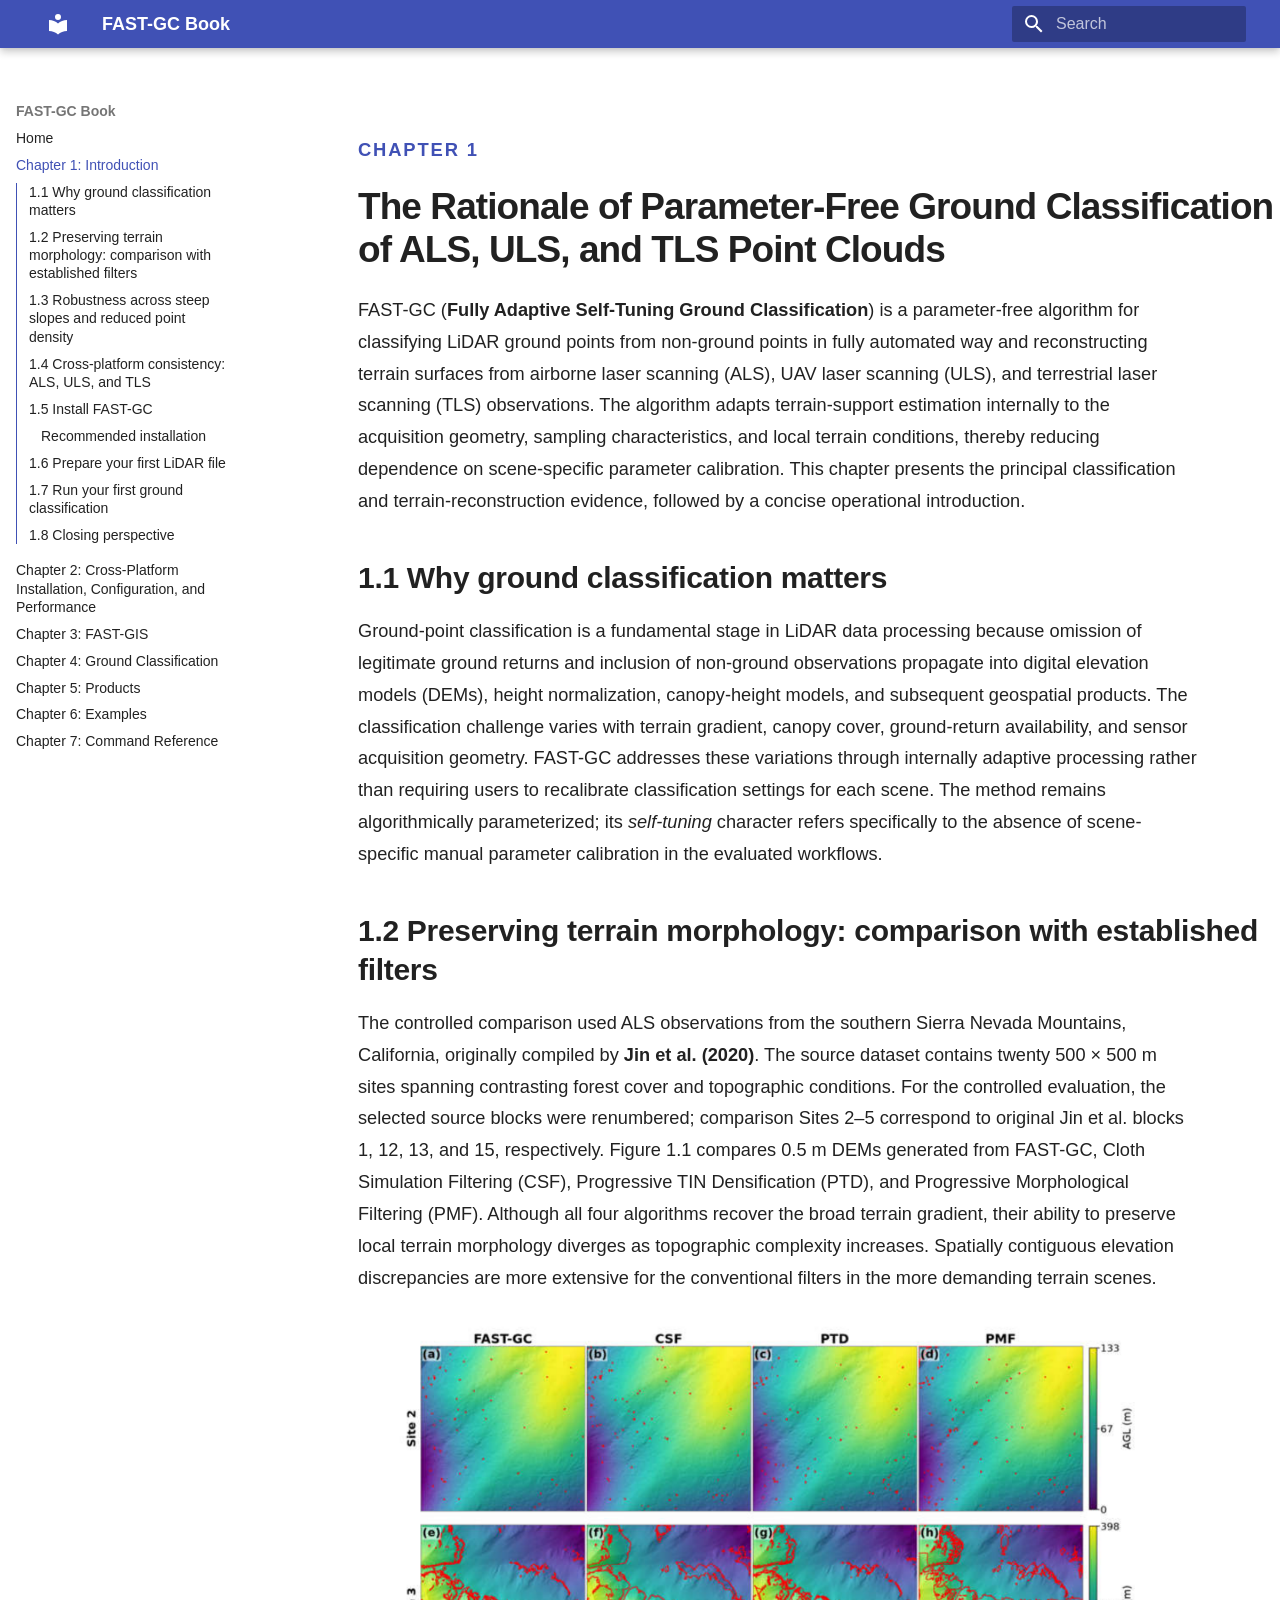
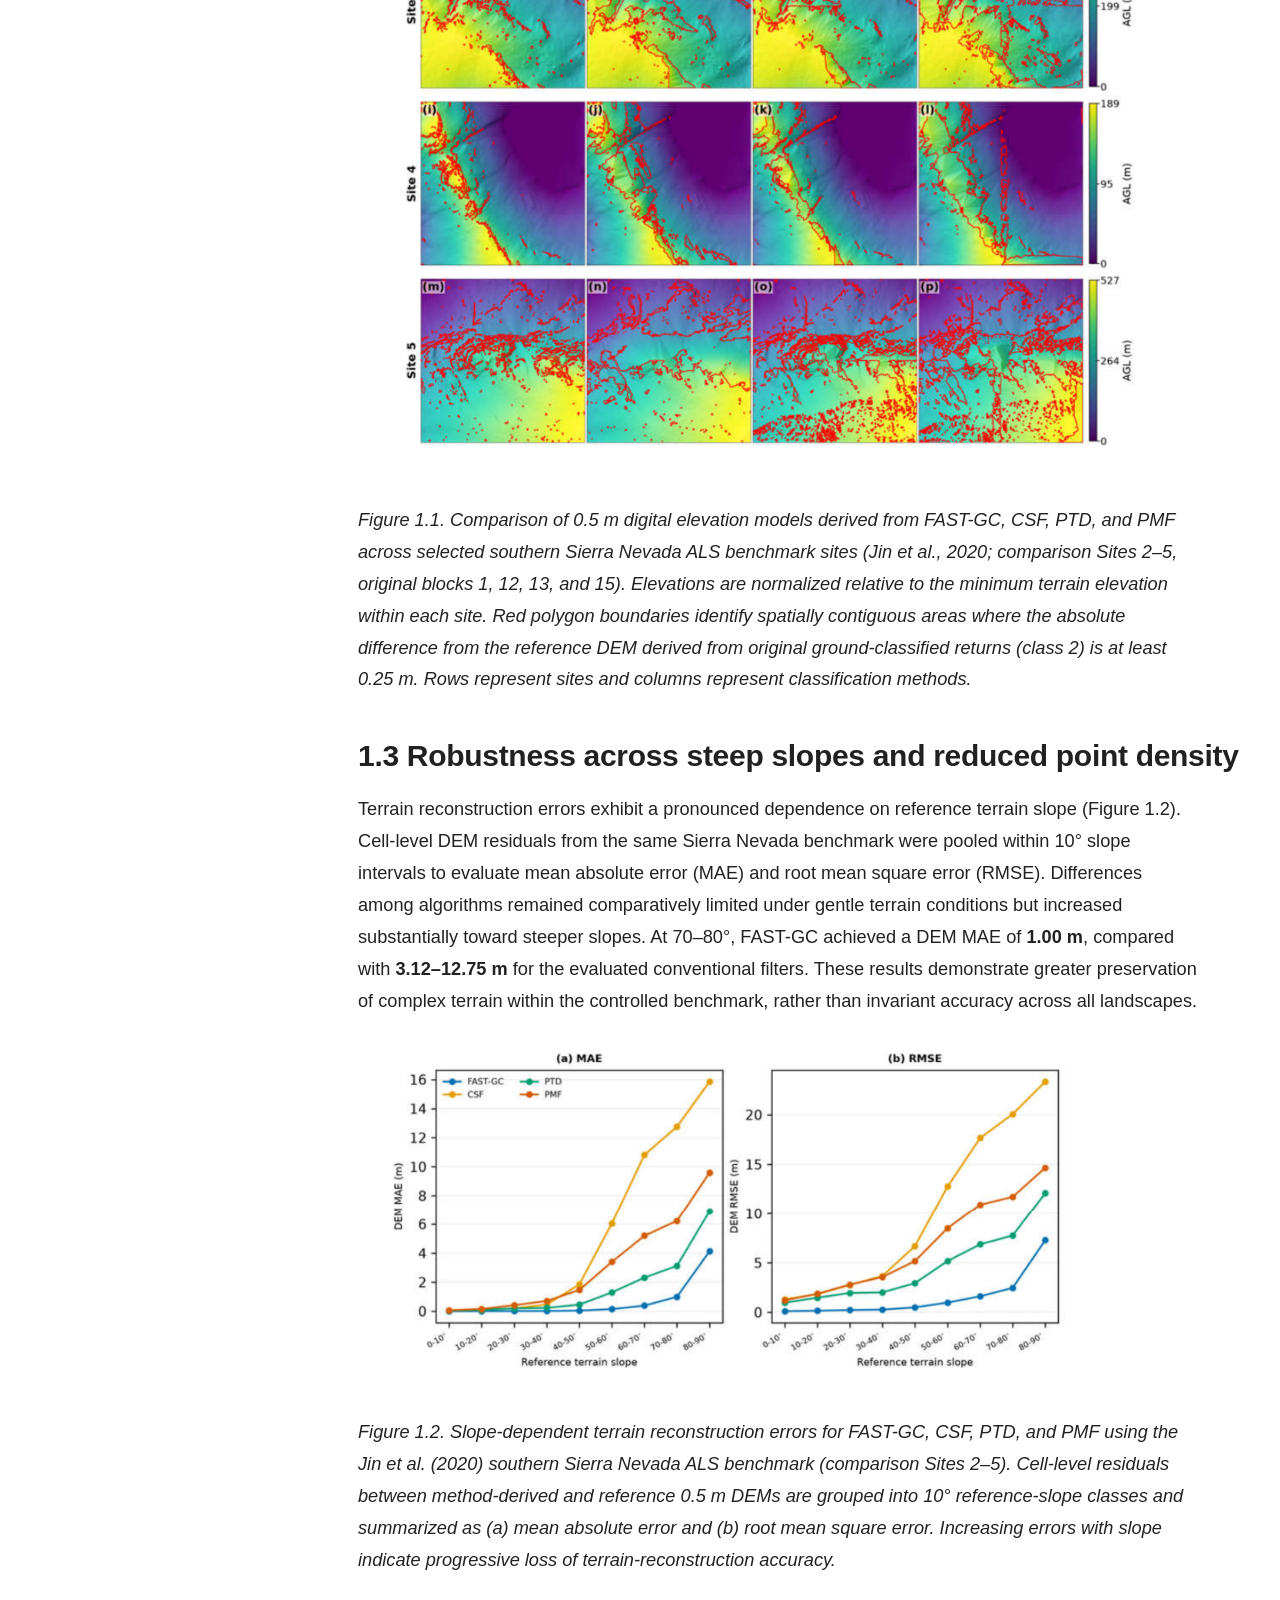
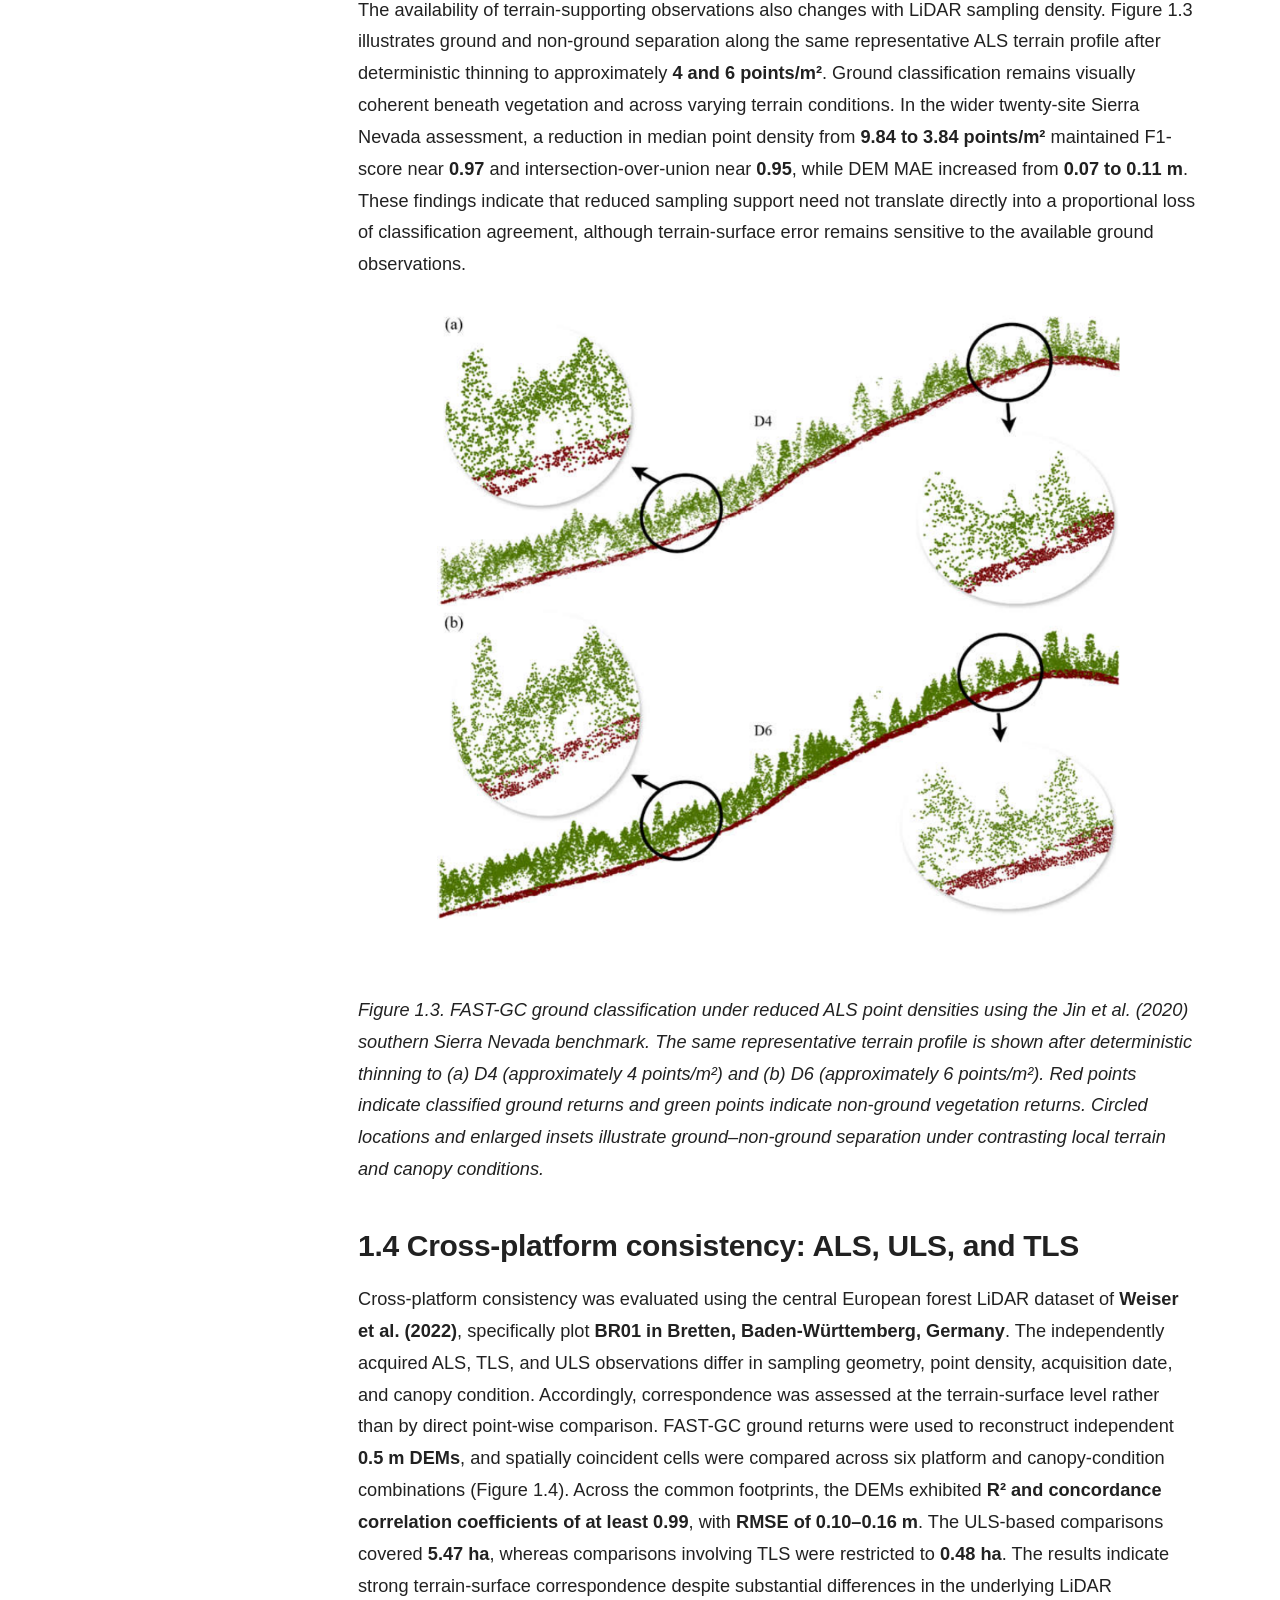
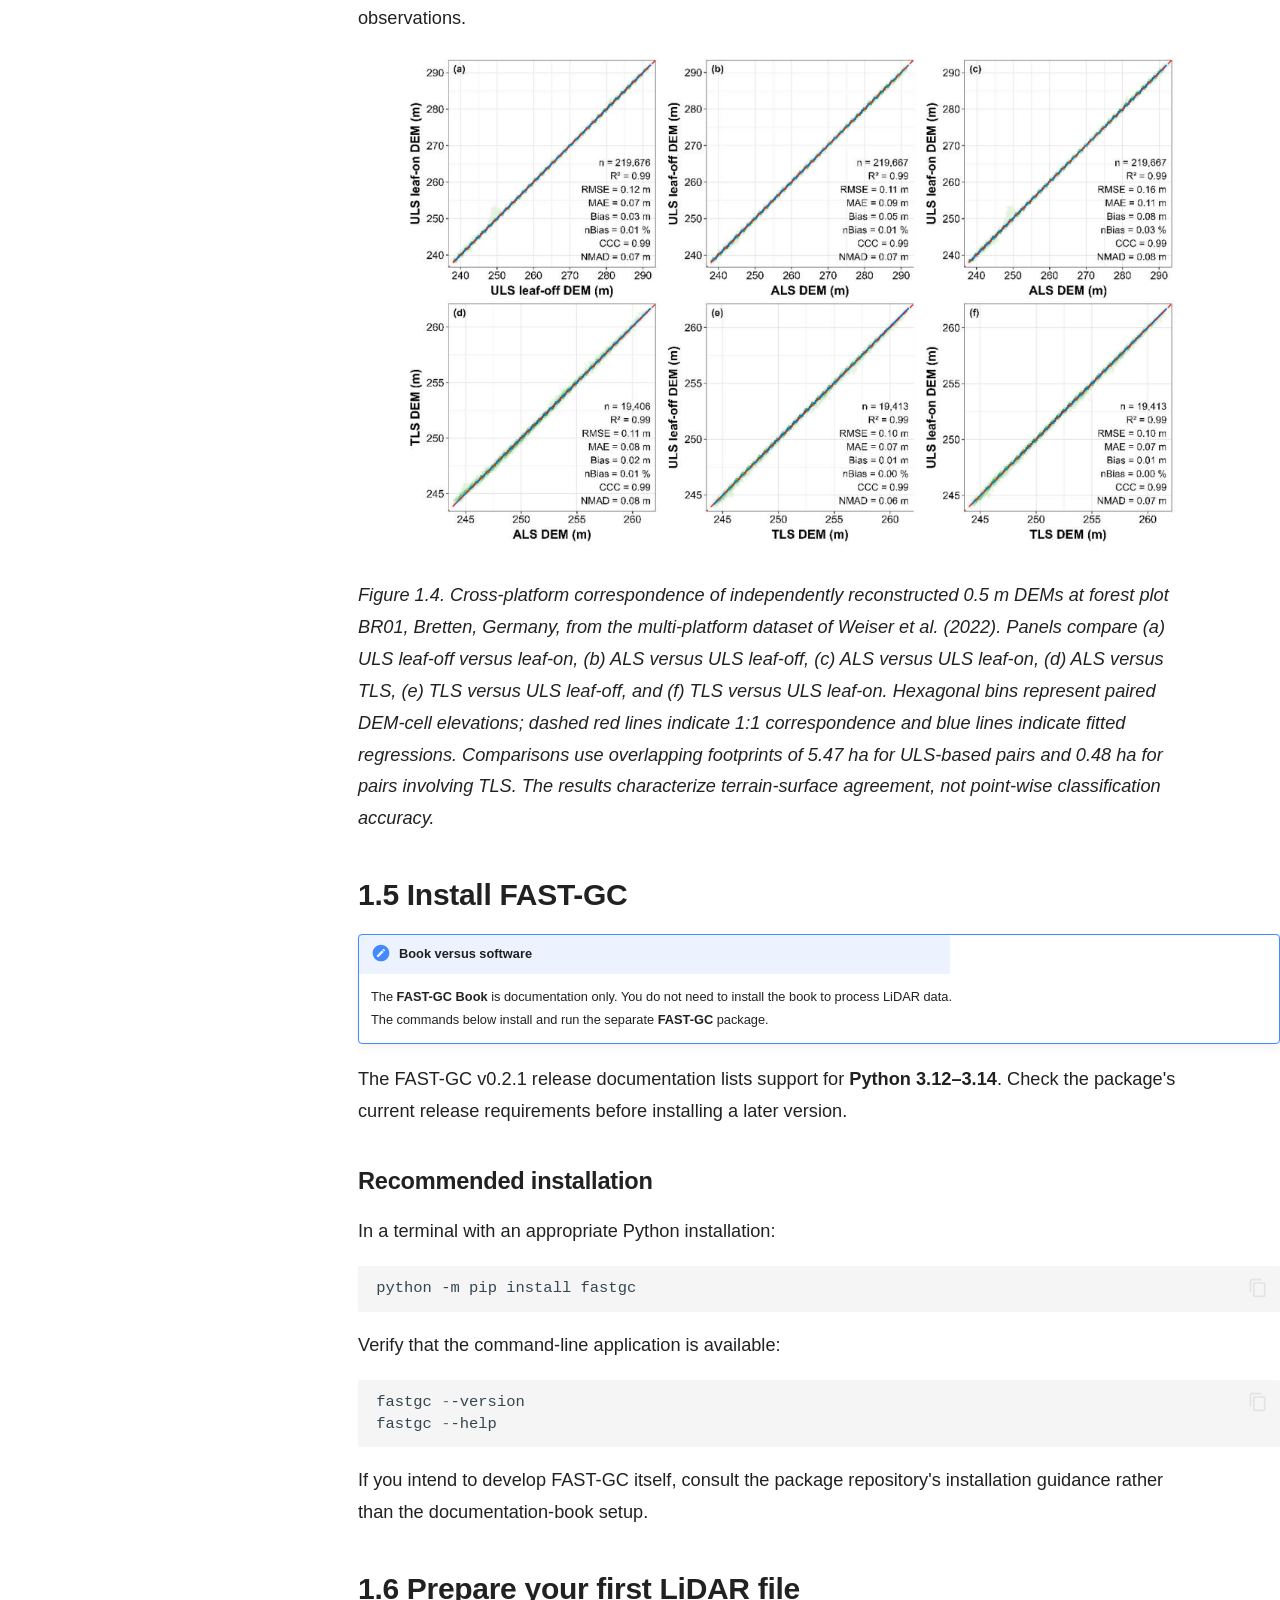
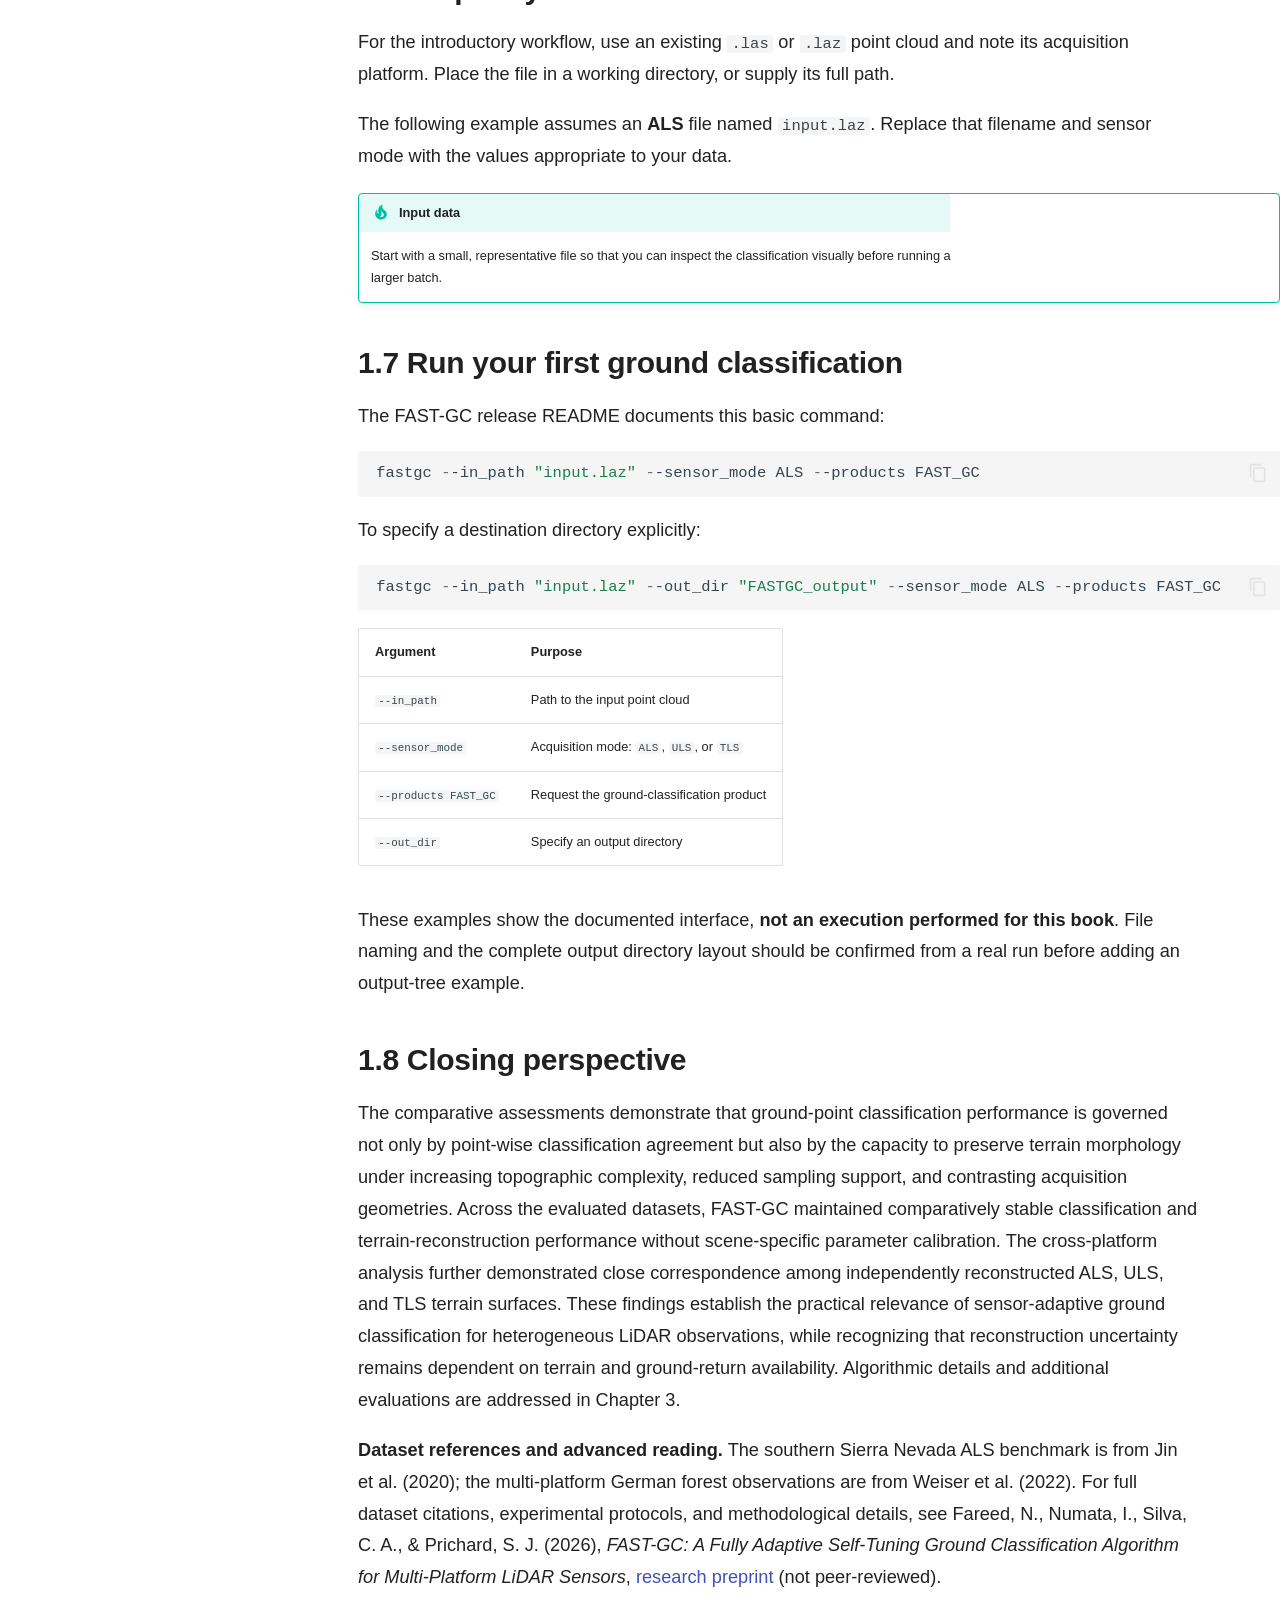
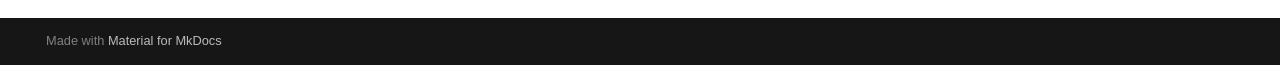
==== commit e4089e77: "Deployed 937c908 with MkDocs version: 1.6.1" ====
--- a/01-introduction/index.html
+++ b/01-introduction/index.html
@@ -589,7 +589,7 @@
 
 <p><span class="fastgc-chapter-label">Chapter 1</span></p>
 <h1 id="the-rationale-of-parameter-free-ground-classification-of-als-uls-and-tls-point-clouds">The Rationale of Parameter-Free Ground Classification of ALS, ULS, and TLS Point Clouds</h1>
-<p>FAST-GC (<strong>Fully Adaptive Self-Tuning Ground Classification</strong>) provides an automated framework for separating ground and non-ground LiDAR returns and reconstructing terrain surfaces from airborne laser scanning (ALS), UAV laser scanning (ULS), and terrestrial laser scanning (TLS) observations. The algorithm adapts terrain-support estimation internally to the acquisition geometry, sampling characteristics, and local terrain conditions, thereby reducing dependence on scene-specific parameter calibration. This chapter presents the principal classification and terrain-reconstruction evidence, followed by a concise operational introduction.</p>
+<p>FAST-GC (<strong>Fully Adaptive Self-Tuning Ground Classification</strong>) is a parameter-free algorithm for classifying LiDAR ground points from non-ground points in fully automated way and reconstructing terrain surfaces from airborne laser scanning (ALS), UAV laser scanning (ULS), and terrestrial laser scanning (TLS) observations. The algorithm adapts terrain-support estimation internally to the acquisition geometry, sampling characteristics, and local terrain conditions, thereby reducing dependence on scene-specific parameter calibration. This chapter presents the principal classification and terrain-reconstruction evidence, followed by a concise operational introduction.</p>
 <h2 id="11-why-ground-classification-matters">1.1 Why ground classification matters</h2>
 <p>Ground-point classification is a fundamental stage in LiDAR data processing because omission of legitimate ground returns and inclusion of non-ground observations propagate into digital elevation models (DEMs), height normalization, canopy-height models, and subsequent geospatial products. The classification challenge varies with terrain gradient, canopy cover, ground-return availability, and sensor acquisition geometry. FAST-GC addresses these variations through internally adaptive processing rather than requiring users to recalibrate classification settings for each scene. The method remains algorithmically parameterized; its <em>self-tuning</em> character refers specifically to the absence of scene-specific manual parameter calibration in the evaluated workflows.</p>
 <h2 id="12-preserving-terrain-morphology-comparison-with-established-filters">1.2 Preserving terrain morphology: comparison with established filters</h2>
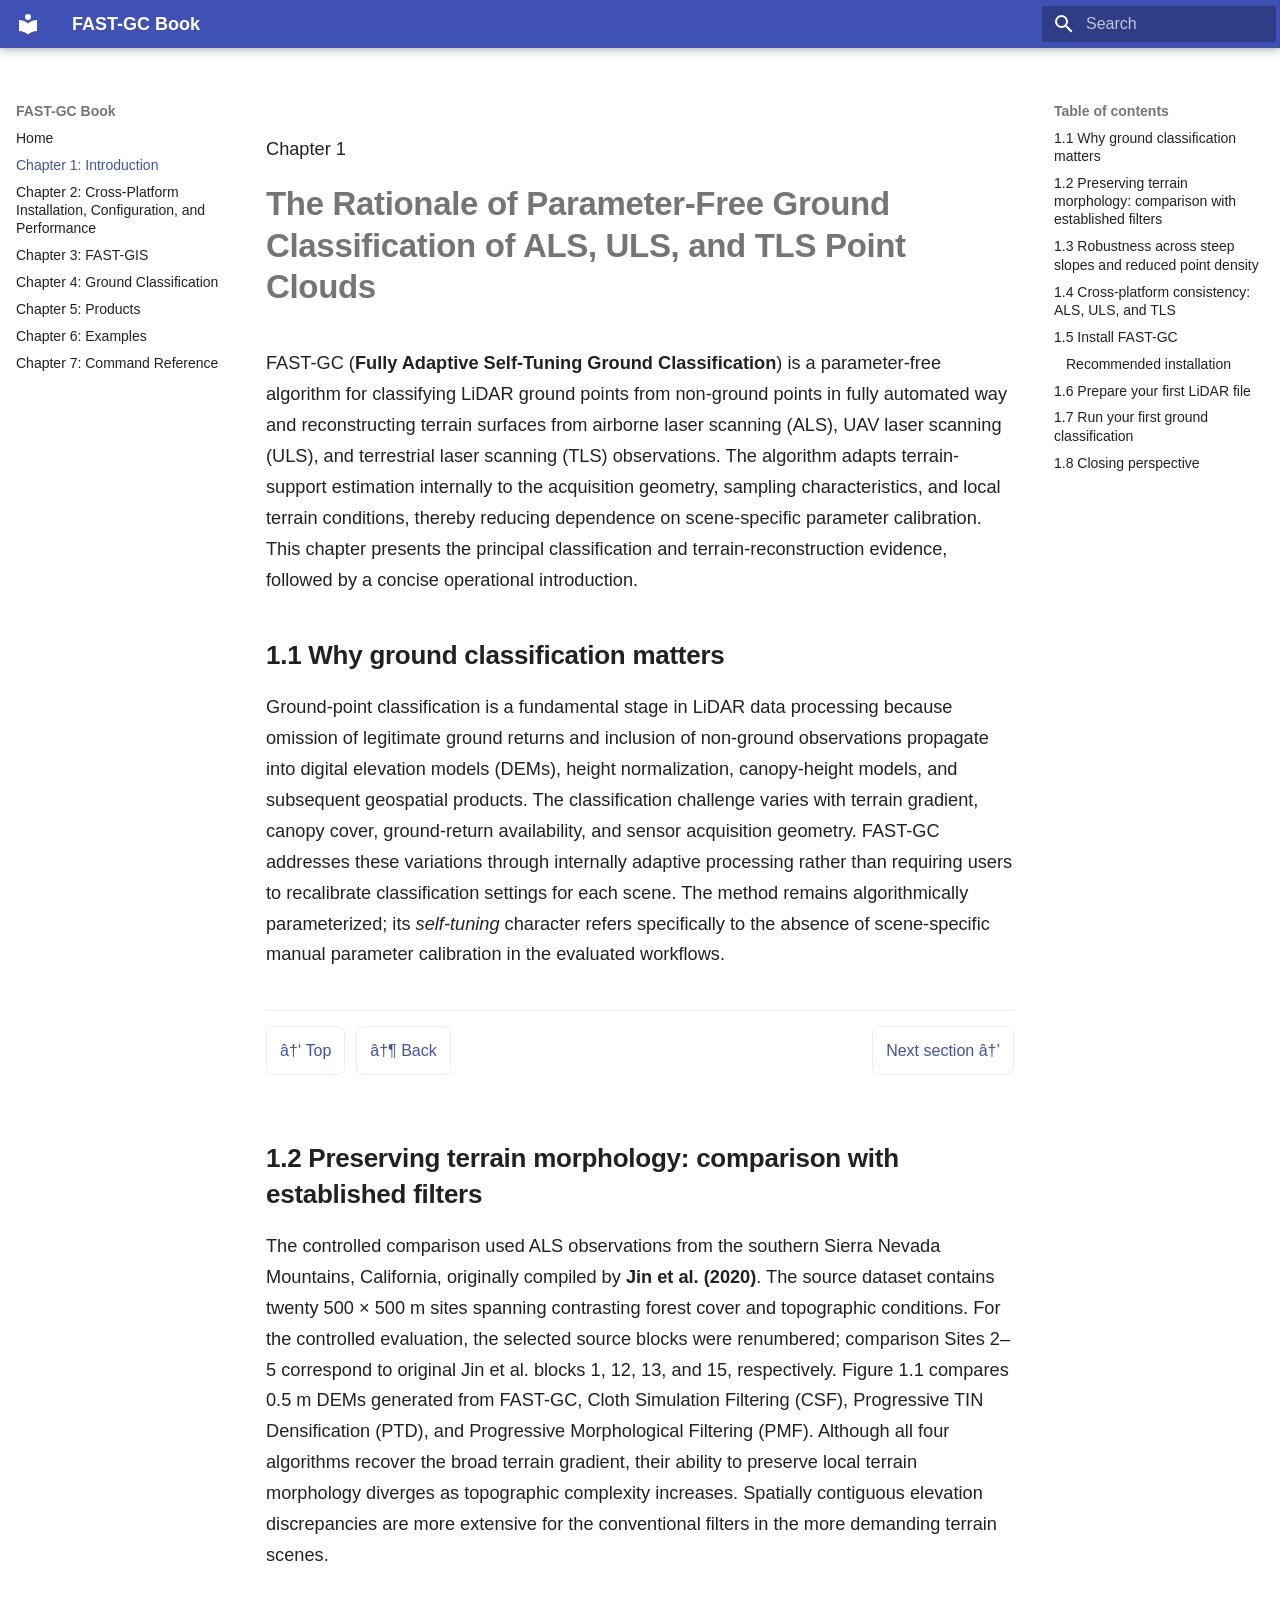
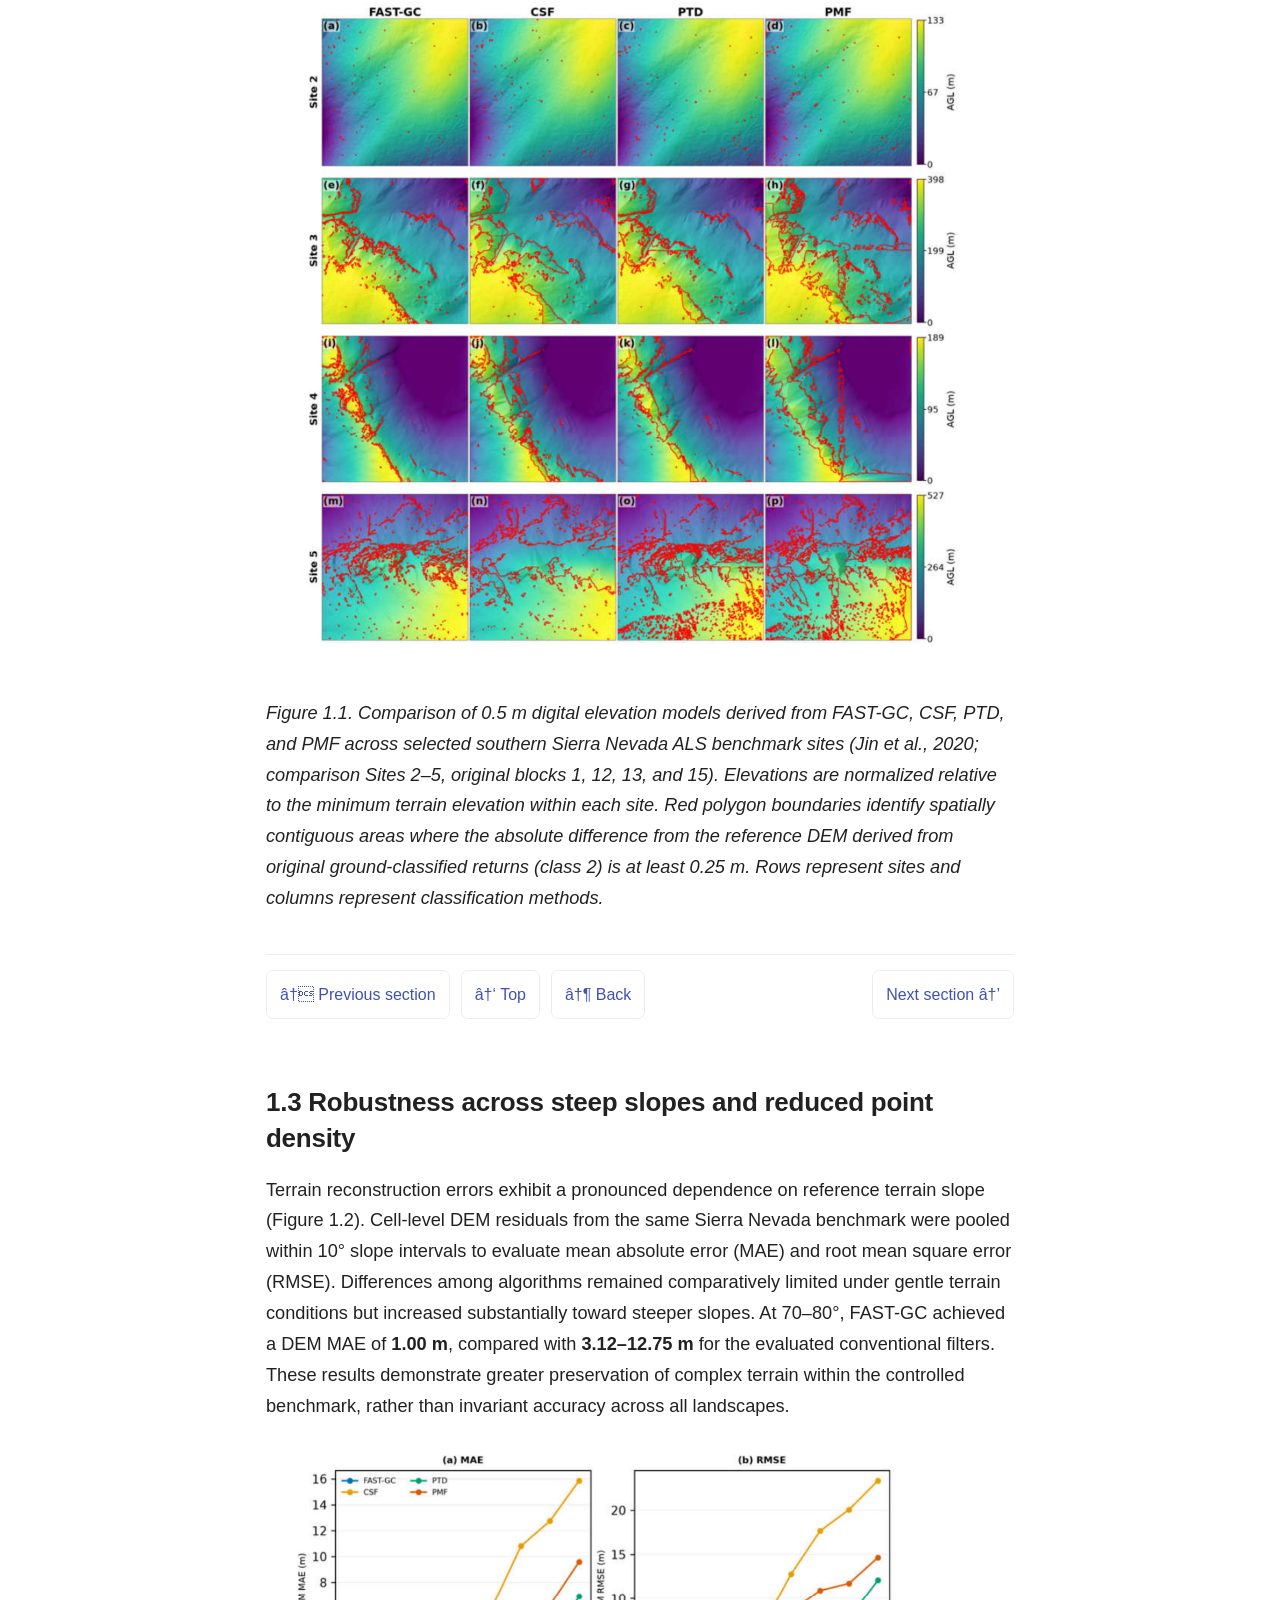
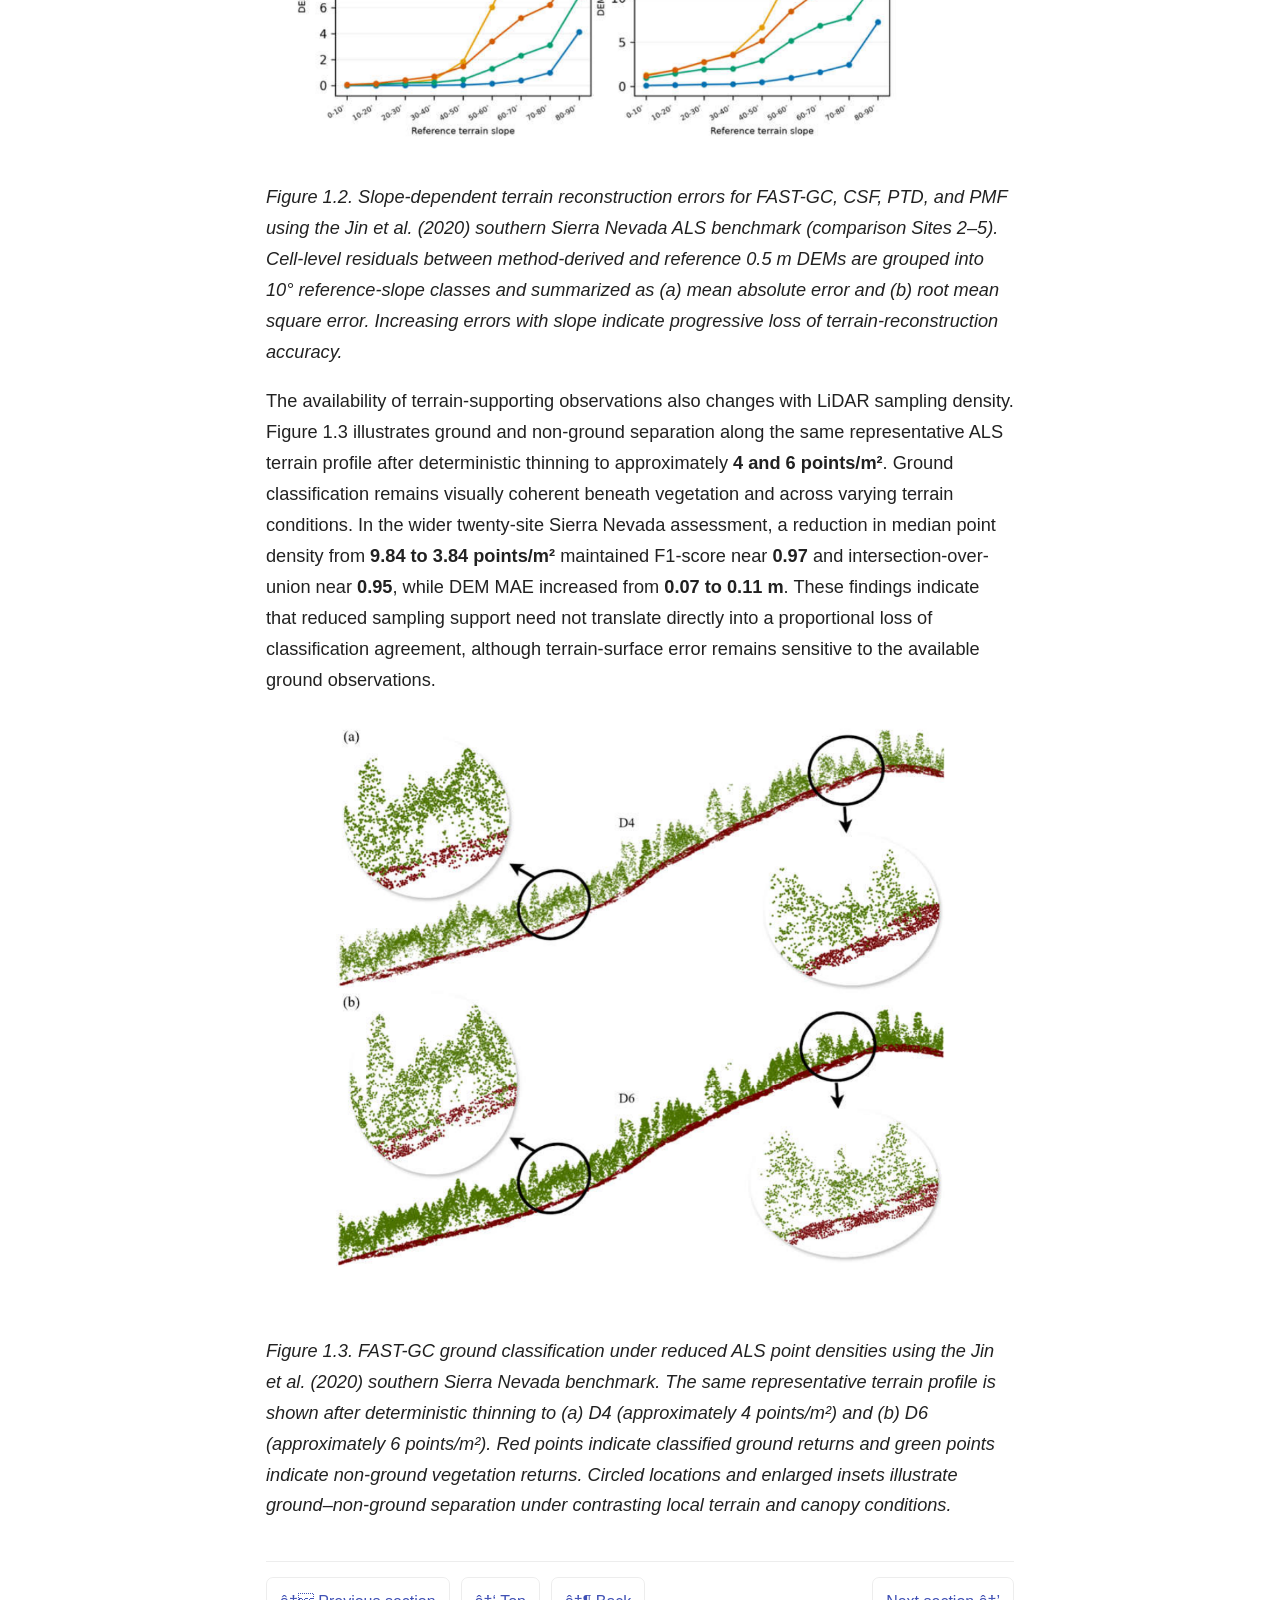
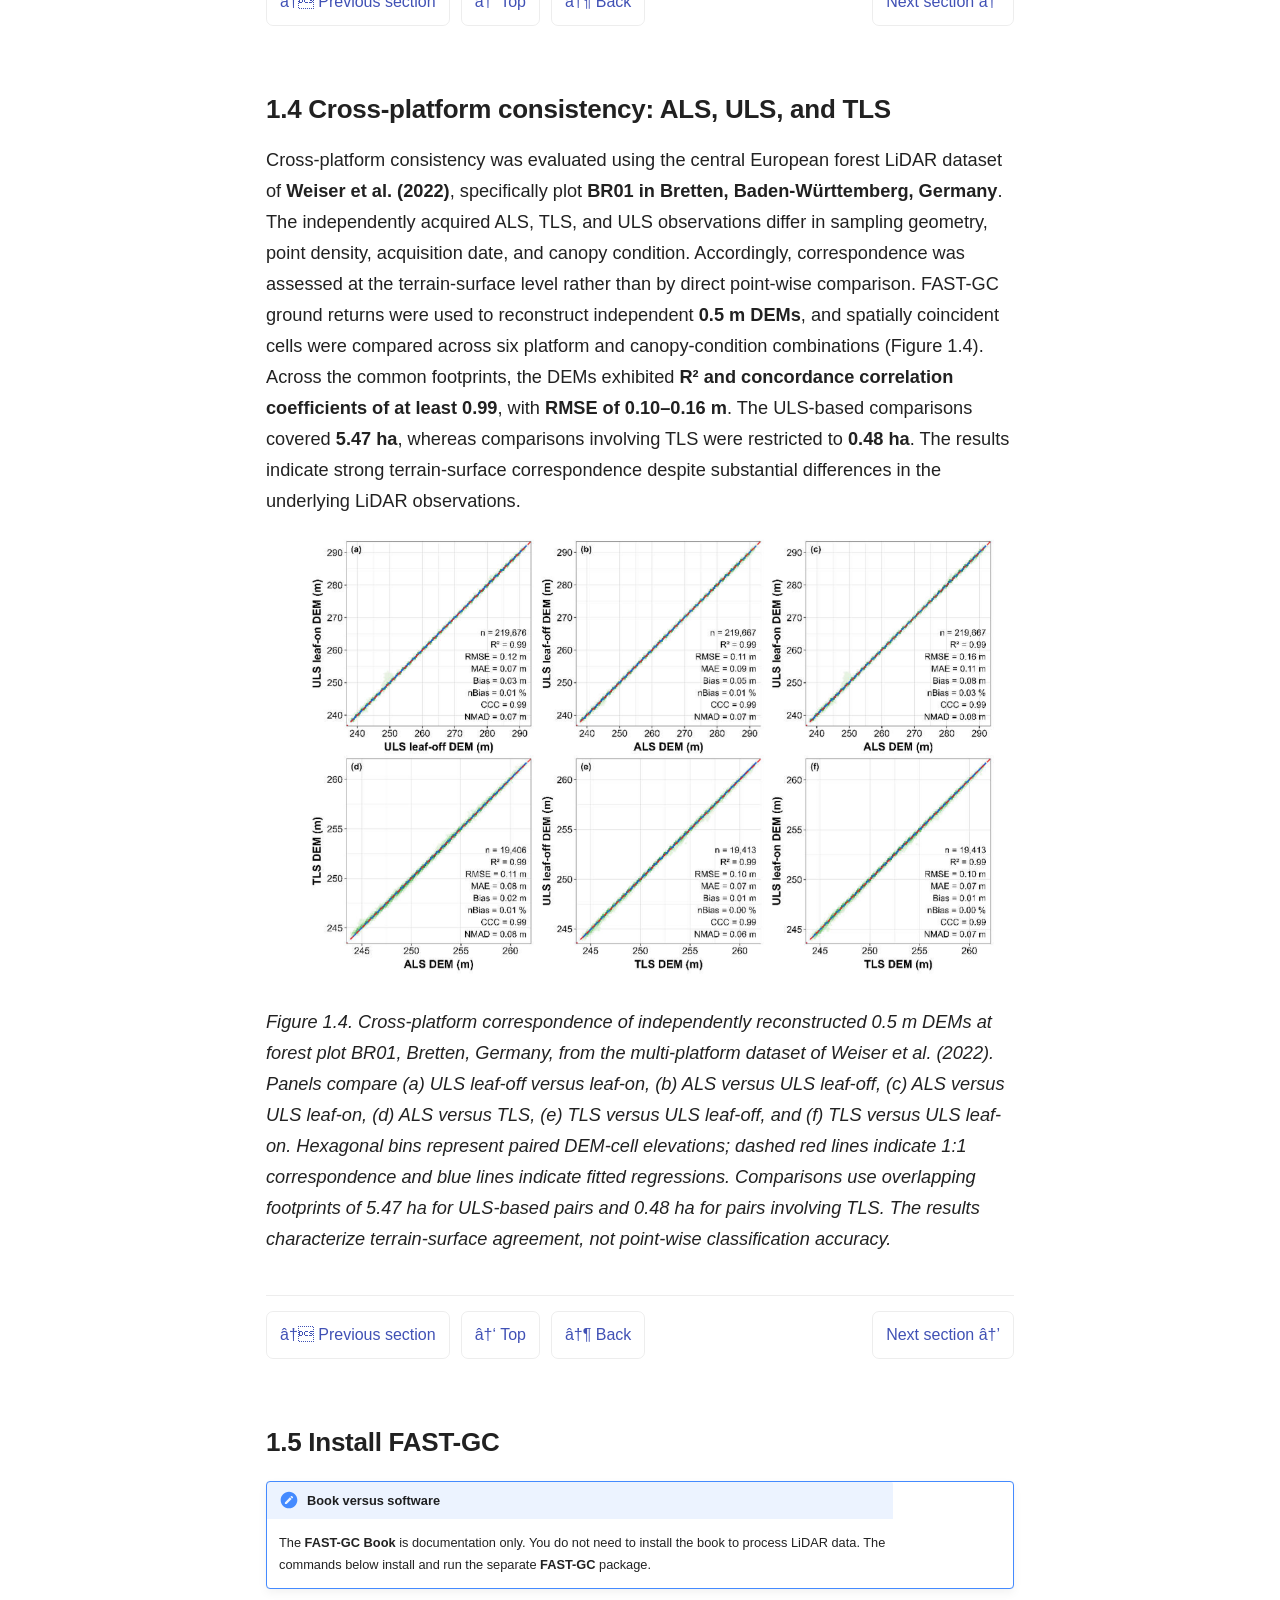
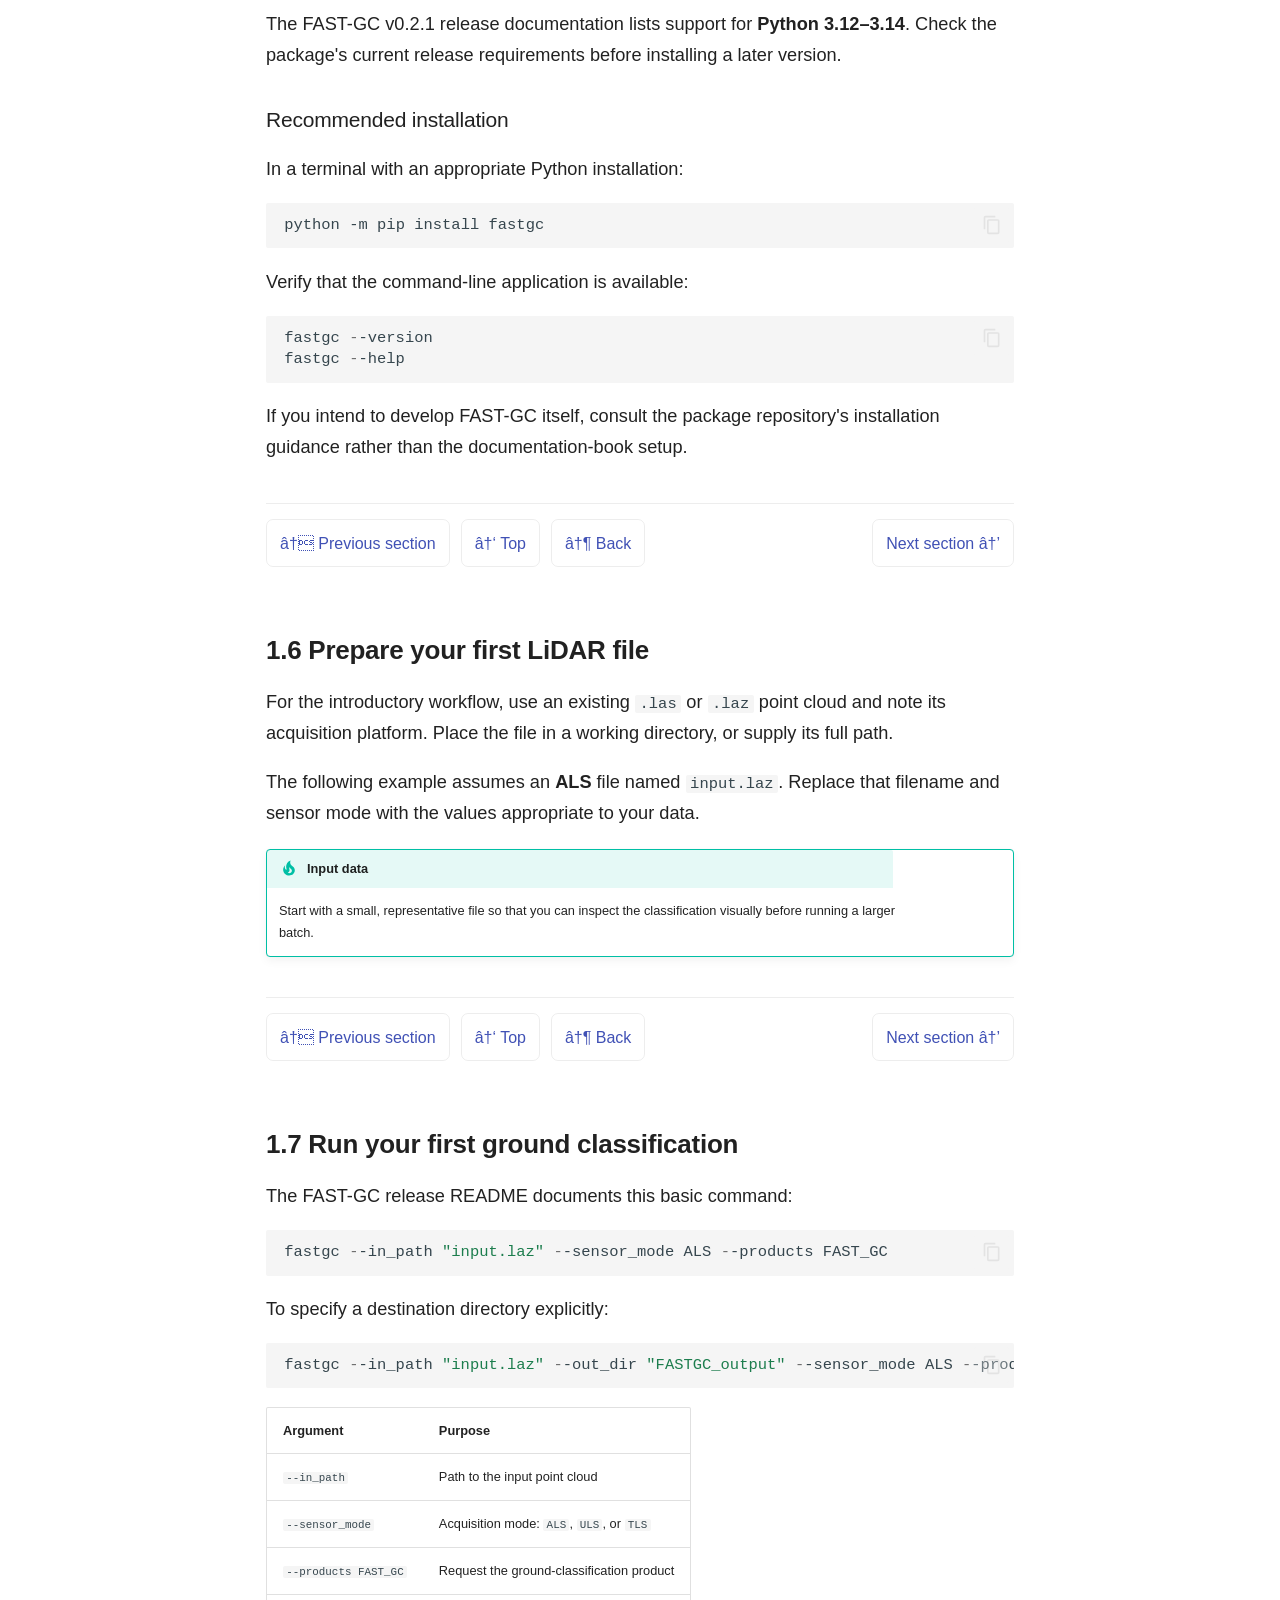
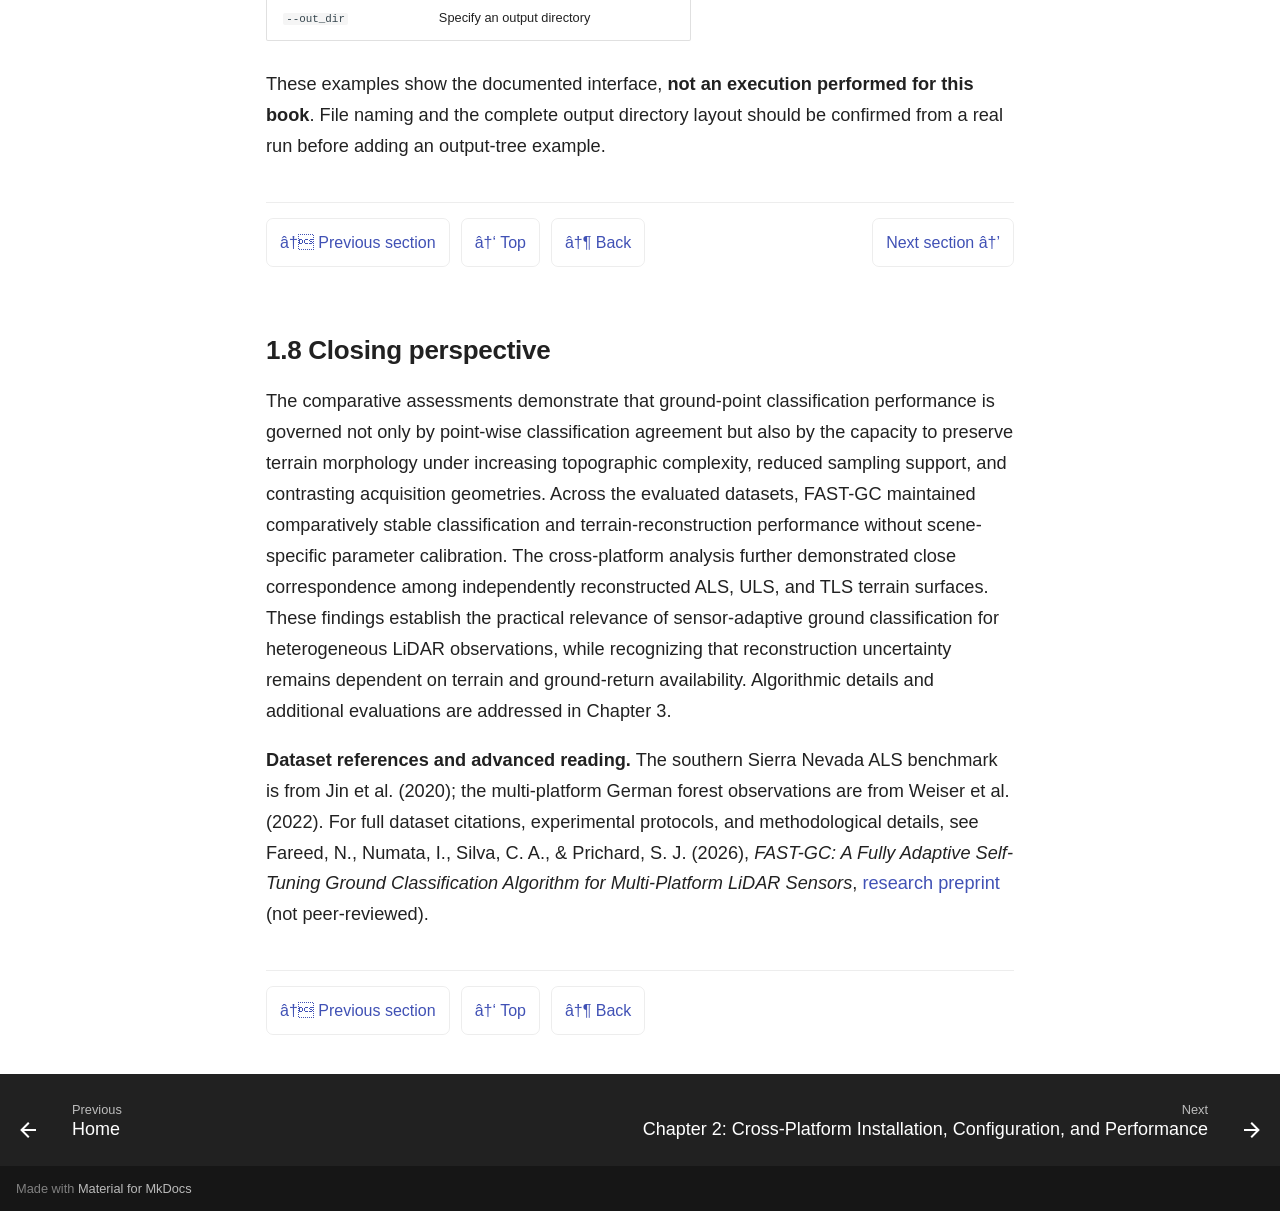
==== commit 9ad225bc: "Deployed a110a01 with MkDocs version: 1.6.1" ====
--- a/01-introduction/index.html
+++ b/01-introduction/index.html
@@ -6,6 +6,8 @@
         <meta name="description" content="Practical FAST-GC LiDAR processing guide">
       
       
+      
+        <link rel="canonical" href="https://nadeemfareed.github.io/fastgcBOOK/01-introduction/">
       
       
         <link rel="prev" href="..">
@@ -148,6 +150,8 @@
         </button>
       </nav>
       
+        <div class="md-search__suggest" data-md-component="search-suggest"></div>
+      
     </form>
     <div class="md-search__output">
       <div class="md-search__scrollwrap" tabindex="0" data-md-scrollfix="">
@@ -187,9 +191,7 @@
 
 
 
-  
-
-<nav class="md-nav md-nav--primary md-nav--integrated" aria-label="Navigation" data-md-level="0">
+<nav class="md-nav md-nav--primary" aria-label="Navigation" data-md-level="0">
   <label class="md-nav__title" for="__drawer">
     <a href=".." title="FAST-GC Book" class="md-nav__button md-logo" aria-label="FAST-GC Book" data-md-component="logo">
       
@@ -577,9 +579,148 @@
               </div>
             
             
+              
+              <div class="md-sidebar md-sidebar--secondary" data-md-component="sidebar" data-md-type="toc">
+                <div class="md-sidebar__scrollwrap">
+                  <div class="md-sidebar__inner">
+                    
+
+<nav class="md-nav md-nav--secondary" aria-label="Table of contents">
+  
+  
+  
+    
+  
+  
+    <label class="md-nav__title" for="__toc">
+      <span class="md-nav__icon md-icon"></span>
+      Table of contents
+    </label>
+    <ul class="md-nav__list" data-md-component="toc" data-md-scrollfix="">
+      
+        <li class="md-nav__item">
+  <a href="#11-why-ground-classification-matters" class="md-nav__link">
+    <span class="md-ellipsis">
+      
+        1.1 Why ground classification matters
+      
+    </span>
+  </a>
+  
+</li>
+      
+        <li class="md-nav__item">
+  <a href="#12-preserving-terrain-morphology-comparison-with-established-filters" class="md-nav__link">
+    <span class="md-ellipsis">
+      
+        1.2 Preserving terrain morphology: comparison with established filters
+      
+    </span>
+  </a>
+  
+</li>
+      
+        <li class="md-nav__item">
+  <a href="#13-robustness-across-steep-slopes-and-reduced-point-density" class="md-nav__link">
+    <span class="md-ellipsis">
+      
+        1.3 Robustness across steep slopes and reduced point density
+      
+    </span>
+  </a>
+  
+</li>
+      
+        <li class="md-nav__item">
+  <a href="#14-cross-platform-consistency-als-uls-and-tls" class="md-nav__link">
+    <span class="md-ellipsis">
+      
+        1.4 Cross-platform consistency: ALS, ULS, and TLS
+      
+    </span>
+  </a>
+  
+</li>
+      
+        <li class="md-nav__item">
+  <a href="#15-install-fast-gc" class="md-nav__link">
+    <span class="md-ellipsis">
+      
+        1.5 Install FAST-GC
+      
+    </span>
+  </a>
+  
+    <nav class="md-nav" aria-label="1.5 Install FAST-GC">
+      <ul class="md-nav__list">
+        
+          <li class="md-nav__item">
+  <a href="#recommended-installation" class="md-nav__link">
+    <span class="md-ellipsis">
+      
+        Recommended installation
+      
+    </span>
+  </a>
+  
+</li>
+        
+      </ul>
+    </nav>
+  
+</li>
+      
+        <li class="md-nav__item">
+  <a href="#16-prepare-your-first-lidar-file" class="md-nav__link">
+    <span class="md-ellipsis">
+      
+        1.6 Prepare your first LiDAR file
+      
+    </span>
+  </a>
+  
+</li>
+      
+        <li class="md-nav__item">
+  <a href="#17-run-your-first-ground-classification" class="md-nav__link">
+    <span class="md-ellipsis">
+      
+        1.7 Run your first ground classification
+      
+    </span>
+  </a>
+  
+</li>
+      
+        <li class="md-nav__item">
+  <a href="#18-closing-perspective" class="md-nav__link">
+    <span class="md-ellipsis">
+      
+        1.8 Closing perspective
+      
+    </span>
+  </a>
+  
+</li>
+      
+    </ul>
+  
+</nav>
+                  </div>
+                </div>
+              </div>
+            
           
           
             <div class="md-content" data-md-component="content">
+              
+                
+
+
+
+  
+
+
               
               <article class="md-content__inner md-typeset">
                 
@@ -696,6 +837,46 @@
       
         <footer class="md-footer">
   
+    
+      
+      <nav class="md-footer__inner md-grid" aria-label="Footer">
+        
+          
+          <a href=".." class="md-footer__link md-footer__link--prev" aria-label="Previous: Home">
+            <div class="md-footer__button md-icon">
+              
+              <svg xmlns="http://www.w3.org/2000/svg" viewBox="0 0 24 24"><path d="M20 11v2H8l5.5 5.5-1.42 1.42L4.16 12l7.92-7.92L13.5 5.5 8 11z"></path></svg>
+            </div>
+            <div class="md-footer__title">
+              <span class="md-footer__direction">
+                Previous
+              </span>
+              <div class="md-ellipsis">
+                Home
+              </div>
+            </div>
+          </a>
+        
+        
+          
+          <a href="../02-installation/" class="md-footer__link md-footer__link--next" aria-label="Next: Chapter 2: Cross-Platform Installation, Configuration, and Performance">
+            <div class="md-footer__title">
+              <span class="md-footer__direction">
+                Next
+              </span>
+              <div class="md-ellipsis">
+                Chapter 2: Cross-Platform Installation, Configuration, and Performance
+              </div>
+            </div>
+            <div class="md-footer__button md-icon">
+              
+              <svg xmlns="http://www.w3.org/2000/svg" viewBox="0 0 24 24"><path d="M4 11v2h12l-5.5 5.5 1.42 1.42L19.84 12l-7.92-7.92L10.5 5.5 16 11z"></path></svg>
+            </div>
+          </a>
+        
+      </nav>
+    
+  
   <div class="md-footer-meta md-typeset">
     <div class="md-footer-meta__inner md-grid">
       <div class="md-copyright">
@@ -717,14 +898,18 @@
       <div class="md-dialog__inner md-typeset"></div>
     </div>
     
-    
-    
-      
-      
-      <script id="__config" type="application/json">{"annotate": null, "base": "..", "features": ["toc.integrate", "navigation.sections", "navigation.indexes", "navigation.top", "search.highlight", "content.code.copy"], "search": "../assets/javascripts/workers/search.a7633da7.min.js", "tags": null, "translations": {"clipboard.copied": "Copied to clipboard", "clipboard.copy": "Copy to clipboard", "search.result.more.one": "1 more on this page", "search.result.more.other": "# more on this page", "search.result.none": "No matching documents", "search.result.one": "1 matching document", "search.result.other": "# matching documents", "search.result.placeholder": "Type to start searching", "search.result.term.missing": "Missing", "select.version": "Select version"}, "version": null}</script>
+      <div class="md-progress" data-md-component="progress" role="progressbar"></div>
+    
+    
+    
+      
+      
+      <script id="__config" type="application/json">{"annotate": null, "base": "..", "features": ["navigation.sections", "navigation.indexes", "navigation.top", "search.highlight", "content.code.copy", "navigation.instant", "navigation.instant.progress", "navigation.path", "navigation.footer", "toc.follow", "search.suggest"], "search": "../assets/javascripts/workers/search.a7633da7.min.js", "tags": null, "translations": {"clipboard.copied": "Copied to clipboard", "clipboard.copy": "Copy to clipboard", "search.result.more.one": "1 more on this page", "search.result.more.other": "# more on this page", "search.result.none": "No matching documents", "search.result.one": "1 matching document", "search.result.other": "# matching documents", "search.result.placeholder": "Type to start searching", "search.result.term.missing": "Missing", "select.version": "Select version"}, "version": null}</script>
     
     
       <script src="../assets/javascripts/bundle.c21346df.min.js"></script>
+      
+        <script src="../javascripts/fastgc-navigation.js"></script>
       
     
   
--- a/stylesheets/fastgc-book.css
+++ b/stylesheets/fastgc-book.css
@@ -1,28 +1,24 @@
-/* FAST-GC Book: one navigation sidebar and scientific-book typography */
-:root { --md-text-font: "Inter", "Segoe UI", Arial, sans-serif; }
-.md-sidebar--secondary { display: none !important; }
-.md-sidebar--primary { width: 15.5rem; }
-.md-main__inner { max-width: 92rem; }
-.md-content { min-width: 0; }
-.md-content__inner { max-width: none; margin-left: 0; margin-right: 0; padding-top: 1.5rem; }
-.md-typeset { font-size: .91rem; line-height: 1.75; }
-.md-typeset p, .md-typeset ul, .md-typeset ol { max-width: 83ch; }
-.md-typeset h1 { font-weight: 760; color: var(--md-default-fg-color); font-size: clamp(1.85rem, 2.7vw, 2.6rem); line-height: 1.18; letter-spacing: -.025em; margin-bottom: 1.15rem; }
-.md-typeset h2 { font-weight: 720; font-size: 1.5rem; line-height: 1.3; margin-top: 2rem; }
-.md-typeset h3 { font-weight: 650; font-size: 1.18rem; line-height: 1.35; }
-.md-typeset h4 { font-weight: 650; font-size: 1rem; }
-.md-typeset img { max-width: 100%; height: auto; }
-.md-typeset figure, .md-typeset .glightbox { max-width: 100%; }
-.md-typeset figure { margin-left: 0; margin-right: 0; }
-.md-typeset figure img { width: 100%; object-fit: contain; }
-.md-typeset figcaption { max-width: 100%; font-size: .8rem; line-height: 1.55; }
-.fastgc-chapter-label { display: block; font-size: .92rem; font-weight: 700; text-transform: uppercase; letter-spacing: .1em; color: var(--md-primary-fg-color); margin-bottom: .65rem; }
-@media screen and (min-width: 76.25em) {
-  .md-content { margin-left: 1.2rem; }
-  .md-main__inner { margin-left: auto; margin-right: auto; }
-}
-@media screen and (max-width: 76.24em) {
-  .md-sidebar--primary { width: auto; }
-  .md-content { margin-left: 0; }
-  .md-typeset { font-size: .84rem; }
-}+/* FAST-GC scientific documentation â€” responsive layout */
+:root { --md-text-font: "Segoe UI", "Inter", Arial, sans-serif; }
+.md-grid { max-width: 92rem; }
+.md-content { min-width: 0; }
+.md-content__inner { max-width: 100%; padding-top: 1.5rem; }
+.md-typeset { font-size: .91rem; line-height: 1.7; }
+.md-typeset p, .md-typeset ul, .md-typeset ol { max-width: 88ch; }
+.md-typeset h1 { font-size: clamp(1.65rem, 2.5vw, 2.45rem); font-weight: 750; line-height: 1.25; overflow-wrap: anywhere; }
+.md-typeset h2 { font-size: clamp(1.3rem, 1.7vw, 1.65rem); font-weight: 700; scroll-margin-top: 5rem; }
+.md-typeset h3 { font-size: clamp(1.05rem, 1.4vw, 1.25rem); scroll-margin-top: 5rem; }
+.md-typeset h1 { scroll-margin-top: 5rem; }
+.md-typeset img, .md-typeset video { max-width: 100%; height: auto; }
+.md-typeset figure, .md-typeset .glightbox { max-width: 100%; }
+.md-typeset figure img { width: 100%; object-fit: contain; }
+.md-typeset figcaption { max-width: 100%; font-size: .82rem; }
+.md-typeset pre { max-width: 100%; overflow-x: auto; }
+.md-typeset table:not([class]) { display: block; overflow-x: auto; }
+.md-sidebar--secondary { display: block; }
+.fastgc-section-nav { display: flex; flex-wrap: wrap; gap: .55rem; align-items: center; margin: 2rem 0 2.5rem; padding: .75rem 0; border-top: 1px solid var(--md-default-fg-color--lightest); }
+.fastgc-section-nav a, .fastgc-section-nav button { color: var(--md-primary-fg-color); border: 1px solid var(--md-default-fg-color--lightest); background: transparent; border-radius: .35rem; padding: .48rem .65rem; font: inherit; font-size: .8rem; cursor: pointer; text-decoration: none; }
+.fastgc-section-nav a:hover, .fastgc-section-nav button:hover { background: var(--md-code-bg-color); }
+.fastgc-section-nav .fastgc-next { margin-left: auto; }
+@media (max-width: 76.24em) { .md-typeset { font-size: .88rem; } .md-content__inner { padding-top: 1rem; } }
+@media (max-width: 40em) { .md-typeset h1 { font-size: 1.65rem; } .fastgc-section-nav .fastgc-next { margin-left: 0; } }
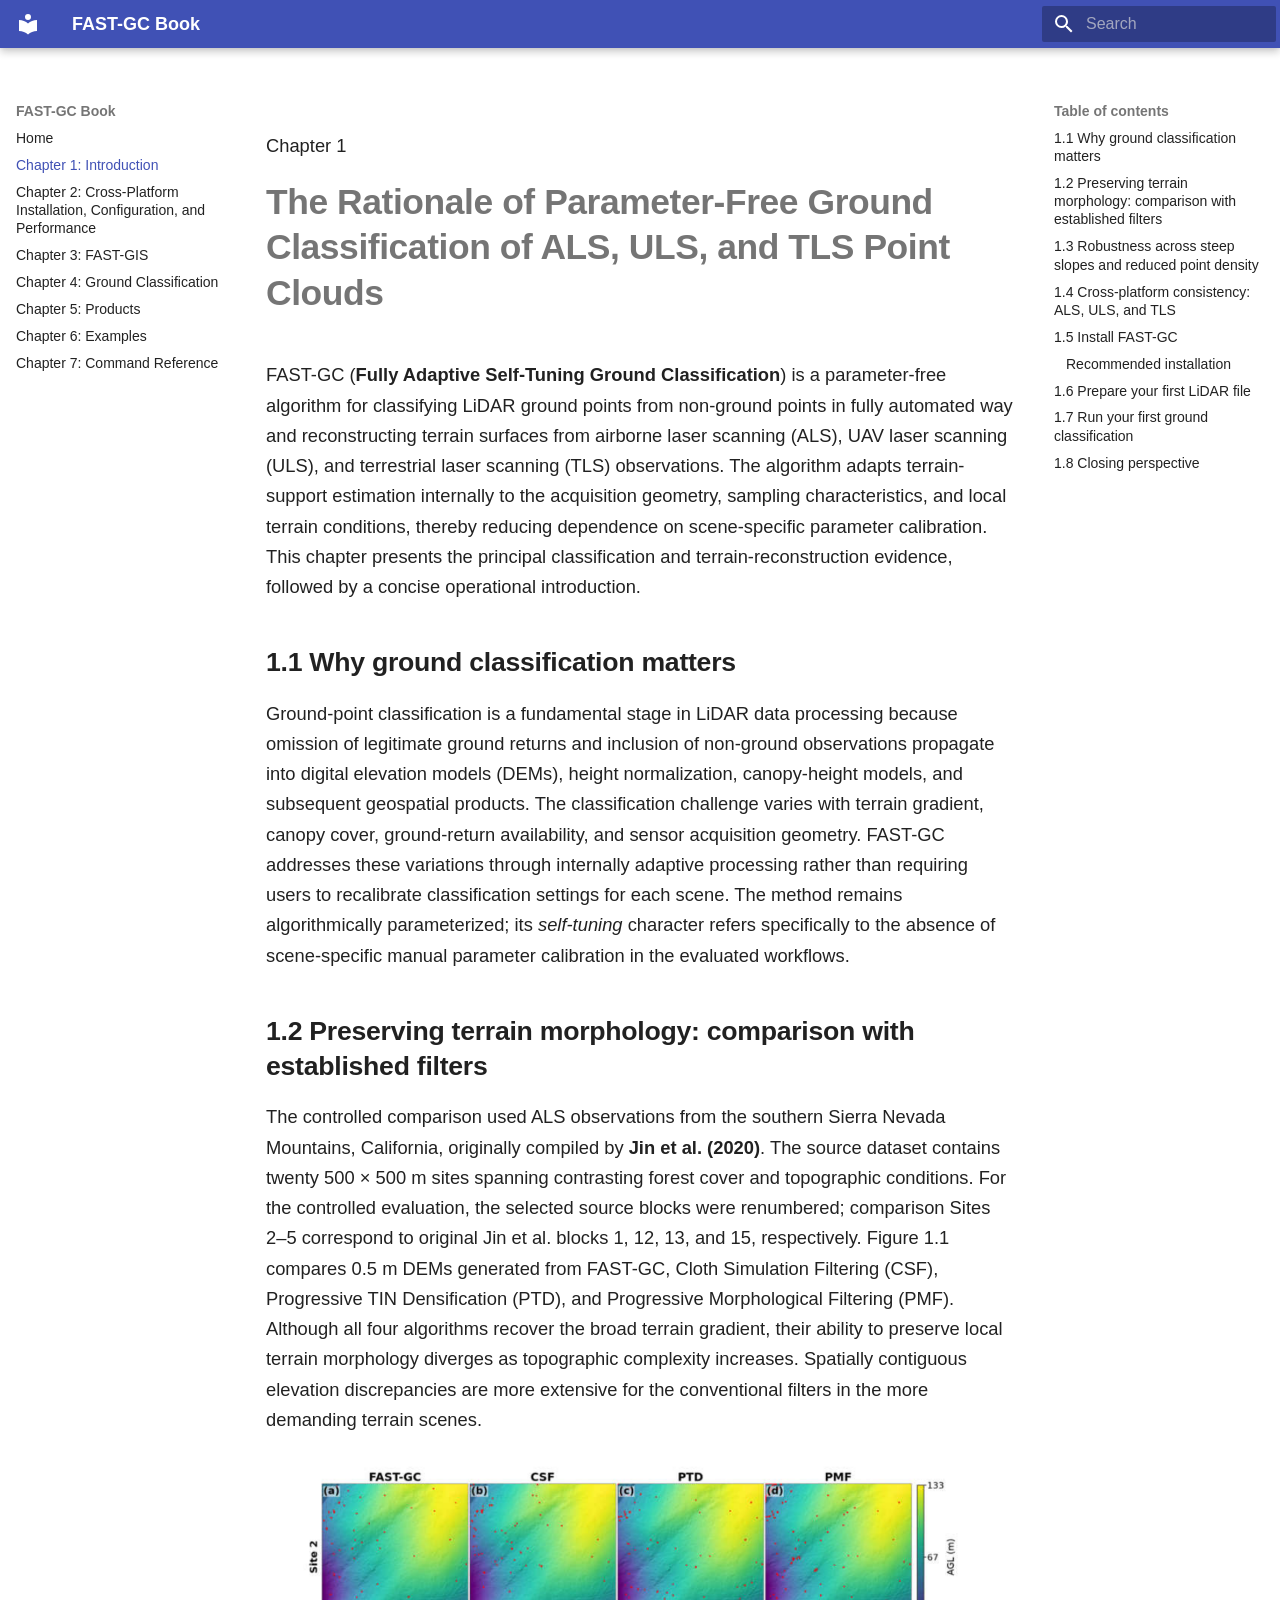
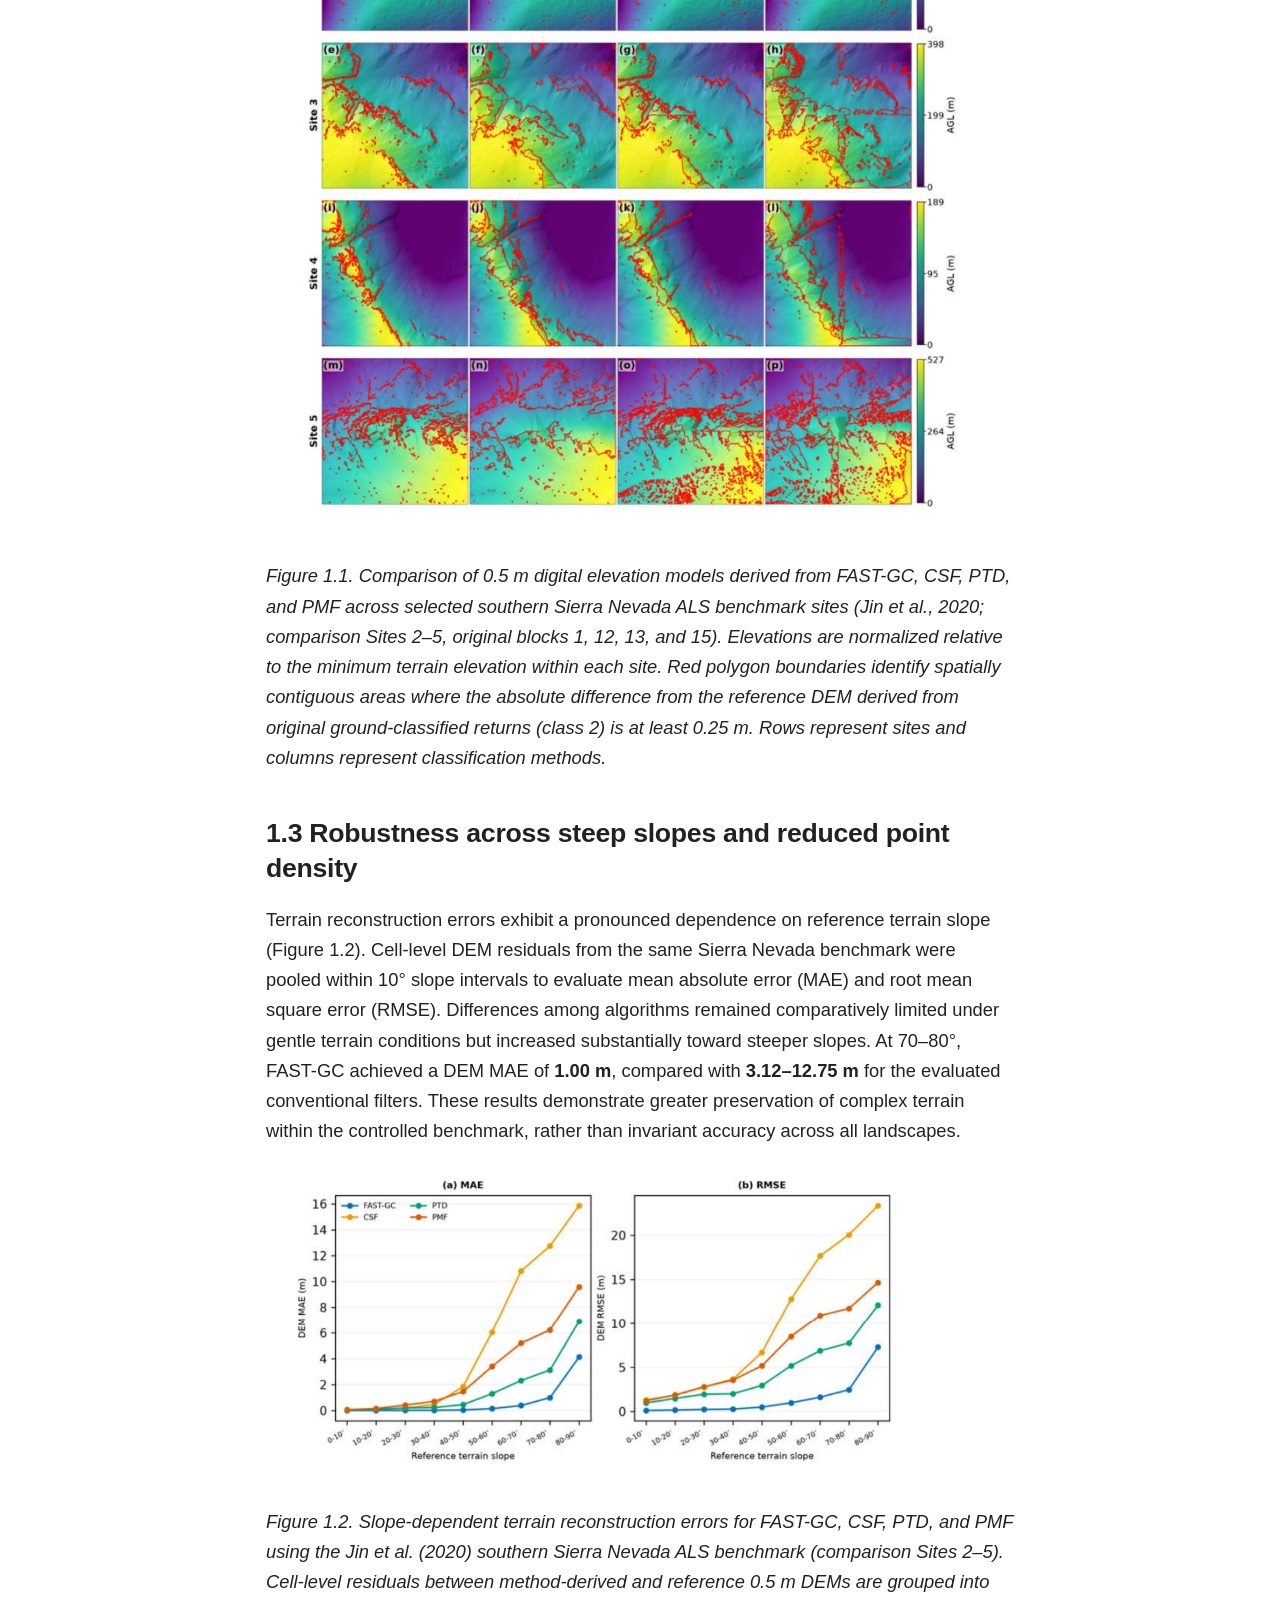
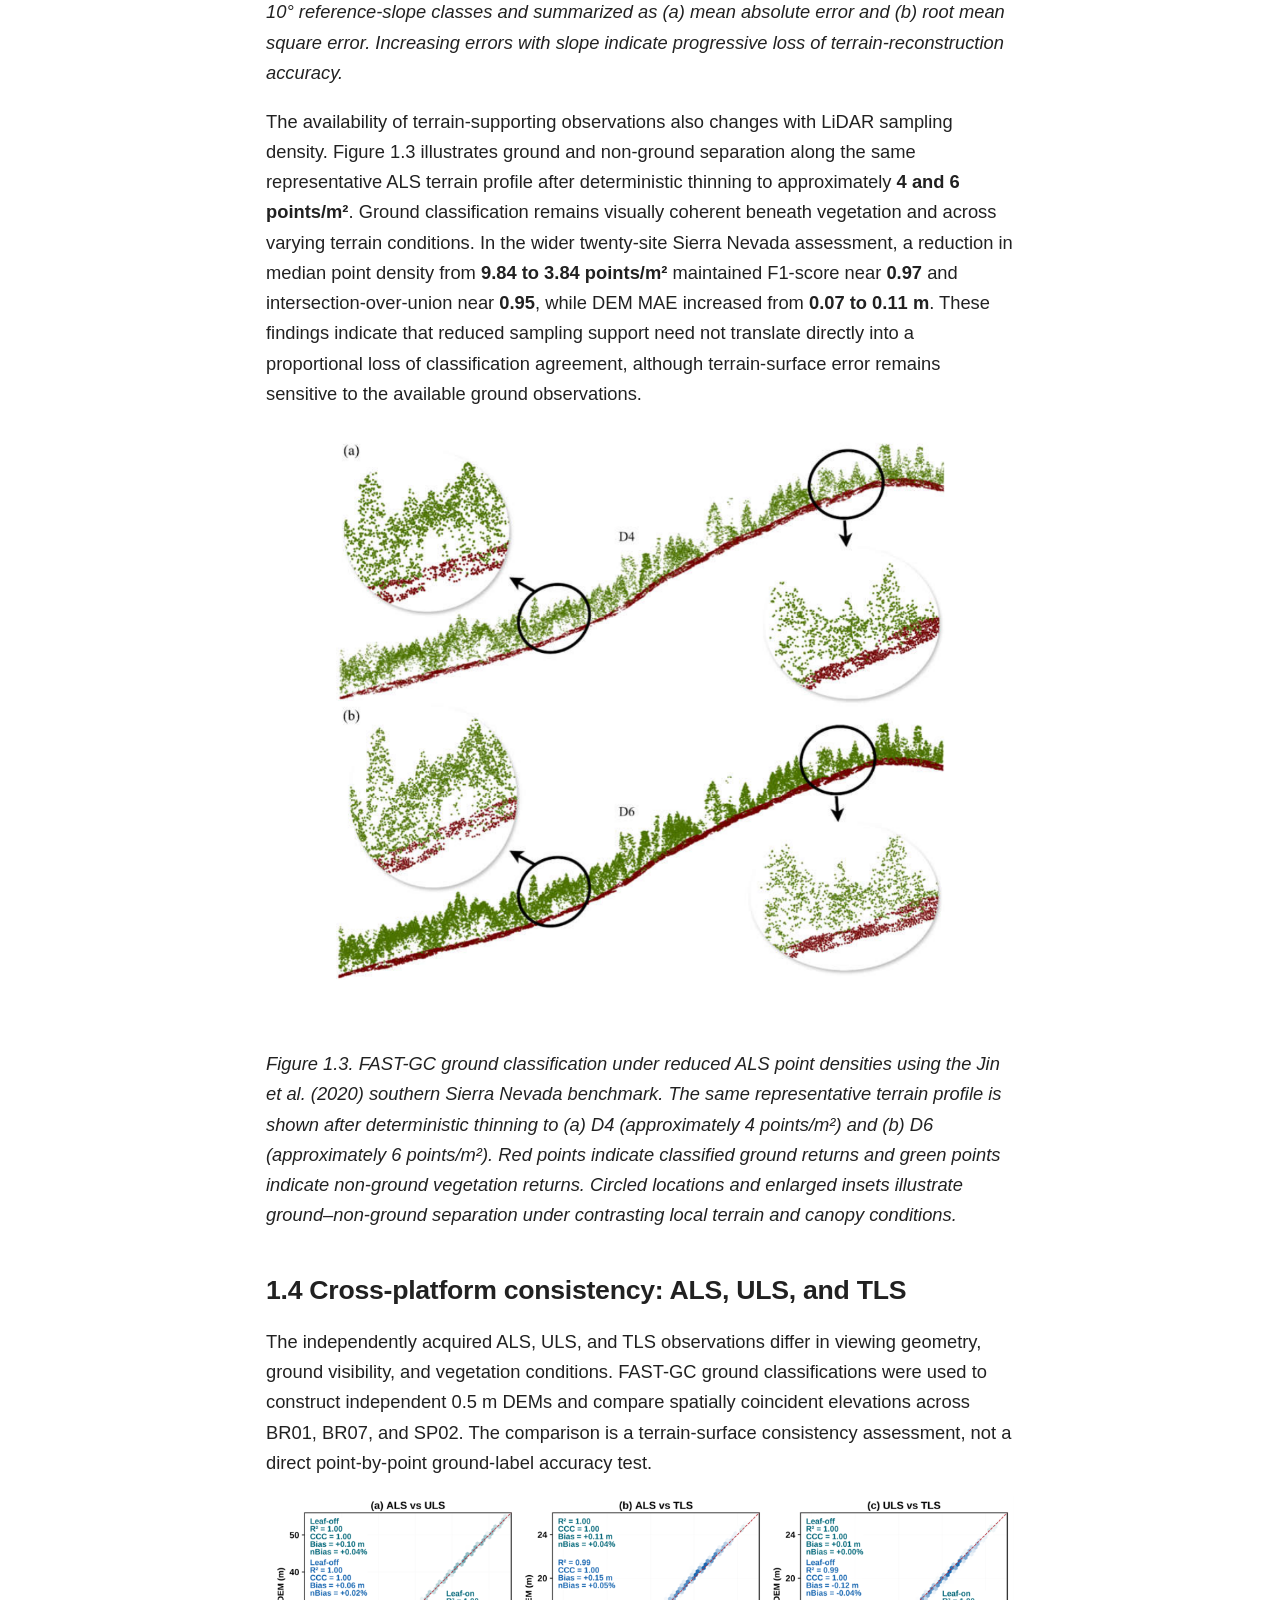
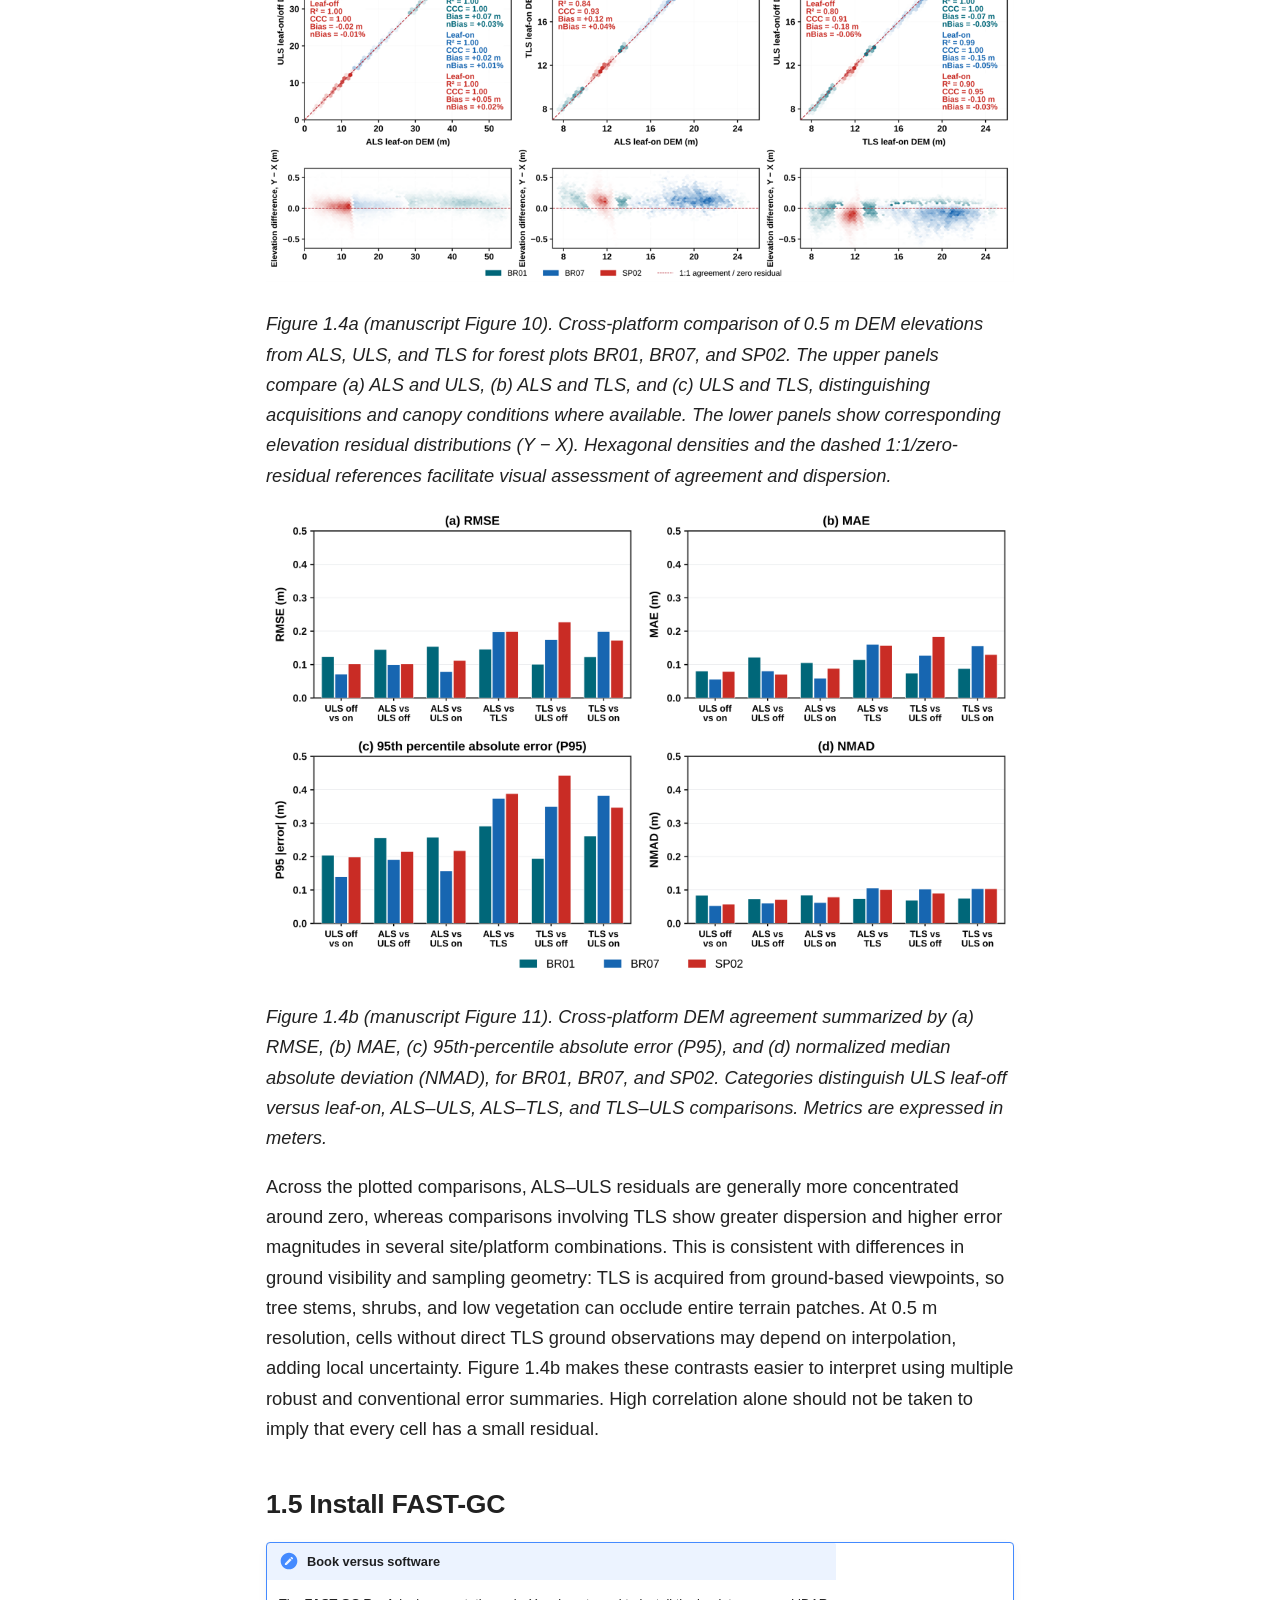
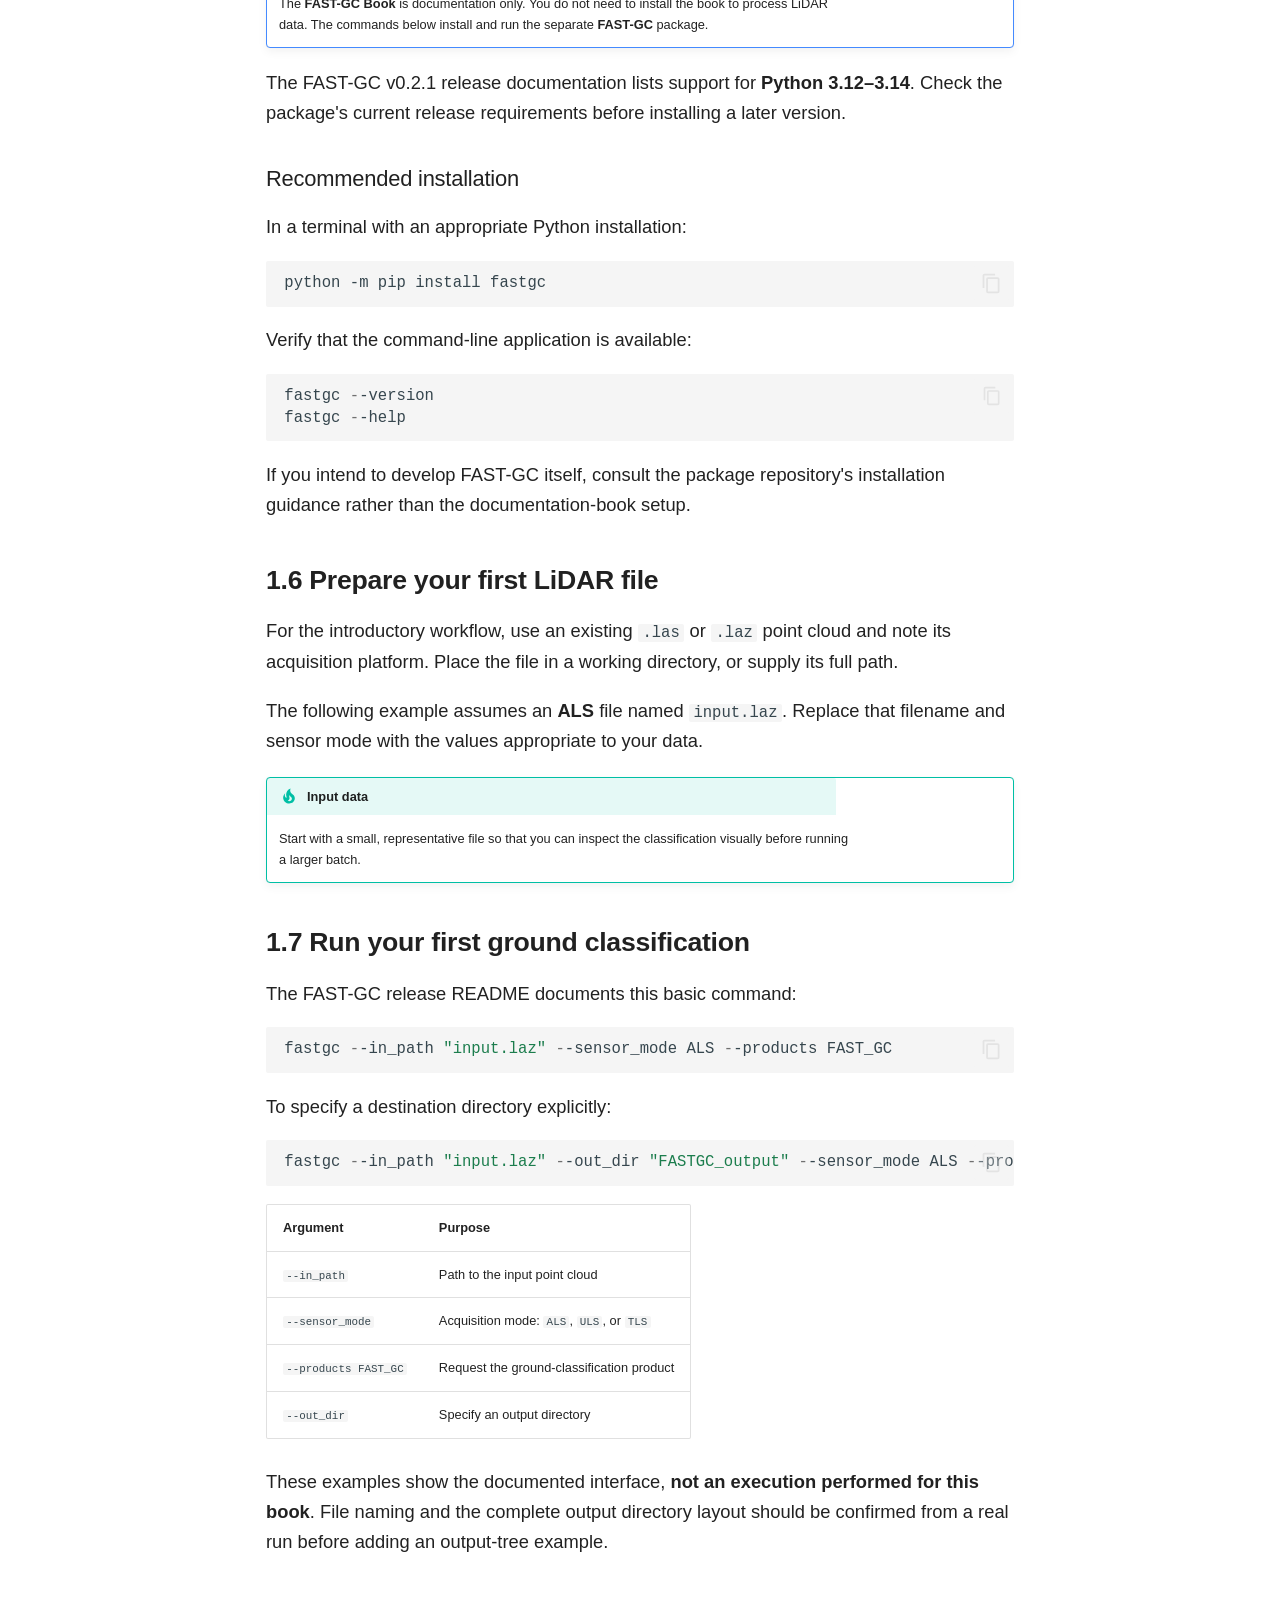
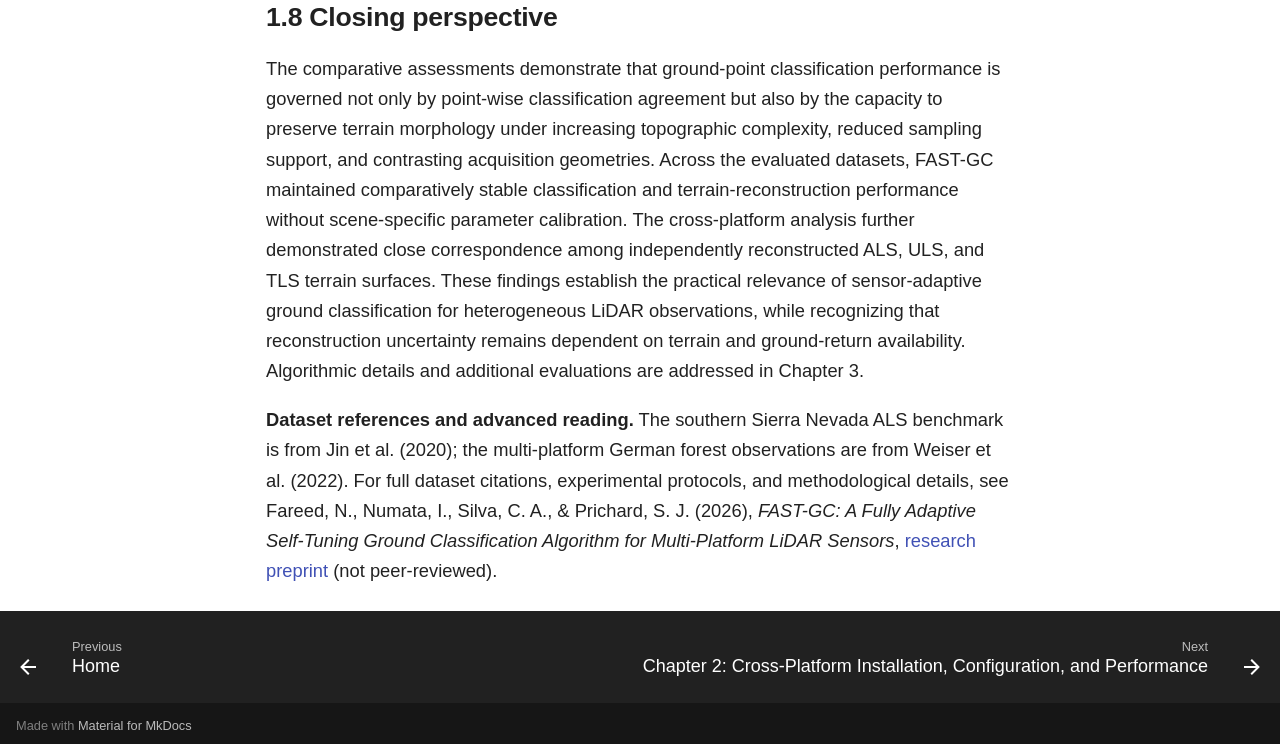
==== commit 95d930be: "Deployed c2fb077 with MkDocs version: 1.6.1" ====
--- a/01-introduction/index.html
+++ b/01-introduction/index.html
@@ -745,9 +745,12 @@
 <p><a class="glightbox" data-type="image" data-width="auto" data-height="auto" href="figures/fig08_paper.png" data-desc-position="bottom"><img alt="FAST-GC classified point clouds under reduced point density" src="figures/fig08_paper.png"></a></p>
 <p><em>Figure 1.3. FAST-GC ground classification under reduced ALS point densities using the Jin et al. (2020) southern Sierra Nevada benchmark. The same representative terrain profile is shown after deterministic thinning to (a) D4 (approximately 4 points/m²) and (b) D6 (approximately 6 points/m²). Red points indicate classified ground returns and green points indicate non-ground vegetation returns. Circled locations and enlarged insets illustrate ground–non-ground separation under contrasting local terrain and canopy conditions.</em></p>
 <h2 id="14-cross-platform-consistency-als-uls-and-tls">1.4 Cross-platform consistency: ALS, ULS, and TLS</h2>
-<p>Cross-platform consistency was evaluated using the central European forest LiDAR dataset of <strong>Weiser et al. (2022)</strong>, specifically plot <strong>BR01 in Bretten, Baden-Württemberg, Germany</strong>. The independently acquired ALS, TLS, and ULS observations differ in sampling geometry, point density, acquisition date, and canopy condition. Accordingly, correspondence was assessed at the terrain-surface level rather than by direct point-wise comparison. FAST-GC ground returns were used to reconstruct independent <strong>0.5 m DEMs</strong>, and spatially coincident cells were compared across six platform and canopy-condition combinations (Figure 1.4). Across the common footprints, the DEMs exhibited <strong>R² and concordance correlation coefficients of at least 0.99</strong>, with <strong>RMSE of 0.10–0.16 m</strong>. The ULS-based comparisons covered <strong>5.47 ha</strong>, whereas comparisons involving TLS were restricted to <strong>0.48 ha</strong>. The results indicate strong terrain-surface correspondence despite substantial differences in the underlying LiDAR observations.</p>
-<p><a class="glightbox" data-type="image" data-width="auto" data-height="auto" href="figures/fig09_paper.png" data-desc-position="bottom"><img alt="Cross-platform ALS ULS TLS DEM consistency" src="figures/fig09_paper.png"></a></p>
-<p><em>Figure 1.4. Cross-platform correspondence of independently reconstructed 0.5 m DEMs at forest plot BR01, Bretten, Germany, from the multi-platform dataset of Weiser et al. (2022). Panels compare (a) ULS leaf-off versus leaf-on, (b) ALS versus ULS leaf-off, (c) ALS versus ULS leaf-on, (d) ALS versus TLS, (e) TLS versus ULS leaf-off, and (f) TLS versus ULS leaf-on. Hexagonal bins represent paired DEM-cell elevations; dashed red lines indicate 1:1 correspondence and blue lines indicate fitted regressions. Comparisons use overlapping footprints of 5.47 ha for ULS-based pairs and 0.48 ha for pairs involving TLS. The results characterize terrain-surface agreement, not point-wise classification accuracy.</em></p>
+<p>The independently acquired ALS, ULS, and TLS observations differ in viewing geometry, ground visibility, and vegetation conditions. FAST-GC ground classifications were used to construct independent 0.5 m DEMs and compare spatially coincident elevations across BR01, BR07, and SP02. The comparison is a terrain-surface consistency assessment, not a direct point-by-point ground-label accuracy test.</p>
+<p><a class="glightbox" data-type="image" data-width="auto" data-height="auto" href="../assets/manuscript-figures/Figure.10.png" data-desc-position="bottom"><img alt="Cross-platform DEM scatterplots and residuals" src="../assets/manuscript-figures/Figure.10.png"></a></p>
+<p><em>Figure 1.4a (manuscript Figure 10). Cross-platform comparison of 0.5 m DEM elevations from ALS, ULS, and TLS for forest plots BR01, BR07, and SP02. The upper panels compare (a) ALS and ULS, (b) ALS and TLS, and (c) ULS and TLS, distinguishing acquisitions and canopy conditions where available. The lower panels show corresponding elevation residual distributions (Y − X). Hexagonal densities and the dashed 1:1/zero-residual references facilitate visual assessment of agreement and dispersion.</em></p>
+<p><a class="glightbox" data-type="image" data-width="auto" data-height="auto" href="../assets/manuscript-figures/Figure.11.png" data-desc-position="bottom"><img alt="Cross-platform DEM error statistics" src="../assets/manuscript-figures/Figure.11.png"></a></p>
+<p><em>Figure 1.4b (manuscript Figure 11). Cross-platform DEM agreement summarized by (a) RMSE, (b) MAE, (c) 95th-percentile absolute error (P95), and (d) normalized median absolute deviation (NMAD), for BR01, BR07, and SP02. Categories distinguish ULS leaf-off versus leaf-on, ALS–ULS, ALS–TLS, and TLS–ULS comparisons. Metrics are expressed in meters.</em></p>
+<p>Across the plotted comparisons, ALS–ULS residuals are generally more concentrated around zero, whereas comparisons involving TLS show greater dispersion and higher error magnitudes in several site/platform combinations. This is consistent with differences in ground visibility and sampling geometry: TLS is acquired from ground-based viewpoints, so tree stems, shrubs, and low vegetation can occlude entire terrain patches. At 0.5 m resolution, cells without direct TLS ground observations may depend on interpolation, adding local uncertainty. Figure 1.4b makes these contrasts easier to interpret using multiple robust and conventional error summaries. High correlation alone should not be taken to imply that every cell has a small residual.</p>
 <h2 id="15-install-fast-gc">1.5 Install FAST-GC</h2>
 <div class="admonition note">
 <p class="admonition-title">Book versus software</p>
--- a/stylesheets/fastgc-book.css
+++ b/stylesheets/fastgc-book.css
@@ -22,3 +22,34 @@
 .fastgc-section-nav .fastgc-next { margin-left: auto; }
 @media (max-width: 76.24em) { .md-typeset { font-size: .88rem; } .md-content__inner { padding-top: 1rem; } }
 @media (max-width: 40em) { .md-typeset h1 { font-size: 1.65rem; } .fastgc-section-nav .fastgc-next { margin-left: 0; } }
+
+/* FAST-GC responsive reading and sidebar v2 */
+.md-typeset { font-size: clamp(.88rem, .84rem + .12vw, .96rem); line-height: 1.65; }
+.md-typeset h1 { font-size: clamp(1.42rem, 1.1rem + 1.05vw, 1.95rem); line-height: 1.28; letter-spacing: -.012em; overflow-wrap: anywhere; }
+.md-typeset h2 { font-size: clamp(1.12rem, 1rem + .52vw, 1.38rem); line-height: 1.32; }
+.md-typeset h3 { font-size: clamp(1rem, .93rem + .26vw, 1.16rem); line-height: 1.38; }
+.md-typeset h4 { font-size: 1rem; }
+.md-typeset p, .md-typeset ul, .md-typeset ol { max-width: 80ch; }
+.md-typeset pre, .md-typeset .highlight, .md-typeset table { max-width: 100%; }
+.md-typeset img, .md-typeset svg, .md-typeset video { max-width: 100%; height: auto; }
+.md-typeset h1, .md-typeset h2, .md-typeset h3 { scroll-margin-top: 5rem; }
+.md-content__inner { padding-top: 1.35rem; }
+.md-sidebar--primary .fastgc-toc-heading { font-size: .71rem; font-weight: 700; opacity: .72; margin: .9rem .6rem .3rem; text-transform: uppercase; letter-spacing: .04em; }
+.md-sidebar--primary .fastgc-toc-list { list-style: none; padding: 0 .25rem 0 .75rem; margin: .2rem 0 .7rem; }
+.md-sidebar--primary .fastgc-toc-list li { margin: 0; }
+.md-sidebar--primary .fastgc-toc-list a { display: block; font-size: .72rem; line-height: 1.35; padding: .35rem .45rem; border-radius: .2rem; color: var(--md-default-fg-color--light); overflow-wrap: anywhere; }
+.md-sidebar--primary .fastgc-toc-list a:hover, .md-sidebar--primary .fastgc-toc-list a:focus-visible { background: var(--md-code-bg-color); color: var(--md-accent-fg-color); }
+.md-sidebar--primary .fastgc-toc-list a[aria-current="location"] { color: var(--md-accent-fg-color); font-weight: 700; }
+@media screen and (min-width: 76.25em) {
+  .md-sidebar--primary { display: block; position: sticky; top: 3.6rem; height: calc(100vh - 3.6rem); }
+  .md-sidebar--primary .md-sidebar__scrollwrap { overflow-y: auto; }
+}
+@media screen and (max-width: 76.24em) {
+  .md-sidebar--primary .fastgc-toc-heading, .md-sidebar--primary .fastgc-toc-list { display: none; }
+  .md-typeset { font-size: .91rem; }
+}
+@media screen and (max-width: 40em) {
+  .md-typeset h1 { font-size: 1.45rem; }
+  .md-typeset h2 { font-size: 1.15rem; }
+  .md-content__inner { padding-top: .8rem; }
+}
